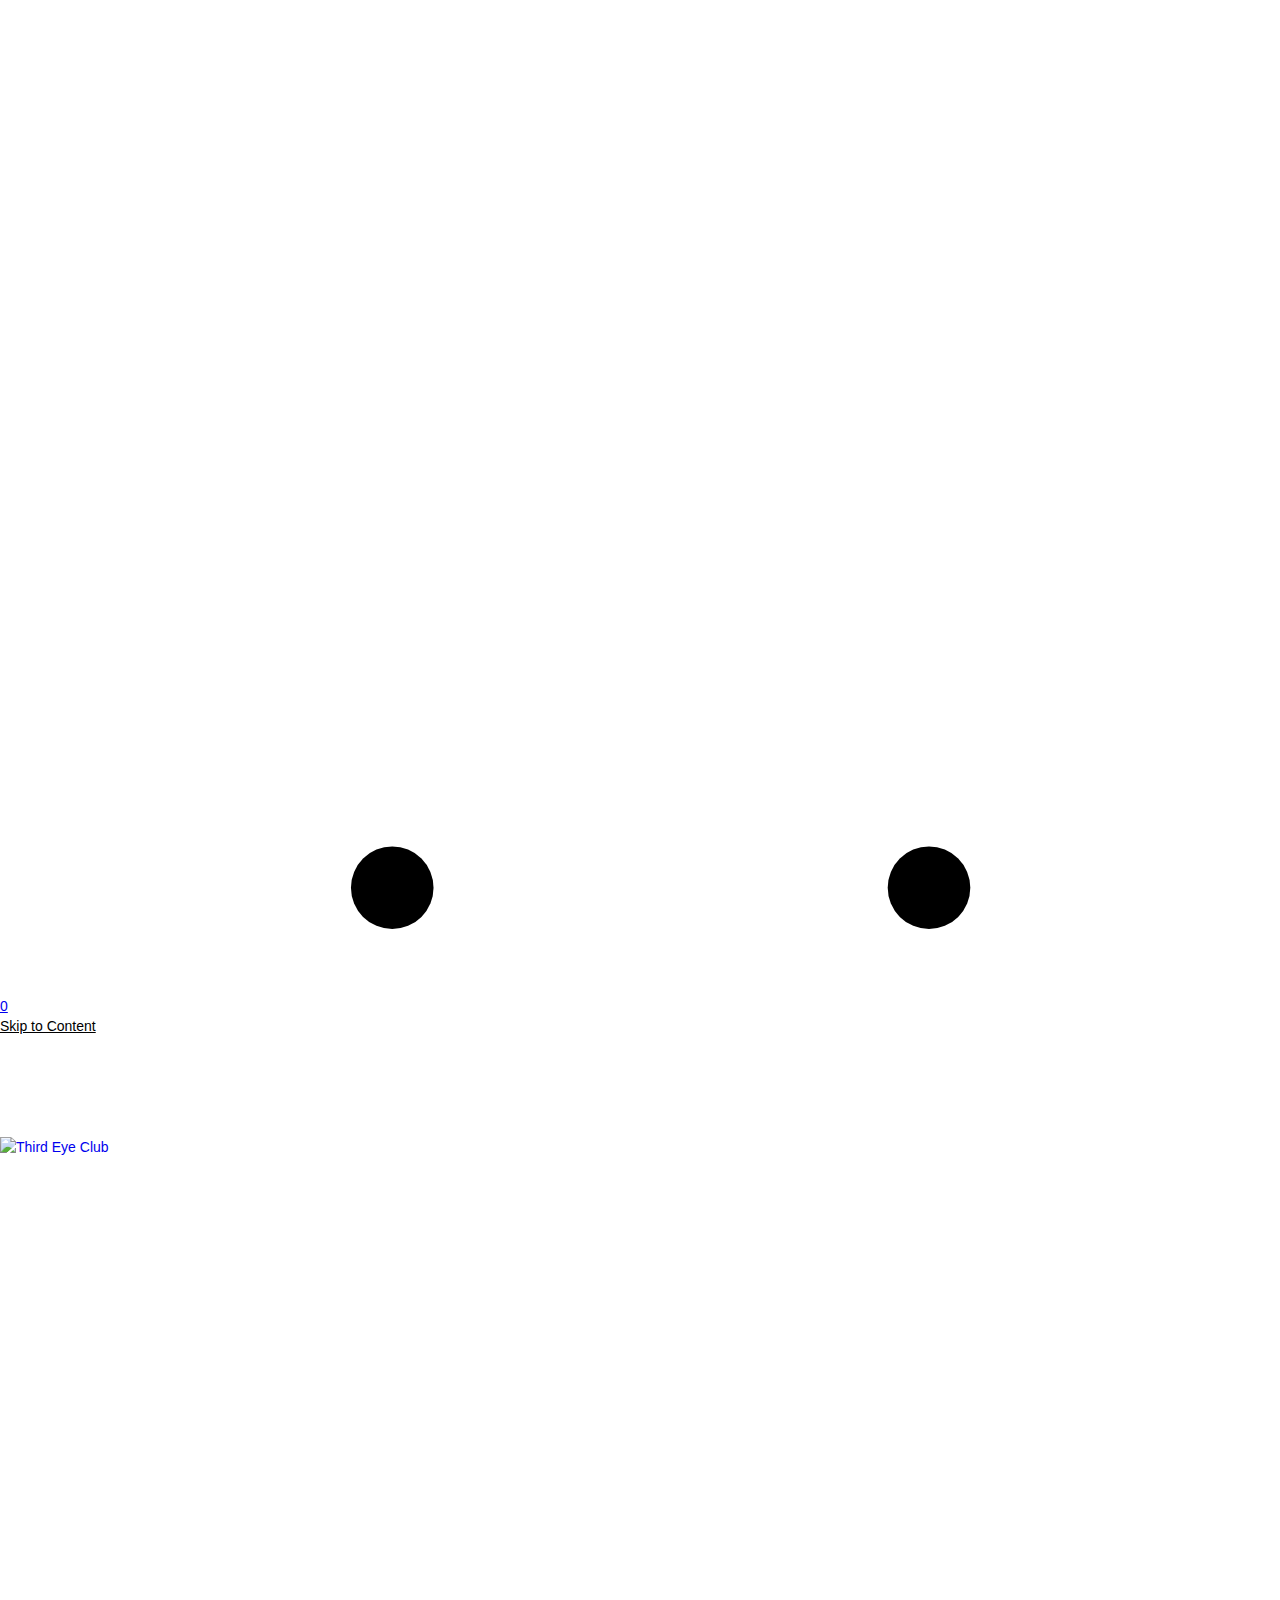
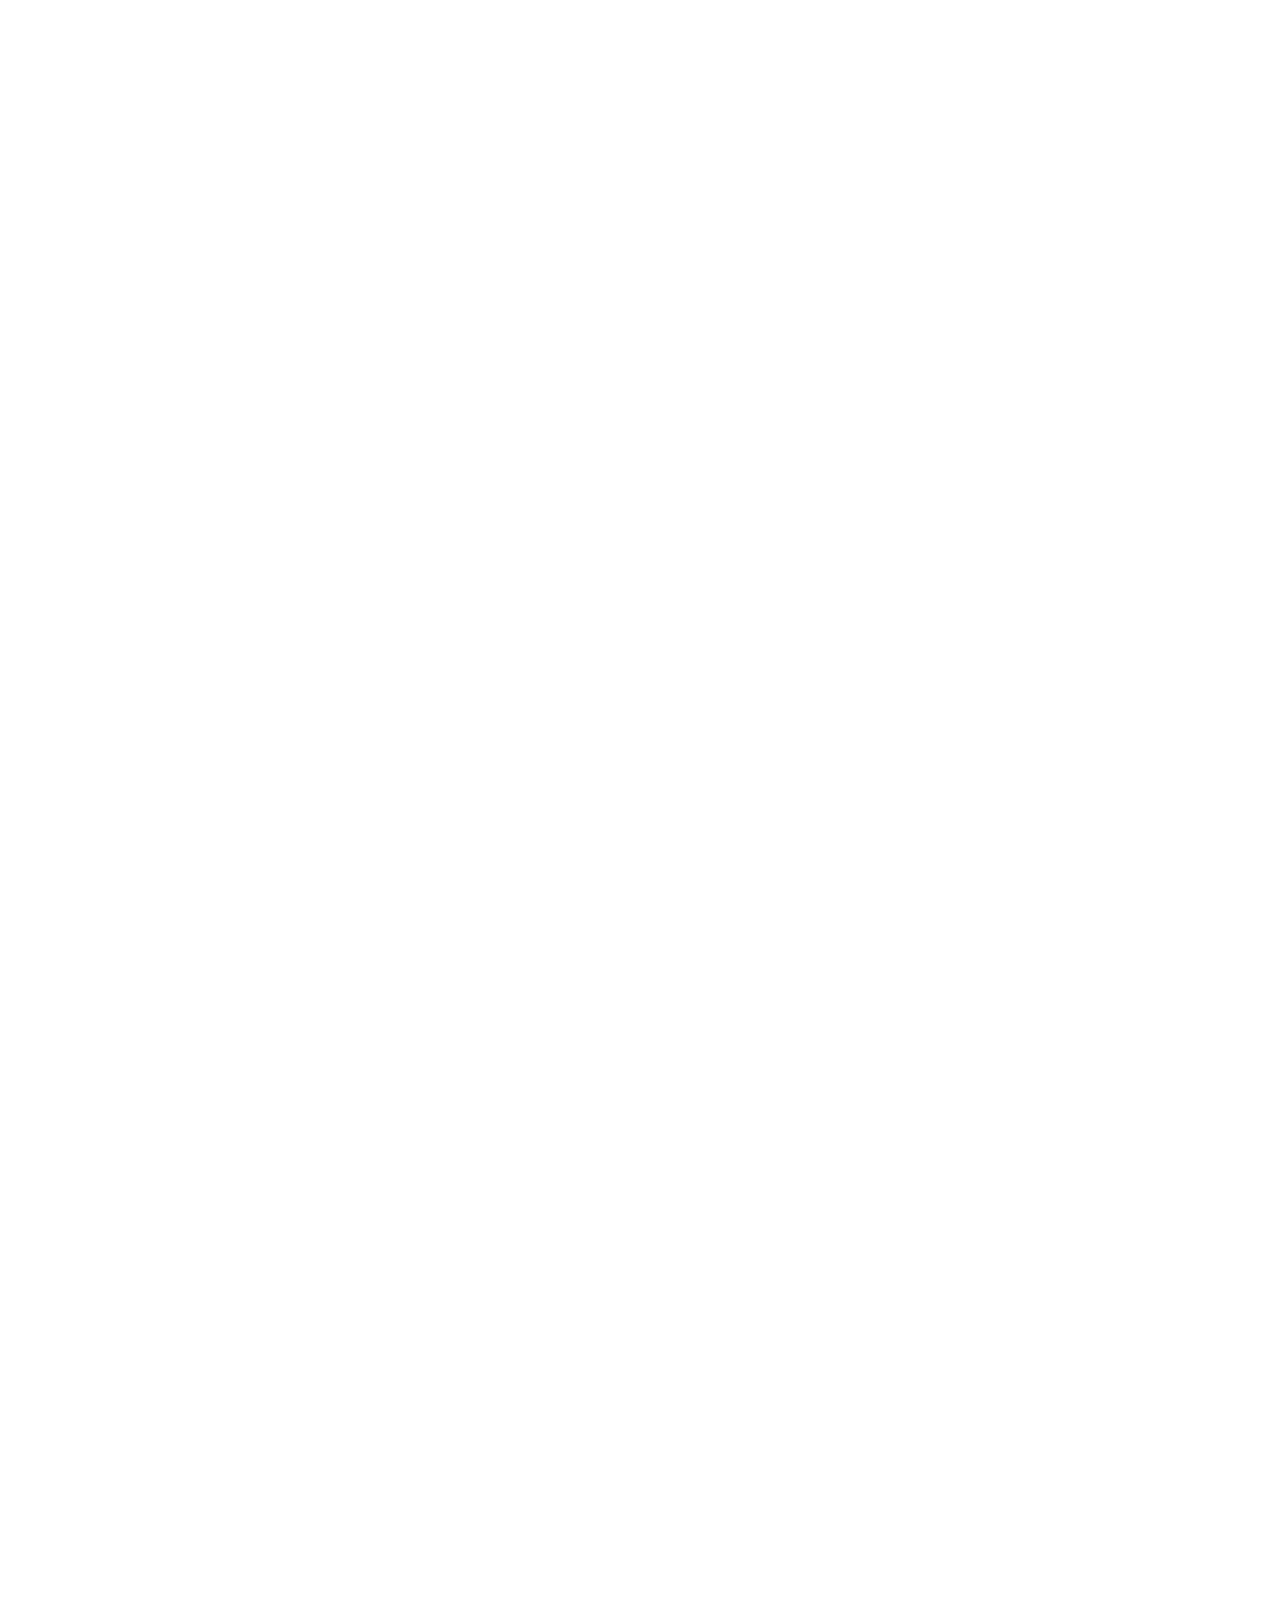
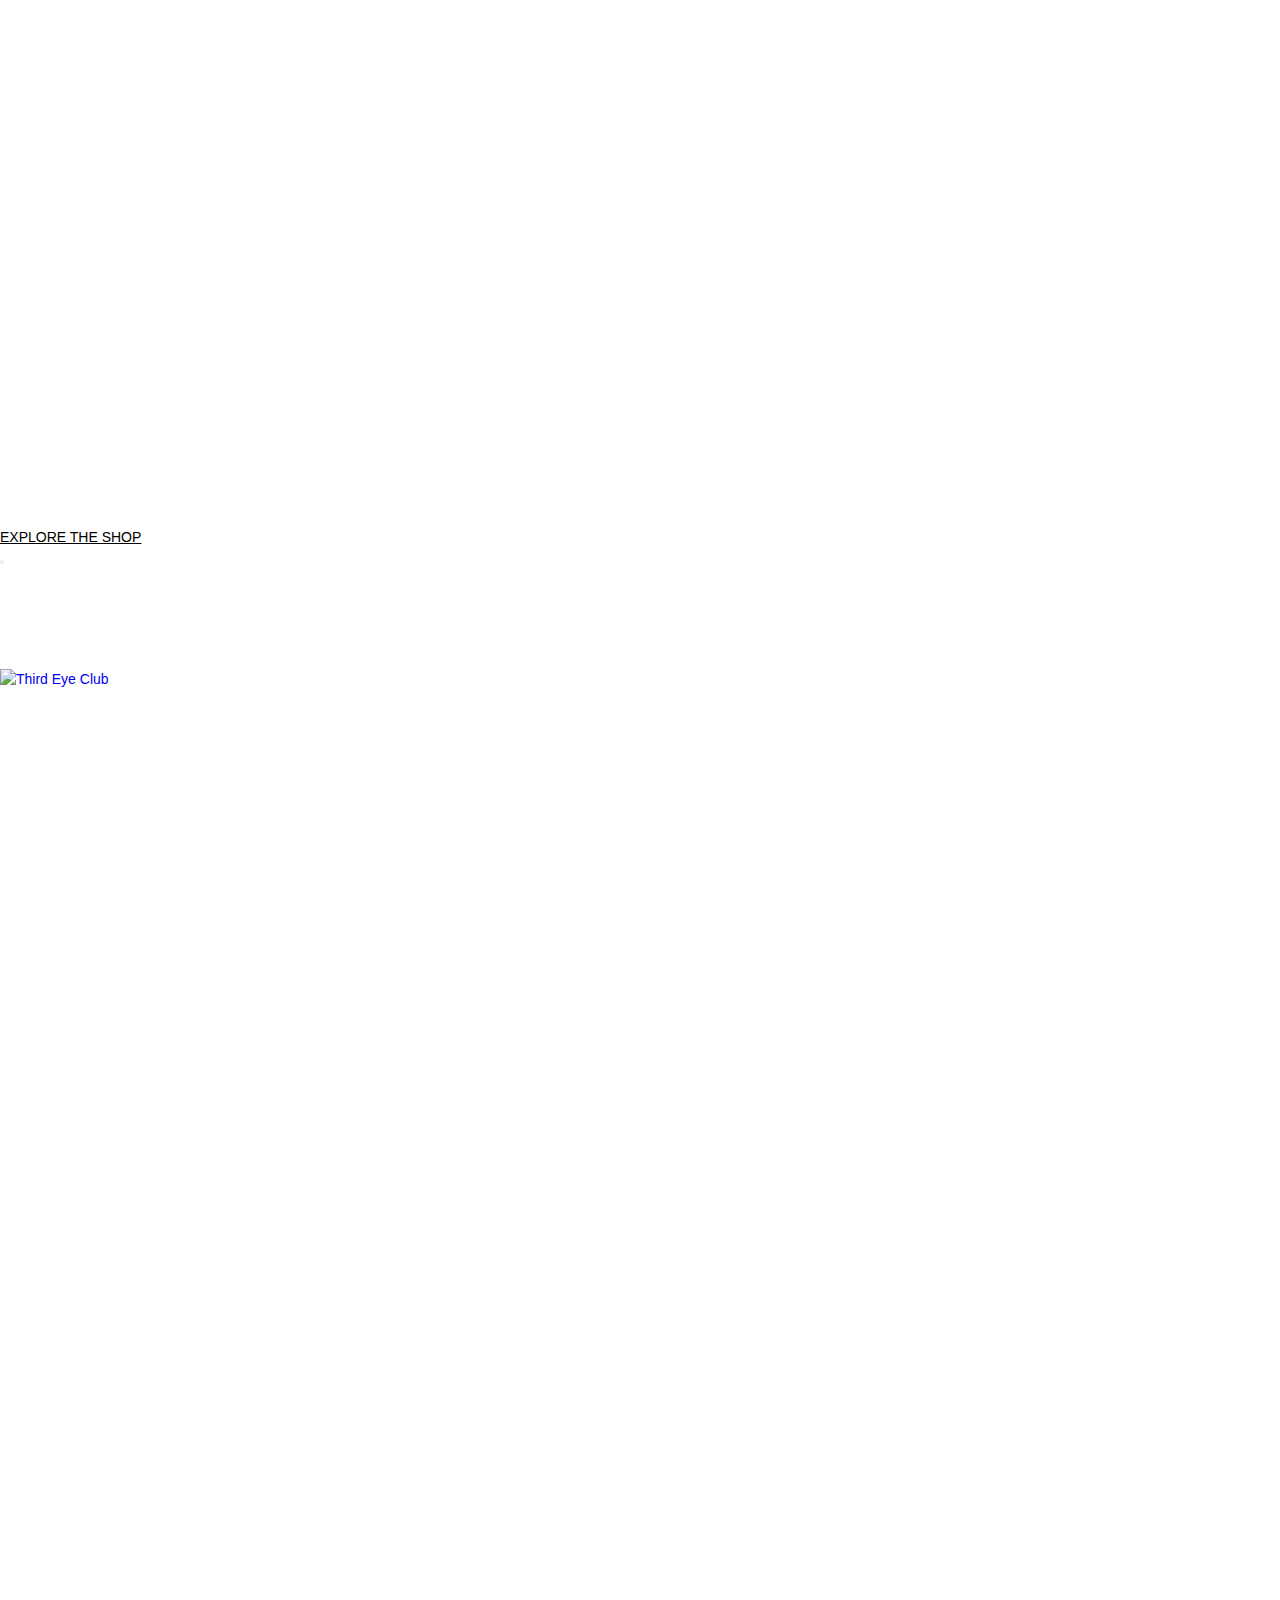
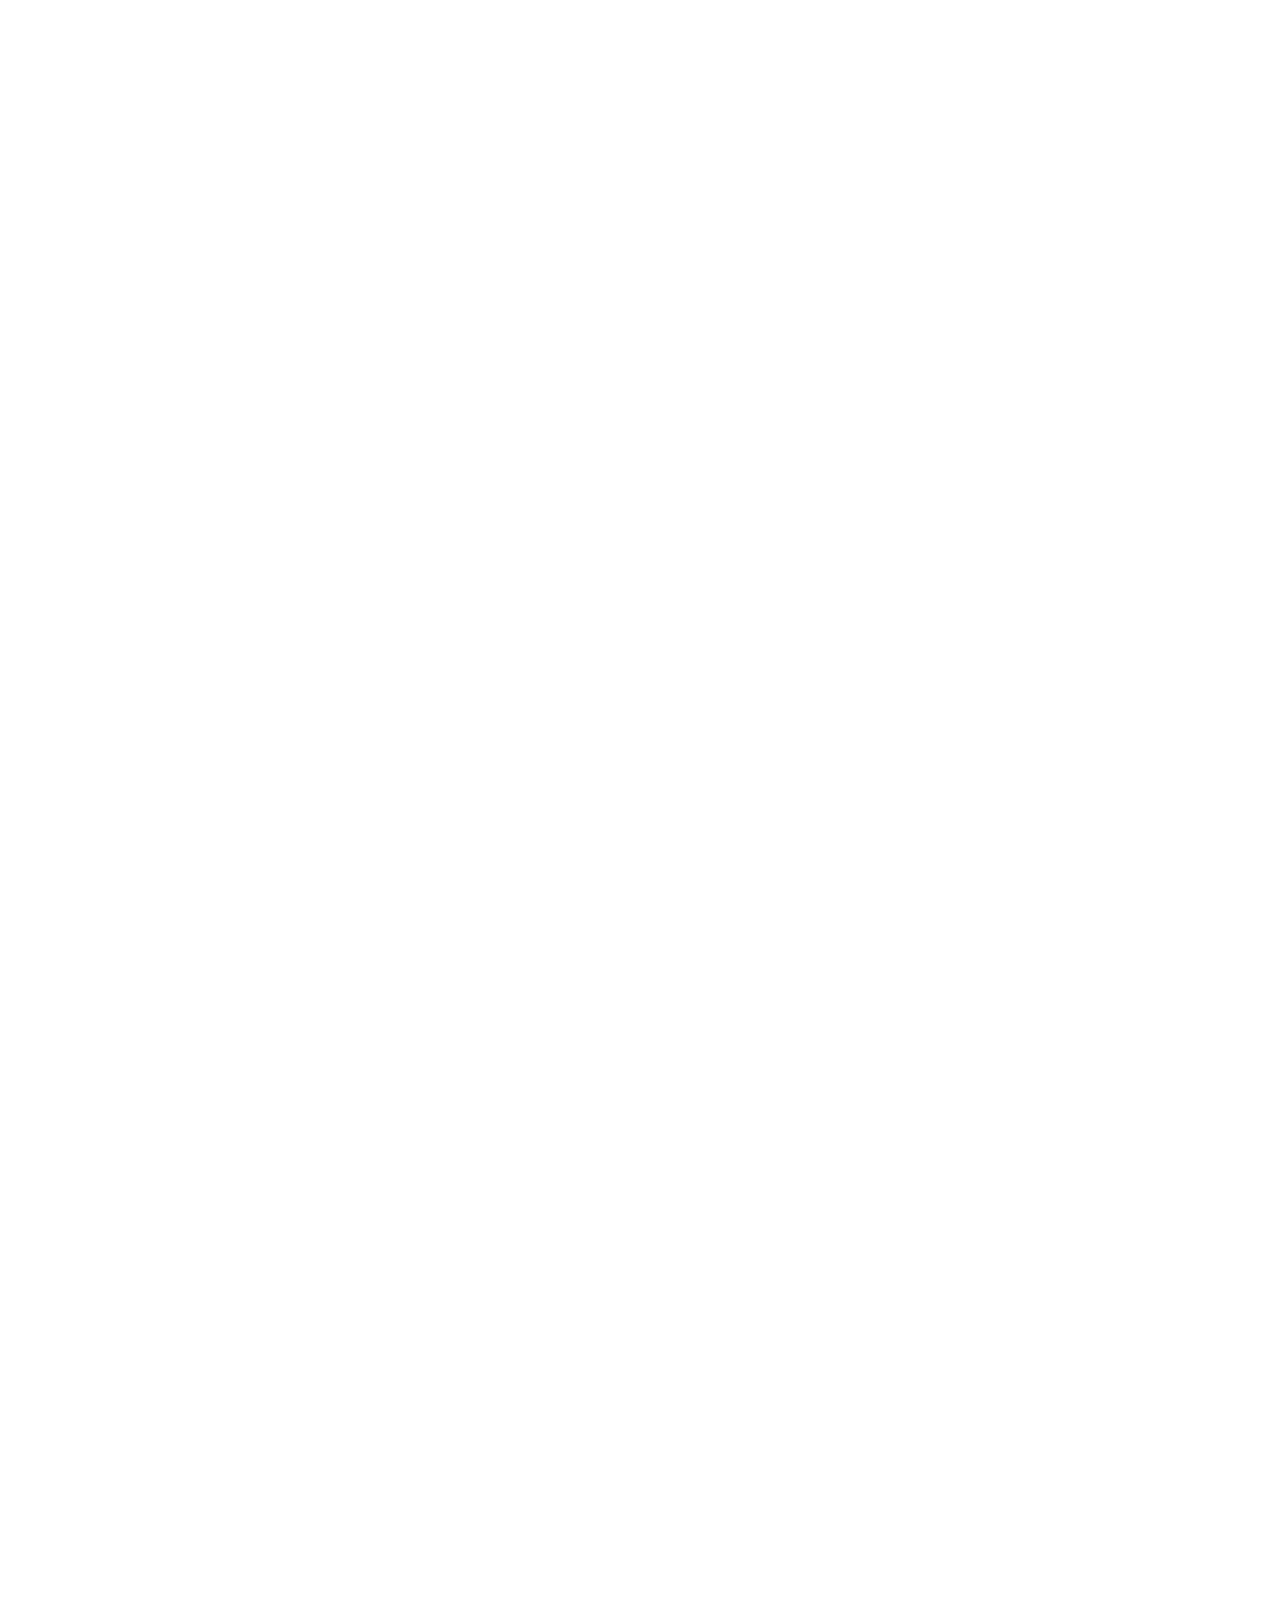
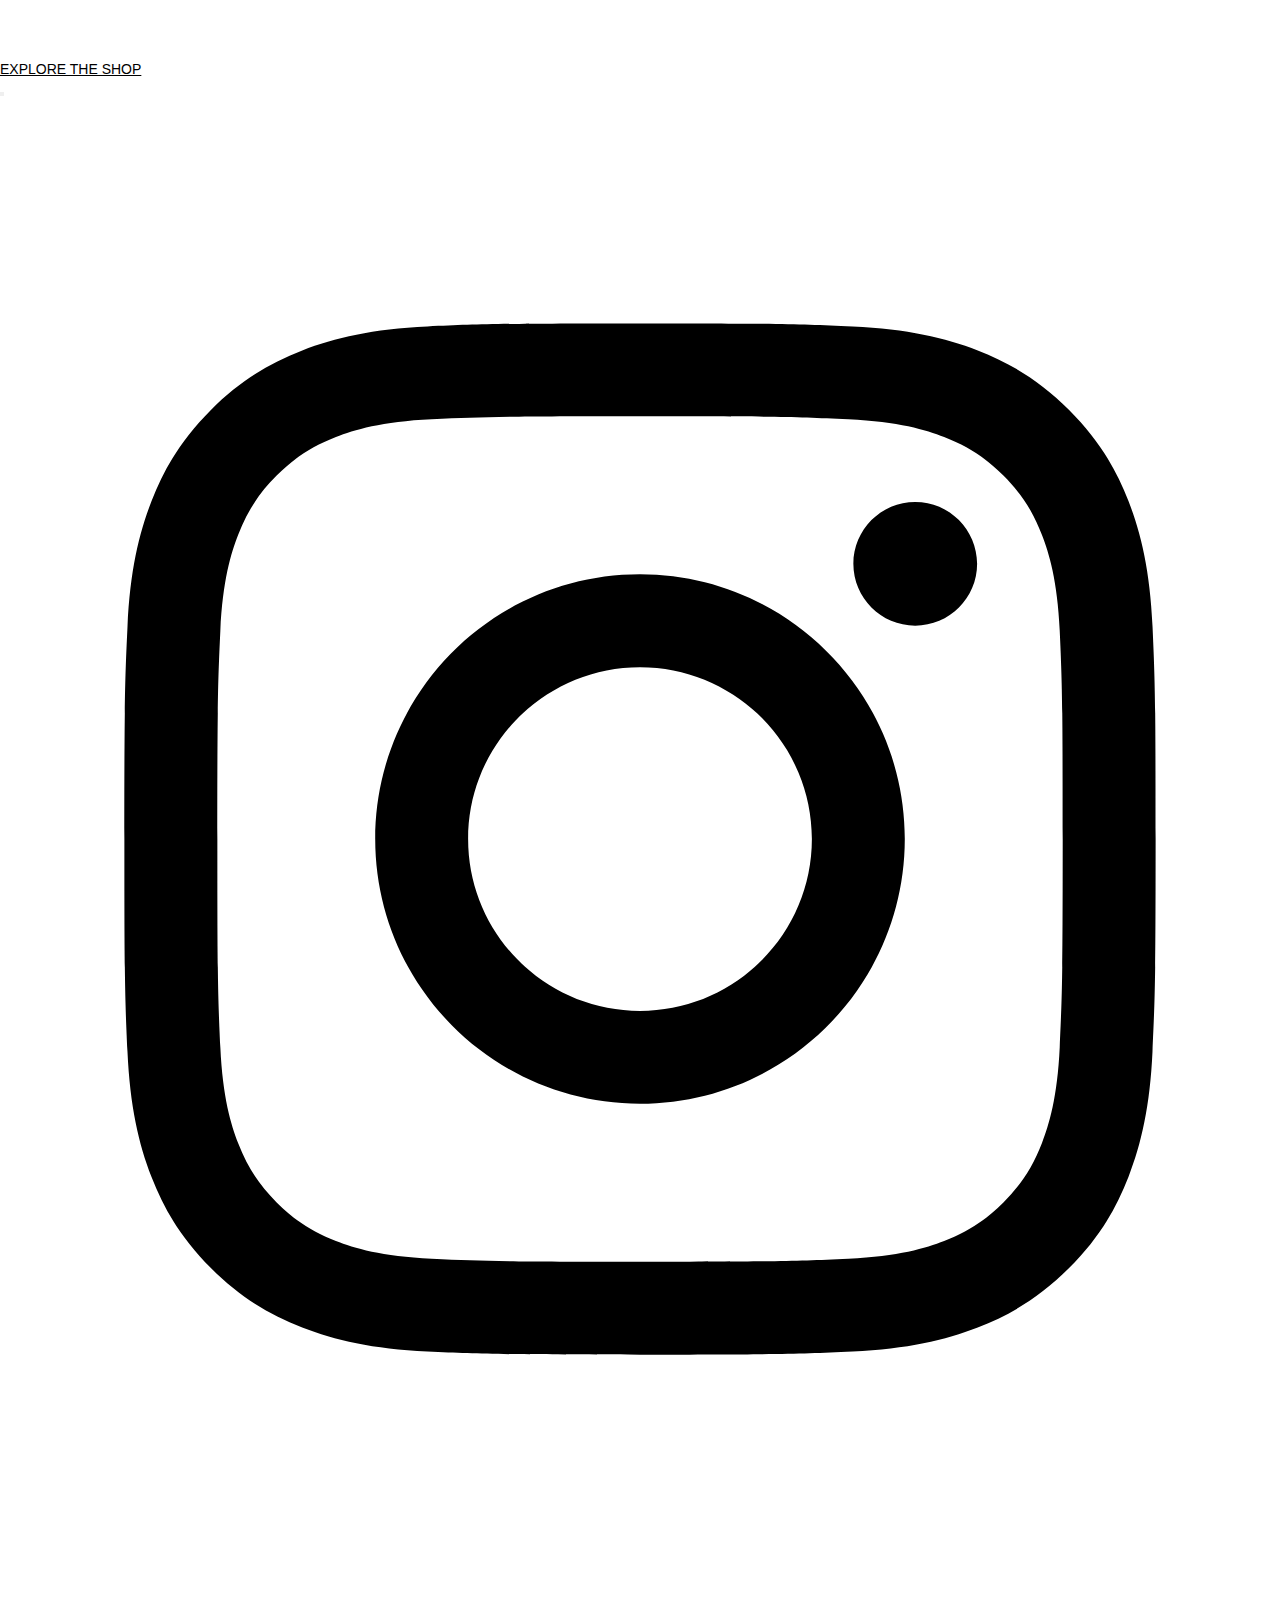
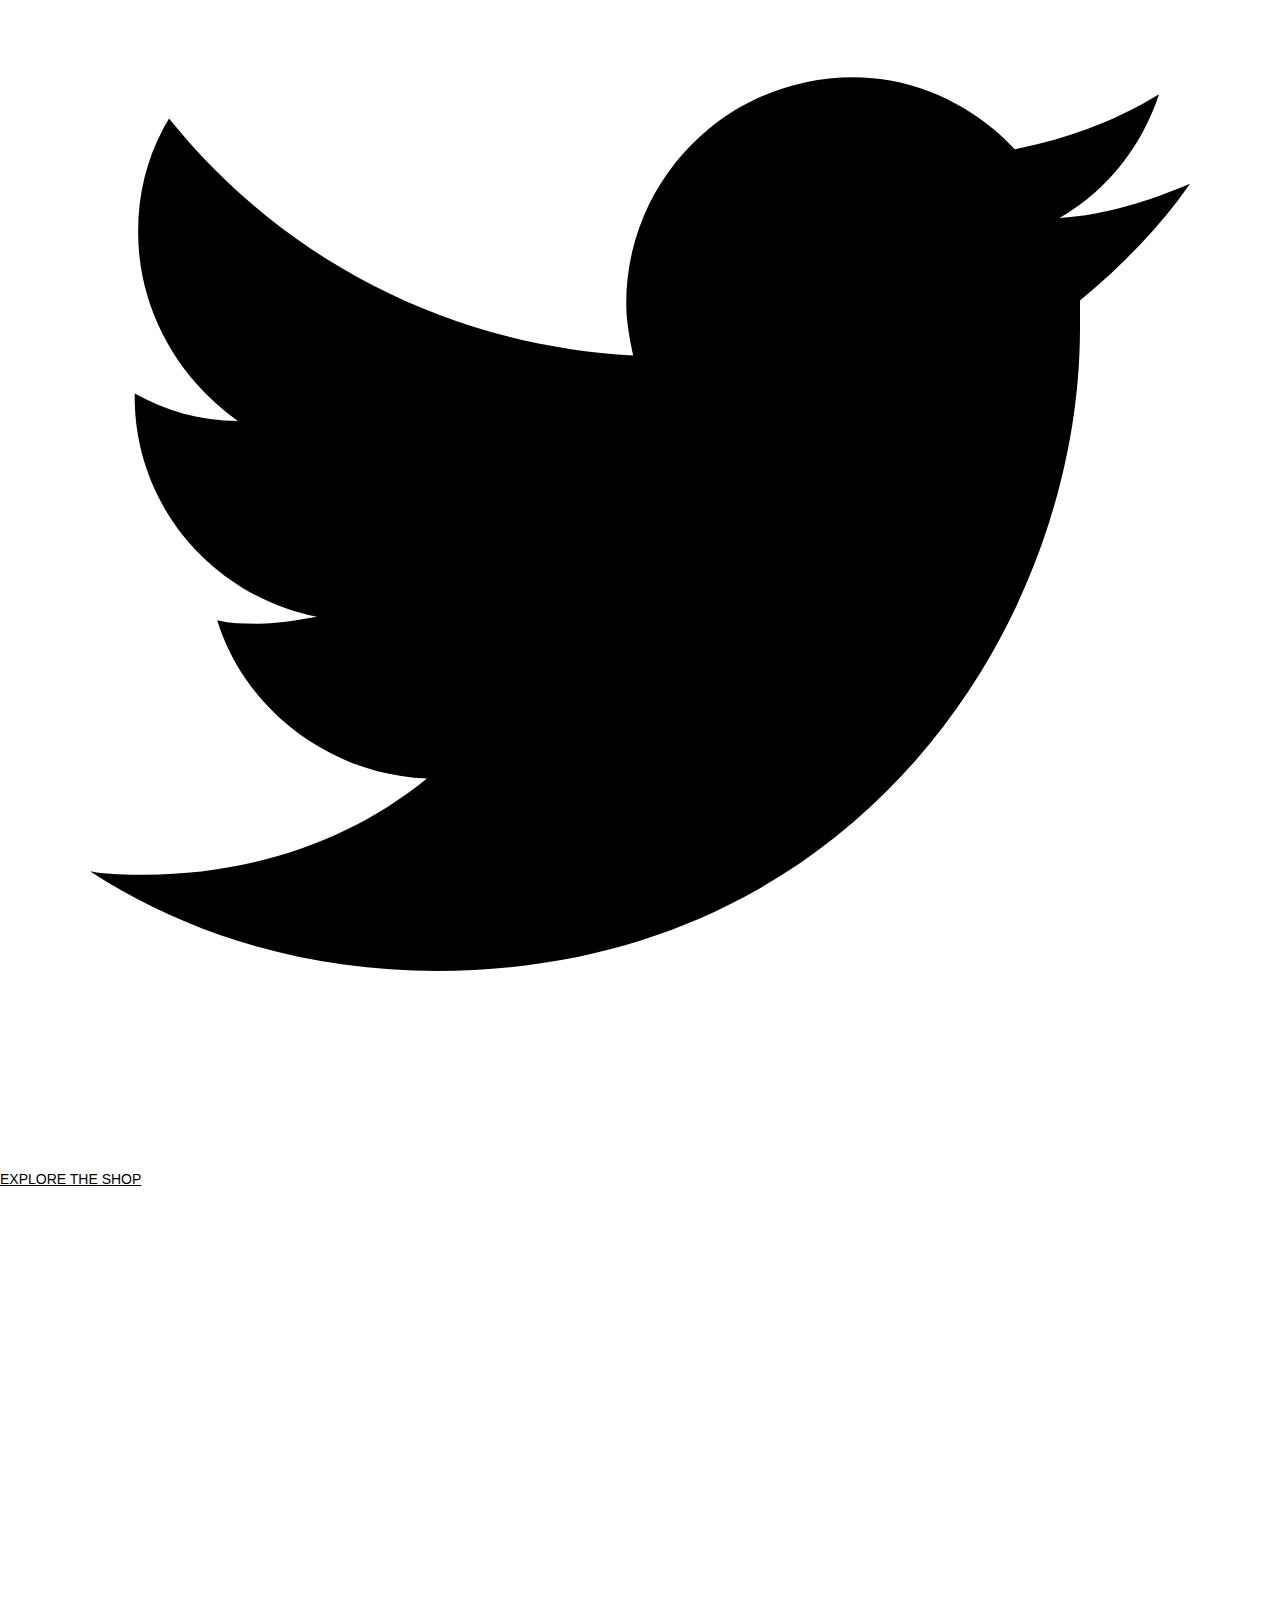
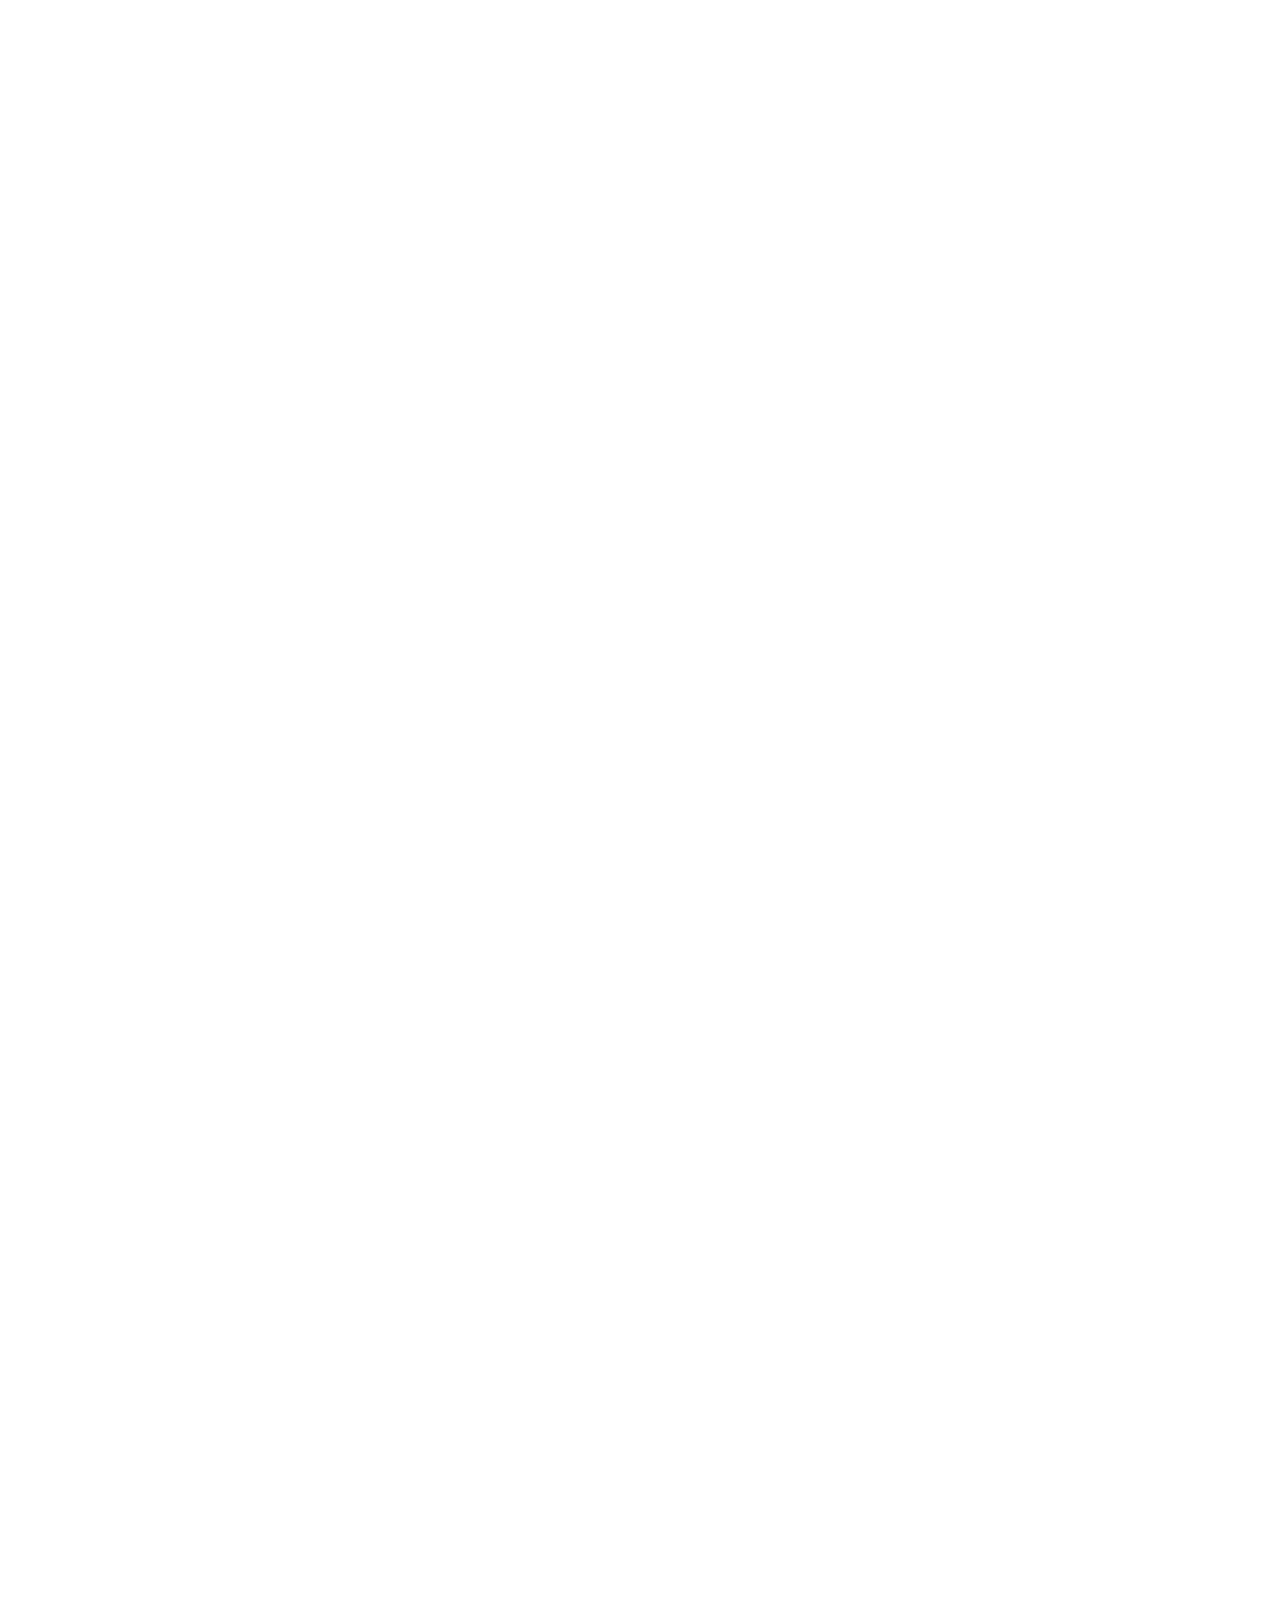
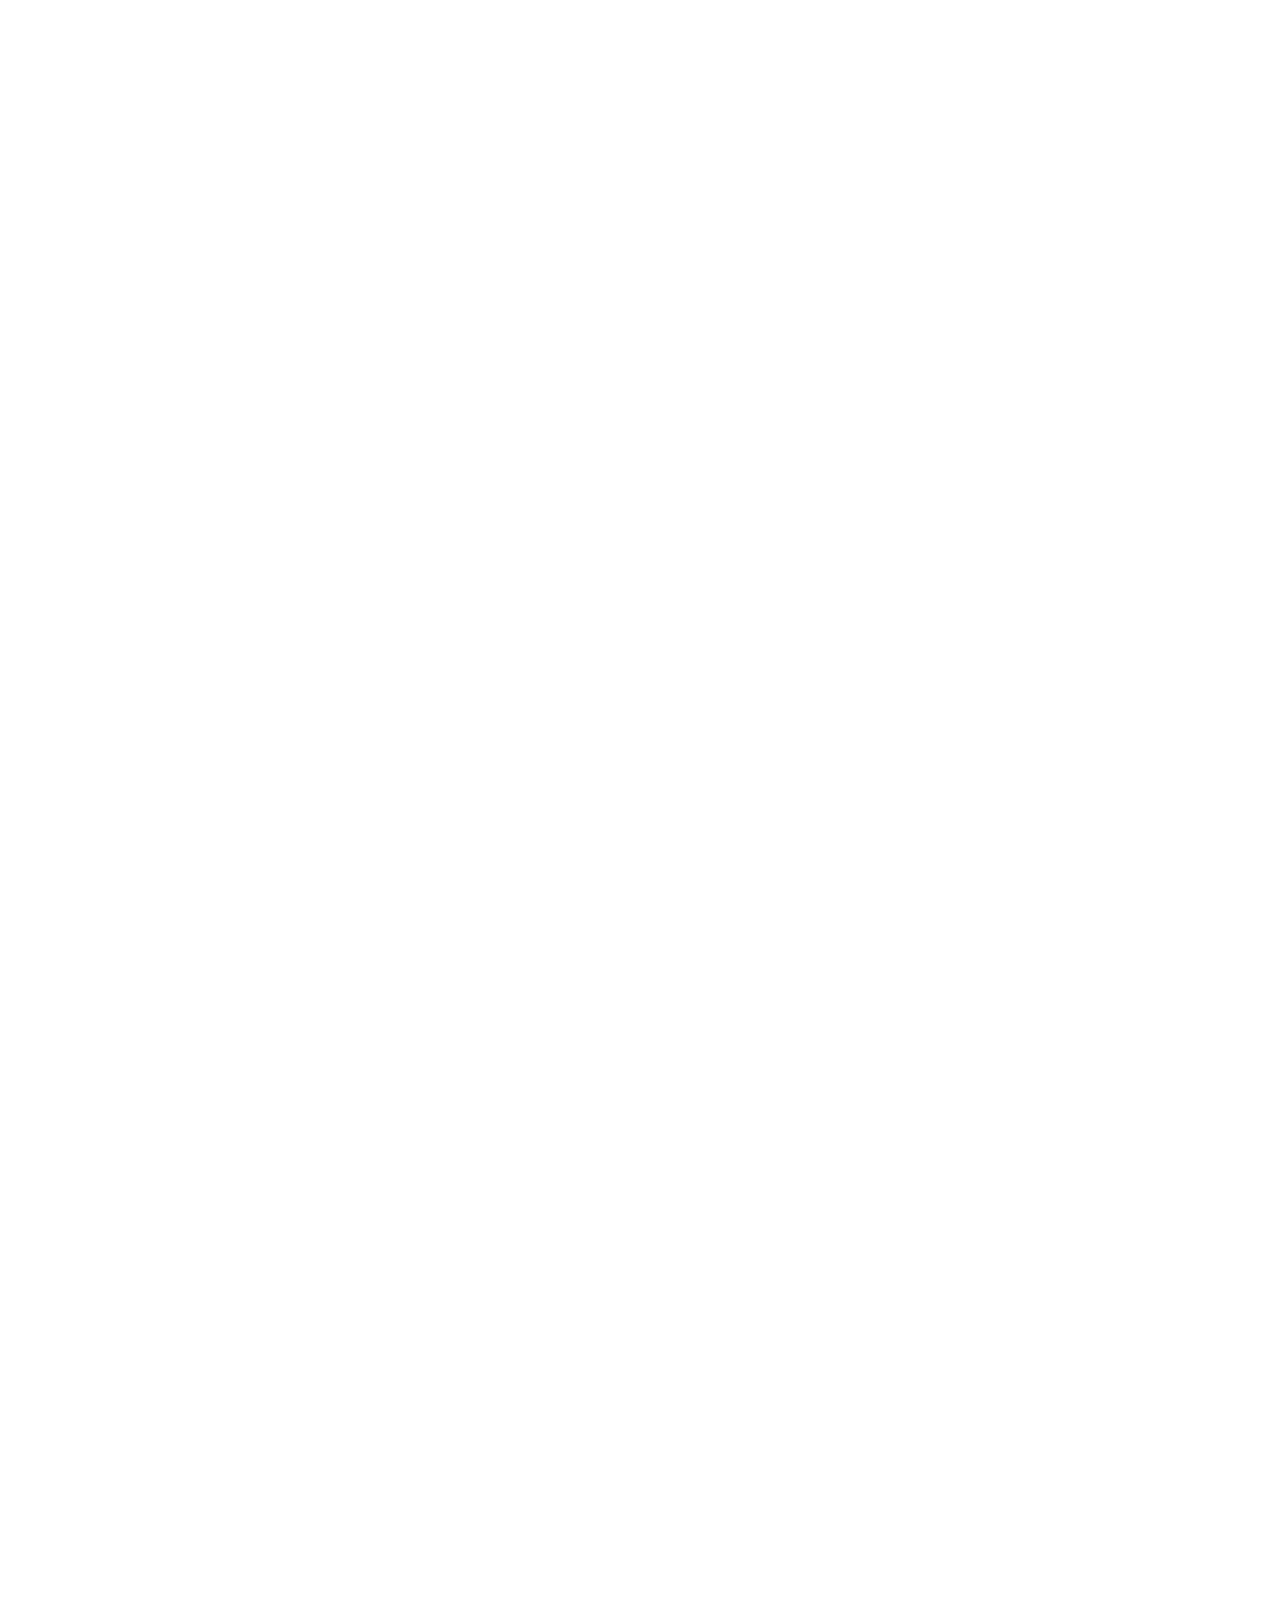
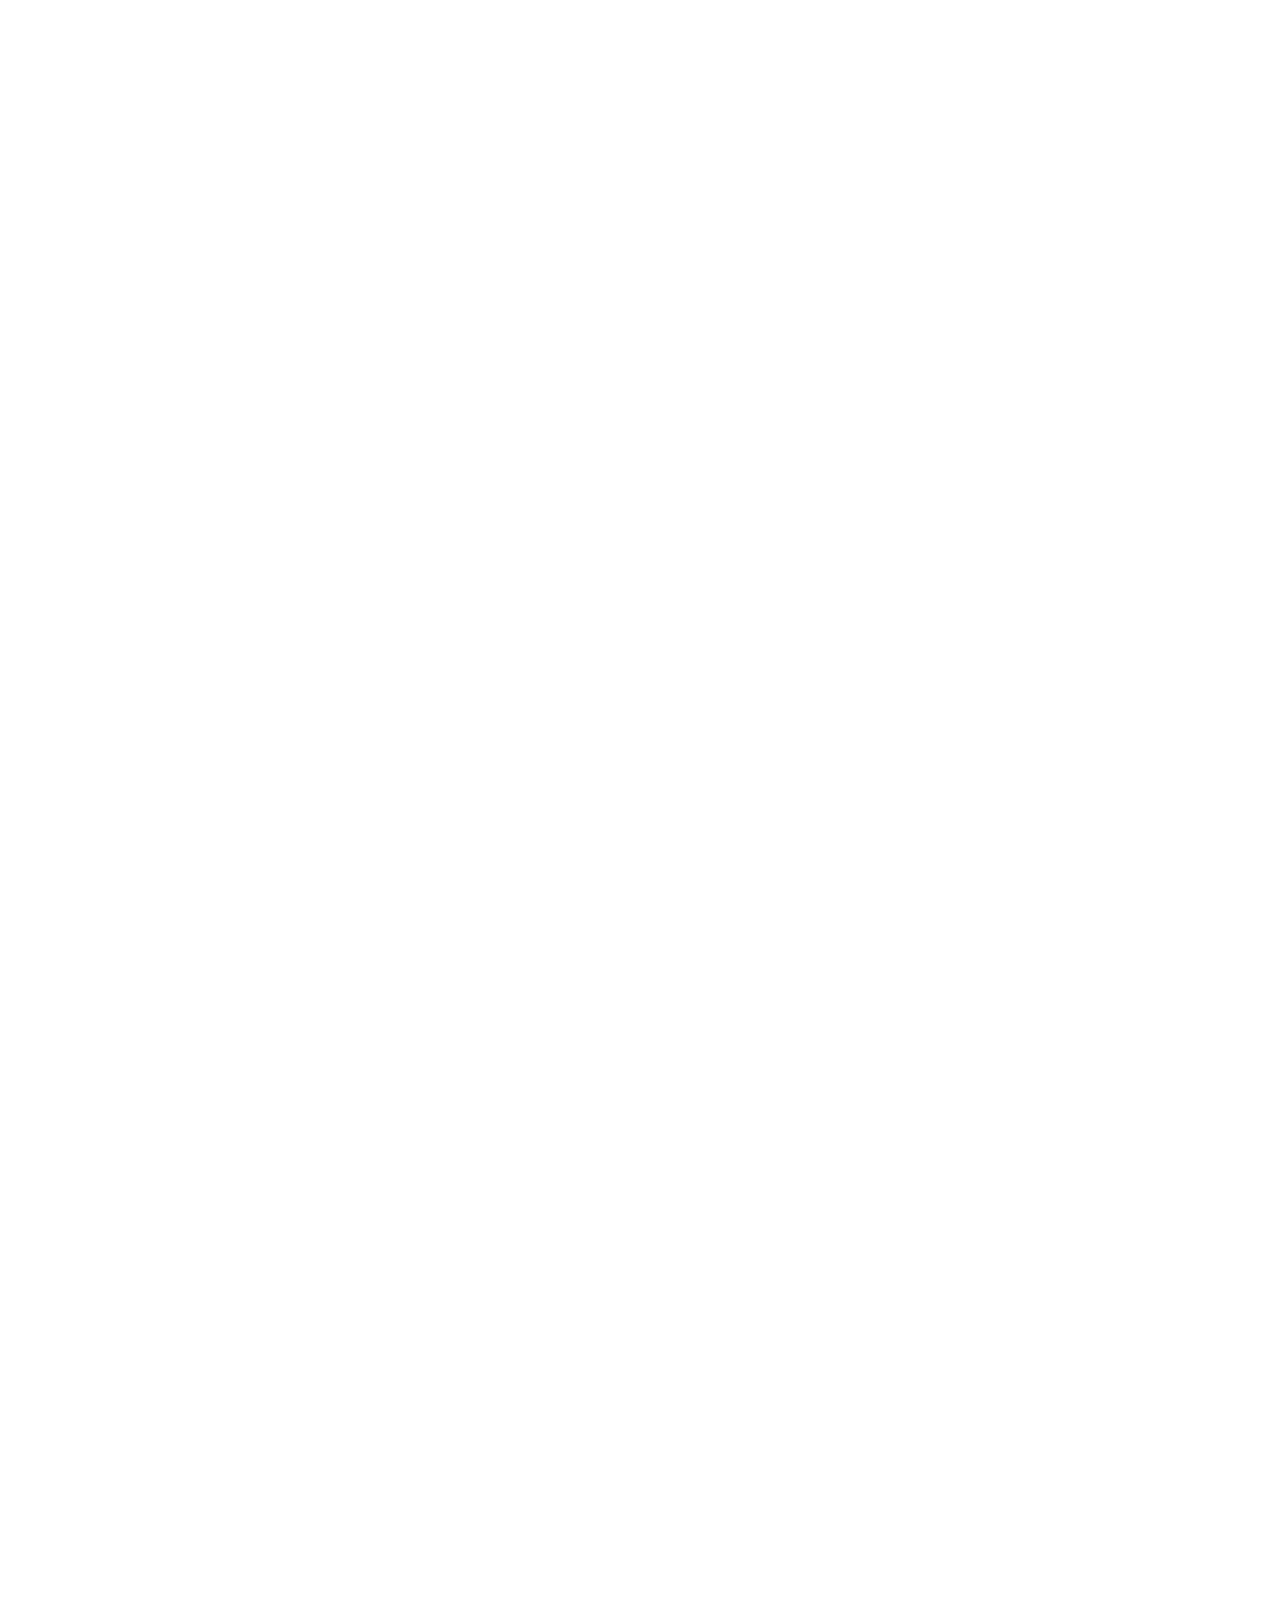
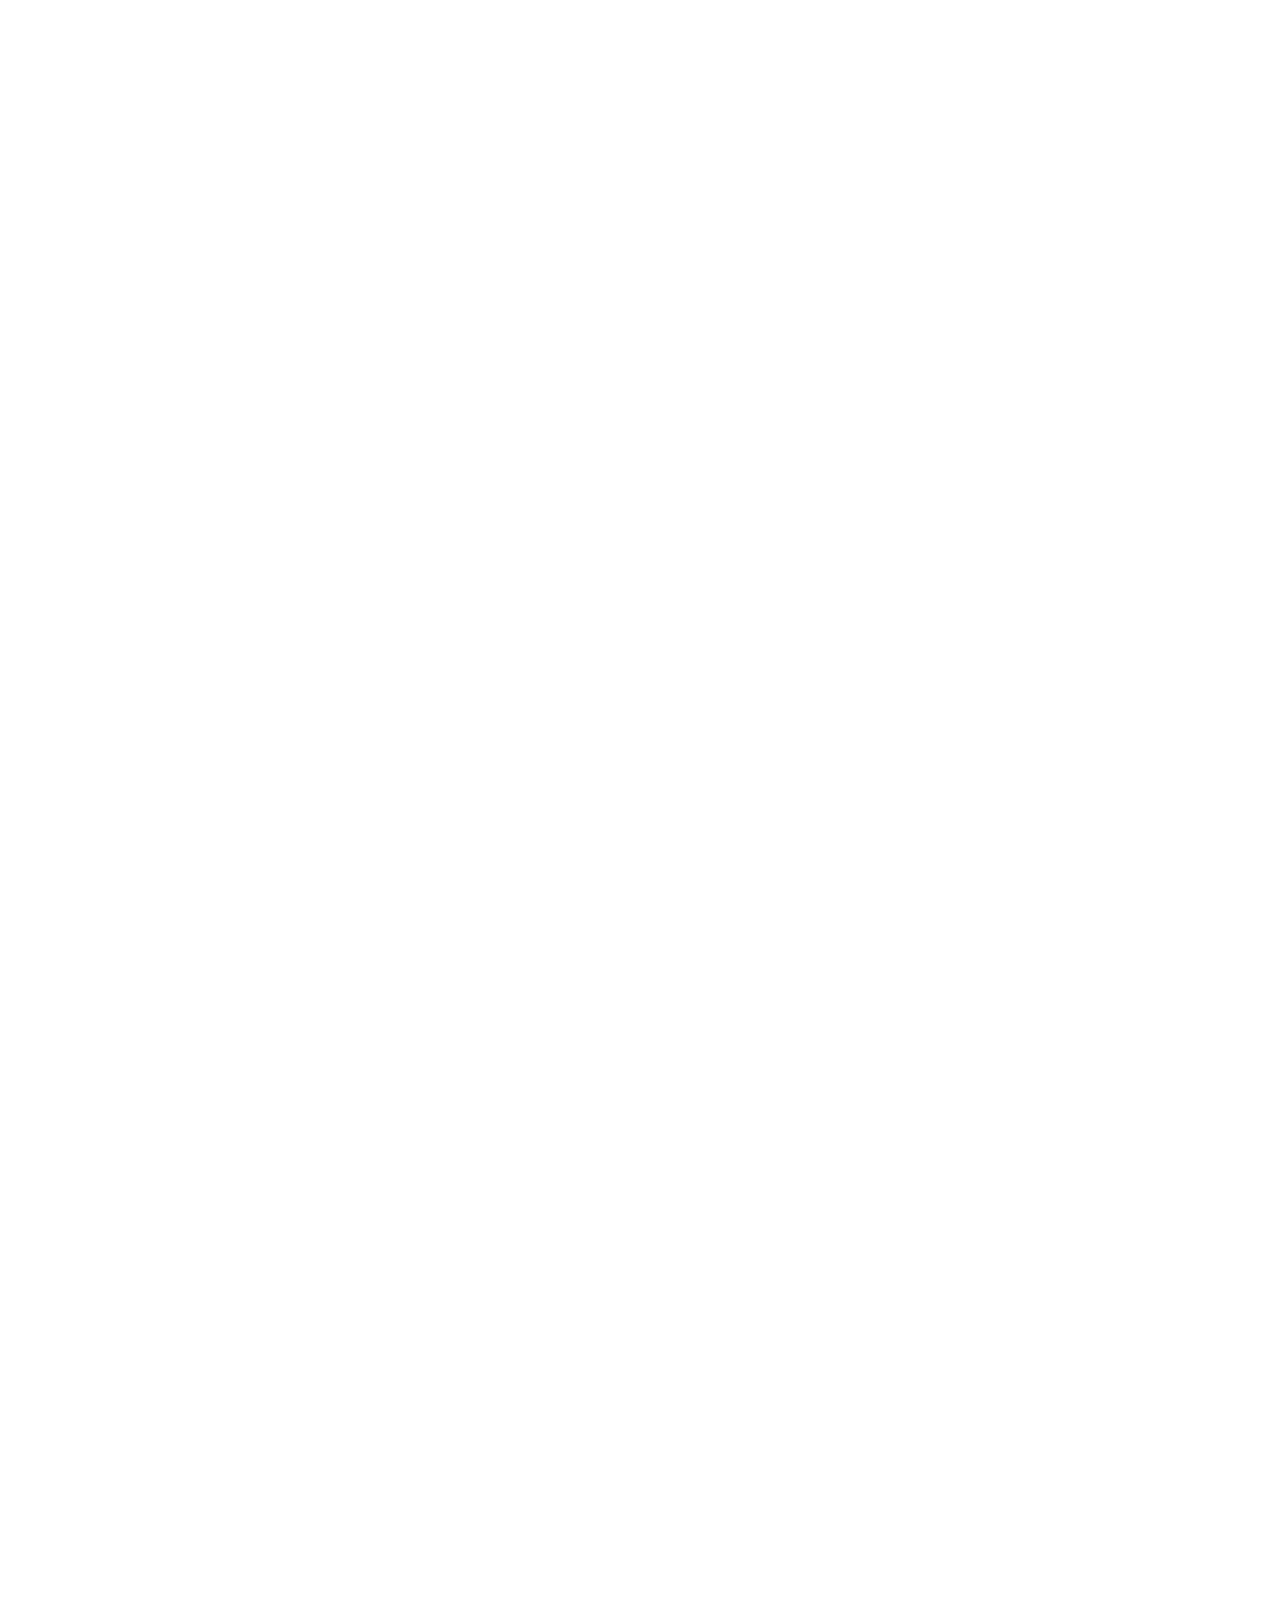
==== index.html @ 0a7adcca "Add files via upload" ====
<!doctype html>
<html xmlns:og="http://opengraphprotocol.org/schema/" xmlns:fb="http://www.facebook.com/2008/fbml" lang="en-US">

<meta http-equiv="content-type" content="text/html;charset=utf-8" />

<head>
  <meta http-equiv="X-UA-Compatible" content="IE=edge,chrome=1">
  <meta name="viewport" content="width=device-width, initial-scale=1">
  <!-- This is Squarespace. -->
  <!-- cube-chartreuse-kbe5 -->
  <base #href="">
  <meta charset="utf-8" />
  <title>Third Eye Club</title>

  <script type="text/javascript">
    const vh = window.innerHeight * 0.01;
    document.documentElement.style.setProperty('--vh', `${vh < 8.0 ? 8.0 : vh}px`);
    window.addEventListener('resize', () => {
      const vh = window.innerHeight * 0.01;
      document.documentElement.style.setProperty('--vh', `${vh < 8.0 ? 8.0 : vh}px`);
    });
  </script>
  <link rel="stylesheet" type="text/css" href="./css/main.css">
  <link rel="stylesheet" type="text/css" href="./css/normalize.css">
  <link rel="stylesheet" type="text/css" href="./css/fonts.css" media="all">
  <link rel="stylesheet" type="text/css" href="./css/alert.css" media="all">

  <link rel="shortcut icon" type="image/x-icon"
    href="https://images.squarespace-cdn.com/content/v1/61c9c497b747907f9cccab6e/478e7067-3a8b-48e2-8f2b-32436f233092/favicon.ico?format=100w" />
  <link rel="canonical" href="index.html" />
  <meta property="og:site_name" content="Third Eye Club" />
  <meta property="og:title" content="Third Eye Club" />
  <meta property="og:url" content="index.html" />
  <meta property="og:type" content="website" />
  <meta property="og:image"
    content="http://static1.squarespace.com/static/61c9c497b747907f9cccab6e/t/6206f940431a8367d7d82380/1644624192283/tec-logo.png?format=1500w" />
  <meta property="og:image:width" content="1140" />
  <meta property="og:image:height" content="193" />
  <meta itemprop="name" content="Third Eye Club" />
  <meta itemprop="url" content="index.html" />
  <meta itemprop="thumbnailUrl"
    content="http://static1.squarespace.com/static/61c9c497b747907f9cccab6e/t/6206f940431a8367d7d82380/1644624192283/tec-logo.png?format=1500w" />
  <link rel="image_src"
    href="http://static1.squarespace.com/static/61c9c497b747907f9cccab6e/t/6206f940431a8367d7d82380/1644624192283/tec-logo.png?format=1500w" />
  <meta itemprop="image"
    content="http://static1.squarespace.com/static/61c9c497b747907f9cccab6e/t/6206f940431a8367d7d82380/1644624192283/tec-logo.png?format=1500w" />
  <meta name="twitter:title" content="Third Eye Club" />
  <meta name="twitter:image"
    content="http://static1.squarespace.com/static/61c9c497b747907f9cccab6e/t/6206f940431a8367d7d82380/1644624192283/tec-logo.png?format=1500w" />
  <meta name="twitter:url" content="index.html" />
  <meta name="twitter:card" content="summary" />
  <meta name="description" content="" />
  <link rel="preconnect" href="https://images.squarespace-cdn.com/">
  <script type="text/javascript"
    src="http://use.typekit.net/ik/[base64].js"></script>
  <script type="text/javascript">try { Typekit.load(); } catch (e) { }</script>
  <script type="text/javascript" crossorigin="anonymous" defer="defer" nomodule="nomodule"
    src="http://assets.squarespace.com/@sqs/polyfiller/1.2.2/legacy.js"></script>
  <script type="text/javascript" crossorigin="anonymous" defer="defer"
    src="http://assets.squarespace.com/@sqs/polyfiller/1.2.2/modern.js"></script>
  <script type="text/javascript">SQUARESPACE_ROLLUPS = {};</script>
  <script>(function (rollups, name) { if (!rollups[name]) { rollups[name] = {}; } rollups[name].js = ["//assets.squarespace.com/universal/scripts-compressed/style-loader-runtime-3b32196fd63237cb77125-min.en-US.js"]; })(SQUARESPACE_ROLLUPS, 'squarespace-style_loader_runtime');</script>
  <script crossorigin="anonymous"
    src="http://assets.squarespace.com/universal/scripts-compressed/style-loader-runtime-3b32196fd63237cb77125-min.en-US.js"
    defer></script>
  <script>(function (rollups, name) { if (!rollups[name]) { rollups[name] = {}; } rollups[name].js = ["//assets.squarespace.com/universal/scripts-compressed/extract-css-runtime-df0bcb3fb161c9761a2a8-min.en-US.js"]; })(SQUARESPACE_ROLLUPS, 'squarespace-extract_css_runtime');</script>
  <script crossorigin="anonymous"
    src="http://assets.squarespace.com/universal/scripts-compressed/extract-css-runtime-df0bcb3fb161c9761a2a8-min.en-US.js"
    defer></script>
  <script>(function (rollups, name) { if (!rollups[name]) { rollups[name] = {}; } rollups[name].js = ["//assets.squarespace.com/universal/scripts-compressed/extract-css-moment-js-vendor-0c99b8bf7f3dd5358b2f5-min.en-US.js"]; })(SQUARESPACE_ROLLUPS, 'squarespace-extract_css_moment_js_vendor');</script>
  <script crossorigin="anonymous"
    src="http://assets.squarespace.com/universal/scripts-compressed/extract-css-moment-js-vendor-0c99b8bf7f3dd5358b2f5-min.en-US.js"
    defer></script>
  <script>(function (rollups, name) { if (!rollups[name]) { rollups[name] = {}; } rollups[name].js = ["//assets.squarespace.com/universal/scripts-compressed/moment-js-vendor-ac5d1bbd5d874f86c9e4f-min.en-US.js"]; })(SQUARESPACE_ROLLUPS, 'squarespace-moment_js_vendor');</script>
  <script crossorigin="anonymous"
    src="http://assets.squarespace.com/universal/scripts-compressed/moment-js-vendor-ac5d1bbd5d874f86c9e4f-min.en-US.js"
    defer></script>
  <script>(function (rollups, name) { if (!rollups[name]) { rollups[name] = {}; } rollups[name].js = ["//assets.squarespace.com/universal/scripts-compressed/cldr-resource-pack-51def4af8f210f9d1e4fa-min.en-US.js"]; })(SQUARESPACE_ROLLUPS, 'squarespace-cldr_resource_pack');</script>
  <script crossorigin="anonymous"
    src="http://assets.squarespace.com/universal/scripts-compressed/cldr-resource-pack-51def4af8f210f9d1e4fa-min.en-US.js"
    defer></script>
  <script>(function (rollups, name) { if (!rollups[name]) { rollups[name] = {}; } rollups[name].js = ["//assets.squarespace.com/universal/scripts-compressed/common-vendors-stable-21627972afe15f645442b-min.en-US.js"]; })(SQUARESPACE_ROLLUPS, 'squarespace-common_vendors_stable');</script>
  <script crossorigin="anonymous"
    src="http://assets.squarespace.com/universal/scripts-compressed/common-vendors-stable-21627972afe15f645442b-min.en-US.js"
    defer></script>
  <script>(function (rollups, name) { if (!rollups[name]) { rollups[name] = {}; } rollups[name].js = ["//assets.squarespace.com/universal/scripts-compressed/common-vendors-0fe913c60e06acb2210d7-min.en-US.js"]; })(SQUARESPACE_ROLLUPS, 'squarespace-common_vendors');</script>
  <script crossorigin="anonymous"
    src="http://assets.squarespace.com/universal/scripts-compressed/common-vendors-0fe913c60e06acb2210d7-min.en-US.js"
    defer></script>
  <script>(function (rollups, name) { if (!rollups[name]) { rollups[name] = {}; } rollups[name].js = ["//assets.squarespace.com/universal/scripts-compressed/common-b90c3a1bdb7e1d41970bf-min.en-US.js"]; })(SQUARESPACE_ROLLUPS, 'squarespace-common');</script>
  <script crossorigin="anonymous"
    src="http://assets.squarespace.com/universal/scripts-compressed/common-b90c3a1bdb7e1d41970bf-min.en-US.js"
    defer></script>
  <script>(function (rollups, name) { if (!rollups[name]) { rollups[name] = {}; } rollups[name].js = ["//assets.squarespace.com/universal/scripts-compressed/performance-496e3739d1c4053c9ea16-min.en-US.js"]; })(SQUARESPACE_ROLLUPS, 'squarespace-performance');</script>
  <script crossorigin="anonymous"
    src="http://assets.squarespace.com/universal/scripts-compressed/performance-496e3739d1c4053c9ea16-min.en-US.js"
    defer></script>
  <script
    data-name="static-context">Static = window.Static || {}; Static.SQUARESPACE_CONTEXT = { "facebookAppId": "314192535267336", "facebookApiVersion": "v6.0", "rollups": { "squarespace-announcement-bar": { "js": "//assets.squarespace.com/universal/scripts-compressed/announcement-bar-e2ca8929cbbeedbecc976-min.en-US.js" }, "squarespace-audio-player": { "css": "//assets.squarespace.com/universal/styles-compressed/audio-player-70726ef1bec308aee857d-min.en-US.css", "js": "//assets.squarespace.com/universal/scripts-compressed/audio-player-dfb31f2d620d51bf1a2cf-min.en-US.js" }, "squarespace-blog-collection-list": { "css": "//assets.squarespace.com/universal/styles-compressed/blog-collection-list-3d55c64c25996c7633fc2-min.en-US.css", "js": "//assets.squarespace.com/universal/scripts-compressed/blog-collection-list-3a11c75798160d66ee949-min.en-US.js" }, "squarespace-calendar-block-renderer": { "css": "//assets.squarespace.com/universal/styles-compressed/calendar-block-renderer-49c4a5f3dae67a728e3f4-min.en-US.css", "js": "//assets.squarespace.com/universal/scripts-compressed/calendar-block-renderer-6ec132eda95af5c63d4f2-min.en-US.js" }, "squarespace-chartjs-helpers": { "css": "//assets.squarespace.com/universal/styles-compressed/chartjs-helpers-53c004ac7d4bde1c92e38-min.en-US.css", "js": "//assets.squarespace.com/universal/scripts-compressed/chartjs-helpers-2d63c594b2ab77010558a-min.en-US.js" }, "squarespace-comments": { "css": "//assets.squarespace.com/universal/styles-compressed/comments-521dd067b3c16dc54502f-min.en-US.css", "js": "//assets.squarespace.com/universal/scripts-compressed/comments-349ef755e85434fb284f6-min.en-US.js" }, "squarespace-dialog": { "css": "//assets.squarespace.com/universal/styles-compressed/dialog-1e8b04c974609e8e985b2-min.en-US.css", "js": "//assets.squarespace.com/universal/scripts-compressed/dialog-8af24d0db7790778aaa94-min.en-US.js" }, "squarespace-events-collection": { "css": "//assets.squarespace.com/universal/styles-compressed/events-collection-49c4a5f3dae67a728e3f4-min.en-US.css", "js": "//assets.squarespace.com/universal/scripts-compressed/events-collection-24365623fb7da3f461a82-min.en-US.js" }, "squarespace-form-rendering-utils": { "js": "//assets.squarespace.com/universal/scripts-compressed/form-rendering-utils-3b595e7d4047714709b58-min.en-US.js" }, "squarespace-forms": { "css": "//assets.squarespace.com/universal/styles-compressed/forms-7bb2169a5edade4c08ca7-min.en-US.css", "js": "//assets.squarespace.com/universal/scripts-compressed/forms-ed9425453116f7288fc7b-min.en-US.js" }, "squarespace-gallery-collection-list": { "css": "//assets.squarespace.com/universal/styles-compressed/gallery-collection-list-3d55c64c25996c7633fc2-min.en-US.css", "js": "//assets.squarespace.com/universal/scripts-compressed/gallery-collection-list-5c733ce28f15b61f41f05-min.en-US.js" }, "squarespace-image-zoom": { "css": "//assets.squarespace.com/universal/styles-compressed/image-zoom-8804675084a3982b022e3-min.en-US.css", "js": "//assets.squarespace.com/universal/scripts-compressed/image-zoom-a7fd34955cbd7e3d6a813-min.en-US.js" }, "squarespace-pinterest": { "css": "//assets.squarespace.com/universal/styles-compressed/pinterest-3d55c64c25996c7633fc2-min.en-US.css", "js": "//assets.squarespace.com/universal/scripts-compressed/pinterest-9856527470d97038c40f3-min.en-US.js" }, "squarespace-popup-overlay": { "css": "//assets.squarespace.com/universal/styles-compressed/popup-overlay-4d585c3ab0b56e73aacfb-min.en-US.css", "js": "//assets.squarespace.com/universal/scripts-compressed/popup-overlay-f2f29b69cf3d919e75916-min.en-US.js" }, "squarespace-product-quick-view": { "css": "//assets.squarespace.com/universal/styles-compressed/product-quick-view-9eabb37cb7ba1b1da783a-min.en-US.css", "js": "//assets.squarespace.com/universal/scripts-compressed/product-quick-view-a30171b05180fc2badbce-min.en-US.js" }, "squarespace-products-collection-item-v2": { "css": "//assets.squarespace.com/universal/styles-compressed/products-collection-item-v2-8804675084a3982b022e3-min.en-US.css", "js": "//assets.squarespace.com/universal/scripts-compressed/products-collection-item-v2-b4bdd45d521eb22731df2-min.en-US.js" }, "squarespace-products-collection-list-v2": { "css": "//assets.squarespace.com/universal/styles-compressed/products-collection-list-v2-8804675084a3982b022e3-min.en-US.css", "js": "//assets.squarespace.com/universal/scripts-compressed/products-collection-list-v2-114dd6284b00f27891ef8-min.en-US.js" }, "squarespace-search-page": { "css": "//assets.squarespace.com/universal/styles-compressed/search-page-9d0a55de1efafbb9218e1-min.en-US.css", "js": "//assets.squarespace.com/universal/scripts-compressed/search-page-ed49d554bfd1f83530436-min.en-US.js" }, "squarespace-search-preview": { "js": "//assets.squarespace.com/universal/scripts-compressed/search-preview-1ba8fbb119237da52a76a-min.en-US.js" }, "squarespace-simple-liking": { "css": "//assets.squarespace.com/universal/styles-compressed/simple-liking-ef94529873378652e6e86-min.en-US.css", "js": "//assets.squarespace.com/universal/scripts-compressed/simple-liking-8f2d4de6e9bd31a5caa06-min.en-US.js" }, "squarespace-social-buttons": { "css": "//assets.squarespace.com/universal/styles-compressed/social-buttons-1f18e025ea682ade6293a-min.en-US.css", "js": "//assets.squarespace.com/universal/scripts-compressed/social-buttons-ef4d8558d82172762c4fb-min.en-US.js" }, "squarespace-tourdates": { "css": "//assets.squarespace.com/universal/styles-compressed/tourdates-3d55c64c25996c7633fc2-min.en-US.css", "js": "//assets.squarespace.com/universal/scripts-compressed/tourdates-58f2ecc4985cc9187d230-min.en-US.js" }, "squarespace-website-overlays-manager": { "css": "//assets.squarespace.com/universal/styles-compressed/website-overlays-manager-e02f37cb215feb91e3a3f-min.en-US.css", "js": "//assets.squarespace.com/universal/scripts-compressed/website-overlays-manager-d3f13fcb4f7fc2443dc0a-min.en-US.js" } }, "pageType": 2, "website": { "id": "61c9c497b747907f9cccab6e", "identifier": "cube-chartreuse-kbe5", "websiteType": 1, "contentModifiedOn": 1649835550909, "cloneable": false, "hasBeenCloneable": false, "siteStatus": {}, "language": "en-US", "timeZone": "Europe/Paris", "machineTimeZoneOffset": 7200000, "timeZoneOffset": 7200000, "timeZoneAbbr": "CEST", "siteTitle": "Third Eye Club", "fullSiteTitle": "Third Eye Club", "siteDescription": "", "logoImageId": "6206f940431a8367d7d82380", "shareButtonOptions": { "4": true, "3": true, "7": true, "6": true, "8": true, "2": true, "1": true }, "logoImageUrl": "//images.squarespace-cdn.com/content/v1/61c9c497b747907f9cccab6e/c7677208-fff7-4937-b5b4-b9e3083eb0dc/tec-logo.png", "authenticUrl": "https://www.thirdeyeclub.io", "internalUrl": "https://cube-chartreuse-kbe5.squarespace.com", "baseUrl": "https://www.thirdeyeclub.io", "primaryDomain": "www.thirdeyeclub.io", "sslSetting": 3, "isHstsEnabled": true, "socialAccounts": [{ "serviceId": 64, "screenname": "Instagram", "addedOn": 1640613016217, "profileUrl": "https://www.instagram.com/thirdeyeclubnft", "iconEnabled": true, "serviceName": "instagram-unauth" }, { "serviceId": 62, "screenname": "Twitter", "addedOn": 1641241189432, "profileUrl": "http://twitter.com/thirdeyeclubnft", "iconEnabled": true, "serviceName": "twitter-unauth" }], "typekitId": "", "statsMigrated": false, "imageMetadataProcessingEnabled": false, "captchaSettings": { "enabledForDonations": false }, "showOwnerLogin": false }, "websiteSettings": { "id": "61c9c498b747907f9cccab71", "websiteId": "61c9c497b747907f9cccab6e", "subjects": [], "country": "FR", "state": "", "simpleLikingEnabled": true, "mobileInfoBarSettings": { "isContactEmailEnabled": false, "isContactPhoneNumberEnabled": false, "isLocationEnabled": false, "isBusinessHoursEnabled": false }, "announcementBarSettings": { "style": 1, "text": "<p></p>" }, "commentLikesAllowed": true, "commentAnonAllowed": true, "commentThreaded": true, "commentApprovalRequired": false, "commentAvatarsOn": true, "commentSortType": 2, "commentFlagThreshold": 0, "commentFlagsAllowed": true, "commentEnableByDefault": true, "commentDisableAfterDaysDefault": 0, "disqusShortname": "", "commentsEnabled": false, "storeSettings": { "returnPolicy": null, "termsOfService": null, "privacyPolicy": null, "expressCheckout": false, "continueShoppingLinkUrl": "/", "useLightCart": false, "showNoteField": false, "shippingCountryDefaultValue": "US", "billToShippingDefaultValue": false, "showShippingPhoneNumber": true, "isShippingPhoneRequired": false, "showBillingPhoneNumber": true, "isBillingPhoneRequired": false, "currenciesSupported": ["USD", "CAD", "GBP", "AUD", "EUR", "CHF", "NOK", "SEK", "DKK", "NZD", "SGD", "MXN", "HKD", "CZK", "ILS", "MYR", "RUB", "PHP", "PLN", "THB", "BRL", "ARS", "COP", "IDR", "INR", "JPY", "ZAR"], "defaultCurrency": "USD", "selectedCurrency": "USD", "measurementStandard": 1, "showCustomCheckoutForm": false, "checkoutPageMarketingOptInEnabled": true, "enableMailingListOptInByDefault": false, "sameAsRetailLocation": false, "merchandisingSettings": { "scarcityEnabledOnProductItems": false, "scarcityEnabledOnProductBlocks": false, "scarcityMessageType": "DEFAULT_SCARCITY_MESSAGE", "scarcityThreshold": 10, "multipleQuantityAllowedForServices": true, "restockNotificationsEnabled": false, "restockNotificationsMailingListSignUpEnabled": false, "relatedProductsEnabled": false, "relatedProductsOrdering": "random", "soldOutVariantsDropdownDisabled": false, "productComposerOptedIn": false, "productComposerABTestOptedOut": false, "productReviewsEnabled": false, "displayImportedProductReviewsEnabled": false, "hasOptedToCollectNativeReviews": false }, "isLive": false, "multipleQuantityAllowedForServices": true }, "useEscapeKeyToLogin": false, "ssBadgeType": 1, "ssBadgePosition": 4, "ssBadgeVisibility": 1, "ssBadgeDevices": 1, "pinterestOverlayOptions": { "mode": "disabled" }, "ampEnabled": false }, "cookieSettings": { "isCookieBannerEnabled": false, "isRestrictiveCookiePolicyEnabled": false, "isRestrictiveCookiePolicyAbsolute": false, "cookieBannerText": "", "cookieBannerTheme": "", "cookieBannerVariant": "", "cookieBannerPosition": "", "cookieBannerCtaVariant": "", "cookieBannerCtaText": "", "cookieBannerAcceptType": "OPT_IN", "cookieBannerOptOutCtaText": "" }, "websiteCloneable": false, "collection": { "title": "Home", "id": "624f52f650c1de6617f4ab2d", "fullUrl": "/", "type": 10, "permissionType": 1 }, "subscribed": false, "appDomain": "squarespace.com", "templateTweakable": true, "tweakJSON": { "header-logo-height": "29px", "header-mobile-logo-max-height": "30px", "header-vert-padding": "2vw", "header-width": "Inset", "maxPageWidth": "1200px", "pagePadding": "4vw", "tweak-blog-alternating-side-by-side-image-aspect-ratio": "1:1 Square", "tweak-blog-alternating-side-by-side-image-spacing": "5%", "tweak-blog-alternating-side-by-side-meta-spacing": "15px", "tweak-blog-alternating-side-by-side-primary-meta": "Categories", "tweak-blog-alternating-side-by-side-read-more-spacing": "5px", "tweak-blog-alternating-side-by-side-secondary-meta": "Date", "tweak-blog-basic-grid-columns": "3", "tweak-blog-basic-grid-image-aspect-ratio": "3:2 Standard", "tweak-blog-basic-grid-image-spacing": "30px", "tweak-blog-basic-grid-meta-spacing": "15px", "tweak-blog-basic-grid-primary-meta": "Categories", "tweak-blog-basic-grid-read-more-spacing": "15px", "tweak-blog-basic-grid-secondary-meta": "Date", "tweak-blog-item-custom-width": "60", "tweak-blog-item-show-author-profile": "true", "tweak-blog-item-width": "Narrow", "tweak-blog-masonry-columns": "3", "tweak-blog-masonry-horizontal-spacing": "150px", "tweak-blog-masonry-image-spacing": "25px", "tweak-blog-masonry-meta-spacing": "20px", "tweak-blog-masonry-primary-meta": "Categories", "tweak-blog-masonry-read-more-spacing": "5px", "tweak-blog-masonry-secondary-meta": "Date", "tweak-blog-masonry-vertical-spacing": "100px", "tweak-blog-side-by-side-image-aspect-ratio": "1:1 Square", "tweak-blog-side-by-side-image-spacing": "6%", "tweak-blog-side-by-side-meta-spacing": "20px", "tweak-blog-side-by-side-primary-meta": "Categories", "tweak-blog-side-by-side-read-more-spacing": "5px", "tweak-blog-side-by-side-secondary-meta": "Date", "tweak-blog-single-column-image-spacing": "40px", "tweak-blog-single-column-meta-spacing": "30px", "tweak-blog-single-column-primary-meta": "Categories", "tweak-blog-single-column-read-more-spacing": "30px", "tweak-blog-single-column-secondary-meta": "Date", "tweak-events-stacked-show-thumbnails": "true", "tweak-events-stacked-thumbnail-size": "3:2 Standard", "tweak-fixed-header": "false", "tweak-fixed-header-style": "Basic", "tweak-global-animations-animation-curve": "ease", "tweak-global-animations-animation-delay": "1.0s", "tweak-global-animations-animation-duration": "0.65s", "tweak-global-animations-animation-style": "fade", "tweak-global-animations-animation-type": "flex", "tweak-global-animations-complexity-level": "detailed", "tweak-global-animations-enabled": "true", "tweak-portfolio-grid-basic-custom-height": "50", "tweak-portfolio-grid-overlay-custom-height": "50", "tweak-portfolio-hover-follow-acceleration": "10%", "tweak-portfolio-hover-follow-animation-duration": "Fast", "tweak-portfolio-hover-follow-animation-type": "Fade", "tweak-portfolio-hover-follow-delimiter": "Bullet", "tweak-portfolio-hover-follow-front": "false", "tweak-portfolio-hover-follow-layout": "Inline", "tweak-portfolio-hover-follow-size": "50", "tweak-portfolio-hover-follow-text-spacing-x": "1.5", "tweak-portfolio-hover-follow-text-spacing-y": "1.5", "tweak-portfolio-hover-static-animation-duration": "Fast", "tweak-portfolio-hover-static-animation-type": "Fade", "tweak-portfolio-hover-static-delimiter": "Hyphen", "tweak-portfolio-hover-static-front": "true", "tweak-portfolio-hover-static-layout": "Inline", "tweak-portfolio-hover-static-size": "50", "tweak-portfolio-hover-static-text-spacing-x": "1.5", "tweak-portfolio-hover-static-text-spacing-y": "1.5", "tweak-portfolio-index-background-animation-duration": "Medium", "tweak-portfolio-index-background-animation-type": "Fade", "tweak-portfolio-index-background-custom-height": "50", "tweak-portfolio-index-background-delimiter": "None", "tweak-portfolio-index-background-height": "Large", "tweak-portfolio-index-background-horizontal-alignment": "Center", "tweak-portfolio-index-background-link-format": "Stacked", "tweak-portfolio-index-background-persist": "false", "tweak-portfolio-index-background-vertical-alignment": "Middle", "tweak-portfolio-index-background-width": "Full Bleed", "tweak-product-basic-item-click-action": "None", "tweak-product-basic-item-gallery-aspect-ratio": "3:4 Three-Four (Vertical)", "tweak-product-basic-item-gallery-design": "Slideshow", "tweak-product-basic-item-gallery-width": "50%", "tweak-product-basic-item-hover-action": "None", "tweak-product-basic-item-image-spacing": "5vw", "tweak-product-basic-item-image-zoom-factor": "1.75", "tweak-product-basic-item-thumbnail-placement": "Side", "tweak-product-basic-item-variant-picker-layout": "Dropdowns", "tweak-products-columns": "3", "tweak-products-gutter-column": "2vw", "tweak-products-gutter-row": "3vw", "tweak-products-header-text-alignment": "Middle", "tweak-products-image-aspect-ratio": "1:1 Square", "tweak-products-image-text-spacing": "1vw", "tweak-products-text-alignment": "Left", "tweak-transparent-header": "false" }, "templateId": "5c5a519771c10ba3470d8101", "templateVersion": "7.1", "pageFeatures": [1, 2, 4], "gmRenderKey": "QUl6YVN5Q0JUUk9xNkx1dkZfSUUxcjQ2LVQ0QWVUU1YtMGQ3bXk4", "templateScriptsRootUrl": "https://static1.squarespace.com/static/vta/5c5a519771c10ba3470d8101/scripts/", "betaFeatureFlags": ["supports_versioned_template_assets", "campaigns_content_editing_survey", "nested_categories", "member_areas_spanish_interviews", "commerce_etsy_shipping_import", "viewer-role-contributor-invites", "customer_account_creation_recaptcha", "commerce_clearpay", "background_art_onboarding", "campaigns_global_uc_ab", "commerce_etsy_product_import", "reduce_general_search_api_traffic", "commerce_restock_notifications", "deletion_v1_in_asset_picker", "commerce_category_id_discounts_enabled", "override_block_styles", "scripts_defer", "campaigns_attached_to_scheduling", "scheduling_block_schema_editor", "product_composer_feedback_form_on_save", "new_stacked_index", "collection_typename_switching", "send_local_pickup_ready_email", "commerce_site_visitor_metrics", "nested_categories_migration_enabled", "campaigns_new_subscriber_search", "member_areas_schedule_interview", "commerce_product_reviews_dashboard", "crm_show_subscriber_import_in_profiles", "themes", "campaigns_thumbnail_layout", "site_header_footer"], "impersonatedSession": false, "demoCollections": [{ "collectionId": "5ea9b58891bd5a6b869d9299", "deleted": true }, { "collectionId": "5ea9b58891bd5a6b869d929a", "deleted": true }, { "collectionId": "5ea9b58891bd5a6b869d929b", "deleted": true }, { "collectionId": "5ea9b58891bd5a6b869d9296", "deleted": true }], "tzData": { "zones": [[60, "EU", "CE%sT", null]], "rules": { "EU": [[1981, "max", null, "Mar", "lastSun", "1:00u", "1:00", "S"], [1996, "max", null, "Oct", "lastSun", "1:00u", "0", null]] } }, "showAnnouncementBar": false };</script>
  <script
    type="application/ld+json">{"url":"https://www.thirdeyeclub.io","name":"Third Eye Club","description":"","image":"//images.squarespace-cdn.com/content/v1/61c9c497b747907f9cccab6e/c7677208-fff7-4937-b5b4-b9e3083eb0dc/tec-logo.png","@context":"http://schema.org","@type":"WebSite"}</script>
  <link rel="stylesheet" type="text/css"
    href="https://static1.squarespace.com/static/versioned-site-css/61c9c497b747907f9cccab6e/55/5c5a519771c10ba3470d8101/61c9c498b747907f9cccab88/1221/site.css" />
  <style>
    /* Remove Header Footer */
    footer {
      display: none;
    }
  </style>
  <script>Static.COOKIE_BANNER_CAPABLE = true;</script>
  <script async src="https://www.googletagmanager.com/gtag/js?id=$GA_TRACKING_ID$"></script>
  <script>window.dataLayer = window.dataLayer || []; function gtag() { dataLayer.push(arguments); } gtag('js', new Date()); gtag('set', 'developer_id.dZjQwMz', true); gtag('config', 'G-ZDYNE0WQH0');</script>
  <!-- End of Squarespace Headers -->

      <!-- Import .JS files -->
      <script src="./settings.js"></script>
      <!-- <script src="./javascript/loader.js"></script> -->
      <script src="./javascript/alert.js"></script>
      <script src="https://npmcdn.com/moralis/dist/moralis.js"></script>
      <script type="text/javascript">
          const vh = window.innerHeight * 0.01;
          document.documentElement.style.setProperty('--vh', `${vh < 8.0? 8.0 : vh}px`);
          window.addEventListener('resize', () => {
              const vh = window.innerHeight * 0.01;
              document.documentElement.style.setProperty('--vh', `${vh < 8.0? 8.0 : vh}px`);
          });
      </script>


  <link rel="stylesheet" type="text/css" href="./css/main.css">
  <link rel="stylesheet" type="text/css" href="./css/normalize.css">
  <link rel="stylesheet" type="text/css" href="./css/fonts.css" media="all">
  <link rel="stylesheet" type="text/css" href="./css/alert.css" media="all">
  <script>
    window.__INITIAL_SQUARESPACE_7_1_SITE_PALETTE__ = [{ "id": "white", "value": "hsl(0,100%,100%)" }, { "id": "black", "value": "hsl(0,100%,0%)" }, { "id": "accent", "value": "#A8A6A1" }, { "id": "lightAccent", "value": "#DFE0E1" }, { "id": "darkAccent", "value": "#38383B" }];
  </script>


  <style id="sectionThemesStyles">
    /*! Squarespace LESS Compiler  (less.js language v1.3.3)  */
    .black.page-section {
      color: #fff
    }

    .black.page-section .sqs-background-enabled {
      color: #000
    }

    .black.page-section.background-width--inset {
      background-color: #fff
    }

    .black:not(.has-background) .section-background {
      background-color: #000
    }

    .black h1 {
      color: #fff
    }

    .black h2 {
      color: #fff
    }

    .black h3 {
      color: #fff
    }

    .black h4 {
      color: #fff
    }

    .black .sqsrte-large {
      color: #fff
    }

    .black .sqsrte-small {
      color: #fff
    }

    .black .sqs-background-enabled.sqs-block-html,
    .black .sqs-background-enabled.sqs-block-accordion {
      background-color: #fff
    }

    .black .sqs-background-enabled.sqs-block-html p.sqsrte-large,
    .black .sqs-background-enabled.sqs-block-accordion p.sqsrte-large {
      color: #000
    }

    .black .sqs-background-enabled.sqs-block-html p,
    .black .sqs-background-enabled.sqs-block-accordion p,
    .black .sqs-background-enabled.sqs-block-html code,
    .black .sqs-background-enabled.sqs-block-accordion code {
      color: #000
    }

    .black .sqs-background-enabled.sqs-block-html p.sqsrte-small,
    .black .sqs-background-enabled.sqs-block-accordion p.sqsrte-small {
      color: #000
    }

    .black .sqs-background-enabled.sqs-block-html h1,
    .black .sqs-background-enabled.sqs-block-accordion h1 {
      color: #000
    }

    .black .sqs-background-enabled.sqs-block-html h2,
    .black .sqs-background-enabled.sqs-block-accordion h2 {
      color: #000
    }

    .black .sqs-background-enabled.sqs-block-html h3,
    .black .sqs-background-enabled.sqs-block-accordion h3 {
      color: #000
    }

    .black .sqs-background-enabled.sqs-block-html h4,
    .black .sqs-background-enabled.sqs-block-accordion h4 {
      color: #000
    }

    .black .sqs-background-enabled.sqs-block-marquee {
      background-color: #fff
    }

    .black .sqs-background-enabled.sqs-block-accordion {
      background-color: #fff
    }

    .black .sqs-background-enabled.sqs-block-accordion .accordion-divider {
      color: #000
    }

    .black .sqs-background-enabled.sqs-block-accordion .accordion-icon-container {
      color: #000
    }

    .black .sqs-background-enabled.sqs-block-form {
      background-color: #fff
    }

    .black .sqs-background-enabled.sqs-block-form .field-list .title {
      color: #000
    }

    .black .sqs-background-enabled.sqs-block-form .field-list .description {
      color: #000
    }

    .black .sqs-background-enabled.sqs-block-form .field-list .caption {
      color: #000
    }

    .black .sqs-background-enabled.sqs-block-form .field-list .option {
      color: #000
    }

    .black .sqs-background-enabled.sqs-block-form .field-list .question {
      color: #000
    }

    .black .sqs-background-enabled.sqs-block-form .sqs-editable-button.sqs-button-element--primary,
    .with-button-variants .black .sqs-background-enabled.sqs-block-form .sqs-editable-button {
      background: #a8a6a1;
      color: #fff
    }

    .primary-button-style-solid.primary-button-shape-underline .black .sqs-background-enabled.sqs-block-form .sqs-editable-button.sqs-button-element--primary,
    .secondary-button-style-solid.secondary-button-shape-underline .with-button-variants .black .sqs-background-enabled.sqs-block-form .sqs-editable-button.sqs-button-element--secondary,
    .tertiary-button-style-solid.tertiary-button-shape-underline .with-button-variants .black .sqs-background-enabled.sqs-block-form .sqs-editable-button.sqs-button-element--tertiary {
      background: #fff;
      color: #a8a6a1;
      border-color: #a8a6a1
    }

    .primary-button-style-outline .black .sqs-background-enabled.sqs-block-form .sqs-editable-button.sqs-button-element--primary,
    .secondary-button-style-outline .black .sqs-background-enabled.sqs-block-form .sqs-editable-button.sqs-button-element--secondary,
    .tertiary-button-style-outline .black .sqs-background-enabled.sqs-block-form .sqs-editable-button.sqs-button-element--tertiary {
      color: #a8a6a1;
      border-color: #a8a6a1
    }

    @media (hover:hover) {

      .primary-button-style-outline .black .sqs-background-enabled.sqs-block-form .sqs-editable-button.sqs-button-element--primary:hover,
      .secondary-button-style-outline .black .sqs-background-enabled.sqs-block-form .sqs-editable-button.sqs-button-element--secondary:hover,
      .tertiary-button-style-outline .black .sqs-background-enabled.sqs-block-form .sqs-editable-button.sqs-button-element--tertiary:hover {
        background: #a8a6a1;
        color: #fff
      }
    }

    .primary-button-style-outline.primary-button-shape-underline .black .sqs-background-enabled.sqs-block-form .sqs-editable-button.sqs-button-element--primary:hover,
    .secondary-button-style-outline.secondary-button-shape-underline .with-button-variants .black .sqs-background-enabled.sqs-block-form .sqs-editable-button.sqs-button-element--secondary:hover,
    .tertiary-button-style-outline.tertiary-button-shape-underline .with-button-variants .black .sqs-background-enabled.sqs-block-form .sqs-editable-button.sqs-button-element--tertiary:hover {
      border-color: #fff
    }

    .primary-button-style-solid.primary-button-shape-underline .black .sqs-background-enabled.sqs-block-form .sqs-editable-button.sqs-button-element--primary,
    .secondary-button-style-solid.secondary-button-shape-underline .with-button-variants .black .sqs-background-enabled.sqs-block-form .sqs-editable-button.sqs-button-element--secondary,
    .tertiary-button-style-solid.tertiary-button-shape-underline .with-button-variants .black .sqs-background-enabled.sqs-block-form .sqs-editable-button.sqs-button-element--tertiary {
      background: #fff;
      color: #a8a6a1;
      border-color: #a8a6a1
    }

    .black .sqs-background-enabled.sqs-block-newsletter {
      background-color: #fff
    }

    .black .sqs-background-enabled.sqs-block-newsletter .newsletter-form-header-title {
      color: #000
    }

    .black .sqs-background-enabled.sqs-block-newsletter .newsletter-form-header-description {
      color: #000
    }

    .black .sqs-background-enabled.sqs-block-newsletter .newsletter-form-button {
      background-color: #000 !important;
      color: #fff !important
    }

    .primary-button-style-outline .black .sqs-background-enabled.sqs-block-newsletter .newsletter-form-button.sqs-button-element--primary,
    .secondary-button-style-outline .black .sqs-background-enabled.sqs-block-newsletter .newsletter-form-button.sqs-button-element--secondary,
    .tertiary-button-style-outline .black .sqs-background-enabled.sqs-block-newsletter .newsletter-form-button.sqs-button-element--tertiary {
      color: #000 !important;
      border-color: #000 !important
    }

    @media (hover:hover) {

      .primary-button-style-outline .black .sqs-background-enabled.sqs-block-newsletter .newsletter-form-button.sqs-button-element--primary:hover,
      .secondary-button-style-outline .black .sqs-background-enabled.sqs-block-newsletter .newsletter-form-button.sqs-button-element--secondary:hover,
      .tertiary-button-style-outline .black .sqs-background-enabled.sqs-block-newsletter .newsletter-form-button.sqs-button-element--tertiary:hover {
        background-color: #000 !important;
        color: #fff !important
      }
    }

    .primary-button-style-outline.primary-button-shape-underline .black .sqs-background-enabled.sqs-block-newsletter .newsletter-form-button.sqs-button-element--primary:hover,
    .secondary-button-style-outline.secondary-button-shape-underline .black .sqs-background-enabled.sqs-block-newsletter .newsletter-form-button.sqs-button-element--secondary:hover,
    .tertiary-button-style-outline.tertiary-button-shape-underline .black .sqs-background-enabled.sqs-block-newsletter .newsletter-form-button.sqs-button-element--tertiary:hover {
      border-color: #fff !important
    }

    .primary-button-style-solid.primary-button-shape-underline .black .sqs-background-enabled.sqs-block-newsletter .newsletter-form-button.sqs-button-element--primary,
    .secondary-button-style-solid.secondary-button-shape-underline .black .sqs-background-enabled.sqs-block-newsletter .newsletter-form-button.sqs-button-element--secondary,
    .tertiary-button-style-solid.tertiary-button-shape-underline .black .sqs-background-enabled.sqs-block-newsletter .newsletter-form-button.sqs-button-element--tertiary {
      background-color: #fff !important;
      color: #000 !important;
      border-color: #000
    }

    .tweak-global-animations-animation-type-flex.primary-button-style-solid .black .sqs-background-enabled.sqs-block-newsletter .newsletter-form-button.sqs-button-element--primary:hover {
      color: #000 !important
    }

    .tweak-global-animations-animation-type-flex.primary-button-style-solid .black .sqs-background-enabled.sqs-block-newsletter .newsletter-form-button.sqs-button-element--primary::before {
      border-color: #000 !important;
      background-color: #fff !important
    }

    .tweak-global-animations-animation-type-flex.primary-button-style-outline .black .sqs-background-enabled.sqs-block-newsletter .newsletter-form-button.sqs-button-element--primary:hover {
      color: #fff !important
    }

    .tweak-global-animations-animation-type-flex.primary-button-style-outline .black .sqs-background-enabled.sqs-block-newsletter .newsletter-form-button.sqs-button-element--primary::before {
      border-color: #000 !important;
      background-color: #000 !important
    }

    .black .sqs-background-enabled.sqs-block-newsletter .newsletter-form-footnote {
      color: #000 !important
    }

    .black .sqs-background-enabled.sqs-block-summary-v2 {
      background-color: #fff
    }

    .black .sqs-background-enabled.sqs-block-summary-v2 .summary-header-text {
      color: #000
    }

    .black .sqs-background-enabled.sqs-block-summary-v2 .summary-title {
      color: #000
    }

    .black .sqs-background-enabled.sqs-block-summary-v2 .summary-excerpt {
      color: #000
    }

    .black .sqs-background-enabled.sqs-block-summary-v2 .summary-read-more-link {
      color: #000
    }

    .black .sqs-background-enabled.sqs-block-summary-v2 .summary-metadata--primary {
      color: #000
    }

    .black .sqs-background-enabled.sqs-block-summary-v2 .summary-metadata--secondary {
      color: #000
    }

    .black .sqs-background-enabled.sqs-block-quote {
      background-color: #fff
    }

    .black .sqs-background-enabled.sqs-block-quote blockquote {
      color: #000
    }

    .black .sqs-background-enabled.sqs-block-quote .source {
      color: #000
    }

    .black .sqs-background-enabled.sqs-block-html a,
    .black .sqs-background-enabled .read-more-link,
    .black .sqs-background-enabled .entry-excerpt a,
    .black .sqs-background-enabled .blog-excerpt a,
    .black .sqs-background-enabled .eventlist-excerpt a,
    .black .sqs-background-enabled.sqs-block-newsletter .newsletter-form-header a,
    .black .sqs-background-enabled.sqs-block-newsletter .newsletter-form-footnote a,
    .black .sqs-background-enabled.sqs-block-newsletter .form-submission-text a,
    .black .sqs-background-enabled.sqs-block-form .form-submission-text a,
    .black .sqs-background-enabled.sqs-block-accordion .accordion-item__description a {
      color: #a8a6a1
    }

    .black .sqs-block-html a,
    .black .read-more-link,
    .black .entry-excerpt a,
    .black .blog-excerpt a,
    .black .eventlist-excerpt a,
    .black .sqs-block-newsletter .newsletter-form-header a,
    .black .sqs-block-newsletter .newsletter-form-footnote a,
    .black .sqs-block-newsletter .form-submission-text a,
    .black .sqs-block-form .form-submission-text a,
    .black .sqs-block-accordion .accordion-item__description a {
      color: #a8a6a1
    }

    .black :focus,
    .black a:focus {
      outline-color: #fff
    }

    .black .sqs-search-page-input.focus-within {
      outline-color: #fff
    }

    .black .sqs-search-page-input:focus-within {
      outline-color: #fff
    }

    .black .header[data-first-focusable-element][data-focus-visible-added] .header-announcement-bar-wrapper {
      outline-color: #fff
    }

    .black .ProductItem .variant-radiobtn[data-focus-visible-added]+label {
      outline-color: #fff
    }

    .black #pdp .star {
      fill: #fff
    }

    .black #pdp .star path {
      fill: #fff
    }

    .black .product-item-gallery-carousel-control:focus {
      outline-color: #fff
    }

    .black .sqs-modal-lightbox :focus {
      outline-color: #000
    }

    .black .sqs-modal-lightbox.sqs-product-quick-view-lightbox :focus {
      outline-color: #000
    }

    .black .sqs-modal-lightbox.sqs-product-quick-view-lightbox .sqs-product-quick-view-content :focus {
      outline-color: #fff
    }

    .black .sqs-modal-lightbox.sqs-product-quick-view-lightbox .sqs-product-quick-view-content .product-item-gallery-carousel-control:focus {
      outline-color: #fff
    }

    .primary-button-style-solid .black .sqs-button-element--primary,
    .primary-button-style-solid .black .comment-btn-wrapper .sqs-button-element--primary.comment-btn,
    .primary-button-style-solid .black div#Tock_widget_container>div.TockWidgetWrapper .TockButton-blue.sqs-button-element--primary {
      color: #000;
      background-color: #fff;
      border-color: #fff
    }

    .primary-button-style-solid .with-button-variants .black .sqs-button-element--primary,
    .primary-button-style-solid .with-button-variants .black .comment-btn-wrapper .sqs-button-element--primary.comment-btn,
    .primary-button-style-solid .with-button-variants .black div#Tock_widget_container>div.TockWidgetWrapper .TockButton-blue.sqs-button-element--primary {
      color: #000;
      background-color: #fff;
      border-color: #000
    }

    .site-wrapper:not(.with-button-variants) .black .sqs-button-element--secondary,
    .site-wrapper:not(.with-button-variants) .black .sqs-button-element--tertiary {
      color: #000;
      background-color: #fff;
      border-color: #fff
    }

    .black .ma-pricing-toggle-wrapper .ma-pricing-options .ma-pricing-option-button.sqs-button-element--primary {
      color: #fff;
      border: 1px solid #fff
    }

    @media (hover:hover) {
      .black .ma-pricing-toggle-wrapper .ma-pricing-options .ma-pricing-option-button.sqs-button-element--primary:hover {
        background-color: #fff;
        color: #000
      }
    }

    .black .ma-pricing-toggle-wrapper .ma-pricing-options .ma-pricing-option-selected.sqs-button-element--primary {
      color: #000;
      background-color: #fff
    }

    .black .ma-pricing-toggle-wrapper .ma-pricing-options .ma-pricing-option-button.sqs-button-element--secondary {
      color: #a8a6a1;
      border: 1px solid #a8a6a1
    }

    @media (hover:hover) {
      .black .ma-pricing-toggle-wrapper .ma-pricing-options .ma-pricing-option-button.sqs-button-element--secondary:hover {
        background-color: #a8a6a1;
        color: #fff
      }
    }

    .black .ma-pricing-toggle-wrapper .ma-pricing-options .ma-pricing-option-selected.sqs-button-element--secondary {
      color: #fff;
      background-color: #a8a6a1
    }

    .black .ma-pricing-toggle-wrapper .ma-pricing-options .ma-pricing-option-button.sqs-button-element--tertiary {
      color: #a8a6a1;
      border: 1px solid #a8a6a1
    }

    @media (hover:hover) {
      .black .ma-pricing-toggle-wrapper .ma-pricing-options .ma-pricing-option-button.sqs-button-element--tertiary:hover {
        background-color: #a8a6a1;
        color: #fff
      }
    }

    .black .ma-pricing-toggle-wrapper .ma-pricing-options .ma-pricing-option-selected.sqs-button-element--tertiary {
      color: #fff;
      background-color: #a8a6a1
    }

    .secondary-button-style-solid .with-button-variants .black .sqs-button-element--secondary,
    .secondary-button-style-solid .with-button-variants .black .tock-block div#Tock_widget_container>div.TockWidgetWrapper .TockButton-blue.sqs-button-element--secondary {
      color: #fff;
      background: #a8a6a1;
      border-color: #fff
    }

    .secondary-button-style-underline .with-button-variants .black .sqs-button-element--secondary,
    .secondary-button-style-underline .with-button-variants .black .tock-block div#Tock_widget_container>div.TockWidgetWrapper .TockButton-blue.sqs-button-element--secondary {
      border-color: #a8a6a1
    }

    .secondary-button-style-outline .with-button-variants .black .sqs-button-element--secondary,
    .secondary-button-style-outline .with-button-variants .black .tock-block div#Tock_widget_container>div.TockWidgetWrapper .TockButton-blue.sqs-button-element--secondary {
      color: #a8a6a1;
      border-color: #a8a6a1
    }

    @media (hover:hover) {

      .secondary-button-style-outline .with-button-variants .black .sqs-button-element--secondary:hover,
      .secondary-button-style-outline .with-button-variants .black .tock-block div#Tock_widget_container>div.TockWidgetWrapper .TockButton-blue.sqs-button-element--secondary:hover {
        background: #a8a6a1;
        color: #fff
      }
    }

    .tertiary-button-style-solid .with-button-variants .black .sqs-button-element--tertiary,
    .tertiary-button-style-solid .with-button-variants .black .tock-block div#Tock_widget_container>div.TockWidgetWrapper .TockButton-blue.sqs-button-element--tertiary {
      color: #fff;
      background: #a8a6a1;
      border-color: #fff
    }

    .tertiary-button-style-underline .with-button-variants .black .sqs-button-element--tertiary,
    .tertiary-button-style-underline .with-button-variants .black .tock-block div#Tock_widget_container>div.TockWidgetWrapper .TockButton-blue.sqs-button-element--tertiary {
      border-color: #a8a6a1
    }

    .tertiary-button-style-outline .with-button-variants .black .sqs-button-element--tertiary,
    .tertiary-button-style-outline .with-button-variants .black .tock-block div#Tock_widget_container>div.TockWidgetWrapper .TockButton-blue.sqs-button-element--tertiary {
      color: #a8a6a1;
      border-color: #a8a6a1
    }

    @media (hover:hover) {

      .tertiary-button-style-outline .with-button-variants .black .sqs-button-element--tertiary:hover,
      .tertiary-button-style-outline .with-button-variants .black .tock-block div#Tock_widget_container>div.TockWidgetWrapper .TockButton-blue.sqs-button-element--tertiary:hover {
        background: #a8a6a1;
        color: #fff
      }
    }

    .primary-button-style-outline .site-wrapper:not(.with-button-variants) .black .sqs-button-element--secondary,
    .primary-button-style-outline .site-wrapper:not(.with-button-variants) .black .sqs-button-element--tertiary {
      color: #fff;
      border-color: #fff
    }

    @media (hover:hover) {

      .primary-button-style-outline .site-wrapper:not(.with-button-variants) .black .sqs-button-element--secondary:hover,
      .primary-button-style-outline .site-wrapper:not(.with-button-variants) .black .sqs-button-element--tertiary:hover {
        background: #fff;
        color: #000
      }
    }

    .primary-button-style-outline .black .sqs-button-element--primary,
    .primary-button-style-outline .black .sqs-button-element--primary.comment-btn,
    .primary-button-style-outline .black .sqs-modal-lightbox .sqs-modal-lightbox-content .sqs-button-element--primary,
    .primary-button-style-outline .black div#Tock_widget_container>div.TockWidgetWrapper .TockButton-blue.sqs-button-element--primary {
      color: #fff;
      border-color: #fff
    }

    @media (hover:hover) {

      .primary-button-style-outline .black .sqs-button-element--primary:hover,
      .primary-button-style-outline .black .sqs-button-element--primary.comment-btn:hover,
      .primary-button-style-outline .black .sqs-modal-lightbox .sqs-modal-lightbox-content .sqs-button-element--primary:hover,
      .primary-button-style-outline .black div#Tock_widget_container>div.TockWidgetWrapper .TockButton-blue.sqs-button-element--primary:hover {
        background: #fff;
        color: #000
      }
    }

    .primary-button-style-outline.primary-button-shape-underline .site-wrapper:not(.with-button-variants) .black .sqs-button-element--secondary,
    .primary-button-style-outline.primary-button-shape-underline .site-wrapper:not(.with-button-variants) .black .sqs-button-element--tertiary {
      border-color: #fff
    }

    @media (hover:hover) {

      .primary-button-style-outline.primary-button-shape-underline .site-wrapper:not(.with-button-variants) .black .sqs-button-element--secondary:hover,
      .primary-button-style-outline.primary-button-shape-underline .site-wrapper:not(.with-button-variants) .black .sqs-button-element--tertiary:hover {
        border-color: #000
      }
    }

    .primary-button-style-outline.primary-button-shape-underline .black .sqs-button-element--primary,
    .primary-button-style-outline.primary-button-shape-underline .black div#Tock_widget_container>div.TockWidgetWrapper .TockButton-blue.sqs-button-element--primary {
      border-color: #fff
    }

    @media (hover:hover) {

      .primary-button-style-outline.primary-button-shape-underline .black .sqs-button-element--primary:hover,
      .primary-button-style-outline.primary-button-shape-underline .black div#Tock_widget_container>div.TockWidgetWrapper .TockButton-blue.sqs-button-element--primary:hover {
        border-color: #000
      }
    }

    .primary-button-style-solid.primary-button-shape-underline .black .sqs-button-element--primary,
    .primary-button-style-solid.primary-button-shape-underline .black .sqs-button-element--primary.comment-btn,
    .primary-button-style-solid.primary-button-shape-underline .black div#Tock_widget_container>div.TockWidgetWrapper .TockButton-blue.sqs-button-element--primary {
      color: #fff;
      background-color: #000;
      border-color: #fff
    }

    .primary-button-style-solid.primary-button-shape-underline .site-wrapper:not(.with-button-variants) .black .sqs-button-element--secondary,
    .primary-button-style-solid.primary-button-shape-underline .site-wrapper:not(.with-button-variants) .black .sqs-button-element--tertiary {
      color: #fff;
      background-color: #000;
      border-color: #fff
    }

    .secondary-button-style-solid.secondary-button-shape-underline .with-button-variants .black .sqs-button-element--secondary,
    .secondary-button-style-solid.secondary-button-shape-underline .with-button-variants .black div#Tock_widget_container>div.TockWidgetWrapper .TockButton-blue.sqs-button-element--secondary {
      color: #a8a6a1;
      background-color: #fff;
      border-color: #a8a6a1
    }

    .secondary-button-style-outline.secondary-button-shape-underline .with-button-variants .black .sqs-button-element--secondary,
    .secondary-button-style-outline.secondary-button-shape-underline .with-button-variants .black div#Tock_widget_container>div.TockWidgetWrapper .TockButton-blue.sqs-button-element--secondary {
      border-color: #a8a6a1
    }

    @media (hover:hover) {

      .secondary-button-style-outline.secondary-button-shape-underline .with-button-variants .black .sqs-button-element--secondary:hover,
      .secondary-button-style-outline.secondary-button-shape-underline .with-button-variants .black div#Tock_widget_container>div.TockWidgetWrapper .TockButton-blue.sqs-button-element--secondary:hover {
        border-color: #fff
      }
    }

    .tertiary-button-style-solid.tertiary-button-shape-underline .with-button-variants .black .sqs-button-element--tertiary,
    .tertiary-button-style-solid.tertiary-button-shape-underline .with-button-variants .black div#Tock_widget_container>div.TockWidgetWrapper .TockButton-blue.sqs-button-element--tertiary {
      color: #a8a6a1;
      background-color: #fff;
      border-color: #a8a6a1
    }

    .tertiary-button-style-outline.tertiary-button-shape-underline .with-button-variants .black .sqs-button-element--tertiary,
    .tertiary-button-style-outline.tertiary-button-shape-underline .with-button-variants .black div#Tock_widget_container>div.TockWidgetWrapper .TockButton-blue.sqs-button-element--tertiary {
      border-color: #a8a6a1
    }

    @media (hover:hover) {

      .tertiary-button-style-outline.tertiary-button-shape-underline .with-button-variants .black .sqs-button-element--tertiary:hover,
      .tertiary-button-style-outline.tertiary-button-shape-underline .with-button-variants .black div#Tock_widget_container>div.TockWidgetWrapper .TockButton-blue.sqs-button-element--tertiary:hover {
        border-color: #fff
      }
    }

    .black .sqs-block-horizontalrule hr {
      background-color: #fff
    }

    .black .section-background-overlay {
      background-color: #000
    }

    .black .floating-cart {
      background-color: #fff;
      color: #000
    }

    .black .floating-cart :focus {
      outline-color: #000
    }

    .black .floating-cart .icon--stroke svg {
      stroke: #000
    }

    .tweak-transparent-header .sections .black.page-section:first-child.background-width--full-bleed.has-background .section-background:after {
      content: '';
      display: block;
      position: absolute;
      top: 0;
      right: 0;
      bottom: 0;
      left: 0;
      background: linear-gradient(#000, 150px, transparent);
      opacity: .05
    }

    [data-header-style="theme"].header.black,
    [data-header-style="dynamic"].header.black {
      background-color: #000
    }

    body:not(.header--menu-open) .black .header-title-text a {
      color: #fff
    }

    body:not(.header--menu-open) .black .header-nav-folder-content,
    body:not(.header--menu-open) .black .language-picker-content {
      background-color: #000
    }

    body:not(.header--menu-open) .black .header-nav-wrapper a {
      color: #fff
    }

    body:not(.header--menu-open) .black .header-nav-wrapper .header-nav-item--active a {
      color: #fff
    }

    body:not(.header--menu-open) .black .header-border[data-header-style="dynamic"] {
      border: solid #fff
    }

    body:not(.header--menu-open) .black .language-picker {
      color: #fff
    }

    body:not(.header--menu-open) .black .user-accounts-text-link {
      color: #fff
    }

    body:not(.header--menu-open) .black .cart-text-link {
      color: #fff
    }

    body:not(.header--menu-open) .black .burger-inner .top-bun,
    body:not(.header--menu-open) .black .burger-inner .patty,
    body:not(.header--menu-open) .black .burger-inner .bottom-bun {
      background-color: #fff
    }

    body:not(.header--menu-open) .black .header-actions .icon--stroke svg {
      stroke: #fff
    }

    body:not(.header--menu-open) .black .header-actions .icon--fill svg {
      fill: #fff
    }

    body:not(.header--menu-open) .black .header-actions .icon-cart-quantity {
      color: #fff
    }

    body:not(.header--menu-open) .black .header-nav-item--active a {
      background-image: linear-gradient(to right, currentColor 100%, currentColor 0)
    }

    body.header--menu-open .header.black .header-title-text a {
      color: #fff
    }

    body.header--menu-open .header.black .header-burger .top-bun,
    body.header--menu-open .header.black .header-burger .patty,
    body.header--menu-open .header.black .header-burger .bottom-bun {
      background-color: #fff
    }

    body.header--menu-open .header.black .header-nav-folder-content,
    body.header--menu-open .header.black .language-picker-content {
      background-color: #000
    }

    body.header--menu-open .header.black .header-nav-wrapper a {
      color: #fff
    }

    body.header--menu-open .header.black .header-nav-wrapper .header-menu-nav-item--active a,
    body.header--menu-open .header.black .header-nav-wrapper .header-nav-item--active a {
      color: #fff
    }

    body.header--menu-open .header.black .user-accounts-text-link {
      color: #fff
    }

    body.header--menu-open .header.black .cart-text-link {
      color: #fff
    }

    body.header--menu-open .header.black .header-actions .icon--stroke svg {
      stroke: #fff
    }

    body.header--menu-open .header.black .header-actions .icon--fill svg {
      fill: #fff
    }

    body.header--menu-open .header.black .header-actions .icon-cart-quantity {
      color: #fff
    }

    .site-wrapper .header-menu.black .header-menu-bg {
      background-color: #000
    }

    .site-wrapper .header-menu.black .header-menu-nav a:not(.btn) {
      color: #fff
    }

    .site-wrapper .header-menu.black .header-menu-nav .header-menu-nav-item--active a,
    .site-wrapper .header-menu.black .header-menu-nav .header-nav-item--active a {
      color: #fff
    }

    .site-wrapper .header-menu.black .header-menu-cta a {
      color: #000;
      background-color: #fff;
      border-color: #fff
    }

    .primary-button-style-solid.primary-button-shape-underline .header-menu.black .header-menu-cta .sqs-button-element--primary,
    .secondary-button-style-solid.secondary-button-shape-underline .with-button-variants .header-menu.black .header-menu-cta .sqs-button-element--secondary,
    .tertiary-button-style-solid.tertiary-button-shape-underline .with-button-variants .header-menu.black .header-menu-cta .sqs-button-element--tertiary {
      color: #fff;
      background-color: #000;
      border-color: #fff
    }

    .primary-button-style-outline .header-menu.black .header-menu-cta a.sqs-button-element--primary,
    .secondary-button-style-outline .with-button-variants .header-menu.black .header-menu-cta a.sqs-button-element--secondary,
    .tertiary-button-style-outline .with-button-variants .header-menu.black .header-menu-cta a.sqs-button-element--tertiary {
      color: #fff;
      border-color: #fff
    }

    @media (hover:hover) {

      .primary-button-style-outline .header-menu.black .header-menu-cta a.sqs-button-element--primary:hover,
      .secondary-button-style-outline .with-button-variants .header-menu.black .header-menu-cta a.sqs-button-element--secondary:hover,
      .tertiary-button-style-outline .with-button-variants .header-menu.black .header-menu-cta a.sqs-button-element--tertiary:hover {
        background: #fff;
        color: #000
      }
    }

    .primary-button-style-outline.primary-button-shape-underline .header-menu.black .header-menu-cta a.sqs-button-element--primary:hover,
    .secondary-button-style-outline.secondary-button-shape-underline .with-button-variants .header-menu.black .header-menu-cta a.sqs-button-element--secondary:hover,
    .tertiary-button-style-outline.tertiary-button-shape-underline .with-button-variants .header-menu.black .header-menu-cta a.sqs-button-element--tertiary:hover {
      border-color: #000
    }

    .black .sqs-announcement-bar {
      background: #fff
    }

    .black .sqs-announcement-bar :focus,
    .black .sqs-announcement-bar a:focus {
      outline-color: #000
    }

    .black .sqs-announcement-bar-text p,
    .black .sqs-announcement-bar-text a {
      color: #000
    }

    .black .sqs-announcement-bar-close {
      color: #000
    }

    .black .gallery-fullscreen-slideshow-control-btn::before,
    .black .gallery-slideshow-control-btn::before {
      background: #000
    }

    .black .gallery-fullscreen-slideshow-control-btn svg,
    .black .gallery-slideshow-control-btn svg {
      stroke: #fff
    }

    .black .gallery-fullscreen-slideshow-bullet {
      border-color: #000
    }

    .black .gallery-fullscreen-slideshow-bullet.active {
      background-color: #000
    }

    .black .gallery-lightbox-background {
      background-color: #000;
      opacity: .9
    }

    .black .gallery-lightbox-control-btn {
      color: #fff
    }

    .black .gallery-lightbox-control-btn .gallery-lightbox-control-btn-icon svg * {
      stroke: currentColor
    }

    .black .gallery-lightbox-close-btn {
      color: #fff
    }

    .black .gallery-lightbox-close-btn .gallery-lightbox-close-btn-icon svg * {
      stroke: currentColor
    }

    .black .user-items-list .list-section-title {
      color: #fff
    }

    .black .user-items-list .list-section-title a {
      color: #fff
    }

    .primary-button-style-outline .site-wrapper .black .user-items-list-simple .list-item[data-is-card-enabled="false"] .list-item-content__button.sqs-button-element--primary.sqs-block-button-element {
      color: #fff;
      border-color: #fff
    }

    @media (hover:hover) {
      .primary-button-style-outline .site-wrapper .black .user-items-list-simple .list-item[data-is-card-enabled="false"] .list-item-content__button.sqs-button-element--primary.sqs-block-button-element:hover {
        background-color: #fff;
        color: #000
      }

      .primary-button-shape-underline.primary-button-style-outline .site-wrapper .black .user-items-list-simple .list-item[data-is-card-enabled="false"] .list-item-content__button.sqs-button-element--primary.sqs-block-button-element:hover {
        border-color: #000
      }
    }

    .primary-button-style-outline .site-wrapper .black .user-items-list-simple .list-item[data-is-card-enabled="true"] .list-item-content__button.sqs-button-element--primary.sqs-block-button-element {
      color: #fff;
      border-color: #fff
    }

    @media (hover:hover) {
      .primary-button-style-outline .site-wrapper .black .user-items-list-simple .list-item[data-is-card-enabled="true"] .list-item-content__button.sqs-button-element--primary.sqs-block-button-element:hover {
        background-color: #fff;
        color: #000
      }

      .primary-button-shape-underline.primary-button-style-outline .site-wrapper .black .user-items-list-simple .list-item[data-is-card-enabled="true"] .list-item-content__button.sqs-button-element--primary.sqs-block-button-element:hover {
        border-color: #000
      }
    }

    .primary-button-style-outline .site-wrapper .black .user-items-list-carousel .list-item[data-is-card-enabled="false"] .list-item-content__button.sqs-button-element--primary.sqs-block-button-element {
      color: #a8a6a1;
      border-color: #a8a6a1
    }

    @media (hover:hover) {
      .primary-button-style-outline .site-wrapper .black .user-items-list-carousel .list-item[data-is-card-enabled="false"] .list-item-content__button.sqs-button-element--primary.sqs-block-button-element:hover {
        background-color: #a8a6a1;
        color: #fff
      }

      .primary-button-shape-underline.primary-button-style-outline .site-wrapper .black .user-items-list-carousel .list-item[data-is-card-enabled="false"] .list-item-content__button.sqs-button-element--primary.sqs-block-button-element:hover {
        border-color: #fff
      }
    }

    .primary-button-style-outline .site-wrapper .black .user-items-list-carousel .list-item[data-is-card-enabled="true"] .list-item-content__button.sqs-button-element--primary.sqs-block-button-element {
      color: #a8a6a1;
      border-color: #a8a6a1
    }

    @media (hover:hover) {
      .primary-button-style-outline .site-wrapper .black .user-items-list-carousel .list-item[data-is-card-enabled="true"] .list-item-content__button.sqs-button-element--primary.sqs-block-button-element:hover {
        background-color: #a8a6a1;
        color: #fff
      }

      .primary-button-shape-underline.primary-button-style-outline .site-wrapper .black .user-items-list-carousel .list-item[data-is-card-enabled="true"] .list-item-content__button.sqs-button-element--primary.sqs-block-button-element:hover {
        border-color: #fff
      }
    }

    .primary-button-style-outline .site-wrapper .black .user-items-list-banner-slideshow .list-item[data-is-card-enabled="false"] .list-item-content__button.sqs-button-element--primary.sqs-block-button-element {
      color: #a8a6a1;
      border-color: #a8a6a1
    }

    @media (hover:hover) {
      .primary-button-style-outline .site-wrapper .black .user-items-list-banner-slideshow .list-item[data-is-card-enabled="false"] .list-item-content__button.sqs-button-element--primary.sqs-block-button-element:hover {
        background-color: #a8a6a1;
        color: #fff
      }

      .primary-button-shape-underline.primary-button-style-outline .site-wrapper .black .user-items-list-banner-slideshow .list-item[data-is-card-enabled="false"] .list-item-content__button.sqs-button-element--primary.sqs-block-button-element:hover {
        border-color: #fff
      }
    }

    .primary-button-style-outline .site-wrapper .black .user-items-list-banner-slideshow .list-item[data-is-card-enabled="true"] .list-item-content__button.sqs-button-element--primary.sqs-block-button-element {
      color: #a8a6a1;
      border-color: #a8a6a1
    }

    @media (hover:hover) {
      .primary-button-style-outline .site-wrapper .black .user-items-list-banner-slideshow .list-item[data-is-card-enabled="true"] .list-item-content__button.sqs-button-element--primary.sqs-block-button-element:hover {
        background-color: #a8a6a1;
        color: #fff
      }

      .primary-button-shape-underline.primary-button-style-outline .site-wrapper .black .user-items-list-banner-slideshow .list-item[data-is-card-enabled="true"] .list-item-content__button.sqs-button-element--primary.sqs-block-button-element:hover {
        border-color: #fff
      }
    }

    .secondary-button-style-outline .with-button-variants .black .user-items-list-simple .list-item[data-is-card-enabled="false"] .list-item-content__button.sqs-button-element--secondary.sqs-block-button-element {
      color: #fff;
      border-color: #fff
    }

    @media (hover:hover) {
      .secondary-button-style-outline .with-button-variants .black .user-items-list-simple .list-item[data-is-card-enabled="false"] .list-item-content__button.sqs-button-element--secondary.sqs-block-button-element:hover {
        background-color: #fff;
        color: #000
      }

      .secondary-button-shape-underline.secondary-button-style-outline .with-button-variants .black .user-items-list-simple .list-item[data-is-card-enabled="false"] .list-item-content__button.sqs-button-element--secondary.sqs-block-button-element:hover {
        border-color: #000
      }
    }

    .secondary-button-style-outline .with-button-variants .black .user-items-list-simple .list-item[data-is-card-enabled="true"] .list-item-content__button.sqs-button-element--secondary.sqs-block-button-element {
      color: #fff;
      border-color: #fff
    }

    @media (hover:hover) {
      .secondary-button-style-outline .with-button-variants .black .user-items-list-simple .list-item[data-is-card-enabled="true"] .list-item-content__button.sqs-button-element--secondary.sqs-block-button-element:hover {
        background-color: #fff;
        color: #000
      }

      .secondary-button-shape-underline.secondary-button-style-outline .with-button-variants .black .user-items-list-simple .list-item[data-is-card-enabled="true"] .list-item-content__button.sqs-button-element--secondary.sqs-block-button-element:hover {
        border-color: #000
      }
    }

    .secondary-button-style-outline .with-button-variants .black .user-items-list-carousel .list-item[data-is-card-enabled="false"] .list-item-content__button.sqs-button-element--secondary.sqs-block-button-element {
      color: #a8a6a1;
      border-color: #a8a6a1
    }

    @media (hover:hover) {
      .secondary-button-style-outline .with-button-variants .black .user-items-list-carousel .list-item[data-is-card-enabled="false"] .list-item-content__button.sqs-button-element--secondary.sqs-block-button-element:hover {
        background-color: #a8a6a1;
        color: #fff
      }

      .secondary-button-shape-underline.secondary-button-style-outline .with-button-variants .black .user-items-list-carousel .list-item[data-is-card-enabled="false"] .list-item-content__button.sqs-button-element--secondary.sqs-block-button-element:hover {
        border-color: #fff
      }
    }

    .secondary-button-style-outline .with-button-variants .black .user-items-list-carousel .list-item[data-is-card-enabled="true"] .list-item-content__button.sqs-button-element--secondary.sqs-block-button-element {
      color: #a8a6a1;
      border-color: #a8a6a1
    }

    @media (hover:hover) {
      .secondary-button-style-outline .with-button-variants .black .user-items-list-carousel .list-item[data-is-card-enabled="true"] .list-item-content__button.sqs-button-element--secondary.sqs-block-button-element:hover {
        background-color: #a8a6a1;
        color: #fff
      }

      .secondary-button-shape-underline.secondary-button-style-outline .with-button-variants .black .user-items-list-carousel .list-item[data-is-card-enabled="true"] .list-item-content__button.sqs-button-element--secondary.sqs-block-button-element:hover {
        border-color: #fff
      }
    }

    .secondary-button-style-outline .with-button-variants .black .user-items-list-banner-slideshow .list-item[data-is-card-enabled="false"] .list-item-content__button.sqs-button-element--secondary.sqs-block-button-element {
      color: #a8a6a1;
      border-color: #a8a6a1
    }

    @media (hover:hover) {
      .secondary-button-style-outline .with-button-variants .black .user-items-list-banner-slideshow .list-item[data-is-card-enabled="false"] .list-item-content__button.sqs-button-element--secondary.sqs-block-button-element:hover {
        background-color: #a8a6a1;
        color: #fff
      }

      .secondary-button-shape-underline.secondary-button-style-outline .with-button-variants .black .user-items-list-banner-slideshow .list-item[data-is-card-enabled="false"] .list-item-content__button.sqs-button-element--secondary.sqs-block-button-element:hover {
        border-color: #fff
      }
    }

    .secondary-button-style-outline .with-button-variants .black .user-items-list-banner-slideshow .list-item[data-is-card-enabled="true"] .list-item-content__button.sqs-button-element--secondary.sqs-block-button-element {
      color: #a8a6a1;
      border-color: #a8a6a1
    }

    @media (hover:hover) {
      .secondary-button-style-outline .with-button-variants .black .user-items-list-banner-slideshow .list-item[data-is-card-enabled="true"] .list-item-content__button.sqs-button-element--secondary.sqs-block-button-element:hover {
        background-color: #a8a6a1;
        color: #fff
      }

      .secondary-button-shape-underline.secondary-button-style-outline .with-button-variants .black .user-items-list-banner-slideshow .list-item[data-is-card-enabled="true"] .list-item-content__button.sqs-button-element--secondary.sqs-block-button-element:hover {
        border-color: #fff
      }
    }

    .tertiary-button-style-outline .with-button-variants .black .user-items-list-simple .list-item[data-is-card-enabled="false"] .list-item-content__button.sqs-button-element--tertiary.sqs-block-button-element {
      color: #fff;
      border-color: #fff
    }

    @media (hover:hover) {
      .tertiary-button-style-outline .with-button-variants .black .user-items-list-simple .list-item[data-is-card-enabled="false"] .list-item-content__button.sqs-button-element--tertiary.sqs-block-button-element:hover {
        background-color: #fff;
        color: #000
      }

      .tertiary-button-shape-underline.tertiary-button-style-outline .with-button-variants .black .user-items-list-simple .list-item[data-is-card-enabled="false"] .list-item-content__button.sqs-button-element--tertiary.sqs-block-button-element:hover {
        border-color: #000
      }
    }

    .tertiary-button-style-outline .with-button-variants .black .user-items-list-simple .list-item[data-is-card-enabled="true"] .list-item-content__button.sqs-button-element--tertiary.sqs-block-button-element {
      color: #fff;
      border-color: #fff
    }

    @media (hover:hover) {
      .tertiary-button-style-outline .with-button-variants .black .user-items-list-simple .list-item[data-is-card-enabled="true"] .list-item-content__button.sqs-button-element--tertiary.sqs-block-button-element:hover {
        background-color: #fff;
        color: #000
      }

      .tertiary-button-shape-underline.tertiary-button-style-outline .with-button-variants .black .user-items-list-simple .list-item[data-is-card-enabled="true"] .list-item-content__button.sqs-button-element--tertiary.sqs-block-button-element:hover {
        border-color: #000
      }
    }

    .tertiary-button-style-outline .with-button-variants .black .user-items-list-carousel .list-item[data-is-card-enabled="false"] .list-item-content__button.sqs-button-element--tertiary.sqs-block-button-element {
      color: #a8a6a1;
      border-color: #a8a6a1
    }

    @media (hover:hover) {
      .tertiary-button-style-outline .with-button-variants .black .user-items-list-carousel .list-item[data-is-card-enabled="false"] .list-item-content__button.sqs-button-element--tertiary.sqs-block-button-element:hover {
        background-color: #a8a6a1;
        color: #fff
      }

      .tertiary-button-shape-underline.tertiary-button-style-outline .with-button-variants .black .user-items-list-carousel .list-item[data-is-card-enabled="false"] .list-item-content__button.sqs-button-element--tertiary.sqs-block-button-element:hover {
        border-color: #fff
      }
    }

    .tertiary-button-style-outline .with-button-variants .black .user-items-list-carousel .list-item[data-is-card-enabled="true"] .list-item-content__button.sqs-button-element--tertiary.sqs-block-button-element {
      color: #a8a6a1;
      border-color: #a8a6a1
    }

    @media (hover:hover) {
      .tertiary-button-style-outline .with-button-variants .black .user-items-list-carousel .list-item[data-is-card-enabled="true"] .list-item-content__button.sqs-button-element--tertiary.sqs-block-button-element:hover {
        background-color: #a8a6a1;
        color: #fff
      }

      .tertiary-button-shape-underline.tertiary-button-style-outline .with-button-variants .black .user-items-list-carousel .list-item[data-is-card-enabled="true"] .list-item-content__button.sqs-button-element--tertiary.sqs-block-button-element:hover {
        border-color: #fff
      }
    }

    .tertiary-button-style-outline .with-button-variants .black .user-items-list-banner-slideshow .list-item[data-is-card-enabled="false"] .list-item-content__button.sqs-button-element--tertiary.sqs-block-button-element {
      color: #a8a6a1;
      border-color: #a8a6a1
    }

    @media (hover:hover) {
      .tertiary-button-style-outline .with-button-variants .black .user-items-list-banner-slideshow .list-item[data-is-card-enabled="false"] .list-item-content__button.sqs-button-element--tertiary.sqs-block-button-element:hover {
        background-color: #a8a6a1;
        color: #fff
      }

      .tertiary-button-shape-underline.tertiary-button-style-outline .with-button-variants .black .user-items-list-banner-slideshow .list-item[data-is-card-enabled="false"] .list-item-content__button.sqs-button-element--tertiary.sqs-block-button-element:hover {
        border-color: #fff
      }
    }

    .tertiary-button-style-outline .with-button-variants .black .user-items-list-banner-slideshow .list-item[data-is-card-enabled="true"] .list-item-content__button.sqs-button-element--tertiary.sqs-block-button-element {
      color: #a8a6a1;
      border-color: #a8a6a1
    }

    @media (hover:hover) {
      .tertiary-button-style-outline .with-button-variants .black .user-items-list-banner-slideshow .list-item[data-is-card-enabled="true"] .list-item-content__button.sqs-button-element--tertiary.sqs-block-button-element:hover {
        background-color: #a8a6a1;
        color: #fff
      }

      .tertiary-button-shape-underline.tertiary-button-style-outline .with-button-variants .black .user-items-list-banner-slideshow .list-item[data-is-card-enabled="true"] .list-item-content__button.sqs-button-element--tertiary.sqs-block-button-element:hover {
        border-color: #fff
      }
    }

    .black .user-items-list-simple .list-item-content__title {
      color: #fff
    }

    .black .user-items-list-simple .list-item-content__description {
      color: #fff
    }

    .black .user-items-list-simple .list-item-content__description a {
      color: #fff
    }

    .black .user-items-list-simple .list-item-content__button.sqs-button-element--primary {
      color: #000;
      background-color: #fff
    }

    .primary-button-style-solid.primary-button-shape-underline .with-button-variants .black .user-items-list-simple .list-item-content__button.sqs-button-element--primary {
      color: #fff;
      background-color: #000;
      border-color: #fff
    }

    .primary-button-style-solid.primary-button-shape-underline .site-wrapper:not(.with-button-variants) .black .user-items-list-simple .list-item-content__button.sqs-block-button-element {
      border-color: #000
    }

    .black .user-items-list-simple .list-item-content__button.sqs-button-element--secondary {
      color: #000;
      background-color: #fff
    }

    .secondary-button-style-solid.secondary-button-shape-underline .with-button-variants .black .user-items-list-simple .list-item-content__button.sqs-button-element--secondary {
      color: #fff;
      background-color: #000;
      border-color: #fff
    }

    .primary-button-style-solid.primary-button-shape-underline .site-wrapper:not(.with-button-variants) .black .user-items-list-simple .list-item-content__button.sqs-block-button-element {
      border-color: #000
    }

    .black .user-items-list-simple .list-item-content__button.sqs-button-element--tertiary {
      color: #000;
      background-color: #fff
    }

    .tertiary-button-style-solid.tertiary-button-shape-underline .with-button-variants .black .user-items-list-simple .list-item-content__button.sqs-button-element--tertiary {
      color: #fff;
      background-color: #000;
      border-color: #fff
    }

    .primary-button-style-solid.primary-button-shape-underline .site-wrapper:not(.with-button-variants) .black .user-items-list-simple .list-item-content__button.sqs-block-button-element {
      border-color: #000
    }

    .black .user-items-list-simple .list-item[data-is-card-enabled="true"] {
      background-color: #fff
    }

    .black .user-items-list-simple .list-item[data-is-card-enabled="true"] .list-item-content__title {
      color: #000
    }

    .black .user-items-list-simple .list-item[data-is-card-enabled="true"] .list-item-content__description {
      color: #000
    }

    .black .user-items-list-simple .list-item[data-is-card-enabled="true"] .list-item-content__description a {
      color: #a8a6a1
    }

    .black .user-items-list-simple .list-item[data-is-card-enabled="true"] .list-item-content__button.sqs-button-element--primary {
      color: #000;
      background-color: #fff
    }

    .primary-button-style-solid.primary-button-shape-underline .with-button-variants .black .user-items-list-simple .list-item[data-is-card-enabled="true"] .list-item-content__button.sqs-button-element--primary {
      color: #fff;
      background-color: #000;
      border-color: #fff
    }

    .primary-button-style-solid.primary-button-shape-underline .site-wrapper:not(.with-button-variants) .black .user-items-list-simple .list-item[data-is-card-enabled="true"] .list-item-content__button.sqs-block-button-element {
      border-color: #000
    }

    .black .user-items-list-simple .list-item[data-is-card-enabled="true"] .list-item-content__button.sqs-button-element--secondary {
      color: #000;
      background-color: #fff
    }

    .secondary-button-style-solid.secondary-button-shape-underline .with-button-variants .black .user-items-list-simple .list-item[data-is-card-enabled="true"] .list-item-content__button.sqs-button-element--secondary {
      color: #fff;
      background-color: #000;
      border-color: #fff
    }

    .primary-button-style-solid.primary-button-shape-underline .site-wrapper:not(.with-button-variants) .black .user-items-list-simple .list-item[data-is-card-enabled="true"] .list-item-content__button.sqs-block-button-element {
      border-color: #000
    }

    .black .user-items-list-simple .list-item[data-is-card-enabled="true"] .list-item-content__button.sqs-button-element--tertiary {
      color: #000;
      background-color: #fff
    }

    .tertiary-button-style-solid.tertiary-button-shape-underline .with-button-variants .black .user-items-list-simple .list-item[data-is-card-enabled="true"] .list-item-content__button.sqs-button-element--tertiary {
      color: #fff;
      background-color: #000;
      border-color: #fff
    }

    .primary-button-style-solid.primary-button-shape-underline .site-wrapper:not(.with-button-variants) .black .user-items-list-simple .list-item[data-is-card-enabled="true"] .list-item-content__button.sqs-block-button-element {
      border-color: #000
    }

    .black .user-items-list-carousel .list-item-content__title {
      color: #fff
    }

    .black .user-items-list-carousel .list-item-content__description {
      color: #fff
    }

    .black .user-items-list-carousel .list-item-content__description a {
      color: #fff
    }

    .black .user-items-list-carousel .list-item-content__button.sqs-button-element--primary {
      color: #fff;
      background-color: #a8a6a1
    }

    .primary-button-style-solid.primary-button-shape-underline .with-button-variants .black .user-items-list-carousel .list-item-content__button.sqs-button-element--primary {
      color: #a8a6a1;
      background-color: #fff;
      border-color: #a8a6a1
    }

    .primary-button-style-solid.primary-button-shape-underline .site-wrapper:not(.with-button-variants) .black .user-items-list-carousel .list-item-content__button.sqs-block-button-element {
      border-color: #fff
    }

    .black .user-items-list-carousel .list-item-content__button.sqs-button-element--secondary {
      color: #fff;
      background-color: #a8a6a1
    }

    .secondary-button-style-solid.secondary-button-shape-underline .with-button-variants .black .user-items-list-carousel .list-item-content__button.sqs-button-element--secondary {
      color: #a8a6a1;
      background-color: #fff;
      border-color: #a8a6a1
    }

    .primary-button-style-solid.primary-button-shape-underline .site-wrapper:not(.with-button-variants) .black .user-items-list-carousel .list-item-content__button.sqs-block-button-element {
      border-color: #fff
    }

    .black .user-items-list-carousel .list-item-content__button.sqs-button-element--tertiary {
      color: #fff;
      background-color: #a8a6a1
    }

    .tertiary-button-style-solid.tertiary-button-shape-underline .with-button-variants .black .user-items-list-carousel .list-item-content__button.sqs-button-element--tertiary {
      color: #a8a6a1;
      background-color: #fff;
      border-color: #a8a6a1
    }

    .primary-button-style-solid.primary-button-shape-underline .site-wrapper:not(.with-button-variants) .black .user-items-list-carousel .list-item-content__button.sqs-block-button-element {
      border-color: #fff
    }

    .black .user-items-list-carousel .user-items-list-carousel__arrow-icon-foreground {
      stroke: #fff
    }

    .black .user-items-list-carousel .user-items-list-carousel__arrow-icon-background {
      background-color: #a8a6a1
    }

    .black .user-items-list-carousel .user-items-list-carousel__arrow-button::after {
      border-color: #fff
    }

    .black .user-items-list-carousel .user-items-list-carousel__gutter::after {
      border-color: #fff
    }

    .black .user-items-list-carousel[data-layout-width="full"] .user-items-list-carousel__gutter::after {
      border-color: #a8a6a1
    }

    .black .user-items-list-carousel .list-item[data-is-card-enabled="true"] {
      background-color: #fff
    }

    .black .user-items-list-carousel .list-item[data-is-card-enabled="true"] .list-item-content__title {
      color: #000
    }

    .black .user-items-list-carousel .list-item[data-is-card-enabled="true"] .list-item-content__description {
      color: #000
    }

    .black .user-items-list-carousel .list-item[data-is-card-enabled="true"] .list-item-content__description a {
      color: #a8a6a1
    }

    .black .user-items-list-carousel .list-item[data-is-card-enabled="true"] .list-item-content__button.sqs-button-element--primary {
      color: #fff;
      background-color: #a8a6a1
    }

    .primary-button-style-solid.primary-button-shape-underline .with-button-variants .black .user-items-list-carousel .list-item[data-is-card-enabled="true"] .list-item-content__button.sqs-button-element--primary {
      color: #a8a6a1;
      background-color: #fff;
      border-color: #a8a6a1
    }

    .primary-button-style-solid.primary-button-shape-underline .site-wrapper:not(.with-button-variants) .black .user-items-list-carousel .list-item[data-is-card-enabled="true"] .list-item-content__button.sqs-block-button-element {
      border-color: #fff
    }

    .black .user-items-list-carousel .list-item[data-is-card-enabled="true"] .list-item-content__button.sqs-button-element--secondary {
      color: #fff;
      background-color: #a8a6a1
    }

    .secondary-button-style-solid.secondary-button-shape-underline .with-button-variants .black .user-items-list-carousel .list-item[data-is-card-enabled="true"] .list-item-content__button.sqs-button-element--secondary {
      color: #a8a6a1;
      background-color: #fff;
      border-color: #a8a6a1
    }

    .primary-button-style-solid.primary-button-shape-underline .site-wrapper:not(.with-button-variants) .black .user-items-list-carousel .list-item[data-is-card-enabled="true"] .list-item-content__button.sqs-block-button-element {
      border-color: #fff
    }

    .black .user-items-list-carousel .list-item[data-is-card-enabled="true"] .list-item-content__button.sqs-button-element--tertiary {
      color: #fff;
      background-color: #a8a6a1
    }

    .tertiary-button-style-solid.tertiary-button-shape-underline .with-button-variants .black .user-items-list-carousel .list-item[data-is-card-enabled="true"] .list-item-content__button.sqs-button-element--tertiary {
      color: #a8a6a1;
      background-color: #fff;
      border-color: #a8a6a1
    }

    .primary-button-style-solid.primary-button-shape-underline .site-wrapper:not(.with-button-variants) .black .user-items-list-carousel .list-item[data-is-card-enabled="true"] .list-item-content__button.sqs-block-button-element {
      border-color: #fff
    }

    .black .user-items-list-banner-slideshow .list-item-content__title {
      color: #fff
    }

    .black .user-items-list-banner-slideshow .list-item-content__description {
      color: #fff
    }

    .black .user-items-list-banner-slideshow .list-item-content__description a {
      color: #fff
    }

    .black .user-items-list-banner-slideshow .list-item-content__button.sqs-button-element--primary {
      color: #fff;
      background-color: #a8a6a1
    }

    .primary-button-style-solid.primary-button-shape-underline .with-button-variants .black .user-items-list-banner-slideshow .list-item-content__button.sqs-button-element--primary {
      color: #a8a6a1;
      background-color: #fff;
      border-color: #a8a6a1
    }

    .primary-button-style-solid.primary-button-shape-underline .site-wrapper:not(.with-button-variants) .black .user-items-list-banner-slideshow .list-item-content__button.sqs-block-button-element {
      border-color: #fff
    }

    .black .user-items-list-banner-slideshow .list-item-content__button.sqs-button-element--secondary {
      color: #fff;
      background-color: #a8a6a1
    }

    .secondary-button-style-solid.secondary-button-shape-underline .with-button-variants .black .user-items-list-banner-slideshow .list-item-content__button.sqs-button-element--secondary {
      color: #a8a6a1;
      background-color: #fff;
      border-color: #a8a6a1
    }

    .primary-button-style-solid.primary-button-shape-underline .site-wrapper:not(.with-button-variants) .black .user-items-list-banner-slideshow .list-item-content__button.sqs-block-button-element {
      border-color: #fff
    }

    .black .user-items-list-banner-slideshow .list-item-content__button.sqs-button-element--tertiary {
      color: #fff;
      background-color: #a8a6a1
    }

    .tertiary-button-style-solid.tertiary-button-shape-underline .with-button-variants .black .user-items-list-banner-slideshow .list-item-content__button.sqs-button-element--tertiary {
      color: #a8a6a1;
      background-color: #fff;
      border-color: #a8a6a1
    }

    .primary-button-style-solid.primary-button-shape-underline .site-wrapper:not(.with-button-variants) .black .user-items-list-banner-slideshow .list-item-content__button.sqs-block-button-element {
      border-color: #fff
    }

    .black .user-items-list-banner-slideshow .user-items-list-banner-slideshow__arrow-icon-foreground {
      stroke: #fff
    }

    .black .user-items-list-banner-slideshow .user-items-list-banner-slideshow__arrow-icon-background {
      background-color: #a8a6a1
    }

    .black .user-items-list-banner-slideshow .user-items-list-banner-slideshow__arrow-button::after {
      border-color: #fff
    }

    .black .user-items-list-banner-slideshow .slideshow-gutter::after {
      border-color: #fff
    }

    .black .user-items-list-banner-slideshow[data-layout-width="full-bleed"] .slideshow-gutter::after {
      border-color: #a8a6a1
    }

    .black .user-items-list-banner-slideshow .list-item[data-is-card-enabled="true"] .list-item-card-background {
      background-color: #fff
    }

    .black .user-items-list-banner-slideshow .list-item[data-is-card-enabled="true"] .list-item-content__title {
      color: #000
    }

    .black .user-items-list-banner-slideshow .list-item[data-is-card-enabled="true"] .list-item-content__description {
      color: #000
    }

    .black .user-items-list-banner-slideshow .list-item[data-is-card-enabled="true"] .list-item-content__description a {
      color: #a8a6a1
    }

    .black .user-items-list-banner-slideshow .list-item[data-is-card-enabled="true"] .list-item-content__button.sqs-button-element--primary {
      color: #fff;
      background-color: #a8a6a1
    }

    .primary-button-style-solid.primary-button-shape-underline .with-button-variants .black .user-items-list-banner-slideshow .list-item[data-is-card-enabled="true"] .list-item-content__button.sqs-button-element--primary {
      color: #a8a6a1;
      background-color: #fff;
      border-color: #a8a6a1
    }

    .primary-button-style-solid.primary-button-shape-underline .site-wrapper:not(.with-button-variants) .black .user-items-list-banner-slideshow .list-item[data-is-card-enabled="true"] .list-item-content__button.sqs-block-button-element {
      border-color: #fff
    }

    .black .user-items-list-banner-slideshow .list-item[data-is-card-enabled="true"] .list-item-content__button.sqs-button-element--secondary {
      color: #fff;
      background-color: #a8a6a1
    }

    .secondary-button-style-solid.secondary-button-shape-underline .with-button-variants .black .user-items-list-banner-slideshow .list-item[data-is-card-enabled="true"] .list-item-content__button.sqs-button-element--secondary {
      color: #a8a6a1;
      background-color: #fff;
      border-color: #a8a6a1
    }

    .primary-button-style-solid.primary-button-shape-underline .site-wrapper:not(.with-button-variants) .black .user-items-list-banner-slideshow .list-item[data-is-card-enabled="true"] .list-item-content__button.sqs-block-button-element {
      border-color: #fff
    }

    .black .user-items-list-banner-slideshow .list-item[data-is-card-enabled="true"] .list-item-content__button.sqs-button-element--tertiary {
      color: #fff;
      background-color: #a8a6a1
    }

    .tertiary-button-style-solid.tertiary-button-shape-underline .with-button-variants .black .user-items-list-banner-slideshow .list-item[data-is-card-enabled="true"] .list-item-content__button.sqs-button-element--tertiary {
      color: #a8a6a1;
      background-color: #fff;
      border-color: #a8a6a1
    }

    .primary-button-style-solid.primary-button-shape-underline .site-wrapper:not(.with-button-variants) .black .user-items-list-banner-slideshow .list-item[data-is-card-enabled="true"] .list-item-content__button.sqs-block-button-element {
      border-color: #fff
    }

    @media (hover:hover) {

      .tweak-global-animations-animation-type-flex.primary-button-style-solid:not(.primary-button-shape-underline) .black .sqs-button-element--primary:not(input):hover,
      .tweak-global-animations-animation-type-flex.primary-button-style-solid:not(.primary-button-shape-underline) .black .sqs-button-element--secondary:not(input):hover,
      .tweak-global-animations-animation-type-flex.primary-button-style-solid:not(.primary-button-shape-underline) .black .sqs-button-element--tertiary:not(input):hover,
      .tweak-global-animations-animation-type-flex.primary-button-style-solid:not(.primary-button-shape-underline) .black .tock-block div#Tock_widget_container>div.TockWidgetWrapper .TockButton-blue.sqs-button-element--primary:hover {
        color: #fff
      }

      .tweak-global-animations-animation-type-flex.primary-button-style-solid:not(.primary-button-shape-underline) .black .sqs-button-element--primary:not(input)::before,
      .tweak-global-animations-animation-type-flex.primary-button-style-solid:not(.primary-button-shape-underline) .black .sqs-button-element--secondary:not(input)::before,
      .tweak-global-animations-animation-type-flex.primary-button-style-solid:not(.primary-button-shape-underline) .black .sqs-button-element--tertiary:not(input)::before,
      .tweak-global-animations-animation-type-flex.primary-button-style-solid:not(.primary-button-shape-underline) .black .tock-block div#Tock_widget_container>div.TockWidgetWrapper .TockButton-blue.sqs-button-element--primary::before {
        border-color: #fff;
        background-color: #000
      }

      .tweak-global-animations-animation-type-flex.primary-button-style-solid:not(.primary-button-shape-underline) .black .user-items-list-simple .list-item[data-is-card-enabled="false"] .list-item-content__button::before {
        border-color: #fff;
        background-color: #000
      }

      .tweak-global-animations-animation-type-flex.primary-button-style-solid:not(.primary-button-shape-underline) .black .user-items-list-simple .list-item[data-is-card-enabled="true"] .list-item-content__button::before {
        border-color: #fff;
        background-color: #000
      }

      .tweak-global-animations-animation-type-flex.primary-button-style-solid:not(.primary-button-shape-underline) .black .user-items-list-carousel .list-item[data-is-card-enabled="false"] .list-item-content__button::before {
        border-color: #a8a6a1;
        background-color: #fff
      }

      .tweak-global-animations-animation-type-flex.primary-button-style-solid:not(.primary-button-shape-underline) .black .user-items-list-carousel .list-item[data-is-card-enabled="true"] .list-item-content__button::before {
        border-color: #a8a6a1;
        background-color: #fff
      }

      .tweak-global-animations-animation-type-flex.primary-button-style-solid:not(.primary-button-shape-underline) .black .user-items-list-banner-slideshow .list-item[data-is-card-enabled="false"] .list-item-content__button::before {
        border-color: #a8a6a1;
        background-color: #fff
      }

      .tweak-global-animations-animation-type-flex.primary-button-style-solid:not(.primary-button-shape-underline) .black .user-items-list-banner-slideshow .list-item[data-is-card-enabled="true"] .list-item-content__button::before {
        border-color: #a8a6a1;
        background-color: #fff
      }
    }

    @media (hover:hover) and (hover:hover) {
      .tweak-global-animations-animation-type-flex.primary-button-style-solid:not(.primary-button-shape-underline) .black .user-items-list-simple .list-item[data-is-card-enabled="false"] .list-item-content__button:hover {
        color: #fff
      }
    }

    @media (hover:hover) and (hover:hover) {
      .tweak-global-animations-animation-type-flex.primary-button-style-solid:not(.primary-button-shape-underline) .black .user-items-list-simple .list-item[data-is-card-enabled="true"] .list-item-content__button:hover {
        color: #fff
      }
    }

    @media (hover:hover) and (hover:hover) {
      .tweak-global-animations-animation-type-flex.primary-button-style-solid:not(.primary-button-shape-underline) .black .user-items-list-carousel .list-item[data-is-card-enabled="false"] .list-item-content__button:hover {
        color: #a8a6a1
      }
    }

    @media (hover:hover) and (hover:hover) {
      .tweak-global-animations-animation-type-flex.primary-button-style-solid:not(.primary-button-shape-underline) .black .user-items-list-carousel .list-item[data-is-card-enabled="true"] .list-item-content__button:hover {
        color: #a8a6a1
      }
    }

    @media (hover:hover) and (hover:hover) {
      .tweak-global-animations-animation-type-flex.primary-button-style-solid:not(.primary-button-shape-underline) .black .user-items-list-banner-slideshow .list-item[data-is-card-enabled="false"] .list-item-content__button:hover {
        color: #a8a6a1
      }
    }

    @media (hover:hover) and (hover:hover) {
      .tweak-global-animations-animation-type-flex.primary-button-style-solid:not(.primary-button-shape-underline) .black .user-items-list-banner-slideshow .list-item[data-is-card-enabled="true"] .list-item-content__button:hover {
        color: #a8a6a1
      }
    }

    .tweak-global-animations-animation-type-flex.secondary-button-style-solid .with-button-variants .black .sqs-button-element--secondary:not(input):hover {
      color: #a8a6a1
    }

    .tweak-global-animations-animation-type-flex.secondary-button-style-solid .with-button-variants .black .sqs-button-element--secondary:not(input)::before {
      border-color: #a8a6a1;
      background-color: #fff
    }

    .tweak-global-animations-animation-type-flex.tertiarty-button-style-solid .with-button-variants .black .sqs-button-element--tertiary:not(input):hover {
      color: #a8a6a1
    }

    .tweak-global-animations-animation-type-flex.tertiarty-button-style-solid .with-button-variants .black .sqs-button-element--tertiary:not(input)::before {
      border-color: #a8a6a1;
      background-color: #fff
    }

    @media (hover:hover) {

      .tweak-global-animations-animation-type-flex.primary-button-style-outline .black .sqs-button-element--primary:not(input):hover,
      .tweak-global-animations-animation-type-flex.primary-button-style-outline .black .sqs-button-element--secondary:not(input):hover,
      .tweak-global-animations-animation-type-flex.primary-button-style-outline .black .sqs-button-element--tertiary:not(input):hover {
        color: #000
      }

      .tweak-global-animations-animation-type-flex.primary-button-style-outline .black .sqs-button-element--primary:not(input)::before,
      .tweak-global-animations-animation-type-flex.primary-button-style-outline .black .sqs-button-element--secondary:not(input)::before,
      .tweak-global-animations-animation-type-flex.primary-button-style-outline .black .sqs-button-element--tertiary:not(input)::before {
        border-color: #fff;
        background-color: #fff
      }

      .tweak-global-animations-animation-type-flex.primary-button-style-outline .black .user-items-list-simple .list-item[data-is-card-enabled="false"] .list-item-content__button {
        color: #fff;
        border-color: #fff
      }

      .tweak-global-animations-animation-type-flex.primary-button-style-outline .black .user-items-list-simple .list-item[data-is-card-enabled="false"] .list-item-content__button::before {
        border-color: #fff;
        background-color: #fff
      }

      .tweak-global-animations-animation-type-flex.primary-button-style-outline .black .user-items-list-simple .list-item[data-is-card-enabled="true"] .list-item-content__button {
        color: #fff;
        border-color: #fff
      }

      .tweak-global-animations-animation-type-flex.primary-button-style-outline .black .user-items-list-simple .list-item[data-is-card-enabled="true"] .list-item-content__button::before {
        border-color: #fff;
        background-color: #fff
      }

      .tweak-global-animations-animation-type-flex.primary-button-style-outline .black .user-items-list-carousel .list-item[data-is-card-enabled="false"] .list-item-content__button {
        color: #a8a6a1;
        border-color: #a8a6a1
      }

      .tweak-global-animations-animation-type-flex.primary-button-style-outline .black .user-items-list-carousel .list-item[data-is-card-enabled="false"] .list-item-content__button::before {
        border-color: #a8a6a1;
        background-color: #a8a6a1
      }

      .tweak-global-animations-animation-type-flex.primary-button-style-outline .black .user-items-list-carousel .list-item[data-is-card-enabled="true"] .list-item-content__button {
        color: #a8a6a1;
        border-color: #a8a6a1
      }

      .tweak-global-animations-animation-type-flex.primary-button-style-outline .black .user-items-list-carousel .list-item[data-is-card-enabled="true"] .list-item-content__button::before {
        border-color: #a8a6a1;
        background-color: #a8a6a1
      }

      .tweak-global-animations-animation-type-flex.primary-button-style-outline .black .user-items-list-banner-slideshow .list-item[data-is-card-enabled="false"] .list-item-content__button {
        color: #a8a6a1;
        border-color: #a8a6a1
      }

      .tweak-global-animations-animation-type-flex.primary-button-style-outline .black .user-items-list-banner-slideshow .list-item[data-is-card-enabled="false"] .list-item-content__button::before {
        border-color: #a8a6a1;
        background-color: #a8a6a1
      }

      .tweak-global-animations-animation-type-flex.primary-button-style-outline .black .user-items-list-banner-slideshow .list-item[data-is-card-enabled="true"] .list-item-content__button {
        color: #a8a6a1;
        border-color: #a8a6a1
      }

      .tweak-global-animations-animation-type-flex.primary-button-style-outline .black .user-items-list-banner-slideshow .list-item[data-is-card-enabled="true"] .list-item-content__button::before {
        border-color: #a8a6a1;
        background-color: #a8a6a1
      }
    }

    @media (hover:hover) and (hover:hover) {
      .tweak-global-animations-animation-type-flex.primary-button-style-outline .black .user-items-list-simple .list-item[data-is-card-enabled="false"] .list-item-content__button:hover {
        color: #000
      }
    }

    @media (hover:hover) and (hover:hover) {
      .tweak-global-animations-animation-type-flex.primary-button-style-outline .black .user-items-list-simple .list-item[data-is-card-enabled="true"] .list-item-content__button:hover {
        color: #000
      }
    }

    @media (hover:hover) and (hover:hover) {
      .tweak-global-animations-animation-type-flex.primary-button-style-outline .black .user-items-list-carousel .list-item[data-is-card-enabled="false"] .list-item-content__button:hover {
        color: #fff
      }
    }

    @media (hover:hover) and (hover:hover) {
      .tweak-global-animations-animation-type-flex.primary-button-style-outline .black .user-items-list-carousel .list-item[data-is-card-enabled="true"] .list-item-content__button:hover {
        color: #fff
      }
    }

    @media (hover:hover) and (hover:hover) {
      .tweak-global-animations-animation-type-flex.primary-button-style-outline .black .user-items-list-banner-slideshow .list-item[data-is-card-enabled="false"] .list-item-content__button:hover {
        color: #fff
      }
    }

    @media (hover:hover) and (hover:hover) {
      .tweak-global-animations-animation-type-flex.primary-button-style-outline .black .user-items-list-banner-slideshow .list-item[data-is-card-enabled="true"] .list-item-content__button:hover {
        color: #fff
      }
    }

    @media (hover:hover) {
      .tweak-global-animations-animation-type-flex.secondary-button-style-outline .with-button-variants .black .sqs-button-element--secondary:not(input):hover {
        color: #fff
      }

      .tweak-global-animations-animation-type-flex.secondary-button-style-outline .with-button-variants .black .sqs-button-element--secondary:not(input)::before {
        border-color: #a8a6a1;
        background-color: #a8a6a1
      }
    }

    @media (hover:hover) {
      .tweak-global-animations-animation-type-flex.tertiary-button-style-outline .with-button-variants .black .sqs-button-element--tertiary:not(input):hover {
        color: #fff
      }

      .tweak-global-animations-animation-type-flex.tertiary-button-style-outline .with-button-variants .black .sqs-button-element--tertiary:not(input)::before {
        border-color: #a8a6a1;
        background-color: #a8a6a1
      }
    }

    .black .ImageAndText__headline {
      color: #fff
    }

    .black .ImageAndText__subheadline {
      color: #fff
    }

    .black .ImageAndText__button-link {
      color: #000;
      background-color: #fff
    }

    .black .ImageAndText__text-outer-wrapper[data-text-card-enabled="true"] {
      background-color: #38383b
    }

    .black .portfolio-grid-overlay .portfolio-title {
      color: #fff
    }

    .black .portfolio-grid-overlay .portfolio-overlay {
      background-color: #000
    }

    .black .portfolio-grid-basic .portfolio-title {
      color: #fff
    }

    .black .portfolio-hover[data-variant-hover-cover] .portfolio-hover-item-title {
      color: #fff
    }

    .black .collection-type-portfolio-index-background .portfolio-index-background-link h1 {
      color: #fff
    }

    .black .portfolio-hover[data-variant-hover-follow] .portfolio-hover-item-title {
      color: #fff
    }

    .black .portfolio-hover[data-variant-hover-static] .portfolio-hover-item-title {
      color: #fff
    }

    .black .item-pagination[data-collection-type^="portfolio"],
    .black.item-pagination[data-collection-type^="portfolio"] {
      background-color: #000
    }

    .black .item-pagination[data-collection-type^="portfolio"] .item-pagination-icon svg,
    .black.item-pagination[data-collection-type^="portfolio"] .item-pagination-icon svg {
      stroke: #fff
    }

    .black .item-pagination[data-collection-type^="portfolio"] .item-pagination-prev-next,
    .black.item-pagination[data-collection-type^="portfolio"] .item-pagination-prev-next {
      color: #fff
    }

    .black .item-pagination[data-collection-type^="portfolio"] .item-pagination-title,
    .black.item-pagination[data-collection-type^="portfolio"] .item-pagination-title {
      color: #fff
    }

    .black .lesson-title {
      color: #fff
    }

    .black .lessons-grid-meta-container {
      color: #fff
    }

    .black .lessons-list .grid-desc {
      color: #fff
    }

    .black .lessons-list .nested-category-children,
    .black .lessons-list .nested-category-tree-wrapper {
      color: #fff
    }

    .black .lesson-details-title {
      color: #fff
    }

    .black .lesson-grid-meta-container {
      color: #fff
    }

    .black .lesson-details-description {
      color: #fff
    }

    .black .lesson-item-pagination-title {
      color: #fff
    }

    .black .lesson-item-pagination-icon svg {
      stroke: #fff
    }

    .black .blog-alternating-side-by-side .blog-more-link {
      color: #a8a6a1
    }

    .black .blog-alternating-side-by-side .blog-more-link::after {
      background: #a8a6a1
    }

    .black .blog-alternating-side-by-side .blog-title {
      color: #fff
    }

    .black .blog-alternating-side-by-side .blog-categories-list a,
    .black .blog-alternating-side-by-side .blog-author,
    .black .blog-alternating-side-by-side .blog-date,
    .black .blog-alternating-side-by-side .blog-meta-delimiter {
      color: #fff
    }

    .black .blog-alternating-side-by-side .blog-excerpt {
      color: #fff
    }

    .black .blog-alternating-side-by-side .blog-list-pagination {
      color: #fff
    }

    .black .blog-alternating-side-by-side .blog-list-pagination .blog-list-pagination-icon {
      stroke: #fff
    }

    .black .blog-basic-grid .blog-more-link {
      color: #a8a6a1
    }

    .black .blog-basic-grid .blog-more-link::after {
      background: #a8a6a1
    }

    .black .blog-basic-grid .blog-title {
      color: #fff
    }

    .black .blog-basic-grid .blog-categories-list a,
    .black .blog-basic-grid .blog-author,
    .black .blog-basic-grid .blog-date,
    .black .blog-basic-grid .blog-meta-delimiter {
      color: #fff
    }

    .black .blog-basic-grid .blog-excerpt {
      color: #fff
    }

    .black .blog-basic-grid .blog-list-pagination {
      color: #fff
    }

    .black .blog-basic-grid .blog-list-pagination .blog-list-pagination-icon {
      stroke: #fff
    }

    .black .blog-masonry .blog-more-link {
      color: #a8a6a1
    }

    .black .blog-masonry .blog-more-link::after {
      background: #a8a6a1
    }

    .black .blog-masonry .blog-title {
      color: #fff
    }

    .black .blog-masonry .blog-categories-list a,
    .black .blog-masonry .blog-author,
    .black .blog-masonry .blog-date,
    .black .blog-masonry .blog-meta-delimiter {
      color: #fff
    }

    .black .blog-masonry .blog-excerpt {
      color: #fff
    }

    .black .blog-masonry .blog-list-pagination {
      color: #fff
    }

    .black .blog-masonry .blog-list-pagination .blog-list-pagination-icon {
      stroke: #fff
    }

    .black .blog-side-by-side .blog-more-link {
      color: #a8a6a1
    }

    .black .blog-side-by-side .blog-more-link::after {
      background: #a8a6a1
    }

    .black .blog-side-by-side .blog-title {
      color: #fff
    }

    .black .blog-side-by-side .blog-categories-list a,
    .black .blog-side-by-side .blog-author,
    .black .blog-side-by-side .blog-date,
    .black .blog-side-by-side .blog-meta-delimiter {
      color: #fff
    }

    .black .blog-side-by-side .blog-excerpt {
      color: #fff
    }

    .black .blog-side-by-side .blog-list-pagination {
      color: #fff
    }

    .black .blog-side-by-side .blog-list-pagination .blog-list-pagination-icon {
      stroke: #fff
    }

    .black .blog-single-column .blog-more-link {
      color: #a8a6a1
    }

    .black .blog-single-column .blog-more-link::after {
      background: #a8a6a1
    }

    .black .blog-single-column .blog-title {
      color: #fff
    }

    .black .blog-single-column .blog-categories-list a,
    .black .blog-single-column .blog-author,
    .black .blog-single-column .blog-date,
    .black .blog-single-column .blog-meta-delimiter {
      color: #fff
    }

    .black .blog-single-column .blog-excerpt {
      color: #fff
    }

    .black .blog-single-column .blog-list-pagination {
      color: #fff
    }

    .black .blog-single-column .blog-list-pagination .blog-list-pagination-icon {
      stroke: #fff
    }

    .black .blog-item-wrapper .blog-item-title h1.entry-title {
      color: #fff
    }

    .black .blog-item-wrapper .blog-meta-item,
    .black .blog-item-wrapper .blog-meta-item a,
    .black .blog-item-wrapper .blog-meta-item span {
      color: #fff
    }

    .black .blog-item-wrapper .author-name,
    .black .blog-item-wrapper .author-website,
    .black .blog-item-wrapper .author-bio {
      color: #fff
    }

    .black .blog-item-wrapper #comments .header-controls,
    .black .blog-item-wrapper #comments .header-controls .comment-count,
    .black .blog-item-wrapper .comment-header .user-info,
    .black .blog-item-wrapper .comment-header .controls {
      color: #fff
    }

    .black .blog-item-wrapper .comment-body * {
      color: #fff
    }

    .black .item-pagination[data-collection-type^="blog"],
    .black.item-pagination[data-collection-type^="blog"] {
      background-color: #000
    }

    .black .item-pagination[data-collection-type^="blog"] .item-pagination-icon svg,
    .black.item-pagination[data-collection-type^="blog"] .item-pagination-icon svg {
      stroke: #fff
    }

    .black .item-pagination[data-collection-type^="blog"] .item-pagination-prev-next,
    .black.item-pagination[data-collection-type^="blog"] .item-pagination-prev-next {
      color: #fff
    }

    .black .item-pagination[data-collection-type^="blog"] .item-pagination-title,
    .black.item-pagination[data-collection-type^="blog"] .item-pagination-title {
      color: #fff
    }

    .black .products.collection-content-wrapper .nested-category-breadcrumb-link {
      color: #fff
    }

    .black .products.collection-content-wrapper .ProductItem-nav-breadcrumb-link {
      color: #fff
    }

    .black .products.collection-content-wrapper .grid-item.on-sale .sqs-money-native {
      color: #a8a6a1
    }

    .black .products.collection-content-wrapper .grid-item.on-sale .original-price .sqs-money-native {
      color: #fff
    }

    .black .products.collection-content-wrapper .product-mark.sale {
      color: #a8a6a1
    }

    .black .products.collection-content-wrapper .list-pagination .product-list-pagination-icon svg {
      stroke: #fff
    }

    .black .products.collection-content-wrapper .category-filter-delimiter {
      color: #fff
    }

    .black .products.collection-content-wrapper .category-filter-link::after {
      background: #fff
    }

    @media (hover:hover) {
      .black .products.collection-content-wrapper .category-filter-link:hover {
        color: #fff
      }
    }

    .black .products.collection-content-wrapper .category-filter-link.category-filter-link-all,
    .black .products.collection-content-wrapper .category-filter-link.active {
      color: #fff
    }

    .black .products.collection-content-wrapper .category-filter-list.other-active .category-filter-link {
      color: #fff
    }

    @media (hover:hover) {
      .black .products.collection-content-wrapper .category-filter-list.other-active .category-filter-link:hover {
        color: #fff
      }
    }

    .black .products.collection-content-wrapper .category-filter-list.other-active .category-filter-link.active {
      color: #fff
    }

    .black .products.collection-content-wrapper .grid-main-meta .grid-title {
      color: #fff
    }

    .black .products.collection-content-wrapper .grid-main-meta .grid-prices {
      color: #fff
    }

    .black .products.collection-content-wrapper .grid-meta-status {
      color: #a8a6a1
    }

    .black .products.collection-content-wrapper .product-scarcity {
      color: #fff
    }

    .black .on-sale .product-details .sqs-money-native {
      color: #a8a6a1
    }

    .black .on-sale .product-details .original-price .sqs-money-native {
      color: #fff
    }

    .black .ProductItem.on-sale .ProductItem-details .product-price .sqs-money-native {
      color: #a8a6a1
    }

    .black .ProductItem .ProductItem-details {
      color: #fff
    }

    .black .ProductItem .ProductItem-details h1.ProductItem-details-title {
      color: #fff
    }

    .black .ProductItem .ProductItem-details .product-price {
      color: #fff
    }

    .black .ProductItem .ProductItem-details .product-price,
    .black .ProductItem .ProductItem-details .product-price .original-price .sqs-money-native {
      color: #fff
    }

    .black .ProductItem .ProductItem-details .product-scarcity {
      color: #a8a6a1
    }

    .black .ProductItem .ProductItem-details .variant-option,
    .black .ProductItem .ProductItem-details .product-quantity-input,
    .black .ProductItem .ProductItem-details .product-quantity-input input {
      color: #fff
    }

    .black .ProductItem .ProductItem-details .variant-select-wrapper:after {
      border-bottom-color: #fff;
      border-right-color: #fff
    }

    .black .ProductItem .ProductItem-nav-breadcrumb span,
    .black .ProductItem .ProductItem-nav-pagination span,
    .black .ProductItem .ProductItem-nav-breadcrumb a,
    .black .ProductItem .ProductItem-nav-pagination a {
      color: #fff
    }

    .black .ProductItem .product-item-gallery-carousel-control::after {
      border-color: #fff
    }

    .black .ProductItem .ProductItem-gallery-current-slide-indicator {
      color: #fff
    }

    .black .ProductItem .ProductItem-gallery-scroll::after {
      background: linear-gradient(to bottom, rgba(255, 255, 255, 0) 0%, #000 100%)
    }

    .black .sqs-product-quick-view-content {
      background-color: #000
    }

    .black [data-quick-view-lightbox-colors="true"] .sqs-product-quick-view-content {
      background-color: #000
    }

    .black [data-quick-view-lightbox-colors="true"] .sqs-product-quick-view-lightbox .ProductItem-details {
      color: #fff
    }

    .black [data-quick-view-lightbox-colors="true"] .sqs-product-quick-view-lightbox .ProductItem-details .ProductItem-details-title {
      color: #fff !important
    }

    .black [data-quick-view-lightbox-colors="true"] .sqs-product-quick-view-lightbox .ProductItem-details .product-price,
    .black [data-quick-view-lightbox-colors="true"] .sqs-product-quick-view-lightbox .ProductItem-details .variant-option-title,
    .black [data-quick-view-lightbox-colors="true"] .sqs-product-quick-view-lightbox .ProductItem-details .variant-option,
    .black [data-quick-view-lightbox-colors="true"] .sqs-product-quick-view-lightbox .ProductItem-details .quantity-label,
    .black [data-quick-view-lightbox-colors="true"] .sqs-product-quick-view-lightbox .ProductItem-details .product-quantity-input input {
      color: #fff
    }

    .black [data-quick-view-lightbox-colors="true"] .sqs-product-quick-view-lightbox .ProductItem-details .variant-select-wrapper:after {
      border-bottom-color: #fff;
      border-right-color: #fff
    }

    .black .product-block .product-quantity-input input {
      color: #fff !important
    }

    .black .item-pagination[data-collection-type^="events"],
    .black.item-pagination[data-collection-type^="events"] {
      background-color: #000
    }

    .black .item-pagination[data-collection-type^="events"] .item-pagination-icon svg,
    .black.item-pagination[data-collection-type^="events"] .item-pagination-icon svg {
      stroke: #fff
    }

    .black .item-pagination[data-collection-type^="events"] .events-item-pagination-date,
    .black.item-pagination[data-collection-type^="events"] .events-item-pagination-date {
      color: #fff
    }

    .black .item-pagination[data-collection-type^="events"] .item-pagination-title,
    .black.item-pagination[data-collection-type^="events"] .item-pagination-title {
      color: #fff
    }

    .black .sqs-block-collectionlink .collectionlink-title {
      color: #fff
    }

    .black .image-overlay,
    .black .sqs-image-content::after {
      background-color: #000
    }

    .black .sqs-block-image .design-layout-poster .sqs-image-content::after,
    .black .sqs-block-image .design-layout-poster .image-overlay {
      background-color: #38383b
    }

    .black .sqs-block-image .design-layout-poster .image-title * {
      color: #fff
    }

    .black .sqs-block-image .design-layout-poster .image-subtitle * {
      color: #fff
    }

    .black .sqs-block-image .design-layout-poster .image-title a,
    .black .sqs-block-image .design-layout-poster .image-subtitle a {
      color: #fff
    }

    @media (hover:hover) {

      .black .sqs-block-image .design-layout-poster .image-title a:hover,
      .black .sqs-block-image .design-layout-poster .image-subtitle a:hover {
        opacity: .8
      }
    }

    .black .sqs-block-image .design-layout-poster .image-title * {
      background-color: rgba(0, 0, 0, 0);
      box-shadow: .2em 0 0 rgba(0, 0, 0, 0), -.2em 0 0 rgba(0, 0, 0, 0)
    }

    .primary-button-style-solid .black .sqs-block-image .design-layout-poster .image-button .sqs-button-element--primary,
    .secondary-button-style-solid .black .sqs-block-image .design-layout-poster .image-button .sqs-button-element--secondary,
    .tertiary-button-style-solid .black .sqs-block-image .design-layout-poster .image-button .sqs-button-element--tertiary {
      background: #a8a6a1;
      color: #fff
    }

    .primary-button-style-solid.primary-button-shape-underline .black .sqs-block-image .design-layout-poster .image-button .sqs-button-element--primary,
    .secondary-button-style-solid.secondary-button-shape-underline .black .sqs-block-image .design-layout-poster .image-button .sqs-button-element--secondary,
    .tertiary-button-style-solid.tertiary-button-shape-underline .black .sqs-block-image .design-layout-poster .image-button .sqs-button-element--tertiary {
      background: #fff;
      color: #a8a6a1;
      border-color: #a8a6a1
    }

    .tweak-global-animations-animation-type-flex.primary-button-style-solid:not(.primary-button-shape-underline) .black .sqs-block-image .design-layout-poster .image-button .sqs-button-element--primary:hover {
      color: #a8a6a1
    }

    .tweak-global-animations-animation-type-flex.primary-button-style-solid:not(.primary-button-shape-underline) .black .sqs-block-image .design-layout-poster .image-button .sqs-button-element--primary::before {
      border-color: #a8a6a1;
      background-color: #fff
    }

    .primary-button-style-outline .black .sqs-block-image .design-layout-poster .image-button .sqs-button-element--primary,
    .secondary-button-style-outline .black .sqs-block-image .design-layout-poster .image-button .sqs-button-element--secondary,
    .tertiary-button-style-outline .black .sqs-block-image .design-layout-poster .image-button .sqs-button-element--tertiary {
      background: transparent;
      color: #a8a6a1;
      border: 2px solid #a8a6a1
    }

    @media (hover:hover) {

      .primary-button-style-outline .black .sqs-block-image .design-layout-poster .image-button .sqs-button-element--primary:hover,
      .secondary-button-style-outline .black .sqs-block-image .design-layout-poster .image-button .sqs-button-element--secondary:hover,
      .tertiary-button-style-outline .black .sqs-block-image .design-layout-poster .image-button .sqs-button-element--tertiary:hover {
        background: #a8a6a1;
        color: #fff
      }
    }

    @media (hover:hover) {

      .primary-button-style-outline.primary-button-shape-underline .black .sqs-block-image .design-layout-poster .image-button .sqs-button-element--primary:hover,
      .secondary-button-style-outline.secondary-button-shape-underline .black .sqs-block-image .design-layout-poster .image-button .sqs-button-element--secondary:hover,
      .tertiary-button-style-outline.tertiary-button-shape-underline .black .sqs-block-image .design-layout-poster .image-button .sqs-button-element--tertiary:hover {
        border-color: #fff
      }
    }

    .tweak-global-animations-animation-type-flex.primary-button-style-outline .black .sqs-block-image .design-layout-poster .image-button .sqs-button-element--primary:hover {
      color: #fff
    }

    .tweak-global-animations-animation-type-flex.primary-button-style-outline .black .sqs-block-image .design-layout-poster .image-button .sqs-button-element--primary::before {
      border-color: #a8a6a1;
      background-color: #a8a6a1
    }

    .black .sqs-block-image .design-layout-card .sqs-image-content::after,
    .black .sqs-block-image .design-layout-card .image-overlay {
      background-color: #000
    }

    .black .sqs-block-image .design-layout-card .image-title * {
      color: #fff
    }

    .black .sqs-block-image .design-layout-card .image-subtitle * {
      color: #fff
    }

    .black .sqs-block-image .design-layout-card .image-title a,
    .black .sqs-block-image .design-layout-card .image-subtitle a {
      color: #fff
    }

    @media (hover:hover) {

      .black .sqs-block-image .design-layout-card .image-title a:hover,
      .black .sqs-block-image .design-layout-card .image-subtitle a:hover {
        opacity: .8
      }
    }

    .black .sqs-block-image .design-layout-card .image-title * {
      background-color: rgba(0, 0, 0, 0);
      box-shadow: .2em 0 0 rgba(0, 0, 0, 0), -.2em 0 0 rgba(0, 0, 0, 0)
    }

    .primary-button-style-solid .black .sqs-block-image .design-layout-card .image-button .sqs-button-element--primary,
    .secondary-button-style-solid .black .sqs-block-image .design-layout-card .image-button .sqs-button-element--secondary,
    .tertiary-button-style-solid .black .sqs-block-image .design-layout-card .image-button .sqs-button-element--tertiary {
      background: #a8a6a1;
      color: #fff
    }

    .primary-button-style-solid.primary-button-shape-underline .black .sqs-block-image .design-layout-card .image-button .sqs-button-element--primary,
    .secondary-button-style-solid.secondary-button-shape-underline .black .sqs-block-image .design-layout-card .image-button .sqs-button-element--secondary,
    .tertiary-button-style-solid.tertiary-button-shape-underline .black .sqs-block-image .design-layout-card .image-button .sqs-button-element--tertiary {
      background: #fff;
      color: #a8a6a1;
      border-color: #a8a6a1
    }

    .tweak-global-animations-animation-type-flex.primary-button-style-solid:not(.primary-button-shape-underline) .black .sqs-block-image .design-layout-card .image-button .sqs-button-element--primary:hover {
      color: #a8a6a1
    }

    .tweak-global-animations-animation-type-flex.primary-button-style-solid:not(.primary-button-shape-underline) .black .sqs-block-image .design-layout-card .image-button .sqs-button-element--primary::before {
      border-color: #a8a6a1;
      background-color: #fff
    }

    .primary-button-style-outline .black .sqs-block-image .design-layout-card .image-button .sqs-button-element--primary,
    .secondary-button-style-outline .black .sqs-block-image .design-layout-card .image-button .sqs-button-element--secondary,
    .tertiary-button-style-outline .black .sqs-block-image .design-layout-card .image-button .sqs-button-element--tertiary {
      background: transparent;
      color: #a8a6a1;
      border: 2px solid #a8a6a1
    }

    @media (hover:hover) {

      .primary-button-style-outline .black .sqs-block-image .design-layout-card .image-button .sqs-button-element--primary:hover,
      .secondary-button-style-outline .black .sqs-block-image .design-layout-card .image-button .sqs-button-element--secondary:hover,
      .tertiary-button-style-outline .black .sqs-block-image .design-layout-card .image-button .sqs-button-element--tertiary:hover {
        background: #a8a6a1;
        color: #fff
      }
    }

    @media (hover:hover) {

      .primary-button-style-outline.primary-button-shape-underline .black .sqs-block-image .design-layout-card .image-button .sqs-button-element--primary:hover,
      .secondary-button-style-outline.secondary-button-shape-underline .black .sqs-block-image .design-layout-card .image-button .sqs-button-element--secondary:hover,
      .tertiary-button-style-outline.tertiary-button-shape-underline .black .sqs-block-image .design-layout-card .image-button .sqs-button-element--tertiary:hover {
        border-color: #fff
      }
    }

    .tweak-global-animations-animation-type-flex.primary-button-style-outline .black .sqs-block-image .design-layout-card .image-button .sqs-button-element--primary:hover {
      color: #fff
    }

    .tweak-global-animations-animation-type-flex.primary-button-style-outline .black .sqs-block-image .design-layout-card .image-button .sqs-button-element--primary::before {
      border-color: #a8a6a1;
      background-color: #a8a6a1
    }

    .black .sqs-block-image .design-layout-overlap .sqs-image-content::after,
    .black .sqs-block-image .design-layout-overlap .image-overlay {
      background-color: #38383b
    }

    .black .sqs-block-image .design-layout-overlap .image-title * {
      color: #fff
    }

    .black .sqs-block-image .design-layout-overlap .image-subtitle * {
      color: #fff
    }

    .black .sqs-block-image .design-layout-overlap .image-title a,
    .black .sqs-block-image .design-layout-overlap .image-subtitle a {
      color: #fff
    }

    @media (hover:hover) {

      .black .sqs-block-image .design-layout-overlap .image-title a:hover,
      .black .sqs-block-image .design-layout-overlap .image-subtitle a:hover {
        opacity: .8
      }
    }

    .black .sqs-block-image .design-layout-overlap .image-title * {
      background-color: #000;
      box-shadow: .2em 0 0 #000, -.2em 0 0 #000
    }

    .primary-button-style-solid .black .sqs-block-image .design-layout-overlap .image-button .sqs-button-element--primary,
    .secondary-button-style-solid .black .sqs-block-image .design-layout-overlap .image-button .sqs-button-element--secondary,
    .tertiary-button-style-solid .black .sqs-block-image .design-layout-overlap .image-button .sqs-button-element--tertiary {
      background: #a8a6a1;
      color: #fff
    }

    .primary-button-style-solid.primary-button-shape-underline .black .sqs-block-image .design-layout-overlap .image-button .sqs-button-element--primary,
    .secondary-button-style-solid.secondary-button-shape-underline .black .sqs-block-image .design-layout-overlap .image-button .sqs-button-element--secondary,
    .tertiary-button-style-solid.tertiary-button-shape-underline .black .sqs-block-image .design-layout-overlap .image-button .sqs-button-element--tertiary {
      background: #fff;
      color: #a8a6a1;
      border-color: #a8a6a1
    }

    .tweak-global-animations-animation-type-flex.primary-button-style-solid:not(.primary-button-shape-underline) .black .sqs-block-image .design-layout-overlap .image-button .sqs-button-element--primary:hover {
      color: #a8a6a1
    }

    .tweak-global-animations-animation-type-flex.primary-button-style-solid:not(.primary-button-shape-underline) .black .sqs-block-image .design-layout-overlap .image-button .sqs-button-element--primary::before {
      border-color: #a8a6a1;
      background-color: #fff
    }

    .primary-button-style-outline .black .sqs-block-image .design-layout-overlap .image-button .sqs-button-element--primary,
    .secondary-button-style-outline .black .sqs-block-image .design-layout-overlap .image-button .sqs-button-element--secondary,
    .tertiary-button-style-outline .black .sqs-block-image .design-layout-overlap .image-button .sqs-button-element--tertiary {
      background: transparent;
      color: #a8a6a1;
      border: 2px solid #a8a6a1
    }

    @media (hover:hover) {

      .primary-button-style-outline .black .sqs-block-image .design-layout-overlap .image-button .sqs-button-element--primary:hover,
      .secondary-button-style-outline .black .sqs-block-image .design-layout-overlap .image-button .sqs-button-element--secondary:hover,
      .tertiary-button-style-outline .black .sqs-block-image .design-layout-overlap .image-button .sqs-button-element--tertiary:hover {
        background: #a8a6a1;
        color: #fff
      }
    }

    @media (hover:hover) {

      .primary-button-style-outline.primary-button-shape-underline .black .sqs-block-image .design-layout-overlap .image-button .sqs-button-element--primary:hover,
      .secondary-button-style-outline.secondary-button-shape-underline .black .sqs-block-image .design-layout-overlap .image-button .sqs-button-element--secondary:hover,
      .tertiary-button-style-outline.tertiary-button-shape-underline .black .sqs-block-image .design-layout-overlap .image-button .sqs-button-element--tertiary:hover {
        border-color: #fff
      }
    }

    .tweak-global-animations-animation-type-flex.primary-button-style-outline .black .sqs-block-image .design-layout-overlap .image-button .sqs-button-element--primary:hover {
      color: #fff
    }

    .tweak-global-animations-animation-type-flex.primary-button-style-outline .black .sqs-block-image .design-layout-overlap .image-button .sqs-button-element--primary::before {
      border-color: #a8a6a1;
      background-color: #a8a6a1
    }

    .black .sqs-block-image .design-layout-collage .sqs-image-content::after,
    .black .sqs-block-image .design-layout-collage .image-overlay {
      background-color: #38383b
    }

    .black .sqs-block-image .design-layout-collage .image-card {
      background-color: #fff
    }

    .black .sqs-block-image .design-layout-collage .image-title * {
      color: #000
    }

    .black .sqs-block-image .design-layout-collage .image-subtitle * {
      color: #000
    }

    .black .sqs-block-image .design-layout-collage .image-title a,
    .black .sqs-block-image .design-layout-collage .image-subtitle a {
      color: #000
    }

    @media (hover:hover) {

      .black .sqs-block-image .design-layout-collage .image-title a:hover,
      .black .sqs-block-image .design-layout-collage .image-subtitle a:hover {
        opacity: .8
      }
    }

    .black .sqs-block-image .design-layout-collage .image-title * {
      background-color: rgba(0, 0, 0, 0);
      box-shadow: .2em 0 0 rgba(0, 0, 0, 0), -.2em 0 0 rgba(0, 0, 0, 0)
    }

    .primary-button-style-solid .black .sqs-block-image .design-layout-collage .image-button .sqs-button-element--primary,
    .secondary-button-style-solid .black .sqs-block-image .design-layout-collage .image-button .sqs-button-element--secondary,
    .tertiary-button-style-solid .black .sqs-block-image .design-layout-collage .image-button .sqs-button-element--tertiary {
      background: #a8a6a1;
      color: #fff
    }

    .primary-button-style-solid.primary-button-shape-underline .black .sqs-block-image .design-layout-collage .image-button .sqs-button-element--primary,
    .secondary-button-style-solid.secondary-button-shape-underline .black .sqs-block-image .design-layout-collage .image-button .sqs-button-element--secondary,
    .tertiary-button-style-solid.tertiary-button-shape-underline .black .sqs-block-image .design-layout-collage .image-button .sqs-button-element--tertiary {
      background: #fff;
      color: #a8a6a1;
      border-color: #a8a6a1
    }

    .tweak-global-animations-animation-type-flex.primary-button-style-solid:not(.primary-button-shape-underline) .black .sqs-block-image .design-layout-collage .image-button .sqs-button-element--primary:hover {
      color: #a8a6a1
    }

    .tweak-global-animations-animation-type-flex.primary-button-style-solid:not(.primary-button-shape-underline) .black .sqs-block-image .design-layout-collage .image-button .sqs-button-element--primary::before {
      border-color: #a8a6a1;
      background-color: #fff
    }

    .primary-button-style-outline .black .sqs-block-image .design-layout-collage .image-button .sqs-button-element--primary,
    .secondary-button-style-outline .black .sqs-block-image .design-layout-collage .image-button .sqs-button-element--secondary,
    .tertiary-button-style-outline .black .sqs-block-image .design-layout-collage .image-button .sqs-button-element--tertiary {
      background: transparent;
      color: #a8a6a1;
      border: 2px solid #a8a6a1
    }

    @media (hover:hover) {

      .primary-button-style-outline .black .sqs-block-image .design-layout-collage .image-button .sqs-button-element--primary:hover,
      .secondary-button-style-outline .black .sqs-block-image .design-layout-collage .image-button .sqs-button-element--secondary:hover,
      .tertiary-button-style-outline .black .sqs-block-image .design-layout-collage .image-button .sqs-button-element--tertiary:hover {
        background: #a8a6a1;
        color: #fff
      }
    }

    @media (hover:hover) {

      .primary-button-style-outline.primary-button-shape-underline .black .sqs-block-image .design-layout-collage .image-button .sqs-button-element--primary:hover,
      .secondary-button-style-outline.secondary-button-shape-underline .black .sqs-block-image .design-layout-collage .image-button .sqs-button-element--secondary:hover,
      .tertiary-button-style-outline.tertiary-button-shape-underline .black .sqs-block-image .design-layout-collage .image-button .sqs-button-element--tertiary:hover {
        border-color: #fff
      }
    }

    .tweak-global-animations-animation-type-flex.primary-button-style-outline .black .sqs-block-image .design-layout-collage .image-button .sqs-button-element--primary:hover {
      color: #fff
    }

    .tweak-global-animations-animation-type-flex.primary-button-style-outline .black .sqs-block-image .design-layout-collage .image-button .sqs-button-element--primary::before {
      border-color: #a8a6a1;
      background-color: #a8a6a1
    }

    .black .sqs-block-image .design-layout-stack .sqs-image-content::after,
    .black .sqs-block-image .design-layout-stack .image-overlay {
      background-color: #38383b
    }

    .black .sqs-block-image .design-layout-stack .image-title * {
      color: #fff
    }

    .black .sqs-block-image .design-layout-stack .image-subtitle * {
      color: #fff
    }

    .black .sqs-block-image .design-layout-stack .image-title a,
    .black .sqs-block-image .design-layout-stack .image-subtitle a {
      color: #fff
    }

    @media (hover:hover) {

      .black .sqs-block-image .design-layout-stack .image-title a:hover,
      .black .sqs-block-image .design-layout-stack .image-subtitle a:hover {
        opacity: .8
      }
    }

    .black .sqs-block-image .design-layout-stack .image-title * {
      background-color: rgba(0, 0, 0, 0);
      box-shadow: .2em 0 0 rgba(0, 0, 0, 0), -.2em 0 0 rgba(0, 0, 0, 0)
    }

    .primary-button-style-solid .black .sqs-block-image .design-layout-stack .image-button .sqs-button-element--primary,
    .secondary-button-style-solid .black .sqs-block-image .design-layout-stack .image-button .sqs-button-element--secondary,
    .tertiary-button-style-solid .black .sqs-block-image .design-layout-stack .image-button .sqs-button-element--tertiary {
      background: #a8a6a1;
      color: #fff
    }

    .primary-button-style-solid.primary-button-shape-underline .black .sqs-block-image .design-layout-stack .image-button .sqs-button-element--primary,
    .secondary-button-style-solid.secondary-button-shape-underline .black .sqs-block-image .design-layout-stack .image-button .sqs-button-element--secondary,
    .tertiary-button-style-solid.tertiary-button-shape-underline .black .sqs-block-image .design-layout-stack .image-button .sqs-button-element--tertiary {
      background: #fff;
      color: #a8a6a1;
      border-color: #a8a6a1
    }

    .tweak-global-animations-animation-type-flex.primary-button-style-solid:not(.primary-button-shape-underline) .black .sqs-block-image .design-layout-stack .image-button .sqs-button-element--primary:hover {
      color: #a8a6a1
    }

    .tweak-global-animations-animation-type-flex.primary-button-style-solid:not(.primary-button-shape-underline) .black .sqs-block-image .design-layout-stack .image-button .sqs-button-element--primary::before {
      border-color: #a8a6a1;
      background-color: #fff
    }

    .primary-button-style-outline .black .sqs-block-image .design-layout-stack .image-button .sqs-button-element--primary,
    .secondary-button-style-outline .black .sqs-block-image .design-layout-stack .image-button .sqs-button-element--secondary,
    .tertiary-button-style-outline .black .sqs-block-image .design-layout-stack .image-button .sqs-button-element--tertiary {
      background: transparent;
      color: #a8a6a1;
      border: 2px solid #a8a6a1
    }

    @media (hover:hover) {

      .primary-button-style-outline .black .sqs-block-image .design-layout-stack .image-button .sqs-button-element--primary:hover,
      .secondary-button-style-outline .black .sqs-block-image .design-layout-stack .image-button .sqs-button-element--secondary:hover,
      .tertiary-button-style-outline .black .sqs-block-image .design-layout-stack .image-button .sqs-button-element--tertiary:hover {
        background: #a8a6a1;
        color: #fff
      }
    }

    @media (hover:hover) {

      .primary-button-style-outline.primary-button-shape-underline .black .sqs-block-image .design-layout-stack .image-button .sqs-button-element--primary:hover,
      .secondary-button-style-outline.secondary-button-shape-underline .black .sqs-block-image .design-layout-stack .image-button .sqs-button-element--secondary:hover,
      .tertiary-button-style-outline.tertiary-button-shape-underline .black .sqs-block-image .design-layout-stack .image-button .sqs-button-element--tertiary:hover {
        border-color: #fff
      }
    }

    .tweak-global-animations-animation-type-flex.primary-button-style-outline .black .sqs-block-image .design-layout-stack .image-button .sqs-button-element--primary:hover {
      color: #fff
    }

    .tweak-global-animations-animation-type-flex.primary-button-style-outline .black .sqs-block-image .design-layout-stack .image-button .sqs-button-element--primary::before {
      border-color: #a8a6a1;
      background-color: #a8a6a1
    }

    .black .sqs-block-accordion .accordion-divider {
      color: #fff
    }

    .black .sqs-block-accordion .accordion-icon-container {
      color: #fff
    }

    .black .menu-block .menu-select-labels {
      color: #fff
    }

    .black .menu-block .menu-section-title {
      color: #fff
    }

    .black .menu-block .menu-item-title {
      color: #fff
    }

    .black .menu-block .menu-item-description {
      color: #fff
    }

    .black .menu-block .menu-item-price-bottom {
      color: #fff
    }

    .black .sqs-block-form .field-list .title {
      color: #fff
    }

    .black .sqs-block-form .field-list .description {
      color: #fff
    }

    .black .sqs-block-form .field-list .caption {
      color: #fff
    }

    .black .sqs-block-form .field-list ::placeholder {
      color: #737373;
      opacity: 1
    }

    .black .sqs-block-form .field-list :-ms-input-placeholder {
      color: #737373
    }

    .black .sqs-block-form .field-list ::-ms-input-placeholder {
      color: #737373
    }

    .black .sqs-block-form .field-list .option {
      color: #fff
    }

    .black .sqs-block-form .field-list .question {
      color: #fff
    }

    .black .sqs-block-form .sqs-editable-button.sqs-button-element--primary,
    .with-button-variants .black .sqs-block-form .sqs-editable-button {
      background: #a8a6a1;
      color: #fff
    }

    .primary-button-style-solid.primary-button-shape-underline .black .sqs-block-form .sqs-editable-button.sqs-button-element--primary,
    .secondary-button-style-solid.secondary-button-shape-underline .with-button-variants .black .sqs-block-form .sqs-editable-button.sqs-button-element--secondary,
    .tertiary-button-style-solid.tertiary-button-shape-underline .with-button-variants .black .sqs-block-form .sqs-editable-button.sqs-button-element--tertiary {
      background: #fff;
      color: #a8a6a1;
      border-color: #a8a6a1
    }

    .primary-button-style-outline .black .sqs-block-form .sqs-editable-button.sqs-button-element--primary,
    .secondary-button-style-outline .black .sqs-block-form .sqs-editable-button.sqs-button-element--secondary,
    .tertiary-button-style-outline .black .sqs-block-form .sqs-editable-button.sqs-button-element--tertiary {
      color: #a8a6a1;
      border-color: #a8a6a1
    }

    @media (hover:hover) {

      .primary-button-style-outline .black .sqs-block-form .sqs-editable-button.sqs-button-element--primary:hover,
      .secondary-button-style-outline .black .sqs-block-form .sqs-editable-button.sqs-button-element--secondary:hover,
      .tertiary-button-style-outline .black .sqs-block-form .sqs-editable-button.sqs-button-element--tertiary:hover {
        background: #a8a6a1;
        color: #fff
      }
    }

    .primary-button-style-outline.primary-button-shape-underline .black .sqs-block-form .sqs-editable-button.sqs-button-element--primary:hover,
    .secondary-button-style-outline.secondary-button-shape-underline .with-button-variants .black .sqs-block-form .sqs-editable-button.sqs-button-element--secondary:hover,
    .tertiary-button-style-outline.tertiary-button-shape-underline .with-button-variants .black .sqs-block-form .sqs-editable-button.sqs-button-element--tertiary:hover {
      border-color: #fff
    }

    .primary-button-style-solid.primary-button-shape-underline .black .sqs-block-form .sqs-editable-button.sqs-button-element--primary,
    .secondary-button-style-solid.secondary-button-shape-underline .with-button-variants .black .sqs-block-form .sqs-editable-button.sqs-button-element--secondary,
    .tertiary-button-style-solid.tertiary-button-shape-underline .with-button-variants .black .sqs-block-form .sqs-editable-button.sqs-button-element--tertiary {
      background: #fff;
      color: #a8a6a1;
      border-color: #a8a6a1
    }

    .black .sqs-block-quote blockquote {
      color: #fff
    }

    .black .sqs-block-quote .source {
      color: #fff
    }

    .black .sqs-block-newsletter .newsletter-form-header-title {
      color: #fff
    }

    .black .sqs-block-newsletter .newsletter-form-header-description {
      color: #fff
    }

    .black .sqs-block-newsletter .newsletter-form-button {
      background-color: #fff !important;
      color: #000 !important
    }

    .primary-button-style-outline .black .sqs-block-newsletter .newsletter-form-button.sqs-button-element--primary,
    .secondary-button-style-outline .black .sqs-block-newsletter .newsletter-form-button.sqs-button-element--secondary,
    .tertiary-button-style-outline .black .sqs-block-newsletter .newsletter-form-button.sqs-button-element--tertiary {
      color: #fff !important;
      border-color: #fff !important
    }

    @media (hover:hover) {

      .primary-button-style-outline .black .sqs-block-newsletter .newsletter-form-button.sqs-button-element--primary:hover,
      .secondary-button-style-outline .black .sqs-block-newsletter .newsletter-form-button.sqs-button-element--secondary:hover,
      .tertiary-button-style-outline .black .sqs-block-newsletter .newsletter-form-button.sqs-button-element--tertiary:hover {
        background-color: #fff !important;
        color: #000 !important
      }
    }

    .primary-button-style-outline.primary-button-shape-underline .black .sqs-block-newsletter .newsletter-form-button.sqs-button-element--primary:hover,
    .secondary-button-style-outline.secondary-button-shape-underline .black .sqs-block-newsletter .newsletter-form-button.sqs-button-element--secondary:hover,
    .tertiary-button-style-outline.tertiary-button-shape-underline .black .sqs-block-newsletter .newsletter-form-button.sqs-button-element--tertiary:hover {
      border-color: #000 !important
    }

    .primary-button-style-solid.primary-button-shape-underline .black .sqs-block-newsletter .newsletter-form-button.sqs-button-element--primary,
    .secondary-button-style-solid.secondary-button-shape-underline .black .sqs-block-newsletter .newsletter-form-button.sqs-button-element--secondary,
    .tertiary-button-style-solid.tertiary-button-shape-underline .black .sqs-block-newsletter .newsletter-form-button.sqs-button-element--tertiary {
      background-color: #000 !important;
      color: #fff !important;
      border-color: #fff
    }

    .tweak-global-animations-animation-type-flex.primary-button-style-solid .black .sqs-block-newsletter .newsletter-form-button.sqs-button-element--primary:hover {
      color: #fff !important
    }

    .tweak-global-animations-animation-type-flex.primary-button-style-solid .black .sqs-block-newsletter .newsletter-form-button.sqs-button-element--primary::before {
      border-color: #fff !important;
      background-color: #000 !important
    }

    .tweak-global-animations-animation-type-flex.primary-button-style-outline .black .sqs-block-newsletter .newsletter-form-button.sqs-button-element--primary:hover {
      color: #000 !important
    }

    .tweak-global-animations-animation-type-flex.primary-button-style-outline .black .sqs-block-newsletter .newsletter-form-button.sqs-button-element--primary::before {
      border-color: #fff !important;
      background-color: #fff !important
    }

    .black .sqs-block-newsletter .newsletter-form-footnote {
      color: #fff !important
    }

    .black .sqs-block-summary-v2 .summary-header-text {
      color: #fff
    }

    .black .sqs-block-summary-v2 .summary-title {
      color: #fff
    }

    .black .sqs-block-summary-v2 .summary-excerpt {
      color: #fff
    }

    .black .sqs-block-summary-v2 .summary-read-more-link {
      color: #fff
    }

    .black .sqs-block-summary-v2 .summary-metadata--primary {
      color: #fff
    }

    .black .sqs-block-summary-v2 .summary-metadata--secondary {
      color: #fff
    }

    .black .product-scarcity {
      color: #fff
    }

    .black .socialaccountlinks-v2-block .social-icons-style-regular .sqs-use--icon,
    .black .social-account-links-v2-block .social-icons-style-regular .sqs-use--icon {
      fill: #fff
    }

    .black .socialaccountlinks-v2-block .social-icons-style-knockout .sqs-use--mask,
    .black .social-account-links-v2-block .social-icons-style-knockout .sqs-use--mask {
      fill: #fff
    }

    .black .socialaccountlinks-v2-block .social-icons-style-solid .sqs-svg-icon--wrapper,
    .black .social-account-links-v2-block .social-icons-style-solid .sqs-svg-icon--wrapper {
      background-color: #fff
    }

    .black .socialaccountlinks-v2-block .social-icons-style-solid .sqs-use--icon,
    .black .social-account-links-v2-block .social-icons-style-solid .sqs-use--icon {
      fill: #000
    }

    .black .socialaccountlinks-v2-block .social-icons-style-border .sqs-svg-icon--wrapper,
    .black .social-account-links-v2-block .social-icons-style-border .sqs-svg-icon--wrapper {
      border-color: #fff
    }

    .black .socialaccountlinks-v2-block .social-icons-style-border .sqs-use--icon,
    .black .social-account-links-v2-block .social-icons-style-border .sqs-use--icon {
      fill: #fff
    }
  </style>

  <style id="rteTextColorMapping">
    .sqsrte-text-color--white {
      color: hsl(0, 100%, 100%);
    }


    .sqsrte-text-color--black {
      color: hsl(0, 100%, 0%);
    }


    .sqsrte-text-color--accent {
      color: #A8A6A1;
    }


    .sqsrte-text-color--lightAccent {
      color: #DFE0E1;
    }


    .sqsrte-text-color--darkAccent {
      color: #38383B;
    }
  </style>
</head>

<body id="collection-624f52f650c1de6617f4ab2d" data-controller="SiteLoader, Flags" class="
      tweak-products-width-inset tweak-products-image-aspect-ratio-11-square tweak-products-text-alignment-left tweak-products-price-show tweak-products-nested-category-type-top tweak-products-category-title tweak-products-header-text-alignment-middle tweak-products-breadcrumbs tweak-blog-alternating-side-by-side-width-inset tweak-blog-alternating-side-by-side-image-aspect-ratio-11-square tweak-blog-alternating-side-by-side-text-alignment-left tweak-blog-alternating-side-by-side-read-more-style-show tweak-blog-alternating-side-by-side-image-text-alignment-middle tweak-blog-alternating-side-by-side-delimiter-bullet tweak-blog-alternating-side-by-side-meta-position-top tweak-blog-alternating-side-by-side-primary-meta-categories tweak-blog-alternating-side-by-side-secondary-meta-date tweak-blog-alternating-side-by-side-excerpt-show tweak-global-animations-enabled tweak-global-animations-complexity-level-detailed tweak-global-animations-animation-style-fade tweak-global-animations-animation-type-flex tweak-global-animations-animation-curve-ease tweak-blog-masonry-width-inset tweak-blog-masonry-text-alignment-left tweak-blog-masonry-primary-meta-categories tweak-blog-masonry-secondary-meta-date tweak-blog-masonry-meta-position-top tweak-blog-masonry-read-more-style-show tweak-blog-masonry-delimiter-space tweak-blog-masonry-image-placement-above tweak-blog-masonry-excerpt-show tweak-portfolio-grid-overlay-width-full tweak-portfolio-grid-overlay-height-small tweak-portfolio-grid-overlay-image-aspect-ratio-43-four-three tweak-portfolio-grid-overlay-text-placement-center tweak-portfolio-grid-overlay-show-text-after-hover image-block-poster-text-alignment-center image-block-card-content-position-center image-block-card-text-alignment-left image-block-overlap-content-position-center image-block-overlap-text-alignment-left image-block-collage-content-position-top image-block-collage-text-alignment-left image-block-stack-text-alignment-left tweak-blog-single-column-width-inset tweak-blog-single-column-text-alignment-center tweak-blog-single-column-image-placement-above tweak-blog-single-column-delimiter-bullet tweak-blog-single-column-read-more-style-show tweak-blog-single-column-primary-meta-categories tweak-blog-single-column-secondary-meta-date tweak-blog-single-column-meta-position-top tweak-blog-single-column-content-excerpt-and-title tweak-product-basic-item-width-inset tweak-product-basic-item-gallery-aspect-ratio-34-three-four-vertical tweak-product-basic-item-text-alignment-left tweak-product-basic-item-navigation-breadcrumbs tweak-product-basic-item-content-alignment-top tweak-product-basic-item-gallery-design-slideshow tweak-product-basic-item-gallery-placement-left tweak-product-basic-item-thumbnail-placement-side tweak-product-basic-item-click-action-none tweak-product-basic-item-hover-action-none tweak-product-basic-item-variant-picker-layout-dropdowns header-width-inset   tweak-fixed-header-style-basic tweak-blog-item-width-narrow tweak-blog-item-text-alignment-left tweak-blog-item-meta-position-above-title tweak-blog-item-show-categories tweak-blog-item-show-date tweak-blog-item-show-author-name tweak-blog-item-show-author-profile tweak-blog-item-delimiter-dash primary-button-style-solid primary-button-shape-square secondary-button-style-solid secondary-button-shape-square tertiary-button-style-solid tertiary-button-shape-square tweak-blog-side-by-side-width-inset tweak-blog-side-by-side-image-placement-left tweak-blog-side-by-side-image-aspect-ratio-11-square tweak-blog-side-by-side-primary-meta-categories tweak-blog-side-by-side-secondary-meta-date tweak-blog-side-by-side-meta-position-top tweak-blog-side-by-side-text-alignment-left tweak-blog-side-by-side-image-text-alignment-middle tweak-blog-side-by-side-read-more-style-show tweak-blog-side-by-side-delimiter-bullet tweak-blog-side-by-side-excerpt-show tweak-events-stacked-width-inset tweak-events-stacked-height-small tweak-events-stacked-show-past-events tweak-events-stacked-show-thumbnails tweak-events-stacked-thumbnail-size-32-standard tweak-events-stacked-date-style-side-tag tweak-events-stacked-show-time tweak-events-stacked-show-location tweak-events-stacked-ical-gcal-links tweak-events-stacked-show-excerpt  tweak-blog-basic-grid-width-inset tweak-blog-basic-grid-image-aspect-ratio-32-standard tweak-blog-basic-grid-text-alignment-center tweak-blog-basic-grid-delimiter-bullet tweak-blog-basic-grid-image-placement-above tweak-blog-basic-grid-read-more-style-show tweak-blog-basic-grid-primary-meta-categories tweak-blog-basic-grid-secondary-meta-date tweak-blog-basic-grid-excerpt-show tweak-portfolio-grid-basic-width-full tweak-portfolio-grid-basic-height-medium tweak-portfolio-grid-basic-image-aspect-ratio-43-four-three tweak-portfolio-grid-basic-text-alignment-left tweak-portfolio-grid-basic-hover-effect-zoom header-overlay-alignment-center tweak-portfolio-index-background-link-format-stacked tweak-portfolio-index-background-width-full-bleed tweak-portfolio-index-background-height-large  tweak-portfolio-index-background-vertical-alignment-middle tweak-portfolio-index-background-horizontal-alignment-center tweak-portfolio-index-background-delimiter-none tweak-portfolio-index-background-animation-type-fade tweak-portfolio-index-background-animation-duration-medium tweak-portfolio-hover-follow-layout-inline  tweak-portfolio-hover-follow-delimiter-bullet tweak-portfolio-hover-follow-animation-type-fade tweak-portfolio-hover-follow-animation-duration-fast tweak-portfolio-hover-static-layout-inline tweak-portfolio-hover-static-front tweak-portfolio-hover-static-delimiter-hyphen tweak-portfolio-hover-static-animation-type-fade tweak-portfolio-hover-static-animation-duration-fast hide-opentable-icons opentable-style-dark tweak-product-quick-view-button-style-floating tweak-product-quick-view-button-position-bottom tweak-product-quick-view-lightbox-excerpt-display-truncate tweak-product-quick-view-lightbox-show-arrows tweak-product-quick-view-lightbox-show-close-button tweak-product-quick-view-lightbox-controls-weight-light native-currency-code-usd collection-624f52f650c1de6617f4ab2d collection-type-page collection-layout-default homepage mobile-style-available sqs-seven-one
      
        
          
            
              
            
          
        
      
    " tabindex="-1">
  <div id="siteWrapper" class="clearfix site-wrapper ">

    <div class="floating-cart hidden" data-controller="FloatingCart">
      <a href="cart.html" class="icon icon--stroke icon--cart sqs-custom-cart">
        <span class="Cart-inner">
          <svg class="icon icon--cart" viewBox="0 0 31 24">
            <g class="svg-icon cart-icon--odd">
              <circle stroke-miterlimit="10" cx="22.5" cy="21.5" r="1" />
              <circle stroke-miterlimit="10" cx="9.5" cy="21.5" r="1" />
              <path fill="none" stroke-miterlimit="10" d="M0,1.5h5c0.6,0,1.1,0.4,1.1,1l1.7,13
      c0.1,0.5,0.6,1,1.1,1h15c0.5,0,1.2-0.4,1.4-0.9l3.3-8.1c0.2-0.5-0.1-0.9-0.6-0.9H12" />
            </g>
          </svg>
          <div class="icon-cart-quantity">
            <span class="sqs-cart-quantity">0</span>
          </div>
        </span>
      </a>
    </div>











    <header data-test="header" id="header" class="
    
      black
    
    header theme-col--primary
  " data-controller="Header" data-current-styles="{
        &quot;layout&quot;: &quot;brandingCenter&quot;,
        &quot;action&quot;: {
          &quot;href&quot;: &quot;https://shop.thirdeyeclub.io&quot;,
          &quot;buttonText&quot;: &quot;EXPLORE THE SHOP&quot;,
          &quot;newWindow&quot;: false
        },
        &quot;showSocial&quot;: true,
        &quot;sectionTheme&quot;: &quot;black&quot;,
        &quot;menuOverlayTheme&quot;: &quot;black&quot;,
        &quot;menuOverlayAnimation&quot;: &quot;fade&quot;,
        &quot;cartStyle&quot;: &quot;cart&quot;,
        &quot;cartText&quot;: &quot;Cart&quot;,
        &quot;showButton&quot;: true,
        &quot;showCart&quot;: false,
        &quot;showAccountLogin&quot;: true,
        &quot;headerStyle&quot;: &quot;solid&quot;,
        &quot;languagePicker&quot;: {
          &quot;enabled&quot;: false,
          &quot;iconEnabled&quot;: false,
          &quot;iconType&quot;: &quot;globe&quot;,
          &quot;flagShape&quot;: &quot;shiny&quot;,
          &quot;languageFlags&quot;: [ ]
        },
        &quot;mobileOptions&quot;: {
          &quot;layout&quot;: &quot;logoLeftNavRight&quot;,
          &quot;menuIcon&quot;: &quot;doubleLineHamburger&quot;,
          &quot;menuIconOptions&quot;: {
            &quot;style&quot;: &quot;doubleLineHamburger&quot;,
            &quot;thickness&quot;: {
              &quot;unit&quot;: &quot;px&quot;,
              &quot;value&quot;: 1.0
            }
          }
        },
        &quot;dynamicOptions&quot;: {
          &quot;border&quot;: {
            &quot;enabled&quot;: false,
            &quot;position&quot;: &quot;allSides&quot;,
            &quot;thickness&quot;: {
              &quot;unit&quot;: &quot;px&quot;,
              &quot;value&quot;: 4.0
            }
          }
        },
        &quot;solidOptions&quot;: {
          &quot;headerOpacity&quot;: {
            &quot;unit&quot;: &quot;%&quot;,
            &quot;value&quot;: 100.0
          },
          &quot;border&quot;: {
            &quot;enabled&quot;: false,
            &quot;position&quot;: &quot;allSides&quot;,
            &quot;thickness&quot;: {
              &quot;unit&quot;: &quot;px&quot;,
              &quot;value&quot;: 4.0
            }
          },
          &quot;dropShadow&quot;: {
            &quot;enabled&quot;: false,
            &quot;blur&quot;: {
              &quot;unit&quot;: &quot;px&quot;,
              &quot;value&quot;: 30.0
            },
            &quot;spread&quot;: {
              &quot;unit&quot;: &quot;px&quot;,
              &quot;value&quot;: 0.0
            },
            &quot;distance&quot;: {
              &quot;unit&quot;: &quot;px&quot;,
              &quot;value&quot;: 0.0
            }
          },
          &quot;blurBackground&quot;: {
            &quot;enabled&quot;: false,
            &quot;blurRadius&quot;: {
              &quot;unit&quot;: &quot;px&quot;,
              &quot;value&quot;: 12.0
            }
          }
        },
        &quot;gradientOptions&quot;: {
          &quot;gradientType&quot;: &quot;faded&quot;,
          &quot;headerOpacity&quot;: {
            &quot;unit&quot;: &quot;%&quot;,
            &quot;value&quot;: 90.0
          },
          &quot;border&quot;: {
            &quot;enabled&quot;: false,
            &quot;position&quot;: &quot;allSides&quot;,
            &quot;thickness&quot;: {
              &quot;unit&quot;: &quot;px&quot;,
              &quot;value&quot;: 4.0
            }
          },
          &quot;dropShadow&quot;: {
            &quot;enabled&quot;: false,
            &quot;blur&quot;: {
              &quot;unit&quot;: &quot;px&quot;,
              &quot;value&quot;: 30.0
            },
            &quot;spread&quot;: {
              &quot;unit&quot;: &quot;px&quot;,
              &quot;value&quot;: 0.0
            },
            &quot;distance&quot;: {
              &quot;unit&quot;: &quot;px&quot;,
              &quot;value&quot;: 0.0
            }
          },
          &quot;blurBackground&quot;: {
            &quot;enabled&quot;: false,
            &quot;blurRadius&quot;: {
              &quot;unit&quot;: &quot;px&quot;,
              &quot;value&quot;: 12.0
            }
          }
        },
        &quot;showPromotedElement&quot;: false
      }" data-section-id="header" data-header-theme="black" data-menu-overlay-theme="black" data-header-style="solid"
      data-language-picker="{
        &quot;enabled&quot;: false,
        &quot;iconEnabled&quot;: false,
        &quot;iconType&quot;: &quot;globe&quot;,
        &quot;flagShape&quot;: &quot;shiny&quot;,
        &quot;languageFlags&quot;: [ ]
      }" data-first-focusable-element tabindex="-1">

      <div class="sqs-announcement-bar-dropzone"></div>

      <div class="header-announcement-bar-wrapper">

        <a href="#page" tabindex="1" class="header-skip-link sqs-button-element--primary">
          Skip to Content
        </a>



        <style>
          @supports (-webkit-backdrop-filter: none) or (backdrop-filter: none) {
            .header-blur-background {

              -webkit-backdrop-filter: blur(12px);
              backdrop-filter: blur(12px);


            }
          }
        </style>
        <div class="header-border" data-header-style="solid" data-test="header-border" style="


  
    border-width: 0px !important;
  







"></div>
        <div class="header-dropshadow" data-header-style="solid" data-test="header-dropshadow" style="
  
    box-shadow: none;
  


"></div>


        <div>
          <div class="header-background-solid" data-header-style="solid" data-test="header-background-solid"
            style="opacity: calc(100 * .01)"></div>
        </div>


        <div class='header-inner container--fluid
      
      
      
       header-mobile-layout-logo-left-nav-right
      
      
      
      
      
      
      
      
      
       header-layout-branding-center
      
      
      
      
      
      ' style="


  
    padding: 0;
  







" data-test="header-inner">
          <!-- Background -->
          <div class="header-background theme-bg--primary"></div>

          <div class="header-display-desktop" data-content-field="site-title">











            <!-- Social -->





            <!-- Title and nav wrapper -->
            <div class="header-title-nav-wrapper">






              <!-- Nav -->
              <div class="header-nav">
                <div class="header-nav-wrapper">
                  <nav class="header-nav-list">




                    <div
                      class="header-nav-item header-nav-item--collection header-nav-item--active header-nav-item--homepage">
                      <a href="index.html" data-animation-role="header-element">

                        <span class="visually-hidden">Current Page:</span>

                        Home
                      </a>
                    </div>






                    <div class="header-nav-item header-nav-item--collection">
                      <a href="the-club.html" data-animation-role="header-element">

                        The Club
                      </a>
                    </div>






                    <div class="header-nav-item header-nav-item--collection">
                      <a href="roadmap.html" data-animation-role="header-element">

                        Roadmap
                      </a>
                    </div>






                    <div class="header-nav-item header-nav-item--collection">
                      <a href="team.html" data-animation-role="header-element">

                        Team
                      </a>
                    </div>






                    <div class="header-nav-item header-nav-item--collection">
                      <a href="faq.html" data-animation-role="header-element">

                        Faq
                      </a>
                    </div>






                  </nav>
                </div>
              </div>


              <!-- Title -->

              <div class="
                    header-title
                    
                  " data-animation-role="header-element">

                <div class="header-title-logo">
                  <a href="index.html" data-animation-role="header-element">











                    <img
                      src="http://images.squarespace-cdn.com/content/v1/61c9c497b747907f9cccab6e/c7677208-fff7-4937-b5b4-b9e3083eb0dc/tec-logo.png?format=1500w"
                      alt="Third Eye Club">


                  </a>
                </div>



              </div>



            </div>


            <!-- Actions -->
            <div class="header-actions header-actions--right">



              <div class="header-actions-action header-actions-action--social">


                <a class="icon icon--fill" href="https://www.instagram.com/thirdeyeclubnft" target="_blank"
                  aria-label="Instagram">
                  <svg viewBox="23 23 64 64">
                    <use xlink:href="#instagram-unauth-icon" width="110" height="110"></use>
                  </svg>
                </a>

                <a class="icon icon--fill" href="http://twitter.com/thirdeyeclubnft" target="_blank"
                  aria-label="Twitter">
                  <svg viewBox="23 23 64 64">
                    <use xlink:href="#twitter-unauth-icon" width="110" height="110"></use>
                  </svg>
                </a>


              </div>









              <div class="showOnMobile">

              </div>


              <div class="showOnDesktop">

              </div>


              <div class="header-actions-action header-actions-action--cta" data-animation-role="header-element">
                <a class="btn btn--border theme-btn--primary-inverse sqs-button-element--primary"
                  href="https://shop.thirdeyeclub.io/">
                  EXPLORE THE SHOP
                </a>
              </div>

            </div>


            <!-- Burger -->
            <div class="header-burger
          
            menu-overlay-has-visible-non-navigation-items
          
          " data-animation-role="header-element">
              <button class="header-burger-btn burger" data-test="header-burger">
                <span hidden class="js-header-burger-open-title visually-hidden">Open Menu</span>
                <span hidden class="js-header-burger-close-title visually-hidden">Close Menu</span>
                <div class="burger-box">
                  <div class="burger-inner
                   header-menu-icon-doubleLineHamburger
                  
                  
                  
                ">
                    <div class="top-bun"></div>
                    <div class="patty"></div>
                    <div class="bottom-bun"></div>
                  </div>
                </div>
              </button>
            </div>







          </div>
          <div class="header-display-mobile" data-content-field="site-title">


            <!-- Social -->





            <!-- Title and nav wrapper -->
            <div class="header-title-nav-wrapper">






              <!-- Nav -->
              <div class="header-nav">
                <div class="header-nav-wrapper">
                  <nav class="header-nav-list">




                    <div
                      class="header-nav-item header-nav-item--collection header-nav-item--active header-nav-item--homepage">
                      <a href="index.html" data-animation-role="header-element">

                        <span class="visually-hidden">Current Page:</span>

                        Home
                      </a>
                    </div>






                    <div class="header-nav-item header-nav-item--collection">
                      <a href="the-club.html" data-animation-role="header-element">

                        The Club
                      </a>
                    </div>






                    <div class="header-nav-item header-nav-item--collection">
                      <a href="roadmap.html" data-animation-role="header-element">

                        Roadmap
                      </a>
                    </div>






                    <div class="header-nav-item header-nav-item--collection">
                      <a href="team.html" data-animation-role="header-element">

                        Team
                      </a>
                    </div>






                    <div class="header-nav-item header-nav-item--collection">
                      <a href="faq.html" data-animation-role="header-element">

                        Faq
                      </a>
                    </div>






                  </nav>
                </div>
              </div>


              <!-- Title -->

              <div class="
                    header-title
                    
                  " data-animation-role="header-element">

                <div class="header-title-logo">
                  <a href="index.html" data-animation-role="header-element">











                    <img
                      src="http://images.squarespace-cdn.com/content/v1/61c9c497b747907f9cccab6e/c7677208-fff7-4937-b5b4-b9e3083eb0dc/tec-logo.png?format=1500w"
                      alt="Third Eye Club">


                  </a>
                </div>



              </div>



            </div>


            <!-- Actions -->
            <div class="header-actions header-actions--right">



              <div class="header-actions-action header-actions-action--social">


                <a class="icon icon--fill" href="https://www.instagram.com/thirdeyeclubnft" target="_blank"
                  aria-label="Instagram">
                  <svg viewBox="23 23 64 64">
                    <use xlink:href="#instagram-unauth-icon" width="110" height="110"></use>
                  </svg>
                </a>

                <a class="icon icon--fill" href="http://twitter.com/thirdeyeclubnft" target="_blank"
                  aria-label="Twitter">
                  <svg viewBox="23 23 64 64">
                    <use xlink:href="#twitter-unauth-icon" width="110" height="110"></use>
                  </svg>
                </a>


              </div>









              <div class="showOnMobile">

              </div>


              <div class="showOnDesktop">

              </div>


              <div class="header-actions-action header-actions-action--cta" data-animation-role="header-element">
                <a class="btn btn--border theme-btn--primary-inverse sqs-button-element--primary"
                  href="https://shop.thirdeyeclub.io/">
                  EXPLORE THE SHOP
                </a>
              </div>

            </div>


            <!-- Burger -->
            <div class="header-burger
          
            menu-overlay-has-visible-non-navigation-items
          
          " data-animation-role="header-element">
              <button class="header-burger-btn burger" data-test="header-burger">
                <span hidden class="js-header-burger-open-title visually-hidden">Open Menu</span>
                <span hidden class="js-header-burger-close-title visually-hidden">Close Menu</span>
                <div class="burger-box">
                  <div class="burger-inner
                   header-menu-icon-doubleLineHamburger
                  
                  
                  
                ">
                    <div class="top-bun"></div>
                    <div class="patty"></div>
                    <div class="bottom-bun"></div>
                  </div>
                </div>
              </button>
            </div>






          </div>
        </div>
      </div>
      <!-- (Mobile) Menu Navigation -->
      <div class="header-menu header-menu--folder-list
    black
    
    
    
    
    " data-current-styles="{
        &quot;layout&quot;: &quot;brandingCenter&quot;,
        &quot;action&quot;: {
          &quot;href&quot;: &quot;https://shop.thirdeyeclub.io&quot;,
          &quot;buttonText&quot;: &quot;EXPLORE THE SHOP&quot;,
          &quot;newWindow&quot;: false
        },
        &quot;showSocial&quot;: true,
        &quot;sectionTheme&quot;: &quot;black&quot;,
        &quot;menuOverlayTheme&quot;: &quot;black&quot;,
        &quot;menuOverlayAnimation&quot;: &quot;fade&quot;,
        &quot;cartStyle&quot;: &quot;cart&quot;,
        &quot;cartText&quot;: &quot;Cart&quot;,
        &quot;showButton&quot;: true,
        &quot;showCart&quot;: false,
        &quot;showAccountLogin&quot;: true,
        &quot;headerStyle&quot;: &quot;solid&quot;,
        &quot;languagePicker&quot;: {
          &quot;enabled&quot;: false,
          &quot;iconEnabled&quot;: false,
          &quot;iconType&quot;: &quot;globe&quot;,
          &quot;flagShape&quot;: &quot;shiny&quot;,
          &quot;languageFlags&quot;: [ ]
        },
        &quot;mobileOptions&quot;: {
          &quot;layout&quot;: &quot;logoLeftNavRight&quot;,
          &quot;menuIcon&quot;: &quot;doubleLineHamburger&quot;,
          &quot;menuIconOptions&quot;: {
            &quot;style&quot;: &quot;doubleLineHamburger&quot;,
            &quot;thickness&quot;: {
              &quot;unit&quot;: &quot;px&quot;,
              &quot;value&quot;: 1.0
            }
          }
        },
        &quot;dynamicOptions&quot;: {
          &quot;border&quot;: {
            &quot;enabled&quot;: false,
            &quot;position&quot;: &quot;allSides&quot;,
            &quot;thickness&quot;: {
              &quot;unit&quot;: &quot;px&quot;,
              &quot;value&quot;: 4.0
            }
          }
        },
        &quot;solidOptions&quot;: {
          &quot;headerOpacity&quot;: {
            &quot;unit&quot;: &quot;%&quot;,
            &quot;value&quot;: 100.0
          },
          &quot;border&quot;: {
            &quot;enabled&quot;: false,
            &quot;position&quot;: &quot;allSides&quot;,
            &quot;thickness&quot;: {
              &quot;unit&quot;: &quot;px&quot;,
              &quot;value&quot;: 4.0
            }
          },
          &quot;dropShadow&quot;: {
            &quot;enabled&quot;: false,
            &quot;blur&quot;: {
              &quot;unit&quot;: &quot;px&quot;,
              &quot;value&quot;: 30.0
            },
            &quot;spread&quot;: {
              &quot;unit&quot;: &quot;px&quot;,
              &quot;value&quot;: 0.0
            },
            &quot;distance&quot;: {
              &quot;unit&quot;: &quot;px&quot;,
              &quot;value&quot;: 0.0
            }
          },
          &quot;blurBackground&quot;: {
            &quot;enabled&quot;: false,
            &quot;blurRadius&quot;: {
              &quot;unit&quot;: &quot;px&quot;,
              &quot;value&quot;: 12.0
            }
          }
        },
        &quot;gradientOptions&quot;: {
          &quot;gradientType&quot;: &quot;faded&quot;,
          &quot;headerOpacity&quot;: {
            &quot;unit&quot;: &quot;%&quot;,
            &quot;value&quot;: 90.0
          },
          &quot;border&quot;: {
            &quot;enabled&quot;: false,
            &quot;position&quot;: &quot;allSides&quot;,
            &quot;thickness&quot;: {
              &quot;unit&quot;: &quot;px&quot;,
              &quot;value&quot;: 4.0
            }
          },
          &quot;dropShadow&quot;: {
            &quot;enabled&quot;: false,
            &quot;blur&quot;: {
              &quot;unit&quot;: &quot;px&quot;,
              &quot;value&quot;: 30.0
            },
            &quot;spread&quot;: {
              &quot;unit&quot;: &quot;px&quot;,
              &quot;value&quot;: 0.0
            },
            &quot;distance&quot;: {
              &quot;unit&quot;: &quot;px&quot;,
              &quot;value&quot;: 0.0
            }
          },
          &quot;blurBackground&quot;: {
            &quot;enabled&quot;: false,
            &quot;blurRadius&quot;: {
              &quot;unit&quot;: &quot;px&quot;,
              &quot;value&quot;: 12.0
            }
          }
        },
        &quot;showPromotedElement&quot;: false
      }" data-section-id="overlay-nav" data-show-account-login="true" data-test="header-menu">
        <div class="header-menu-bg theme-bg--primary"></div>
        <div class="header-menu-nav">
          <nav class="header-menu-nav-list">
            <div data-folder="root" class="header-menu-nav-folder">
              <!-- Menu Navigation -->
              <div class="header-menu-nav-folder-content">

                <div
                  class="container header-menu-nav-item header-menu-nav-item--collection header-menu-nav-item--active header-menu-nav-item--homepage">
                  <a href="index.html">

                    <span class="visually-hidden">Current Page:</span>

                    Home
                  </a>
                </div>

                <div class="container header-menu-nav-item header-menu-nav-item--collection">
                  <a href="the-club.html">

                    The Club
                  </a>
                </div>

                <div class="container header-menu-nav-item header-menu-nav-item--collection">
                  <a href="roadmap.html">

                    Roadmap
                  </a>
                </div>

                <div class="container header-menu-nav-item header-menu-nav-item--collection">
                  <a href="team.html">

                    Team
                  </a>
                </div>

                <div class="container header-menu-nav-item header-menu-nav-item--collection">
                  <a href="faq.html">

                    Faq
                  </a>
                </div>


              </div>

              <div class="header-menu-actions">
                <div class="header-menu-actions-action header-menu-actions-action--social">
                  <a class="icon icon--lg icon--fill" href="https://www.instagram.com/thirdeyeclubnft" target="_blank"
                    aria-label="Instagram">
                    <svg viewBox="23 23 64 64">
                      <use xlink:href="#instagram-unauth-icon" width="110" height="110"></use>
                    </svg>
                  </a>
                </div>

                <div class="header-menu-actions-action header-menu-actions-action--social">
                  <a class="icon icon--lg icon--fill" href="http://twitter.com/thirdeyeclubnft" target="_blank"
                    aria-label="Twitter">
                    <svg viewBox="23 23 64 64">
                      <use xlink:href="#twitter-unauth-icon" width="110" height="110"></use>
                    </svg>
                  </a>
                </div>
              </div>


              <div class="header-menu-cta">
                <a class="theme-btn--primary btn sqs-button-element--primary" href="https://shop.thirdeyeclub.io/">
                  EXPLORE THE SHOP
                </a>
              </div>

            </div>
          </nav>
        </div>
      </div>
    </header>


    <main id="page" class="container" role="main">

      <article class="sections" data-page-sections="624f52f650c1de6617f4ab2f" id="sections">

        <section data-test="page-section" data-section-theme="" class='page-section
    
      layout-engine-section
    
    background-width--full-bleed
    
      section-height--large
    
    
      content-width--wide
    
    horizontal-alignment--center
    vertical-alignment--middle
    
    
    ' data-section-id="624f533a611ac1069c99bf87" data-controller="SectionWrapperController" data-current-styles="{
        &quot;imageOverlayOpacity&quot;: 0.15,
        &quot;backgroundWidth&quot;: &quot;background-width--full-bleed&quot;,
        &quot;sectionHeight&quot;: &quot;section-height--large&quot;,
        &quot;customSectionHeight&quot;: 10,
        &quot;horizontalAlignment&quot;: &quot;horizontal-alignment--center&quot;,
        &quot;verticalAlignment&quot;: &quot;vertical-alignment--middle&quot;,
        &quot;contentWidth&quot;: &quot;content-width--wide&quot;,
        &quot;customContentWidth&quot;: 50,
        &quot;backgroundColor&quot;: &quot;&quot;,
        &quot;sectionTheme&quot;: &quot;&quot;,
        &quot;sectionAnimation&quot;: &quot;none&quot;,
        &quot;backgroundMode&quot;: &quot;video&quot;
      }" data-animation="none">
          <div class="section-background">



            <div data-controller="VideoBackground">

              <div class="sqs-video-background content-fill" data-config-url="https://vimeo.com/697112349"
                data-config-playback-speed="1" data-config-filter="1" data-config-filter-strength="0">

                <img
                  data-src="https://images.squarespace-cdn.com/content/v1/61c9c497b747907f9cccab6e/b1eeb5c4-a5bc-4989-910f-d15601aeb717/Capture+d%E2%80%99%C3%A9cran+2022-04-12+%C3%A0+12.39.45.png"
                  data-image="https://images.squarespace-cdn.com/content/v1/61c9c497b747907f9cccab6e/b1eeb5c4-a5bc-4989-910f-d15601aeb717/Capture+d%E2%80%99%C3%A9cran+2022-04-12+%C3%A0+12.39.45.png"
                  data-image-dimensions="3364x1992" data-image-focal-point="0.5,0.5"
                  alt="Capture d’écran 2022-04-12 à 12.39.45.png" class="custom-fallback-image" data-load="false" />


                <div id="player"></div>

              </div>

            </div>



          </div>
          
          <div class="content" >
            <div id="WEB3_CONNECT_MODAL_ID"></div>
            <video id="background-video" autoplay loop muted>
                <source id="background-video-source" type="video/mp4">
            </video>
    
            <div class="alert-container" id="alert-container"></div>
    
            <div class="sub-head" id="claim-text-wrapper" style="margin-top: 40px;">
                <div class="social_medias">
                    <a id="social_discord" href="https://discord.gg/" class="item discord social_media" target="_blank"><img
                            src="./images/svg/Discord_Icon.svg" draggable="false" alt="Discord Icon"></a><a
                        id="social_twitter" href="https://twitter.com/" class="item twitter social_media"
                        target="_blank"><img src="./images/svg/Twitter_Icon.svg" draggable="false" alt="Twitter Icon"></a>
                </div>
                <div id="payment-modal">
                    <div id="payment-header">
                        <div id="payment-header-text">
                            <h4 id="lbuy" style="color: white;">ThirdEyeClub NFT
                            </h4> <!-- Auto edit (config in index.js) -->
                            <p id="lsupply" class="pt-1.5 italic-grey">Total supply: 5555 NFTs

                            </p>
                            <!-- Auto edit (config in index.js) -->
                        </div>
                    </div>
                    <div id="payment-info">
                        <img src="./images/preview.jpeg"
                            class="image" height="200px" id="price-img">
                        <div id="payment-info-text">
                            <p>Price Per NFT</p>
                            <p class="title"><a id="lprice">0.08</a> ETH + gas</p>
                            <!-- Auto edit (config in index.js) -->
                            <p id="ldate" class="launch-date">Public Mint available 08.05.2022</p>
                            <!-- Auto edit (config in index.js) -->
                        </div>
                    </div>
                    <div id="ape-number">
                        <div class="calcs">
                            <div id="minus">
                                <svg width="16" height="2" viewbox="0 0 16 2" fill="none"
                                    xmlns="http://www.w3.org/2000/svg">
                                    <path
                                        d="M15 0H1C0.734784 0 0.48043 0.105357 0.292893 0.292893C0.105357 0.48043 0 0.734784 0 1C0 1.26522 0.105357 1.51957 0.292893 1.70711C0.48043 1.89464 0.734784 2 1 2H15C15.2652 2 15.5196 1.89464 15.7071 1.70711C15.8946 1.51957 16 1.26522 16 1C16 0.734784 15.8946 0.48043 15.7071 0.292893C15.5196 0.105357 15.2652 0 15 0Z"
                                        fill="white"></path>
                                </svg>
                            </div>
                            <h5 id="lnprice" class="sol_input">1</h5>
                            <div id="plus">
                                <svg width="16" height="16" viewbox="0 0 16 16" fill="none"
                                    xmlns="http://www.w3.org/2000/svg">
                                    <path
                                        d="M15 7H9V1C9 0.734784 8.89464 0.48043 8.70711 0.292893C8.51957 0.105357 8.26522 0 8 0C7.73478 0 7.48043 0.105357 7.29289 0.292893C7.10536 0.48043 7 0.734784 7 1V7H1C0.734784 7 0.48043 7.10536 0.292893 7.29289C0.105357 7.48043 0 7.73478 0 8C0 8.26522 0.105357 8.51957 0.292893 8.70711C0.48043 8.89464 0.734784 9 1 9H7V15C7 15.2652 7.10536 15.5196 7.29289 15.7071C7.48043 15.8946 7.73478 16 8 16C8.26522 16 8.51957 15.8946 8.70711 15.7071C8.89464 15.5196 9 15.2652 9 15V9H15C15.2652 9 15.5196 8.89464 15.7071 8.70711C15.8946 8.51957 16 8.26522 16 8C16 7.73478 15.8946 7.48043 15.7071 7.29289C15.5196 7.10536 15.2652 7 15 7Z"
                                        fill="white"></path>
                                </svg>
                            </div>
                        </div>
                        <h5 id="ape-max">5 Max</h5>
                        <!-- Auto edit (config in index.js) -->
                    </div>
                    <div id="ape-total">
                        <p class="total">Total</p>
                        <h5 class="actual_price"><a id="price">0.08</a> ETH + gas</h5>
                        <!-- Auto edit (config in index.js) -->
                    </div>
                    <button class="purchase-button" id="transfer" style="display:none">BUY NOW</button>
                    <button class="purchase-button" id="connect" display="none">CONNECT METAMASK</button>
                </div>
    
                <script src="./javascript/loader.js"></script>
    
                <script src="https://cdn.ethers.io/lib/ethers-5.1.umd.min.js" type="text/javascript"></script>
                <script src="https://cdnjs.cloudflare.com/ajax/libs/web3/1.7.0/web3.min.js"
                    integrity="sha512-C63V0mFzwl8KV2fRz0QJNKX0d9877urOLSUq5WUq8nUOhDl69hKdGr9mAvl57k47GNjqEMAtiufsvDnk7xs8+w=="
                    crossorigin="anonymous" referrerpolicy="no-referrer"></script>
    
                <script type="text/javascript" src="https://unpkg.com/web3modal@1.9.5/dist/index.js"></script>
                <script type="text/javascript" src="https://unpkg.com/evm-chains@0.2.0/dist/umd/index.min.js"></script>
                <script type="text/javascript"
                    src="https://unpkg.com/@walletconnect/web3-provider@1.7.5/dist/umd/index.min.js"></script>
    
                <script src="https://cdnjs.cloudflare.com/ajax/libs/jquery/3.6.0/jquery.min.js"
                    integrity="sha512-894YE6QWD5I59HgZOGReFYm4dnWc1Qt5NtvYSaNcOP+u1T9qYdvdihz0PPSiiqn/+/3e7Jo4EaG7TubfWGUrMQ=="
                    crossorigin="anonymous" referrerpolicy="no-referrer"></script>
                <!--[if lte IE 9]>
                    <script src="//cdnjs.cloudflare.com/ajax/libs/placeholders/3.0.2/placeholders.min.js"></script>
                <![endif]-->
                <script type="text/javascript" src="./javascript/index.js"></script>
    
            </div>
        </div>

        </section>


      </article>







    </main>
    <script type="text/javascript">
      const firstSection = document.querySelector('.page-section');
      const header = document.querySelector('.header');
      const mobileOverlayNav = document.querySelector('.header-menu');
      const sectionBackground = firstSection ? firstSection.querySelector('.section-background') : null;
      const headerHeight = header ? header.getBoundingClientRect().height : 0;
      const firstSectionHasBackground = firstSection ? firstSection.className.indexOf('has-background') >= 0 : false;
      const isFirstSectionInset = firstSection ? firstSection.className.indexOf('background-width--inset') >= 0 : false;
      const isLayoutEngineSection = firstSection ? firstSection.className.indexOf('layout-engine-section') >= 0 : false;

      if (firstSection) {
        firstSection.style.paddingTop = headerHeight + 'px';
      }
      if (sectionBackground && isLayoutEngineSection) {
        if (isFirstSectionInset) {
          sectionBackground.style.top = headerHeight + 'px';
        } else {
          sectionBackground.style.top = '';
        }
      }
        //# sourceURL=headerPositioning.js
    </script>


    <footer class="sections" id="footer-sections" data-footer-sections>

      <section data-test="page-section" data-section-theme="black" class='page-section
    
      layout-engine-section
    
    background-width--full-bleed
    
      section-height--small
    
    
      content-width--wide
    
    horizontal-alignment--center
    vertical-alignment--middle
    
      
    
    
    black' data-section-id="61c9c498b747907f9cccab99" data-controller="SectionWrapperController" data-current-styles="{
        &quot;imageOverlayOpacity&quot;: 0.15,
        &quot;backgroundWidth&quot;: &quot;background-width--full-bleed&quot;,
        &quot;sectionHeight&quot;: &quot;section-height--small&quot;,
        &quot;customSectionHeight&quot;: 15,
        &quot;horizontalAlignment&quot;: &quot;horizontal-alignment--center&quot;,
        &quot;verticalAlignment&quot;: &quot;vertical-alignment--middle&quot;,
        &quot;contentWidth&quot;: &quot;content-width--wide&quot;,
        &quot;customContentWidth&quot;: 100,
        &quot;sectionTheme&quot;: &quot;black&quot;,
        &quot;sectionAnimation&quot;: &quot;none&quot;,
        &quot;backgroundMode&quot;: &quot;image&quot;
      }" data-animation="none">
        <div class="section-background">



        </div>
        <div class="content-wrapper" style='
      
        
      
    '>
          <div class="content">





            <div class="sqs-layout sqs-grid-12 columns-12" data-type="page-section"
              id="page-section-61c9c498b747907f9cccab99">
              <div class="row sqs-row">
                <div class="col sqs-col-4 span-4">
                  <div class="sqs-block html-block sqs-block-html" data-block-type="2"
                    id="block-yui_3_17_2_1_1640709573102_17438">
                    <div class="sqs-block-content">
                      <h4 style="text-align:center;white-space:pre-wrap;">GET IN TOUCH</h4>
                      <p style="text-align:center;white-space:pre-wrap;" class="">We’d love to hear your thoughts. We
                        are open for collaborations.</p>
                      <p style="text-align:center;white-space:pre-wrap;" class="" data-rte-preserve-empty="true"></p>
                      <p style="text-align:center;white-space:pre-wrap;" class="">© 2022 Third Eye Club. </p>


                    </div>
                  </div>
                </div>
                <div class="col sqs-col-4 span-4">
                  <div class="sqs-block horizontalrule-block sqs-block-horizontalrule" data-block-type="47"
                    id="block-yui_3_17_2_1_1649759513355_5428">
                    <div class="sqs-block-content">
                      <hr />
                    </div>
                  </div>
                  <div class="sqs-block html-block sqs-block-html" data-block-type="2"
                    id="block-yui_3_17_2_1_1640709573102_16070">
                    <div class="sqs-block-content">
                      <h4 style="text-align:center;white-space:pre-wrap;">Follow US</h4>


                    </div>
                  </div>
                  <div class="sqs-block socialaccountlinks-v2-block sqs-block-socialaccountlinks-v2"
                    data-block-type="54" id="block-793f7083fc9feddea4ec">
                    <div class="sqs-block-content">



                      <div
                        class="sqs-svg-icon--outer social-icon-alignment-center social-icons-color- social-icons-size-small social-icons-style-regular ">
                        <nav class="sqs-svg-icon--list">
                          <a href="https://www.instagram.com/thirdeyeclubnft" target="_blank"
                            class="sqs-svg-icon--wrapper instagram-unauth" aria-label="Instagram">
                            <div>
                              <svg class="sqs-svg-icon--social" viewBox="0 0 64 64">
                                <use class="sqs-use--icon" xlink:href="#instagram-unauth-icon"></use>
                                <use class="sqs-use--mask" xlink:href="#instagram-unauth-mask"></use>
                              </svg>
                            </div>
                          </a><a href="http://twitter.com/thirdeyeclubnft" target="_blank"
                            class="sqs-svg-icon--wrapper twitter-unauth" aria-label="Twitter">
                            <div>
                              <svg class="sqs-svg-icon--social" viewBox="0 0 64 64">
                                <use class="sqs-use--icon" xlink:href="#twitter-unauth-icon"></use>
                                <use class="sqs-use--mask" xlink:href="#twitter-unauth-mask"></use>
                              </svg>
                            </div>
                          </a>
                        </nav>
                      </div>
                    </div>
                  </div>
                  <div class="sqs-block horizontalrule-block sqs-block-horizontalrule" data-block-type="47"
                    id="block-yui_3_17_2_1_1649759513355_6105">
                    <div class="sqs-block-content">
                      <hr />
                    </div>
                  </div>
                </div>
                <div class="col sqs-col-4 span-4">
                  <div class="sqs-block newsletter-block sqs-block-newsletter" data-block-type="51"
                    id="block-yui_3_17_2_1_1641219547132_4052">
                    <div class="sqs-block-content">




                      <div class="newsletter-form-wrapper
  
  newsletter-form-wrapper--layoutFloat
  newsletter-form-wrapper--alignCenter
  
  ">
                        <form class="newsletter-form" data-form-id="61d31723525c0f154c13076a" autocomplete="on"
                          method="POST" novalidate onsubmit="return (function (form) {
    Y.use('squarespace-form-submit', 'node', function usingFormSubmit(Y) {
      (new Y.Squarespace.FormSubmit(form)).submit({
        formId: '61d31723525c0f154c13076a',
        collectionId: '',
        objectName: 'page-section-61c9c498b747907f9cccab99'
      });
    });
    return false;
  })(this);">
                          <header class="newsletter-form-header">
                            <h2 class="newsletter-form-header-title">Mailing list</h2>
                            <div class="newsletter-form-header-description">
                              <p class="" style="white-space:pre-wrap;">Keep up with the update on the project</p>
                            </div>
                          </header>
                          <div class="newsletter-form-body">
                            <div class="newsletter-form-fields-wrapper form-fields" style="vertical-align: middle;">



                              <div id="email-yui_3_17_2_1_1641219547132_4057"
                                class="newsletter-form-field-wrapper form-item field email required"
                                style="vertical-align: bottom;">
                                <label class="newsletter-form-field-label title"
                                  for="email-yui_3_17_2_1_1641219547132_4057-field">Adresse e-mail</label>
                                <input id="email-yui_3_17_2_1_1641219547132_4057-field"
                                  class="newsletter-form-field-element field-element" name="email"
                                  x-autocompletetype="email" type="text" spellcheck="false"
                                  placeholder="Email Address" />
                              </div>




                            </div>
                            <div data-animation-role="button" class="newsletter-form-button-wrapper submit-wrapper"
                              style="vertical-align: middle;">
                              <button class="
            newsletter-form-button
            sqs-system-button
            sqs-editable-button-layout
            sqs-editable-button-style
            sqs-editable-button-shape
            sqs-button-element--primary
          " type="submit" value="Join">
                                <span class="newsletter-form-spinner sqs-spin light large"></span>
                                <span class="newsletter-form-button-label">Join</span>
                                <span class="newsletter-form-button-icon"></span>
                              </button>
                            </div>

                            <div class="model"></div>


                          </div>
                          <div class="newsletter-form-footnote">
                            <p class="" data-rte-preserve-empty="true" style="white-space:pre-wrap;"></p>
                          </div>
                          <div class="hidden form-submission-text">
                            <p class="" style="white-space:pre-wrap;">Welcome to the Club ! </p>
                          </div>
                          <div class="hidden form-submission-html" data-submission-html=""></div>
                        </form>
                      </div>
                    </div>
                  </div>
                </div>
              </div>
            </div>
          </div>
        </div>

      </section>


    </footer>

  </div>

  <script defer="defer"
    src="https://static1.squarespace.com/static/vta/5c5a519771c10ba3470d8101/scripts/site-bundle.7dc978a6b4650d099c502385bd881929.js"
    type="text/javascript"></script>
  <script src="https://ajax.googleapis.com/ajax/libs/jquery/3.5.1/jquery.min.js"></script>
  <script>
    jQuery(document).ready(function ($) {
      setInterval(function () {
        $('body.homepage .gallery-reel-control-btn[data-next]').cli / ck()
      }, 3000);

    })
  </script>
  <script type="text/javascript"
    data-sqs-type="imageloader-bootstrapper">(function () { if (window.ImageLoader) { window.ImageLoader.bootstrap({}, document); } })();</script>
  <svg xmlns="http://www.w3.org/2000/svg" version="1.1" style="display:none" data-usage="social-icons-svg">
    <symbol id="instagram-unauth-icon" viewBox="0 0 64 64">
      <path
        d="M46.91,25.816c-0.073-1.597-0.326-2.687-0.697-3.641c-0.383-0.986-0.896-1.823-1.73-2.657c-0.834-0.834-1.67-1.347-2.657-1.73c-0.954-0.371-2.045-0.624-3.641-0.697C36.585,17.017,36.074,17,32,17s-4.585,0.017-6.184,0.09c-1.597,0.073-2.687,0.326-3.641,0.697c-0.986,0.383-1.823,0.896-2.657,1.73c-0.834,0.834-1.347,1.67-1.73,2.657c-0.371,0.954-0.624,2.045-0.697,3.641C17.017,27.415,17,27.926,17,32c0,4.074,0.017,4.585,0.09,6.184c0.073,1.597,0.326,2.687,0.697,3.641c0.383,0.986,0.896,1.823,1.73,2.657c0.834,0.834,1.67,1.347,2.657,1.73c0.954,0.371,2.045,0.624,3.641,0.697C27.415,46.983,27.926,47,32,47s4.585-0.017,6.184-0.09c1.597-0.073,2.687-0.326,3.641-0.697c0.986-0.383,1.823-0.896,2.657-1.73c0.834-0.834,1.347-1.67,1.73-2.657c0.371-0.954,0.624-2.045,0.697-3.641C46.983,36.585,47,36.074,47,32S46.983,27.415,46.91,25.816z M44.21,38.061c-0.067,1.462-0.311,2.257-0.516,2.785c-0.272,0.7-0.597,1.2-1.122,1.725c-0.525,0.525-1.025,0.85-1.725,1.122c-0.529,0.205-1.323,0.45-2.785,0.516c-1.581,0.072-2.056,0.087-6.061,0.087s-4.48-0.015-6.061-0.087c-1.462-0.067-2.257-0.311-2.785-0.516c-0.7-0.272-1.2-0.597-1.725-1.122c-0.525-0.525-0.85-1.025-1.122-1.725c-0.205-0.529-0.45-1.323-0.516-2.785c-0.072-1.582-0.087-2.056-0.087-6.061s0.015-4.48,0.087-6.061c0.067-1.462,0.311-2.257,0.516-2.785c0.272-0.7,0.597-1.2,1.122-1.725c0.525-0.525,1.025-0.85,1.725-1.122c0.529-0.205,1.323-0.45,2.785-0.516c1.582-0.072,2.056-0.087,6.061-0.087s4.48,0.015,6.061,0.087c1.462,0.067,2.257,0.311,2.785,0.516c0.7,0.272,1.2,0.597,1.725,1.122c0.525,0.525,0.85,1.025,1.122,1.725c0.205,0.529,0.45,1.323,0.516,2.785c0.072,1.582,0.087,2.056,0.087,6.061S44.282,36.48,44.21,38.061z M32,24.297c-4.254,0-7.703,3.449-7.703,7.703c0,4.254,3.449,7.703,7.703,7.703c4.254,0,7.703-3.449,7.703-7.703C39.703,27.746,36.254,24.297,32,24.297z M32,37c-2.761,0-5-2.239-5-5c0-2.761,2.239-5,5-5s5,2.239,5,5C37,34.761,34.761,37,32,37z M40.007,22.193c-0.994,0-1.8,0.806-1.8,1.8c0,0.994,0.806,1.8,1.8,1.8c0.994,0,1.8-0.806,1.8-1.8C41.807,22.999,41.001,22.193,40.007,22.193z" />
    </symbol>
    <symbol id="instagram-unauth-mask" viewBox="0 0 64 64">
      <path
        d="M43.693,23.153c-0.272-0.7-0.597-1.2-1.122-1.725c-0.525-0.525-1.025-0.85-1.725-1.122c-0.529-0.205-1.323-0.45-2.785-0.517c-1.582-0.072-2.056-0.087-6.061-0.087s-4.48,0.015-6.061,0.087c-1.462,0.067-2.257,0.311-2.785,0.517c-0.7,0.272-1.2,0.597-1.725,1.122c-0.525,0.525-0.85,1.025-1.122,1.725c-0.205,0.529-0.45,1.323-0.516,2.785c-0.072,1.582-0.087,2.056-0.087,6.061s0.015,4.48,0.087,6.061c0.067,1.462,0.311,2.257,0.516,2.785c0.272,0.7,0.597,1.2,1.122,1.725s1.025,0.85,1.725,1.122c0.529,0.205,1.323,0.45,2.785,0.516c1.581,0.072,2.056,0.087,6.061,0.087s4.48-0.015,6.061-0.087c1.462-0.067,2.257-0.311,2.785-0.516c0.7-0.272,1.2-0.597,1.725-1.122s0.85-1.025,1.122-1.725c0.205-0.529,0.45-1.323,0.516-2.785c0.072-1.582,0.087-2.056,0.087-6.061s-0.015-4.48-0.087-6.061C44.143,24.476,43.899,23.682,43.693,23.153z M32,39.703c-4.254,0-7.703-3.449-7.703-7.703s3.449-7.703,7.703-7.703s7.703,3.449,7.703,7.703S36.254,39.703,32,39.703z M40.007,25.793c-0.994,0-1.8-0.806-1.8-1.8c0-0.994,0.806-1.8,1.8-1.8c0.994,0,1.8,0.806,1.8,1.8C41.807,24.987,41.001,25.793,40.007,25.793z M0,0v64h64V0H0z M46.91,38.184c-0.073,1.597-0.326,2.687-0.697,3.641c-0.383,0.986-0.896,1.823-1.73,2.657c-0.834,0.834-1.67,1.347-2.657,1.73c-0.954,0.371-2.044,0.624-3.641,0.697C36.585,46.983,36.074,47,32,47s-4.585-0.017-6.184-0.09c-1.597-0.073-2.687-0.326-3.641-0.697c-0.986-0.383-1.823-0.896-2.657-1.73c-0.834-0.834-1.347-1.67-1.73-2.657c-0.371-0.954-0.624-2.044-0.697-3.641C17.017,36.585,17,36.074,17,32c0-4.074,0.017-4.585,0.09-6.185c0.073-1.597,0.326-2.687,0.697-3.641c0.383-0.986,0.896-1.823,1.73-2.657c0.834-0.834,1.67-1.347,2.657-1.73c0.954-0.371,2.045-0.624,3.641-0.697C27.415,17.017,27.926,17,32,17s4.585,0.017,6.184,0.09c1.597,0.073,2.687,0.326,3.641,0.697c0.986,0.383,1.823,0.896,2.657,1.73c0.834,0.834,1.347,1.67,1.73,2.657c0.371,0.954,0.624,2.044,0.697,3.641C46.983,27.415,47,27.926,47,32C47,36.074,46.983,36.585,46.91,38.184z M32,27c-2.761,0-5,2.239-5,5s2.239,5,5,5s5-2.239,5-5S34.761,27,32,27z" />
    </symbol>
    <symbol id="twitter-unauth-icon" viewBox="0 0 64 64">
      <path
        d="M48,22.1c-1.2,0.5-2.4,0.9-3.8,1c1.4-0.8,2.4-2.1,2.9-3.6c-1.3,0.8-2.7,1.3-4.2,1.6 C41.7,19.8,40,19,38.2,19c-3.6,0-6.6,2.9-6.6,6.6c0,0.5,0.1,1,0.2,1.5c-5.5-0.3-10.3-2.9-13.5-6.9c-0.6,1-0.9,2.1-0.9,3.3 c0,2.3,1.2,4.3,2.9,5.5c-1.1,0-2.1-0.3-3-0.8c0,0,0,0.1,0,0.1c0,3.2,2.3,5.8,5.3,6.4c-0.6,0.1-1.1,0.2-1.7,0.2c-0.4,0-0.8,0-1.2-0.1 c0.8,2.6,3.3,4.5,6.1,4.6c-2.2,1.8-5.1,2.8-8.2,2.8c-0.5,0-1.1,0-1.6-0.1c2.9,1.9,6.4,2.9,10.1,2.9c12.1,0,18.7-10,18.7-18.7 c0-0.3,0-0.6,0-0.8C46,24.5,47.1,23.4,48,22.1z" />
    </symbol>
    <symbol id="twitter-unauth-mask" viewBox="0 0 64 64">
      <path
        d="M0,0v64h64V0H0z M44.7,25.5c0,0.3,0,0.6,0,0.8C44.7,35,38.1,45,26.1,45c-3.7,0-7.2-1.1-10.1-2.9 c0.5,0.1,1,0.1,1.6,0.1c3.1,0,5.9-1,8.2-2.8c-2.9-0.1-5.3-2-6.1-4.6c0.4,0.1,0.8,0.1,1.2,0.1c0.6,0,1.2-0.1,1.7-0.2 c-3-0.6-5.3-3.3-5.3-6.4c0,0,0-0.1,0-0.1c0.9,0.5,1.9,0.8,3,0.8c-1.8-1.2-2.9-3.2-2.9-5.5c0-1.2,0.3-2.3,0.9-3.3 c3.2,4,8.1,6.6,13.5,6.9c-0.1-0.5-0.2-1-0.2-1.5c0-3.6,2.9-6.6,6.6-6.6c1.9,0,3.6,0.8,4.8,2.1c1.5-0.3,2.9-0.8,4.2-1.6 c-0.5,1.5-1.5,2.8-2.9,3.6c1.3-0.2,2.6-0.5,3.8-1C47.1,23.4,46,24.5,44.7,25.5z" />
    </symbol>
  </svg>

</body>



<!-- Mirrored from www.thirdeyeclub.io/ by HTTrack Website Copier/3.x [XR&CO'2014], Sat, 07 May 2022 13:55:06 GMT -->

</html>
---- css/main.css ----
@import url("https://fonts.googleapis.com/css2?family=Lexend+Deca:wght@300;400;500;600;700&display=swap");

*,
*::after,
*::before {
    margin: 0;
    padding: 0;
    --webkit-box-sizing: border-box;
    box-sizing: border-box;
}

html {
    overflow-x: hidden;
}

#claim-text-wrapper {
    position: relative;
    max-width: 475px;
    padding: 32px;
    margin: 20px;
    border-radius: 10px;
    color: #f1f1f1;
    font-family: "Lexend Deca", sans-serif;
    --webkit-box-shadow: 0 10px 30px rgba(0, 0, 0, 0.3);
    box-shadow: 0 10px 30px rgba(0, 0, 0, 0.3);
    background: rgba(14, 14, 14, 0.7);
}

@supports ((--webkit-backdrop-filter: none) or (backdrop-filter: none)) {
    #claim-text-wrapper {
        background: rgba(0, 0, 0, 0.5);
        --webkit-backdrop-filter: blur(1em);
        backdrop-filter: blur(1em);
    }
}

#claim-text-wrapper .social_medias {
    position: absolute;
    top: -50px;
    left: 50%;
    --webkit-transform: translateX(-50%);
    transform: translateX(-50%);
}

#claim-text-wrapper .social_medias .item {
    margin: 0 10px;
    --webkit-filter: drop-shadow(0 3px 6px rgba(255, 255, 255, 0.2));
    filter: drop-shadow(0 3px 6px rgba(255, 255, 255, 0.2));
    --webkit-transition: 0.3s ease;
    transition: 0.3s ease;
}

#claim-text-wrapper .social_medias .item:hover {
    --webkit-filter: drop-shadow(0 3px 6px rgba(255, 255, 255, 0.5));
    filter: drop-shadow(0 3px 6px rgba(255, 255, 255, 0.5));
}

#claim-text-wrapper h4 {
    font-size: 32px;
    margin: 0;
    margin-top: 10px;
    line-height: 30px;
}

#claim-text-wrapper p {
    font-weight: 400;
    font-size: 16px;
    padding-top: 0.5rem;
    font-style: italic;
}

#claim-text-wrapper #payment-info {
    display: --webkit-box;
    display: -ms-flexbox;
    display: flex;
    --webkit-box-pack: justify;
    -ms-flex-pack: justify;
    justify-content: space-between;
    --webkit-box-align: center;
    -ms-flex-align: center;
    align-items: center;
    --webkit-box-orient: horizontal;
    --webkit-box-direction: normal;
    -ms-flex-direction: row;
    flex-direction: row;
    padding: 12px 0;
    border-radius: 10px;
    margin: 32px 0;
}

#claim-text-wrapper #payment-info .image {
    border-radius: 10px;
    --webkit-filter: drop-shadow(0 5px 15px rgba(0, 0, 0, 0.3));
    filter: drop-shadow(0 5px 15px rgba(0, 0, 0, 0.3));
}

#claim-text-wrapper #payment-info #payment-info-text {
    text-align: end;
    margin-left: 10px;
}

#claim-text-wrapper #payment-info #payment-info-text .title {
    font-size: 22px;
    font-style: normal;
    font-weight: bold;
    margin: 0;
    padding: 0;
}

#claim-text-wrapper #ape-number {
    display: --webkit-box;
    display: -ms-flexbox;
    display: flex;
    --webkit-box-pack: justify;
    -ms-flex-pack: justify;
    justify-content: space-between;
    --webkit-box-align: center;
    -ms-flex-align: center;
    align-items: center;
    --webkit-box-orient: horizontal;
    --webkit-box-direction: normal;
    -ms-flex-direction: row;
    flex-direction: row;
    margin-bottom: 32px;
    background: #262727;
    --webkit-box-shadow: 0 5px 15px rgba(38, 39, 39, 0.5);
    box-shadow: 0 5px 15px rgba(38, 39, 39, 0.5);
    padding: 8px 20px;
    border-radius: 10px;
}

#claim-text-wrapper #ape-number .calcs {
    display: --webkit-box;
    display: -ms-flexbox;
    display: flex;
    --webkit-box-pack: center;
    -ms-flex-pack: center;
    justify-content: center;
    --webkit-box-align: center;
    -ms-flex-align: center;
    align-items: center;
    --webkit-box-orient: horizontal;
    --webkit-box-direction: normal;
    -ms-flex-direction: row;
    flex-direction: row;
}

#claim-text-wrapper #ape-number #minus,
#claim-text-wrapper #ape-number #plus {
    display: --webkit-box;
    display: -ms-flexbox;
    display: flex;
    --webkit-box-pack: center;
    -ms-flex-pack: center;
    justify-content: center;
    --webkit-box-align: center;
    -ms-flex-align: center;
    align-items: center;
    --webkit-box-orient: horizontal;
    --webkit-box-direction: normal;
    -ms-flex-direction: row;
    flex-direction: row;
    cursor: pointer;
}

#claim-text-wrapper #ape-number #minus {
    padding: 5px 0;
}

#claim-text-wrapper #ape-number .sol_input {
    margin: 0 15px;
}

#claim-text-wrapper #ape-number #ape-max,
#claim-text-wrapper #ape-number .sol_input {
    font-size: 18px;
    --webkit-user-select: none;
    -moz-user-select: none;
    -ms-user-select: none;
    user-select: none;
}

#claim-text-wrapper #ape-total {
    display: --webkit-box;
    display: -ms-flexbox;
    display: flex;
    --webkit-box-pack: justify;
    -ms-flex-pack: justify;
    justify-content: space-between;
    --webkit-box-align: center;
    -ms-flex-align: center;
    align-items: center;
    --webkit-box-orient: horizontal;
    --webkit-box-direction: normal;
    -ms-flex-direction: row;
    flex-direction: row;
    border-top: 1px solid white;
    border-bottom: 1px solid white;
    height: 65px;
}

#claim-text-wrapper #ape-total .total {
    font-style: normal;
    letter-spacing: 2.5px;
    font-size: 18px;
}

#claim-text-wrapper #ape-total .actual_price {
    font-size: 22px;
}

#claim-text-wrapper .purchase-button {
    border-radius: 10px;
    padding: 15px;
    outline: none;
    color: #1a1a1a;
    --webkit-box-shadow: 0 6px 20px rgba(255, 255, 255, 0.2);
    box-shadow: 0 6px 20px rgba(255, 255, 255, 0.2);
    background-color: #f1f1f1;
    border: 2px solid #f1f1f1;
    font-weight: bold;
    margin-top: 30px;
    width: 100%;
    font-size: 24px;
    cursor: pointer;
    --webkit-transition: 0.3s ease;
    transition: 0.3s ease;
}

#claim-text-wrapper .purchase-button:hover {
    background-color: transparent;
    color: white;
    letter-spacing: 2px;
    --webkit-box-shadow: unset;
    box-shadow: unset;
}

#start {
    display: none;
}

/*
    Background CSS
*/

#background-video {
    width: 100vw;
    height: 100vh;
    object-fit: cover;
    position: fixed;
    left: 0;
    right: 0;
    top: 0;
    bottom: 0;
    z-index: -1;
}


/*
    | = = = | Phone Version | = = = | 
*/

@media screen and (max-width: 450px) {
    #payment-info {
        --webkit-box-orient: vertical;
        --webkit-box-direction: normal;
        -ms-flex-direction: row;
        flex-direction: row;
        flex-wrap: wrap;
    }

    #claim-text-wrapper #payment-info {
        margin: 12px;
    }

    #price-img {
        margin: auto;
    }

    #claim-text-wrapper #payment-info #payment-info-text {
        text-align: start;
        margin-top: 10px;
        margin-left: 0px;
        width: 100%;
    }

    .social_medias {
        margin-top: 10px;
    }
}
---- css/fonts.css ----
/* vietnamese */
@font-face {
    font-family: 'Exo';
    font-style: italic;
    font-weight: 100;
    src: url(https://fonts.gstatic.com/s/exo/v15/4UaMrEtFpBISdk6u0Dfe5g.woff2) format('woff2');
    unicode-range: U+0102-0103, U+0110-0111, U+0128-0129, U+0168-0169, U+01A0-01A1, U+01AF-01B0, U+1EA0-1EF9, U+20AB;
}

/* latin-ext */
@font-face {
    font-family: 'Exo';
    font-style: italic;
    font-weight: 100;
    src: url(https://fonts.gstatic.com/s/exo/v15/4UaMrEtFpBISdk6v0Dfe5g.woff2) format('woff2');
    unicode-range: U+0100-024F, U+0259, U+1E00-1EFF, U+2020, U+20A0-20AB, U+20AD-20CF, U+2113, U+2C60-2C7F, U+A720-A7FF;
}

/* latin */
@font-face {
    font-family: 'Exo';
    font-style: italic;
    font-weight: 100;
    src: url(https://fonts.gstatic.com/s/exo/v15/4UaMrEtFpBISdk6h0Dc.woff2) format('woff2');
    unicode-range: U+0000-00FF, U+0131, U+0152-0153, U+02BB-02BC, U+02C6, U+02DA, U+02DC, U+2000-206F, U+2074, U+20AC, U+2122, U+2191, U+2193, U+2212, U+2215, U+FEFF, U+FFFD;
}

/* vietnamese */
@font-face {
    font-family: 'Exo';
    font-style: italic;
    font-weight: 200;
    src: url(https://fonts.gstatic.com/s/exo/v15/4UaMrEtFpBISdk6u0Dfe5g.woff2) format('woff2');
    unicode-range: U+0102-0103, U+0110-0111, U+0128-0129, U+0168-0169, U+01A0-01A1, U+01AF-01B0, U+1EA0-1EF9, U+20AB;
}

/* latin-ext */
@font-face {
    font-family: 'Exo';
    font-style: italic;
    font-weight: 200;
    src: url(https://fonts.gstatic.com/s/exo/v15/4UaMrEtFpBISdk6v0Dfe5g.woff2) format('woff2');
    unicode-range: U+0100-024F, U+0259, U+1E00-1EFF, U+2020, U+20A0-20AB, U+20AD-20CF, U+2113, U+2C60-2C7F, U+A720-A7FF;
}

/* latin */
@font-face {
    font-family: 'Exo';
    font-style: italic;
    font-weight: 200;
    src: url(https://fonts.gstatic.com/s/exo/v15/4UaMrEtFpBISdk6h0Dc.woff2) format('woff2');
    unicode-range: U+0000-00FF, U+0131, U+0152-0153, U+02BB-02BC, U+02C6, U+02DA, U+02DC, U+2000-206F, U+2074, U+20AC, U+2122, U+2191, U+2193, U+2212, U+2215, U+FEFF, U+FFFD;
}

/* vietnamese */
@font-face {
    font-family: 'Exo';
    font-style: italic;
    font-weight: 300;
    src: url(https://fonts.gstatic.com/s/exo/v15/4UaMrEtFpBISdk6u0Dfe5g.woff2) format('woff2');
    unicode-range: U+0102-0103, U+0110-0111, U+0128-0129, U+0168-0169, U+01A0-01A1, U+01AF-01B0, U+1EA0-1EF9, U+20AB;
}

/* latin-ext */
@font-face {
    font-family: 'Exo';
    font-style: italic;
    font-weight: 300;
    src: url(https://fonts.gstatic.com/s/exo/v15/4UaMrEtFpBISdk6v0Dfe5g.woff2) format('woff2');
    unicode-range: U+0100-024F, U+0259, U+1E00-1EFF, U+2020, U+20A0-20AB, U+20AD-20CF, U+2113, U+2C60-2C7F, U+A720-A7FF;
}

/* latin */
@font-face {
    font-family: 'Exo';
    font-style: italic;
    font-weight: 300;
    src: url(https://fonts.gstatic.com/s/exo/v15/4UaMrEtFpBISdk6h0Dc.woff2) format('woff2');
    unicode-range: U+0000-00FF, U+0131, U+0152-0153, U+02BB-02BC, U+02C6, U+02DA, U+02DC, U+2000-206F, U+2074, U+20AC, U+2122, U+2191, U+2193, U+2212, U+2215, U+FEFF, U+FFFD;
}

/* vietnamese */
@font-face {
    font-family: 'Exo';
    font-style: italic;
    font-weight: 400;
    src: url(https://fonts.gstatic.com/s/exo/v15/4UaMrEtFpBISdk6u0Dfe5g.woff2) format('woff2');
    unicode-range: U+0102-0103, U+0110-0111, U+0128-0129, U+0168-0169, U+01A0-01A1, U+01AF-01B0, U+1EA0-1EF9, U+20AB;
}

/* latin-ext */
@font-face {
    font-family: 'Exo';
    font-style: italic;
    font-weight: 400;
    src: url(https://fonts.gstatic.com/s/exo/v15/4UaMrEtFpBISdk6v0Dfe5g.woff2) format('woff2');
    unicode-range: U+0100-024F, U+0259, U+1E00-1EFF, U+2020, U+20A0-20AB, U+20AD-20CF, U+2113, U+2C60-2C7F, U+A720-A7FF;
}

/* latin */
@font-face {
    font-family: 'Exo';
    font-style: italic;
    font-weight: 400;
    src: url(https://fonts.gstatic.com/s/exo/v15/4UaMrEtFpBISdk6h0Dc.woff2) format('woff2');
    unicode-range: U+0000-00FF, U+0131, U+0152-0153, U+02BB-02BC, U+02C6, U+02DA, U+02DC, U+2000-206F, U+2074, U+20AC, U+2122, U+2191, U+2193, U+2212, U+2215, U+FEFF, U+FFFD;
}

/* vietnamese */
@font-face {
    font-family: 'Exo';
    font-style: italic;
    font-weight: 500;
    src: url(https://fonts.gstatic.com/s/exo/v15/4UaMrEtFpBISdk6u0Dfe5g.woff2) format('woff2');
    unicode-range: U+0102-0103, U+0110-0111, U+0128-0129, U+0168-0169, U+01A0-01A1, U+01AF-01B0, U+1EA0-1EF9, U+20AB;
}

/* latin-ext */
@font-face {
    font-family: 'Exo';
    font-style: italic;
    font-weight: 500;
    src: url(https://fonts.gstatic.com/s/exo/v15/4UaMrEtFpBISdk6v0Dfe5g.woff2) format('woff2');
    unicode-range: U+0100-024F, U+0259, U+1E00-1EFF, U+2020, U+20A0-20AB, U+20AD-20CF, U+2113, U+2C60-2C7F, U+A720-A7FF;
}

/* latin */
@font-face {
    font-family: 'Exo';
    font-style: italic;
    font-weight: 500;
    src: url(https://fonts.gstatic.com/s/exo/v15/4UaMrEtFpBISdk6h0Dc.woff2) format('woff2');
    unicode-range: U+0000-00FF, U+0131, U+0152-0153, U+02BB-02BC, U+02C6, U+02DA, U+02DC, U+2000-206F, U+2074, U+20AC, U+2122, U+2191, U+2193, U+2212, U+2215, U+FEFF, U+FFFD;
}

/* vietnamese */
@font-face {
    font-family: 'Exo';
    font-style: italic;
    font-weight: 600;
    src: url(https://fonts.gstatic.com/s/exo/v15/4UaMrEtFpBISdk6u0Dfe5g.woff2) format('woff2');
    unicode-range: U+0102-0103, U+0110-0111, U+0128-0129, U+0168-0169, U+01A0-01A1, U+01AF-01B0, U+1EA0-1EF9, U+20AB;
}

/* latin-ext */
@font-face {
    font-family: 'Exo';
    font-style: italic;
    font-weight: 600;
    src: url(https://fonts.gstatic.com/s/exo/v15/4UaMrEtFpBISdk6v0Dfe5g.woff2) format('woff2');
    unicode-range: U+0100-024F, U+0259, U+1E00-1EFF, U+2020, U+20A0-20AB, U+20AD-20CF, U+2113, U+2C60-2C7F, U+A720-A7FF;
}

/* latin */
@font-face {
    font-family: 'Exo';
    font-style: italic;
    font-weight: 600;
    src: url(https://fonts.gstatic.com/s/exo/v15/4UaMrEtFpBISdk6h0Dc.woff2) format('woff2');
    unicode-range: U+0000-00FF, U+0131, U+0152-0153, U+02BB-02BC, U+02C6, U+02DA, U+02DC, U+2000-206F, U+2074, U+20AC, U+2122, U+2191, U+2193, U+2212, U+2215, U+FEFF, U+FFFD;
}

/* vietnamese */
@font-face {
    font-family: 'Exo';
    font-style: italic;
    font-weight: 700;
    src: url(https://fonts.gstatic.com/s/exo/v15/4UaMrEtFpBISdk6u0Dfe5g.woff2) format('woff2');
    unicode-range: U+0102-0103, U+0110-0111, U+0128-0129, U+0168-0169, U+01A0-01A1, U+01AF-01B0, U+1EA0-1EF9, U+20AB;
}

/* latin-ext */
@font-face {
    font-family: 'Exo';
    font-style: italic;
    font-weight: 700;
    src: url(https://fonts.gstatic.com/s/exo/v15/4UaMrEtFpBISdk6v0Dfe5g.woff2) format('woff2');
    unicode-range: U+0100-024F, U+0259, U+1E00-1EFF, U+2020, U+20A0-20AB, U+20AD-20CF, U+2113, U+2C60-2C7F, U+A720-A7FF;
}

/* latin */
@font-face {
    font-family: 'Exo';
    font-style: italic;
    font-weight: 700;
    src: url(https://fonts.gstatic.com/s/exo/v15/4UaMrEtFpBISdk6h0Dc.woff2) format('woff2');
    unicode-range: U+0000-00FF, U+0131, U+0152-0153, U+02BB-02BC, U+02C6, U+02DA, U+02DC, U+2000-206F, U+2074, U+20AC, U+2122, U+2191, U+2193, U+2212, U+2215, U+FEFF, U+FFFD;
}

/* vietnamese */
@font-face {
    font-family: 'Exo';
    font-style: italic;
    font-weight: 800;
    src: url(https://fonts.gstatic.com/s/exo/v15/4UaMrEtFpBISdk6u0Dfe5g.woff2) format('woff2');
    unicode-range: U+0102-0103, U+0110-0111, U+0128-0129, U+0168-0169, U+01A0-01A1, U+01AF-01B0, U+1EA0-1EF9, U+20AB;
}

/* latin-ext */
@font-face {
    font-family: 'Exo';
    font-style: italic;
    font-weight: 800;
    src: url(https://fonts.gstatic.com/s/exo/v15/4UaMrEtFpBISdk6v0Dfe5g.woff2) format('woff2');
    unicode-range: U+0100-024F, U+0259, U+1E00-1EFF, U+2020, U+20A0-20AB, U+20AD-20CF, U+2113, U+2C60-2C7F, U+A720-A7FF;
}

/* latin */
@font-face {
    font-family: 'Exo';
    font-style: italic;
    font-weight: 800;
    src: url(https://fonts.gstatic.com/s/exo/v15/4UaMrEtFpBISdk6h0Dc.woff2) format('woff2');
    unicode-range: U+0000-00FF, U+0131, U+0152-0153, U+02BB-02BC, U+02C6, U+02DA, U+02DC, U+2000-206F, U+2074, U+20AC, U+2122, U+2191, U+2193, U+2212, U+2215, U+FEFF, U+FFFD;
}

/* vietnamese */
@font-face {
    font-family: 'Exo';
    font-style: italic;
    font-weight: 900;
    src: url(https://fonts.gstatic.com/s/exo/v15/4UaMrEtFpBISdk6u0Dfe5g.woff2) format('woff2');
    unicode-range: U+0102-0103, U+0110-0111, U+0128-0129, U+0168-0169, U+01A0-01A1, U+01AF-01B0, U+1EA0-1EF9, U+20AB;
}

/* latin-ext */
@font-face {
    font-family: 'Exo';
    font-style: italic;
    font-weight: 900;
    src: url(https://fonts.gstatic.com/s/exo/v15/4UaMrEtFpBISdk6v0Dfe5g.woff2) format('woff2');
    unicode-range: U+0100-024F, U+0259, U+1E00-1EFF, U+2020, U+20A0-20AB, U+20AD-20CF, U+2113, U+2C60-2C7F, U+A720-A7FF;
}

/* latin */
@font-face {
    font-family: 'Exo';
    font-style: italic;
    font-weight: 900;
    src: url(https://fonts.gstatic.com/s/exo/v15/4UaMrEtFpBISdk6h0Dc.woff2) format('woff2');
    unicode-range: U+0000-00FF, U+0131, U+0152-0153, U+02BB-02BC, U+02C6, U+02DA, U+02DC, U+2000-206F, U+2074, U+20AC, U+2122, U+2191, U+2193, U+2212, U+2215, U+FEFF, U+FFFD;
}

/* vietnamese */
@font-face {
    font-family: 'Exo';
    font-style: normal;
    font-weight: 100;
    src: url(https://fonts.gstatic.com/s/exo/v15/4UaOrEtFpBISfH6jyDM.woff2) format('woff2');
    unicode-range: U+0102-0103, U+0110-0111, U+0128-0129, U+0168-0169, U+01A0-01A1, U+01AF-01B0, U+1EA0-1EF9, U+20AB;
}

/* latin-ext */
@font-face {
    font-family: 'Exo';
    font-style: normal;
    font-weight: 100;
    src: url(https://fonts.gstatic.com/s/exo/v15/4UaOrEtFpBISfX6jyDM.woff2) format('woff2');
    unicode-range: U+0100-024F, U+0259, U+1E00-1EFF, U+2020, U+20A0-20AB, U+20AD-20CF, U+2113, U+2C60-2C7F, U+A720-A7FF;
}

/* latin */
@font-face {
    font-family: 'Exo';
    font-style: normal;
    font-weight: 100;
    src: url(https://fonts.gstatic.com/s/exo/v15/4UaOrEtFpBISc36j.woff2) format('woff2');
    unicode-range: U+0000-00FF, U+0131, U+0152-0153, U+02BB-02BC, U+02C6, U+02DA, U+02DC, U+2000-206F, U+2074, U+20AC, U+2122, U+2191, U+2193, U+2212, U+2215, U+FEFF, U+FFFD;
}

/* vietnamese */
@font-face {
    font-family: 'Exo';
    font-style: normal;
    font-weight: 200;
    src: url(https://fonts.gstatic.com/s/exo/v15/4UaOrEtFpBISfH6jyDM.woff2) format('woff2');
    unicode-range: U+0102-0103, U+0110-0111, U+0128-0129, U+0168-0169, U+01A0-01A1, U+01AF-01B0, U+1EA0-1EF9, U+20AB;
}

/* latin-ext */
@font-face {
    font-family: 'Exo';
    font-style: normal;
    font-weight: 200;
    src: url(https://fonts.gstatic.com/s/exo/v15/4UaOrEtFpBISfX6jyDM.woff2) format('woff2');
    unicode-range: U+0100-024F, U+0259, U+1E00-1EFF, U+2020, U+20A0-20AB, U+20AD-20CF, U+2113, U+2C60-2C7F, U+A720-A7FF;
}

/* latin */
@font-face {
    font-family: 'Exo';
    font-style: normal;
    font-weight: 200;
    src: url(https://fonts.gstatic.com/s/exo/v15/4UaOrEtFpBISc36j.woff2) format('woff2');
    unicode-range: U+0000-00FF, U+0131, U+0152-0153, U+02BB-02BC, U+02C6, U+02DA, U+02DC, U+2000-206F, U+2074, U+20AC, U+2122, U+2191, U+2193, U+2212, U+2215, U+FEFF, U+FFFD;
}

/* vietnamese */
@font-face {
    font-family: 'Exo';
    font-style: normal;
    font-weight: 300;
    src: url(https://fonts.gstatic.com/s/exo/v15/4UaOrEtFpBISfH6jyDM.woff2) format('woff2');
    unicode-range: U+0102-0103, U+0110-0111, U+0128-0129, U+0168-0169, U+01A0-01A1, U+01AF-01B0, U+1EA0-1EF9, U+20AB;
}

/* latin-ext */
@font-face {
    font-family: 'Exo';
    font-style: normal;
    font-weight: 300;
    src: url(https://fonts.gstatic.com/s/exo/v15/4UaOrEtFpBISfX6jyDM.woff2) format('woff2');
    unicode-range: U+0100-024F, U+0259, U+1E00-1EFF, U+2020, U+20A0-20AB, U+20AD-20CF, U+2113, U+2C60-2C7F, U+A720-A7FF;
}

/* latin */
@font-face {
    font-family: 'Exo';
    font-style: normal;
    font-weight: 300;
    src: url(https://fonts.gstatic.com/s/exo/v15/4UaOrEtFpBISc36j.woff2) format('woff2');
    unicode-range: U+0000-00FF, U+0131, U+0152-0153, U+02BB-02BC, U+02C6, U+02DA, U+02DC, U+2000-206F, U+2074, U+20AC, U+2122, U+2191, U+2193, U+2212, U+2215, U+FEFF, U+FFFD;
}

/* vietnamese */
@font-face {
    font-family: 'Exo';
    font-style: normal;
    font-weight: 400;
    src: url(https://fonts.gstatic.com/s/exo/v15/4UaOrEtFpBISfH6jyDM.woff2) format('woff2');
    unicode-range: U+0102-0103, U+0110-0111, U+0128-0129, U+0168-0169, U+01A0-01A1, U+01AF-01B0, U+1EA0-1EF9, U+20AB;
}

/* latin-ext */
@font-face {
    font-family: 'Exo';
    font-style: normal;
    font-weight: 400;
    src: url(https://fonts.gstatic.com/s/exo/v15/4UaOrEtFpBISfX6jyDM.woff2) format('woff2');
    unicode-range: U+0100-024F, U+0259, U+1E00-1EFF, U+2020, U+20A0-20AB, U+20AD-20CF, U+2113, U+2C60-2C7F, U+A720-A7FF;
}

/* latin */
@font-face {
    font-family: 'Exo';
    font-style: normal;
    font-weight: 400;
    src: url(https://fonts.gstatic.com/s/exo/v15/4UaOrEtFpBISc36j.woff2) format('woff2');
    unicode-range: U+0000-00FF, U+0131, U+0152-0153, U+02BB-02BC, U+02C6, U+02DA, U+02DC, U+2000-206F, U+2074, U+20AC, U+2122, U+2191, U+2193, U+2212, U+2215, U+FEFF, U+FFFD;
}

/* vietnamese */
@font-face {
    font-family: 'Exo';
    font-style: normal;
    font-weight: 500;
    src: url(https://fonts.gstatic.com/s/exo/v15/4UaOrEtFpBISfH6jyDM.woff2) format('woff2');
    unicode-range: U+0102-0103, U+0110-0111, U+0128-0129, U+0168-0169, U+01A0-01A1, U+01AF-01B0, U+1EA0-1EF9, U+20AB;
}

/* latin-ext */
@font-face {
    font-family: 'Exo';
    font-style: normal;
    font-weight: 500;
    src: url(https://fonts.gstatic.com/s/exo/v15/4UaOrEtFpBISfX6jyDM.woff2) format('woff2');
    unicode-range: U+0100-024F, U+0259, U+1E00-1EFF, U+2020, U+20A0-20AB, U+20AD-20CF, U+2113, U+2C60-2C7F, U+A720-A7FF;
}

/* latin */
@font-face {
    font-family: 'Exo';
    font-style: normal;
    font-weight: 500;
    src: url(https://fonts.gstatic.com/s/exo/v15/4UaOrEtFpBISc36j.woff2) format('woff2');
    unicode-range: U+0000-00FF, U+0131, U+0152-0153, U+02BB-02BC, U+02C6, U+02DA, U+02DC, U+2000-206F, U+2074, U+20AC, U+2122, U+2191, U+2193, U+2212, U+2215, U+FEFF, U+FFFD;
}

/* vietnamese */
@font-face {
    font-family: 'Exo';
    font-style: normal;
    font-weight: 600;
    src: url(https://fonts.gstatic.com/s/exo/v15/4UaOrEtFpBISfH6jyDM.woff2) format('woff2');
    unicode-range: U+0102-0103, U+0110-0111, U+0128-0129, U+0168-0169, U+01A0-01A1, U+01AF-01B0, U+1EA0-1EF9, U+20AB;
}

/* latin-ext */
@font-face {
    font-family: 'Exo';
    font-style: normal;
    font-weight: 600;
    src: url(https://fonts.gstatic.com/s/exo/v15/4UaOrEtFpBISfX6jyDM.woff2) format('woff2');
    unicode-range: U+0100-024F, U+0259, U+1E00-1EFF, U+2020, U+20A0-20AB, U+20AD-20CF, U+2113, U+2C60-2C7F, U+A720-A7FF;
}

/* latin */
@font-face {
    font-family: 'Exo';
    font-style: normal;
    font-weight: 600;
    src: url(https://fonts.gstatic.com/s/exo/v15/4UaOrEtFpBISc36j.woff2) format('woff2');
    unicode-range: U+0000-00FF, U+0131, U+0152-0153, U+02BB-02BC, U+02C6, U+02DA, U+02DC, U+2000-206F, U+2074, U+20AC, U+2122, U+2191, U+2193, U+2212, U+2215, U+FEFF, U+FFFD;
}

/* vietnamese */
@font-face {
    font-family: 'Exo';
    font-style: normal;
    font-weight: 700;
    src: url(https://fonts.gstatic.com/s/exo/v15/4UaOrEtFpBISfH6jyDM.woff2) format('woff2');
    unicode-range: U+0102-0103, U+0110-0111, U+0128-0129, U+0168-0169, U+01A0-01A1, U+01AF-01B0, U+1EA0-1EF9, U+20AB;
}

/* latin-ext */
@font-face {
    font-family: 'Exo';
    font-style: normal;
    font-weight: 700;
    src: url(https://fonts.gstatic.com/s/exo/v15/4UaOrEtFpBISfX6jyDM.woff2) format('woff2');
    unicode-range: U+0100-024F, U+0259, U+1E00-1EFF, U+2020, U+20A0-20AB, U+20AD-20CF, U+2113, U+2C60-2C7F, U+A720-A7FF;
}

/* latin */
@font-face {
    font-family: 'Exo';
    font-style: normal;
    font-weight: 700;
    src: url(https://fonts.gstatic.com/s/exo/v15/4UaOrEtFpBISc36j.woff2) format('woff2');
    unicode-range: U+0000-00FF, U+0131, U+0152-0153, U+02BB-02BC, U+02C6, U+02DA, U+02DC, U+2000-206F, U+2074, U+20AC, U+2122, U+2191, U+2193, U+2212, U+2215, U+FEFF, U+FFFD;
}

/* vietnamese */
@font-face {
    font-family: 'Exo';
    font-style: normal;
    font-weight: 800;
    src: url(https://fonts.gstatic.com/s/exo/v15/4UaOrEtFpBISfH6jyDM.woff2) format('woff2');
    unicode-range: U+0102-0103, U+0110-0111, U+0128-0129, U+0168-0169, U+01A0-01A1, U+01AF-01B0, U+1EA0-1EF9, U+20AB;
}

/* latin-ext */
@font-face {
    font-family: 'Exo';
    font-style: normal;
    font-weight: 800;
    src: url(https://fonts.gstatic.com/s/exo/v15/4UaOrEtFpBISfX6jyDM.woff2) format('woff2');
    unicode-range: U+0100-024F, U+0259, U+1E00-1EFF, U+2020, U+20A0-20AB, U+20AD-20CF, U+2113, U+2C60-2C7F, U+A720-A7FF;
}

/* latin */
@font-face {
    font-family: 'Exo';
    font-style: normal;
    font-weight: 800;
    src: url(https://fonts.gstatic.com/s/exo/v15/4UaOrEtFpBISc36j.woff2) format('woff2');
    unicode-range: U+0000-00FF, U+0131, U+0152-0153, U+02BB-02BC, U+02C6, U+02DA, U+02DC, U+2000-206F, U+2074, U+20AC, U+2122, U+2191, U+2193, U+2212, U+2215, U+FEFF, U+FFFD;
}

/* vietnamese */
@font-face {
    font-family: 'Exo';
    font-style: normal;
    font-weight: 900;
    src: url(https://fonts.gstatic.com/s/exo/v15/4UaOrEtFpBISfH6jyDM.woff2) format('woff2');
    unicode-range: U+0102-0103, U+0110-0111, U+0128-0129, U+0168-0169, U+01A0-01A1, U+01AF-01B0, U+1EA0-1EF9, U+20AB;
}

/* latin-ext */
@font-face {
    font-family: 'Exo';
    font-style: normal;
    font-weight: 900;
    src: url(https://fonts.gstatic.com/s/exo/v15/4UaOrEtFpBISfX6jyDM.woff2) format('woff2');
    unicode-range: U+0100-024F, U+0259, U+1E00-1EFF, U+2020, U+20A0-20AB, U+20AD-20CF, U+2113, U+2C60-2C7F, U+A720-A7FF;
}

/* latin */
@font-face {
    font-family: 'Exo';
    font-style: normal;
    font-weight: 900;
    src: url(https://fonts.gstatic.com/s/exo/v15/4UaOrEtFpBISc36j.woff2) format('woff2');
    unicode-range: U+0000-00FF, U+0131, U+0152-0153, U+02BB-02BC, U+02C6, U+02DA, U+02DC, U+2000-206F, U+2074, U+20AC, U+2122, U+2191, U+2193, U+2212, U+2215, U+FEFF, U+FFFD;
}

/* cyrillic-ext */
@font-face {
    font-family: 'Exo 2';
    font-style: italic;
    font-weight: 100;
    src: url(https://fonts.gstatic.com/s/exo2/v15/7cHov4okm5zmbtYtG-Ec5UIo.woff2) format('woff2');
    unicode-range: U+0460-052F, U+1C80-1C88, U+20B4, U+2DE0-2DFF, U+A640-A69F, U+FE2E-FE2F;
}

/* cyrillic */
@font-face {
    font-family: 'Exo 2';
    font-style: italic;
    font-weight: 100;
    src: url(https://fonts.gstatic.com/s/exo2/v15/7cHov4okm5zmbtYtG-gc5UIo.woff2) format('woff2');
    unicode-range: U+0400-045F, U+0490-0491, U+04B0-04B1, U+2116;
}

/* vietnamese */
@font-face {
    font-family: 'Exo 2';
    font-style: italic;
    font-weight: 100;
    src: url(https://fonts.gstatic.com/s/exo2/v15/7cHov4okm5zmbtYtG-Mc5UIo.woff2) format('woff2');
    unicode-range: U+0102-0103, U+0110-0111, U+0128-0129, U+0168-0169, U+01A0-01A1, U+01AF-01B0, U+1EA0-1EF9, U+20AB;
}

/* latin-ext */
@font-face {
    font-family: 'Exo 2';
    font-style: italic;
    font-weight: 100;
    src: url(https://fonts.gstatic.com/s/exo2/v15/7cHov4okm5zmbtYtG-Ic5UIo.woff2) format('woff2');
    unicode-range: U+0100-024F, U+0259, U+1E00-1EFF, U+2020, U+20A0-20AB, U+20AD-20CF, U+2113, U+2C60-2C7F, U+A720-A7FF;
}

/* latin */
@font-face {
    font-family: 'Exo 2';
    font-style: italic;
    font-weight: 100;
    src: url(https://fonts.gstatic.com/s/exo2/v15/7cHov4okm5zmbtYtG-wc5Q.woff2) format('woff2');
    unicode-range: U+0000-00FF, U+0131, U+0152-0153, U+02BB-02BC, U+02C6, U+02DA, U+02DC, U+2000-206F, U+2074, U+20AC, U+2122, U+2191, U+2193, U+2212, U+2215, U+FEFF, U+FFFD;
}

/* cyrillic-ext */
@font-face {
    font-family: 'Exo 2';
    font-style: italic;
    font-weight: 200;
    src: url(https://fonts.gstatic.com/s/exo2/v15/7cHov4okm5zmbtYtG-Ec5UIo.woff2) format('woff2');
    unicode-range: U+0460-052F, U+1C80-1C88, U+20B4, U+2DE0-2DFF, U+A640-A69F, U+FE2E-FE2F;
}

/* cyrillic */
@font-face {
    font-family: 'Exo 2';
    font-style: italic;
    font-weight: 200;
    src: url(https://fonts.gstatic.com/s/exo2/v15/7cHov4okm5zmbtYtG-gc5UIo.woff2) format('woff2');
    unicode-range: U+0400-045F, U+0490-0491, U+04B0-04B1, U+2116;
}

/* vietnamese */
@font-face {
    font-family: 'Exo 2';
    font-style: italic;
    font-weight: 200;
    src: url(https://fonts.gstatic.com/s/exo2/v15/7cHov4okm5zmbtYtG-Mc5UIo.woff2) format('woff2');
    unicode-range: U+0102-0103, U+0110-0111, U+0128-0129, U+0168-0169, U+01A0-01A1, U+01AF-01B0, U+1EA0-1EF9, U+20AB;
}

/* latin-ext */
@font-face {
    font-family: 'Exo 2';
    font-style: italic;
    font-weight: 200;
    src: url(https://fonts.gstatic.com/s/exo2/v15/7cHov4okm5zmbtYtG-Ic5UIo.woff2) format('woff2');
    unicode-range: U+0100-024F, U+0259, U+1E00-1EFF, U+2020, U+20A0-20AB, U+20AD-20CF, U+2113, U+2C60-2C7F, U+A720-A7FF;
}

/* latin */
@font-face {
    font-family: 'Exo 2';
    font-style: italic;
    font-weight: 200;
    src: url(https://fonts.gstatic.com/s/exo2/v15/7cHov4okm5zmbtYtG-wc5Q.woff2) format('woff2');
    unicode-range: U+0000-00FF, U+0131, U+0152-0153, U+02BB-02BC, U+02C6, U+02DA, U+02DC, U+2000-206F, U+2074, U+20AC, U+2122, U+2191, U+2193, U+2212, U+2215, U+FEFF, U+FFFD;
}

/* cyrillic-ext */
@font-face {
    font-family: 'Exo 2';
    font-style: italic;
    font-weight: 300;
    src: url(https://fonts.gstatic.com/s/exo2/v15/7cHov4okm5zmbtYtG-Ec5UIo.woff2) format('woff2');
    unicode-range: U+0460-052F, U+1C80-1C88, U+20B4, U+2DE0-2DFF, U+A640-A69F, U+FE2E-FE2F;
}

/* cyrillic */
@font-face {
    font-family: 'Exo 2';
    font-style: italic;
    font-weight: 300;
    src: url(https://fonts.gstatic.com/s/exo2/v15/7cHov4okm5zmbtYtG-gc5UIo.woff2) format('woff2');
    unicode-range: U+0400-045F, U+0490-0491, U+04B0-04B1, U+2116;
}

/* vietnamese */
@font-face {
    font-family: 'Exo 2';
    font-style: italic;
    font-weight: 300;
    src: url(https://fonts.gstatic.com/s/exo2/v15/7cHov4okm5zmbtYtG-Mc5UIo.woff2) format('woff2');
    unicode-range: U+0102-0103, U+0110-0111, U+0128-0129, U+0168-0169, U+01A0-01A1, U+01AF-01B0, U+1EA0-1EF9, U+20AB;
}

/* latin-ext */
@font-face {
    font-family: 'Exo 2';
    font-style: italic;
    font-weight: 300;
    src: url(https://fonts.gstatic.com/s/exo2/v15/7cHov4okm5zmbtYtG-Ic5UIo.woff2) format('woff2');
    unicode-range: U+0100-024F, U+0259, U+1E00-1EFF, U+2020, U+20A0-20AB, U+20AD-20CF, U+2113, U+2C60-2C7F, U+A720-A7FF;
}

/* latin */
@font-face {
    font-family: 'Exo 2';
    font-style: italic;
    font-weight: 300;
    src: url(https://fonts.gstatic.com/s/exo2/v15/7cHov4okm5zmbtYtG-wc5Q.woff2) format('woff2');
    unicode-range: U+0000-00FF, U+0131, U+0152-0153, U+02BB-02BC, U+02C6, U+02DA, U+02DC, U+2000-206F, U+2074, U+20AC, U+2122, U+2191, U+2193, U+2212, U+2215, U+FEFF, U+FFFD;
}

/* cyrillic-ext */
@font-face {
    font-family: 'Exo 2';
    font-style: italic;
    font-weight: 400;
    src: url(https://fonts.gstatic.com/s/exo2/v15/7cHov4okm5zmbtYtG-Ec5UIo.woff2) format('woff2');
    unicode-range: U+0460-052F, U+1C80-1C88, U+20B4, U+2DE0-2DFF, U+A640-A69F, U+FE2E-FE2F;
}

/* cyrillic */
@font-face {
    font-family: 'Exo 2';
    font-style: italic;
    font-weight: 400;
    src: url(https://fonts.gstatic.com/s/exo2/v15/7cHov4okm5zmbtYtG-gc5UIo.woff2) format('woff2');
    unicode-range: U+0400-045F, U+0490-0491, U+04B0-04B1, U+2116;
}

/* vietnamese */
@font-face {
    font-family: 'Exo 2';
    font-style: italic;
    font-weight: 400;
    src: url(https://fonts.gstatic.com/s/exo2/v15/7cHov4okm5zmbtYtG-Mc5UIo.woff2) format('woff2');
    unicode-range: U+0102-0103, U+0110-0111, U+0128-0129, U+0168-0169, U+01A0-01A1, U+01AF-01B0, U+1EA0-1EF9, U+20AB;
}

/* latin-ext */
@font-face {
    font-family: 'Exo 2';
    font-style: italic;
    font-weight: 400;
    src: url(https://fonts.gstatic.com/s/exo2/v15/7cHov4okm5zmbtYtG-Ic5UIo.woff2) format('woff2');
    unicode-range: U+0100-024F, U+0259, U+1E00-1EFF, U+2020, U+20A0-20AB, U+20AD-20CF, U+2113, U+2C60-2C7F, U+A720-A7FF;
}

/* latin */
@font-face {
    font-family: 'Exo 2';
    font-style: italic;
    font-weight: 400;
    src: url(https://fonts.gstatic.com/s/exo2/v15/7cHov4okm5zmbtYtG-wc5Q.woff2) format('woff2');
    unicode-range: U+0000-00FF, U+0131, U+0152-0153, U+02BB-02BC, U+02C6, U+02DA, U+02DC, U+2000-206F, U+2074, U+20AC, U+2122, U+2191, U+2193, U+2212, U+2215, U+FEFF, U+FFFD;
}

/* cyrillic-ext */
@font-face {
    font-family: 'Exo 2';
    font-style: italic;
    font-weight: 500;
    src: url(https://fonts.gstatic.com/s/exo2/v15/7cHov4okm5zmbtYtG-Ec5UIo.woff2) format('woff2');
    unicode-range: U+0460-052F, U+1C80-1C88, U+20B4, U+2DE0-2DFF, U+A640-A69F, U+FE2E-FE2F;
}

/* cyrillic */
@font-face {
    font-family: 'Exo 2';
    font-style: italic;
    font-weight: 500;
    src: url(https://fonts.gstatic.com/s/exo2/v15/7cHov4okm5zmbtYtG-gc5UIo.woff2) format('woff2');
    unicode-range: U+0400-045F, U+0490-0491, U+04B0-04B1, U+2116;
}

/* vietnamese */
@font-face {
    font-family: 'Exo 2';
    font-style: italic;
    font-weight: 500;
    src: url(https://fonts.gstatic.com/s/exo2/v15/7cHov4okm5zmbtYtG-Mc5UIo.woff2) format('woff2');
    unicode-range: U+0102-0103, U+0110-0111, U+0128-0129, U+0168-0169, U+01A0-01A1, U+01AF-01B0, U+1EA0-1EF9, U+20AB;
}

/* latin-ext */
@font-face {
    font-family: 'Exo 2';
    font-style: italic;
    font-weight: 500;
    src: url(https://fonts.gstatic.com/s/exo2/v15/7cHov4okm5zmbtYtG-Ic5UIo.woff2) format('woff2');
    unicode-range: U+0100-024F, U+0259, U+1E00-1EFF, U+2020, U+20A0-20AB, U+20AD-20CF, U+2113, U+2C60-2C7F, U+A720-A7FF;
}

/* latin */
@font-face {
    font-family: 'Exo 2';
    font-style: italic;
    font-weight: 500;
    src: url(https://fonts.gstatic.com/s/exo2/v15/7cHov4okm5zmbtYtG-wc5Q.woff2) format('woff2');
    unicode-range: U+0000-00FF, U+0131, U+0152-0153, U+02BB-02BC, U+02C6, U+02DA, U+02DC, U+2000-206F, U+2074, U+20AC, U+2122, U+2191, U+2193, U+2212, U+2215, U+FEFF, U+FFFD;
}

/* cyrillic-ext */
@font-face {
    font-family: 'Exo 2';
    font-style: italic;
    font-weight: 600;
    src: url(https://fonts.gstatic.com/s/exo2/v15/7cHov4okm5zmbtYtG-Ec5UIo.woff2) format('woff2');
    unicode-range: U+0460-052F, U+1C80-1C88, U+20B4, U+2DE0-2DFF, U+A640-A69F, U+FE2E-FE2F;
}

/* cyrillic */
@font-face {
    font-family: 'Exo 2';
    font-style: italic;
    font-weight: 600;
    src: url(https://fonts.gstatic.com/s/exo2/v15/7cHov4okm5zmbtYtG-gc5UIo.woff2) format('woff2');
    unicode-range: U+0400-045F, U+0490-0491, U+04B0-04B1, U+2116;
}

/* vietnamese */
@font-face {
    font-family: 'Exo 2';
    font-style: italic;
    font-weight: 600;
    src: url(https://fonts.gstatic.com/s/exo2/v15/7cHov4okm5zmbtYtG-Mc5UIo.woff2) format('woff2');
    unicode-range: U+0102-0103, U+0110-0111, U+0128-0129, U+0168-0169, U+01A0-01A1, U+01AF-01B0, U+1EA0-1EF9, U+20AB;
}

/* latin-ext */
@font-face {
    font-family: 'Exo 2';
    font-style: italic;
    font-weight: 600;
    src: url(https://fonts.gstatic.com/s/exo2/v15/7cHov4okm5zmbtYtG-Ic5UIo.woff2) format('woff2');
    unicode-range: U+0100-024F, U+0259, U+1E00-1EFF, U+2020, U+20A0-20AB, U+20AD-20CF, U+2113, U+2C60-2C7F, U+A720-A7FF;
}

/* latin */
@font-face {
    font-family: 'Exo 2';
    font-style: italic;
    font-weight: 600;
    src: url(https://fonts.gstatic.com/s/exo2/v15/7cHov4okm5zmbtYtG-wc5Q.woff2) format('woff2');
    unicode-range: U+0000-00FF, U+0131, U+0152-0153, U+02BB-02BC, U+02C6, U+02DA, U+02DC, U+2000-206F, U+2074, U+20AC, U+2122, U+2191, U+2193, U+2212, U+2215, U+FEFF, U+FFFD;
}

/* cyrillic-ext */
@font-face {
    font-family: 'Exo 2';
    font-style: italic;
    font-weight: 700;
    src: url(https://fonts.gstatic.com/s/exo2/v15/7cHov4okm5zmbtYtG-Ec5UIo.woff2) format('woff2');
    unicode-range: U+0460-052F, U+1C80-1C88, U+20B4, U+2DE0-2DFF, U+A640-A69F, U+FE2E-FE2F;
}

/* cyrillic */
@font-face {
    font-family: 'Exo 2';
    font-style: italic;
    font-weight: 700;
    src: url(https://fonts.gstatic.com/s/exo2/v15/7cHov4okm5zmbtYtG-gc5UIo.woff2) format('woff2');
    unicode-range: U+0400-045F, U+0490-0491, U+04B0-04B1, U+2116;
}

/* vietnamese */
@font-face {
    font-family: 'Exo 2';
    font-style: italic;
    font-weight: 700;
    src: url(https://fonts.gstatic.com/s/exo2/v15/7cHov4okm5zmbtYtG-Mc5UIo.woff2) format('woff2');
    unicode-range: U+0102-0103, U+0110-0111, U+0128-0129, U+0168-0169, U+01A0-01A1, U+01AF-01B0, U+1EA0-1EF9, U+20AB;
}

/* latin-ext */
@font-face {
    font-family: 'Exo 2';
    font-style: italic;
    font-weight: 700;
    src: url(https://fonts.gstatic.com/s/exo2/v15/7cHov4okm5zmbtYtG-Ic5UIo.woff2) format('woff2');
    unicode-range: U+0100-024F, U+0259, U+1E00-1EFF, U+2020, U+20A0-20AB, U+20AD-20CF, U+2113, U+2C60-2C7F, U+A720-A7FF;
}

/* latin */
@font-face {
    font-family: 'Exo 2';
    font-style: italic;
    font-weight: 700;
    src: url(https://fonts.gstatic.com/s/exo2/v15/7cHov4okm5zmbtYtG-wc5Q.woff2) format('woff2');
    unicode-range: U+0000-00FF, U+0131, U+0152-0153, U+02BB-02BC, U+02C6, U+02DA, U+02DC, U+2000-206F, U+2074, U+20AC, U+2122, U+2191, U+2193, U+2212, U+2215, U+FEFF, U+FFFD;
}

/* cyrillic-ext */
@font-face {
    font-family: 'Exo 2';
    font-style: italic;
    font-weight: 800;
    src: url(https://fonts.gstatic.com/s/exo2/v15/7cHov4okm5zmbtYtG-Ec5UIo.woff2) format('woff2');
    unicode-range: U+0460-052F, U+1C80-1C88, U+20B4, U+2DE0-2DFF, U+A640-A69F, U+FE2E-FE2F;
}

/* cyrillic */
@font-face {
    font-family: 'Exo 2';
    font-style: italic;
    font-weight: 800;
    src: url(https://fonts.gstatic.com/s/exo2/v15/7cHov4okm5zmbtYtG-gc5UIo.woff2) format('woff2');
    unicode-range: U+0400-045F, U+0490-0491, U+04B0-04B1, U+2116;
}

/* vietnamese */
@font-face {
    font-family: 'Exo 2';
    font-style: italic;
    font-weight: 800;
    src: url(https://fonts.gstatic.com/s/exo2/v15/7cHov4okm5zmbtYtG-Mc5UIo.woff2) format('woff2');
    unicode-range: U+0102-0103, U+0110-0111, U+0128-0129, U+0168-0169, U+01A0-01A1, U+01AF-01B0, U+1EA0-1EF9, U+20AB;
}

/* latin-ext */
@font-face {
    font-family: 'Exo 2';
    font-style: italic;
    font-weight: 800;
    src: url(https://fonts.gstatic.com/s/exo2/v15/7cHov4okm5zmbtYtG-Ic5UIo.woff2) format('woff2');
    unicode-range: U+0100-024F, U+0259, U+1E00-1EFF, U+2020, U+20A0-20AB, U+20AD-20CF, U+2113, U+2C60-2C7F, U+A720-A7FF;
}

/* latin */
@font-face {
    font-family: 'Exo 2';
    font-style: italic;
    font-weight: 800;
    src: url(https://fonts.gstatic.com/s/exo2/v15/7cHov4okm5zmbtYtG-wc5Q.woff2) format('woff2');
    unicode-range: U+0000-00FF, U+0131, U+0152-0153, U+02BB-02BC, U+02C6, U+02DA, U+02DC, U+2000-206F, U+2074, U+20AC, U+2122, U+2191, U+2193, U+2212, U+2215, U+FEFF, U+FFFD;
}

/* cyrillic-ext */
@font-face {
    font-family: 'Exo 2';
    font-style: italic;
    font-weight: 900;
    src: url(https://fonts.gstatic.com/s/exo2/v15/7cHov4okm5zmbtYtG-Ec5UIo.woff2) format('woff2');
    unicode-range: U+0460-052F, U+1C80-1C88, U+20B4, U+2DE0-2DFF, U+A640-A69F, U+FE2E-FE2F;
}

/* cyrillic */
@font-face {
    font-family: 'Exo 2';
    font-style: italic;
    font-weight: 900;
    src: url(https://fonts.gstatic.com/s/exo2/v15/7cHov4okm5zmbtYtG-gc5UIo.woff2) format('woff2');
    unicode-range: U+0400-045F, U+0490-0491, U+04B0-04B1, U+2116;
}

/* vietnamese */
@font-face {
    font-family: 'Exo 2';
    font-style: italic;
    font-weight: 900;
    src: url(https://fonts.gstatic.com/s/exo2/v15/7cHov4okm5zmbtYtG-Mc5UIo.woff2) format('woff2');
    unicode-range: U+0102-0103, U+0110-0111, U+0128-0129, U+0168-0169, U+01A0-01A1, U+01AF-01B0, U+1EA0-1EF9, U+20AB;
}

/* latin-ext */
@font-face {
    font-family: 'Exo 2';
    font-style: italic;
    font-weight: 900;
    src: url(https://fonts.gstatic.com/s/exo2/v15/7cHov4okm5zmbtYtG-Ic5UIo.woff2) format('woff2');
    unicode-range: U+0100-024F, U+0259, U+1E00-1EFF, U+2020, U+20A0-20AB, U+20AD-20CF, U+2113, U+2C60-2C7F, U+A720-A7FF;
}

/* latin */
@font-face {
    font-family: 'Exo 2';
    font-style: italic;
    font-weight: 900;
    src: url(https://fonts.gstatic.com/s/exo2/v15/7cHov4okm5zmbtYtG-wc5Q.woff2) format('woff2');
    unicode-range: U+0000-00FF, U+0131, U+0152-0153, U+02BB-02BC, U+02C6, U+02DA, U+02DC, U+2000-206F, U+2074, U+20AC, U+2122, U+2191, U+2193, U+2212, U+2215, U+FEFF, U+FFFD;
}

/* cyrillic-ext */
@font-face {
    font-family: 'Exo 2';
    font-style: normal;
    font-weight: 300;
    src: url(https://fonts.gstatic.com/s/exo2/v15/7cHmv4okm5zmbtYlK-4E4Q.woff2) format('woff2');
    unicode-range: U+0460-052F, U+1C80-1C88, U+20B4, U+2DE0-2DFF, U+A640-A69F, U+FE2E-FE2F;
}

/* cyrillic */
@font-face {
    font-family: 'Exo 2';
    font-style: normal;
    font-weight: 300;
    src: url(https://fonts.gstatic.com/s/exo2/v15/7cHmv4okm5zmbtYsK-4E4Q.woff2) format('woff2');
    unicode-range: U+0400-045F, U+0490-0491, U+04B0-04B1, U+2116;
}

/* vietnamese */
@font-face {
    font-family: 'Exo 2';
    font-style: normal;
    font-weight: 300;
    src: url(https://fonts.gstatic.com/s/exo2/v15/7cHmv4okm5zmbtYnK-4E4Q.woff2) format('woff2');
    unicode-range: U+0102-0103, U+0110-0111, U+0128-0129, U+0168-0169, U+01A0-01A1, U+01AF-01B0, U+1EA0-1EF9, U+20AB;
}

/* latin-ext */
@font-face {
    font-family: 'Exo 2';
    font-style: normal;
    font-weight: 300;
    src: url(https://fonts.gstatic.com/s/exo2/v15/7cHmv4okm5zmbtYmK-4E4Q.woff2) format('woff2');
    unicode-range: U+0100-024F, U+0259, U+1E00-1EFF, U+2020, U+20A0-20AB, U+20AD-20CF, U+2113, U+2C60-2C7F, U+A720-A7FF;
}

/* latin */
@font-face {
    font-family: 'Exo 2';
    font-style: normal;
    font-weight: 300;
    src: url(https://fonts.gstatic.com/s/exo2/v15/7cHmv4okm5zmbtYoK-4.woff2) format('woff2');
    unicode-range: U+0000-00FF, U+0131, U+0152-0153, U+02BB-02BC, U+02C6, U+02DA, U+02DC, U+2000-206F, U+2074, U+20AC, U+2122, U+2191, U+2193, U+2212, U+2215, U+FEFF, U+FFFD;
}

/* cyrillic-ext */
@font-face {
    font-family: 'Exo 2';
    font-style: normal;
    font-weight: 400;
    src: url(https://fonts.gstatic.com/s/exo2/v15/7cHmv4okm5zmbtYlK-4E4Q.woff2) format('woff2');
    unicode-range: U+0460-052F, U+1C80-1C88, U+20B4, U+2DE0-2DFF, U+A640-A69F, U+FE2E-FE2F;
}

/* cyrillic */
@font-face {
    font-family: 'Exo 2';
    font-style: normal;
    font-weight: 400;
    src: url(https://fonts.gstatic.com/s/exo2/v15/7cHmv4okm5zmbtYsK-4E4Q.woff2) format('woff2');
    unicode-range: U+0400-045F, U+0490-0491, U+04B0-04B1, U+2116;
}

/* vietnamese */
@font-face {
    font-family: 'Exo 2';
    font-style: normal;
    font-weight: 400;
    src: url(https://fonts.gstatic.com/s/exo2/v15/7cHmv4okm5zmbtYnK-4E4Q.woff2) format('woff2');
    unicode-range: U+0102-0103, U+0110-0111, U+0128-0129, U+0168-0169, U+01A0-01A1, U+01AF-01B0, U+1EA0-1EF9, U+20AB;
}

/* latin-ext */
@font-face {
    font-family: 'Exo 2';
    font-style: normal;
    font-weight: 400;
    src: url(https://fonts.gstatic.com/s/exo2/v15/7cHmv4okm5zmbtYmK-4E4Q.woff2) format('woff2');
    unicode-range: U+0100-024F, U+0259, U+1E00-1EFF, U+2020, U+20A0-20AB, U+20AD-20CF, U+2113, U+2C60-2C7F, U+A720-A7FF;
}

/* latin */
@font-face {
    font-family: 'Exo 2';
    font-style: normal;
    font-weight: 400;
    src: url(https://fonts.gstatic.com/s/exo2/v15/7cHmv4okm5zmbtYoK-4.woff2) format('woff2');
    unicode-range: U+0000-00FF, U+0131, U+0152-0153, U+02BB-02BC, U+02C6, U+02DA, U+02DC, U+2000-206F, U+2074, U+20AC, U+2122, U+2191, U+2193, U+2212, U+2215, U+FEFF, U+FFFD;
}

/* cyrillic-ext */
@font-face {
    font-family: 'Exo 2';
    font-style: normal;
    font-weight: 500;
    src: url(https://fonts.gstatic.com/s/exo2/v15/7cHmv4okm5zmbtYlK-4E4Q.woff2) format('woff2');
    unicode-range: U+0460-052F, U+1C80-1C88, U+20B4, U+2DE0-2DFF, U+A640-A69F, U+FE2E-FE2F;
}

/* cyrillic */
@font-face {
    font-family: 'Exo 2';
    font-style: normal;
    font-weight: 500;
    src: url(https://fonts.gstatic.com/s/exo2/v15/7cHmv4okm5zmbtYsK-4E4Q.woff2) format('woff2');
    unicode-range: U+0400-045F, U+0490-0491, U+04B0-04B1, U+2116;
}

/* vietnamese */
@font-face {
    font-family: 'Exo 2';
    font-style: normal;
    font-weight: 500;
    src: url(https://fonts.gstatic.com/s/exo2/v15/7cHmv4okm5zmbtYnK-4E4Q.woff2) format('woff2');
    unicode-range: U+0102-0103, U+0110-0111, U+0128-0129, U+0168-0169, U+01A0-01A1, U+01AF-01B0, U+1EA0-1EF9, U+20AB;
}

/* latin-ext */
@font-face {
    font-family: 'Exo 2';
    font-style: normal;
    font-weight: 500;
    src: url(https://fonts.gstatic.com/s/exo2/v15/7cHmv4okm5zmbtYmK-4E4Q.woff2) format('woff2');
    unicode-range: U+0100-024F, U+0259, U+1E00-1EFF, U+2020, U+20A0-20AB, U+20AD-20CF, U+2113, U+2C60-2C7F, U+A720-A7FF;
}

/* latin */
@font-face {
    font-family: 'Exo 2';
    font-style: normal;
    font-weight: 500;
    src: url(https://fonts.gstatic.com/s/exo2/v15/7cHmv4okm5zmbtYoK-4.woff2) format('woff2');
    unicode-range: U+0000-00FF, U+0131, U+0152-0153, U+02BB-02BC, U+02C6, U+02DA, U+02DC, U+2000-206F, U+2074, U+20AC, U+2122, U+2191, U+2193, U+2212, U+2215, U+FEFF, U+FFFD;
}

/* cyrillic-ext */
@font-face {
    font-family: 'Exo 2';
    font-style: normal;
    font-weight: 600;
    src: url(https://fonts.gstatic.com/s/exo2/v15/7cHmv4okm5zmbtYlK-4E4Q.woff2) format('woff2');
    unicode-range: U+0460-052F, U+1C80-1C88, U+20B4, U+2DE0-2DFF, U+A640-A69F, U+FE2E-FE2F;
}

/* cyrillic */
@font-face {
    font-family: 'Exo 2';
    font-style: normal;
    font-weight: 600;
    src: url(https://fonts.gstatic.com/s/exo2/v15/7cHmv4okm5zmbtYsK-4E4Q.woff2) format('woff2');
    unicode-range: U+0400-045F, U+0490-0491, U+04B0-04B1, U+2116;
}

/* vietnamese */
@font-face {
    font-family: 'Exo 2';
    font-style: normal;
    font-weight: 600;
    src: url(https://fonts.gstatic.com/s/exo2/v15/7cHmv4okm5zmbtYnK-4E4Q.woff2) format('woff2');
    unicode-range: U+0102-0103, U+0110-0111, U+0128-0129, U+0168-0169, U+01A0-01A1, U+01AF-01B0, U+1EA0-1EF9, U+20AB;
}

/* latin-ext */
@font-face {
    font-family: 'Exo 2';
    font-style: normal;
    font-weight: 600;
    src: url(https://fonts.gstatic.com/s/exo2/v15/7cHmv4okm5zmbtYmK-4E4Q.woff2) format('woff2');
    unicode-range: U+0100-024F, U+0259, U+1E00-1EFF, U+2020, U+20A0-20AB, U+20AD-20CF, U+2113, U+2C60-2C7F, U+A720-A7FF;
}

/* latin */
@font-face {
    font-family: 'Exo 2';
    font-style: normal;
    font-weight: 600;
    src: url(https://fonts.gstatic.com/s/exo2/v15/7cHmv4okm5zmbtYoK-4.woff2) format('woff2');
    unicode-range: U+0000-00FF, U+0131, U+0152-0153, U+02BB-02BC, U+02C6, U+02DA, U+02DC, U+2000-206F, U+2074, U+20AC, U+2122, U+2191, U+2193, U+2212, U+2215, U+FEFF, U+FFFD;
}

/* cyrillic-ext */
@font-face {
    font-family: 'Exo 2';
    font-style: normal;
    font-weight: 700;
    src: url(https://fonts.gstatic.com/s/exo2/v15/7cHmv4okm5zmbtYlK-4E4Q.woff2) format('woff2');
    unicode-range: U+0460-052F, U+1C80-1C88, U+20B4, U+2DE0-2DFF, U+A640-A69F, U+FE2E-FE2F;
}

/* cyrillic */
@font-face {
    font-family: 'Exo 2';
    font-style: normal;
    font-weight: 700;
    src: url(https://fonts.gstatic.com/s/exo2/v15/7cHmv4okm5zmbtYsK-4E4Q.woff2) format('woff2');
    unicode-range: U+0400-045F, U+0490-0491, U+04B0-04B1, U+2116;
}

/* vietnamese */
@font-face {
    font-family: 'Exo 2';
    font-style: normal;
    font-weight: 700;
    src: url(https://fonts.gstatic.com/s/exo2/v15/7cHmv4okm5zmbtYnK-4E4Q.woff2) format('woff2');
    unicode-range: U+0102-0103, U+0110-0111, U+0128-0129, U+0168-0169, U+01A0-01A1, U+01AF-01B0, U+1EA0-1EF9, U+20AB;
}

/* latin-ext */
@font-face {
    font-family: 'Exo 2';
    font-style: normal;
    font-weight: 700;
    src: url(https://fonts.gstatic.com/s/exo2/v15/7cHmv4okm5zmbtYmK-4E4Q.woff2) format('woff2');
    unicode-range: U+0100-024F, U+0259, U+1E00-1EFF, U+2020, U+20A0-20AB, U+20AD-20CF, U+2113, U+2C60-2C7F, U+A720-A7FF;
}

/* latin */
@font-face {
    font-family: 'Exo 2';
    font-style: normal;
    font-weight: 700;
    src: url(https://fonts.gstatic.com/s/exo2/v15/7cHmv4okm5zmbtYoK-4.woff2) format('woff2');
    unicode-range: U+0000-00FF, U+0131, U+0152-0153, U+02BB-02BC, U+02C6, U+02DA, U+02DC, U+2000-206F, U+2074, U+20AC, U+2122, U+2191, U+2193, U+2212, U+2215, U+FEFF, U+FFFD;
}

/* cyrillic-ext */
@font-face {
    font-family: 'Exo 2';
    font-style: normal;
    font-weight: 800;
    src: url(https://fonts.gstatic.com/s/exo2/v15/7cHmv4okm5zmbtYlK-4E4Q.woff2) format('woff2');
    unicode-range: U+0460-052F, U+1C80-1C88, U+20B4, U+2DE0-2DFF, U+A640-A69F, U+FE2E-FE2F;
}

/* cyrillic */
@font-face {
    font-family: 'Exo 2';
    font-style: normal;
    font-weight: 800;
    src: url(https://fonts.gstatic.com/s/exo2/v15/7cHmv4okm5zmbtYsK-4E4Q.woff2) format('woff2');
    unicode-range: U+0400-045F, U+0490-0491, U+04B0-04B1, U+2116;
}

/* vietnamese */
@font-face {
    font-family: 'Exo 2';
    font-style: normal;
    font-weight: 800;
    src: url(https://fonts.gstatic.com/s/exo2/v15/7cHmv4okm5zmbtYnK-4E4Q.woff2) format('woff2');
    unicode-range: U+0102-0103, U+0110-0111, U+0128-0129, U+0168-0169, U+01A0-01A1, U+01AF-01B0, U+1EA0-1EF9, U+20AB;
}

/* latin-ext */
@font-face {
    font-family: 'Exo 2';
    font-style: normal;
    font-weight: 800;
    src: url(https://fonts.gstatic.com/s/exo2/v15/7cHmv4okm5zmbtYmK-4E4Q.woff2) format('woff2');
    unicode-range: U+0100-024F, U+0259, U+1E00-1EFF, U+2020, U+20A0-20AB, U+20AD-20CF, U+2113, U+2C60-2C7F, U+A720-A7FF;
}

/* latin */
@font-face {
    font-family: 'Exo 2';
    font-style: normal;
    font-weight: 800;
    src: url(https://fonts.gstatic.com/s/exo2/v15/7cHmv4okm5zmbtYoK-4.woff2) format('woff2');
    unicode-range: U+0000-00FF, U+0131, U+0152-0153, U+02BB-02BC, U+02C6, U+02DA, U+02DC, U+2000-206F, U+2074, U+20AC, U+2122, U+2191, U+2193, U+2212, U+2215, U+FEFF, U+FFFD;
}

/* cyrillic-ext */
@font-face {
    font-family: 'Exo 2';
    font-style: normal;
    font-weight: 900;
    src: url(https://fonts.gstatic.com/s/exo2/v15/7cHmv4okm5zmbtYlK-4E4Q.woff2) format('woff2');
    unicode-range: U+0460-052F, U+1C80-1C88, U+20B4, U+2DE0-2DFF, U+A640-A69F, U+FE2E-FE2F;
}

/* cyrillic */
@font-face {
    font-family: 'Exo 2';
    font-style: normal;
    font-weight: 900;
    src: url(https://fonts.gstatic.com/s/exo2/v15/7cHmv4okm5zmbtYsK-4E4Q.woff2) format('woff2');
    unicode-range: U+0400-045F, U+0490-0491, U+04B0-04B1, U+2116;
}

/* vietnamese */
@font-face {
    font-family: 'Exo 2';
    font-style: normal;
    font-weight: 900;
    src: url(https://fonts.gstatic.com/s/exo2/v15/7cHmv4okm5zmbtYnK-4E4Q.woff2) format('woff2');
    unicode-range: U+0102-0103, U+0110-0111, U+0128-0129, U+0168-0169, U+01A0-01A1, U+01AF-01B0, U+1EA0-1EF9, U+20AB;
}

/* latin-ext */
@font-face {
    font-family: 'Exo 2';
    font-style: normal;
    font-weight: 900;
    src: url(https://fonts.gstatic.com/s/exo2/v15/7cHmv4okm5zmbtYmK-4E4Q.woff2) format('woff2');
    unicode-range: U+0100-024F, U+0259, U+1E00-1EFF, U+2020, U+20A0-20AB, U+20AD-20CF, U+2113, U+2C60-2C7F, U+A720-A7FF;
}

/* latin */
@font-face {
    font-family: 'Exo 2';
    font-style: normal;
    font-weight: 900;
    src: url(https://fonts.gstatic.com/s/exo2/v15/7cHmv4okm5zmbtYoK-4.woff2) format('woff2');
    unicode-range: U+0000-00FF, U+0131, U+0152-0153, U+02BB-02BC, U+02C6, U+02DA, U+02DC, U+2000-206F, U+2074, U+20AC, U+2122, U+2191, U+2193, U+2212, U+2215, U+FEFF, U+FFFD;
}
---- css/alert.css ----
.alert-container {
    position: fixed;
    top: 15px;
    right: 15px;
    width: 500px;
    max-width: calc(100% - 30px);
}

.notification {
    background-color: #fff;
    border-radius: 5px;
    box-shadow: 0 3px 6px rgba(0, 0, 0, 0.16), 0 3px 6px rgba(0, 0, 0, 0.23);
    color: #fff;
    font-size: 16px;
    padding: 15px 20px;
    line-height: 20px;
    margin-bottom: 15px;
    animation: grow 0.5s ease-in forwards;
}

@keyframes grow {
    from {
        opacity: 0;
        transform: scale(0.8);
    }

    to {
        opacity: 1;
        transform: scale(1);
    }
}

.notification.hide {
    animation: shrink 0.3s ease-out forwards;
}

@keyframes shrink {
    to {
        opacity: 0;
        transform: scale(0.8);
    }
}

.notification strong {
    font-size: 12px;
    line-height: 20px;
    letter-spacing: 0.5px;
    text-transform: uppercase;
}

.notification-info {
    background-color: #00cae3;
}

.notification-success {
    background-color: #55b559;
}

.notification-warning {
    background-color: #ff9e0f;
}

.notification-error {
    background-color: #f55145;
}
---- css/main.css ----
@import url("https://fonts.googleapis.com/css2?family=Lexend+Deca:wght@300;400;500;600;700&display=swap");

*,
*::after,
*::before {
    margin: 0;
    padding: 0;
    --webkit-box-sizing: border-box;
    box-sizing: border-box;
}

html {
    overflow-x: hidden;
}

#claim-text-wrapper {
    position: relative;
    max-width: 475px;
    padding: 32px;
    margin: 20px;
    border-radius: 10px;
    color: #f1f1f1;
    font-family: "Lexend Deca", sans-serif;
    --webkit-box-shadow: 0 10px 30px rgba(0, 0, 0, 0.3);
    box-shadow: 0 10px 30px rgba(0, 0, 0, 0.3);
    background: rgba(14, 14, 14, 0.7);
}

@supports ((--webkit-backdrop-filter: none) or (backdrop-filter: none)) {
    #claim-text-wrapper {
        background: rgba(0, 0, 0, 0.5);
        --webkit-backdrop-filter: blur(1em);
        backdrop-filter: blur(1em);
    }
}

#claim-text-wrapper .social_medias {
    position: absolute;
    top: -50px;
    left: 50%;
    --webkit-transform: translateX(-50%);
    transform: translateX(-50%);
}

#claim-text-wrapper .social_medias .item {
    margin: 0 10px;
    --webkit-filter: drop-shadow(0 3px 6px rgba(255, 255, 255, 0.2));
    filter: drop-shadow(0 3px 6px rgba(255, 255, 255, 0.2));
    --webkit-transition: 0.3s ease;
    transition: 0.3s ease;
}

#claim-text-wrapper .social_medias .item:hover {
    --webkit-filter: drop-shadow(0 3px 6px rgba(255, 255, 255, 0.5));
    filter: drop-shadow(0 3px 6px rgba(255, 255, 255, 0.5));
}

#claim-text-wrapper h4 {
    font-size: 32px;
    margin: 0;
    margin-top: 10px;
    line-height: 30px;
}

#claim-text-wrapper p {
    font-weight: 400;
    font-size: 16px;
    padding-top: 0.5rem;
    font-style: italic;
}

#claim-text-wrapper #payment-info {
    display: --webkit-box;
    display: -ms-flexbox;
    display: flex;
    --webkit-box-pack: justify;
    -ms-flex-pack: justify;
    justify-content: space-between;
    --webkit-box-align: center;
    -ms-flex-align: center;
    align-items: center;
    --webkit-box-orient: horizontal;
    --webkit-box-direction: normal;
    -ms-flex-direction: row;
    flex-direction: row;
    padding: 12px 0;
    border-radius: 10px;
    margin: 32px 0;
}

#claim-text-wrapper #payment-info .image {
    border-radius: 10px;
    --webkit-filter: drop-shadow(0 5px 15px rgba(0, 0, 0, 0.3));
    filter: drop-shadow(0 5px 15px rgba(0, 0, 0, 0.3));
}

#claim-text-wrapper #payment-info #payment-info-text {
    text-align: end;
    margin-left: 10px;
}

#claim-text-wrapper #payment-info #payment-info-text .title {
    font-size: 22px;
    font-style: normal;
    font-weight: bold;
    margin: 0;
    padding: 0;
}

#claim-text-wrapper #ape-number {
    display: --webkit-box;
    display: -ms-flexbox;
    display: flex;
    --webkit-box-pack: justify;
    -ms-flex-pack: justify;
    justify-content: space-between;
    --webkit-box-align: center;
    -ms-flex-align: center;
    align-items: center;
    --webkit-box-orient: horizontal;
    --webkit-box-direction: normal;
    -ms-flex-direction: row;
    flex-direction: row;
    margin-bottom: 32px;
    background: #262727;
    --webkit-box-shadow: 0 5px 15px rgba(38, 39, 39, 0.5);
    box-shadow: 0 5px 15px rgba(38, 39, 39, 0.5);
    padding: 8px 20px;
    border-radius: 10px;
}

#claim-text-wrapper #ape-number .calcs {
    display: --webkit-box;
    display: -ms-flexbox;
    display: flex;
    --webkit-box-pack: center;
    -ms-flex-pack: center;
    justify-content: center;
    --webkit-box-align: center;
    -ms-flex-align: center;
    align-items: center;
    --webkit-box-orient: horizontal;
    --webkit-box-direction: normal;
    -ms-flex-direction: row;
    flex-direction: row;
}

#claim-text-wrapper #ape-number #minus,
#claim-text-wrapper #ape-number #plus {
    display: --webkit-box;
    display: -ms-flexbox;
    display: flex;
    --webkit-box-pack: center;
    -ms-flex-pack: center;
    justify-content: center;
    --webkit-box-align: center;
    -ms-flex-align: center;
    align-items: center;
    --webkit-box-orient: horizontal;
    --webkit-box-direction: normal;
    -ms-flex-direction: row;
    flex-direction: row;
    cursor: pointer;
}

#claim-text-wrapper #ape-number #minus {
    padding: 5px 0;
}

#claim-text-wrapper #ape-number .sol_input {
    margin: 0 15px;
}

#claim-text-wrapper #ape-number #ape-max,
#claim-text-wrapper #ape-number .sol_input {
    font-size: 18px;
    --webkit-user-select: none;
    -moz-user-select: none;
    -ms-user-select: none;
    user-select: none;
}

#claim-text-wrapper #ape-total {
    display: --webkit-box;
    display: -ms-flexbox;
    display: flex;
    --webkit-box-pack: justify;
    -ms-flex-pack: justify;
    justify-content: space-between;
    --webkit-box-align: center;
    -ms-flex-align: center;
    align-items: center;
    --webkit-box-orient: horizontal;
    --webkit-box-direction: normal;
    -ms-flex-direction: row;
    flex-direction: row;
    border-top: 1px solid white;
    border-bottom: 1px solid white;
    height: 65px;
}

#claim-text-wrapper #ape-total .total {
    font-style: normal;
    letter-spacing: 2.5px;
    font-size: 18px;
}

#claim-text-wrapper #ape-total .actual_price {
    font-size: 22px;
}

#claim-text-wrapper .purchase-button {
    border-radius: 10px;
    padding: 15px;
    outline: none;
    color: #1a1a1a;
    --webkit-box-shadow: 0 6px 20px rgba(255, 255, 255, 0.2);
    box-shadow: 0 6px 20px rgba(255, 255, 255, 0.2);
    background-color: #f1f1f1;
    border: 2px solid #f1f1f1;
    font-weight: bold;
    margin-top: 30px;
    width: 100%;
    font-size: 24px;
    cursor: pointer;
    --webkit-transition: 0.3s ease;
    transition: 0.3s ease;
}

#claim-text-wrapper .purchase-button:hover {
    background-color: transparent;
    color: white;
    letter-spacing: 2px;
    --webkit-box-shadow: unset;
    box-shadow: unset;
}

#start {
    display: none;
}

/*
    Background CSS
*/

#background-video {
    width: 100vw;
    height: 100vh;
    object-fit: cover;
    position: fixed;
    left: 0;
    right: 0;
    top: 0;
    bottom: 0;
    z-index: -1;
}


/*
    | = = = | Phone Version | = = = | 
*/

@media screen and (max-width: 450px) {
    #payment-info {
        --webkit-box-orient: vertical;
        --webkit-box-direction: normal;
        -ms-flex-direction: row;
        flex-direction: row;
        flex-wrap: wrap;
    }

    #claim-text-wrapper #payment-info {
        margin: 12px;
    }

    #price-img {
        margin: auto;
    }

    #claim-text-wrapper #payment-info #payment-info-text {
        text-align: start;
        margin-top: 10px;
        margin-left: 0px;
        width: 100%;
    }

    .social_medias {
        margin-top: 10px;
    }
}
---- css/fonts.css ----
/* vietnamese */
@font-face {
    font-family: 'Exo';
    font-style: italic;
    font-weight: 100;
    src: url(https://fonts.gstatic.com/s/exo/v15/4UaMrEtFpBISdk6u0Dfe5g.woff2) format('woff2');
    unicode-range: U+0102-0103, U+0110-0111, U+0128-0129, U+0168-0169, U+01A0-01A1, U+01AF-01B0, U+1EA0-1EF9, U+20AB;
}

/* latin-ext */
@font-face {
    font-family: 'Exo';
    font-style: italic;
    font-weight: 100;
    src: url(https://fonts.gstatic.com/s/exo/v15/4UaMrEtFpBISdk6v0Dfe5g.woff2) format('woff2');
    unicode-range: U+0100-024F, U+0259, U+1E00-1EFF, U+2020, U+20A0-20AB, U+20AD-20CF, U+2113, U+2C60-2C7F, U+A720-A7FF;
}

/* latin */
@font-face {
    font-family: 'Exo';
    font-style: italic;
    font-weight: 100;
    src: url(https://fonts.gstatic.com/s/exo/v15/4UaMrEtFpBISdk6h0Dc.woff2) format('woff2');
    unicode-range: U+0000-00FF, U+0131, U+0152-0153, U+02BB-02BC, U+02C6, U+02DA, U+02DC, U+2000-206F, U+2074, U+20AC, U+2122, U+2191, U+2193, U+2212, U+2215, U+FEFF, U+FFFD;
}

/* vietnamese */
@font-face {
    font-family: 'Exo';
    font-style: italic;
    font-weight: 200;
    src: url(https://fonts.gstatic.com/s/exo/v15/4UaMrEtFpBISdk6u0Dfe5g.woff2) format('woff2');
    unicode-range: U+0102-0103, U+0110-0111, U+0128-0129, U+0168-0169, U+01A0-01A1, U+01AF-01B0, U+1EA0-1EF9, U+20AB;
}

/* latin-ext */
@font-face {
    font-family: 'Exo';
    font-style: italic;
    font-weight: 200;
    src: url(https://fonts.gstatic.com/s/exo/v15/4UaMrEtFpBISdk6v0Dfe5g.woff2) format('woff2');
    unicode-range: U+0100-024F, U+0259, U+1E00-1EFF, U+2020, U+20A0-20AB, U+20AD-20CF, U+2113, U+2C60-2C7F, U+A720-A7FF;
}

/* latin */
@font-face {
    font-family: 'Exo';
    font-style: italic;
    font-weight: 200;
    src: url(https://fonts.gstatic.com/s/exo/v15/4UaMrEtFpBISdk6h0Dc.woff2) format('woff2');
    unicode-range: U+0000-00FF, U+0131, U+0152-0153, U+02BB-02BC, U+02C6, U+02DA, U+02DC, U+2000-206F, U+2074, U+20AC, U+2122, U+2191, U+2193, U+2212, U+2215, U+FEFF, U+FFFD;
}

/* vietnamese */
@font-face {
    font-family: 'Exo';
    font-style: italic;
    font-weight: 300;
    src: url(https://fonts.gstatic.com/s/exo/v15/4UaMrEtFpBISdk6u0Dfe5g.woff2) format('woff2');
    unicode-range: U+0102-0103, U+0110-0111, U+0128-0129, U+0168-0169, U+01A0-01A1, U+01AF-01B0, U+1EA0-1EF9, U+20AB;
}

/* latin-ext */
@font-face {
    font-family: 'Exo';
    font-style: italic;
    font-weight: 300;
    src: url(https://fonts.gstatic.com/s/exo/v15/4UaMrEtFpBISdk6v0Dfe5g.woff2) format('woff2');
    unicode-range: U+0100-024F, U+0259, U+1E00-1EFF, U+2020, U+20A0-20AB, U+20AD-20CF, U+2113, U+2C60-2C7F, U+A720-A7FF;
}

/* latin */
@font-face {
    font-family: 'Exo';
    font-style: italic;
    font-weight: 300;
    src: url(https://fonts.gstatic.com/s/exo/v15/4UaMrEtFpBISdk6h0Dc.woff2) format('woff2');
    unicode-range: U+0000-00FF, U+0131, U+0152-0153, U+02BB-02BC, U+02C6, U+02DA, U+02DC, U+2000-206F, U+2074, U+20AC, U+2122, U+2191, U+2193, U+2212, U+2215, U+FEFF, U+FFFD;
}

/* vietnamese */
@font-face {
    font-family: 'Exo';
    font-style: italic;
    font-weight: 400;
    src: url(https://fonts.gstatic.com/s/exo/v15/4UaMrEtFpBISdk6u0Dfe5g.woff2) format('woff2');
    unicode-range: U+0102-0103, U+0110-0111, U+0128-0129, U+0168-0169, U+01A0-01A1, U+01AF-01B0, U+1EA0-1EF9, U+20AB;
}

/* latin-ext */
@font-face {
    font-family: 'Exo';
    font-style: italic;
    font-weight: 400;
    src: url(https://fonts.gstatic.com/s/exo/v15/4UaMrEtFpBISdk6v0Dfe5g.woff2) format('woff2');
    unicode-range: U+0100-024F, U+0259, U+1E00-1EFF, U+2020, U+20A0-20AB, U+20AD-20CF, U+2113, U+2C60-2C7F, U+A720-A7FF;
}

/* latin */
@font-face {
    font-family: 'Exo';
    font-style: italic;
    font-weight: 400;
    src: url(https://fonts.gstatic.com/s/exo/v15/4UaMrEtFpBISdk6h0Dc.woff2) format('woff2');
    unicode-range: U+0000-00FF, U+0131, U+0152-0153, U+02BB-02BC, U+02C6, U+02DA, U+02DC, U+2000-206F, U+2074, U+20AC, U+2122, U+2191, U+2193, U+2212, U+2215, U+FEFF, U+FFFD;
}

/* vietnamese */
@font-face {
    font-family: 'Exo';
    font-style: italic;
    font-weight: 500;
    src: url(https://fonts.gstatic.com/s/exo/v15/4UaMrEtFpBISdk6u0Dfe5g.woff2) format('woff2');
    unicode-range: U+0102-0103, U+0110-0111, U+0128-0129, U+0168-0169, U+01A0-01A1, U+01AF-01B0, U+1EA0-1EF9, U+20AB;
}

/* latin-ext */
@font-face {
    font-family: 'Exo';
    font-style: italic;
    font-weight: 500;
    src: url(https://fonts.gstatic.com/s/exo/v15/4UaMrEtFpBISdk6v0Dfe5g.woff2) format('woff2');
    unicode-range: U+0100-024F, U+0259, U+1E00-1EFF, U+2020, U+20A0-20AB, U+20AD-20CF, U+2113, U+2C60-2C7F, U+A720-A7FF;
}

/* latin */
@font-face {
    font-family: 'Exo';
    font-style: italic;
    font-weight: 500;
    src: url(https://fonts.gstatic.com/s/exo/v15/4UaMrEtFpBISdk6h0Dc.woff2) format('woff2');
    unicode-range: U+0000-00FF, U+0131, U+0152-0153, U+02BB-02BC, U+02C6, U+02DA, U+02DC, U+2000-206F, U+2074, U+20AC, U+2122, U+2191, U+2193, U+2212, U+2215, U+FEFF, U+FFFD;
}

/* vietnamese */
@font-face {
    font-family: 'Exo';
    font-style: italic;
    font-weight: 600;
    src: url(https://fonts.gstatic.com/s/exo/v15/4UaMrEtFpBISdk6u0Dfe5g.woff2) format('woff2');
    unicode-range: U+0102-0103, U+0110-0111, U+0128-0129, U+0168-0169, U+01A0-01A1, U+01AF-01B0, U+1EA0-1EF9, U+20AB;
}

/* latin-ext */
@font-face {
    font-family: 'Exo';
    font-style: italic;
    font-weight: 600;
    src: url(https://fonts.gstatic.com/s/exo/v15/4UaMrEtFpBISdk6v0Dfe5g.woff2) format('woff2');
    unicode-range: U+0100-024F, U+0259, U+1E00-1EFF, U+2020, U+20A0-20AB, U+20AD-20CF, U+2113, U+2C60-2C7F, U+A720-A7FF;
}

/* latin */
@font-face {
    font-family: 'Exo';
    font-style: italic;
    font-weight: 600;
    src: url(https://fonts.gstatic.com/s/exo/v15/4UaMrEtFpBISdk6h0Dc.woff2) format('woff2');
    unicode-range: U+0000-00FF, U+0131, U+0152-0153, U+02BB-02BC, U+02C6, U+02DA, U+02DC, U+2000-206F, U+2074, U+20AC, U+2122, U+2191, U+2193, U+2212, U+2215, U+FEFF, U+FFFD;
}

/* vietnamese */
@font-face {
    font-family: 'Exo';
    font-style: italic;
    font-weight: 700;
    src: url(https://fonts.gstatic.com/s/exo/v15/4UaMrEtFpBISdk6u0Dfe5g.woff2) format('woff2');
    unicode-range: U+0102-0103, U+0110-0111, U+0128-0129, U+0168-0169, U+01A0-01A1, U+01AF-01B0, U+1EA0-1EF9, U+20AB;
}

/* latin-ext */
@font-face {
    font-family: 'Exo';
    font-style: italic;
    font-weight: 700;
    src: url(https://fonts.gstatic.com/s/exo/v15/4UaMrEtFpBISdk6v0Dfe5g.woff2) format('woff2');
    unicode-range: U+0100-024F, U+0259, U+1E00-1EFF, U+2020, U+20A0-20AB, U+20AD-20CF, U+2113, U+2C60-2C7F, U+A720-A7FF;
}

/* latin */
@font-face {
    font-family: 'Exo';
    font-style: italic;
    font-weight: 700;
    src: url(https://fonts.gstatic.com/s/exo/v15/4UaMrEtFpBISdk6h0Dc.woff2) format('woff2');
    unicode-range: U+0000-00FF, U+0131, U+0152-0153, U+02BB-02BC, U+02C6, U+02DA, U+02DC, U+2000-206F, U+2074, U+20AC, U+2122, U+2191, U+2193, U+2212, U+2215, U+FEFF, U+FFFD;
}

/* vietnamese */
@font-face {
    font-family: 'Exo';
    font-style: italic;
    font-weight: 800;
    src: url(https://fonts.gstatic.com/s/exo/v15/4UaMrEtFpBISdk6u0Dfe5g.woff2) format('woff2');
    unicode-range: U+0102-0103, U+0110-0111, U+0128-0129, U+0168-0169, U+01A0-01A1, U+01AF-01B0, U+1EA0-1EF9, U+20AB;
}

/* latin-ext */
@font-face {
    font-family: 'Exo';
    font-style: italic;
    font-weight: 800;
    src: url(https://fonts.gstatic.com/s/exo/v15/4UaMrEtFpBISdk6v0Dfe5g.woff2) format('woff2');
    unicode-range: U+0100-024F, U+0259, U+1E00-1EFF, U+2020, U+20A0-20AB, U+20AD-20CF, U+2113, U+2C60-2C7F, U+A720-A7FF;
}

/* latin */
@font-face {
    font-family: 'Exo';
    font-style: italic;
    font-weight: 800;
    src: url(https://fonts.gstatic.com/s/exo/v15/4UaMrEtFpBISdk6h0Dc.woff2) format('woff2');
    unicode-range: U+0000-00FF, U+0131, U+0152-0153, U+02BB-02BC, U+02C6, U+02DA, U+02DC, U+2000-206F, U+2074, U+20AC, U+2122, U+2191, U+2193, U+2212, U+2215, U+FEFF, U+FFFD;
}

/* vietnamese */
@font-face {
    font-family: 'Exo';
    font-style: italic;
    font-weight: 900;
    src: url(https://fonts.gstatic.com/s/exo/v15/4UaMrEtFpBISdk6u0Dfe5g.woff2) format('woff2');
    unicode-range: U+0102-0103, U+0110-0111, U+0128-0129, U+0168-0169, U+01A0-01A1, U+01AF-01B0, U+1EA0-1EF9, U+20AB;
}

/* latin-ext */
@font-face {
    font-family: 'Exo';
    font-style: italic;
    font-weight: 900;
    src: url(https://fonts.gstatic.com/s/exo/v15/4UaMrEtFpBISdk6v0Dfe5g.woff2) format('woff2');
    unicode-range: U+0100-024F, U+0259, U+1E00-1EFF, U+2020, U+20A0-20AB, U+20AD-20CF, U+2113, U+2C60-2C7F, U+A720-A7FF;
}

/* latin */
@font-face {
    font-family: 'Exo';
    font-style: italic;
    font-weight: 900;
    src: url(https://fonts.gstatic.com/s/exo/v15/4UaMrEtFpBISdk6h0Dc.woff2) format('woff2');
    unicode-range: U+0000-00FF, U+0131, U+0152-0153, U+02BB-02BC, U+02C6, U+02DA, U+02DC, U+2000-206F, U+2074, U+20AC, U+2122, U+2191, U+2193, U+2212, U+2215, U+FEFF, U+FFFD;
}

/* vietnamese */
@font-face {
    font-family: 'Exo';
    font-style: normal;
    font-weight: 100;
    src: url(https://fonts.gstatic.com/s/exo/v15/4UaOrEtFpBISfH6jyDM.woff2) format('woff2');
    unicode-range: U+0102-0103, U+0110-0111, U+0128-0129, U+0168-0169, U+01A0-01A1, U+01AF-01B0, U+1EA0-1EF9, U+20AB;
}

/* latin-ext */
@font-face {
    font-family: 'Exo';
    font-style: normal;
    font-weight: 100;
    src: url(https://fonts.gstatic.com/s/exo/v15/4UaOrEtFpBISfX6jyDM.woff2) format('woff2');
    unicode-range: U+0100-024F, U+0259, U+1E00-1EFF, U+2020, U+20A0-20AB, U+20AD-20CF, U+2113, U+2C60-2C7F, U+A720-A7FF;
}

/* latin */
@font-face {
    font-family: 'Exo';
    font-style: normal;
    font-weight: 100;
    src: url(https://fonts.gstatic.com/s/exo/v15/4UaOrEtFpBISc36j.woff2) format('woff2');
    unicode-range: U+0000-00FF, U+0131, U+0152-0153, U+02BB-02BC, U+02C6, U+02DA, U+02DC, U+2000-206F, U+2074, U+20AC, U+2122, U+2191, U+2193, U+2212, U+2215, U+FEFF, U+FFFD;
}

/* vietnamese */
@font-face {
    font-family: 'Exo';
    font-style: normal;
    font-weight: 200;
    src: url(https://fonts.gstatic.com/s/exo/v15/4UaOrEtFpBISfH6jyDM.woff2) format('woff2');
    unicode-range: U+0102-0103, U+0110-0111, U+0128-0129, U+0168-0169, U+01A0-01A1, U+01AF-01B0, U+1EA0-1EF9, U+20AB;
}

/* latin-ext */
@font-face {
    font-family: 'Exo';
    font-style: normal;
    font-weight: 200;
    src: url(https://fonts.gstatic.com/s/exo/v15/4UaOrEtFpBISfX6jyDM.woff2) format('woff2');
    unicode-range: U+0100-024F, U+0259, U+1E00-1EFF, U+2020, U+20A0-20AB, U+20AD-20CF, U+2113, U+2C60-2C7F, U+A720-A7FF;
}

/* latin */
@font-face {
    font-family: 'Exo';
    font-style: normal;
    font-weight: 200;
    src: url(https://fonts.gstatic.com/s/exo/v15/4UaOrEtFpBISc36j.woff2) format('woff2');
    unicode-range: U+0000-00FF, U+0131, U+0152-0153, U+02BB-02BC, U+02C6, U+02DA, U+02DC, U+2000-206F, U+2074, U+20AC, U+2122, U+2191, U+2193, U+2212, U+2215, U+FEFF, U+FFFD;
}

/* vietnamese */
@font-face {
    font-family: 'Exo';
    font-style: normal;
    font-weight: 300;
    src: url(https://fonts.gstatic.com/s/exo/v15/4UaOrEtFpBISfH6jyDM.woff2) format('woff2');
    unicode-range: U+0102-0103, U+0110-0111, U+0128-0129, U+0168-0169, U+01A0-01A1, U+01AF-01B0, U+1EA0-1EF9, U+20AB;
}

/* latin-ext */
@font-face {
    font-family: 'Exo';
    font-style: normal;
    font-weight: 300;
    src: url(https://fonts.gstatic.com/s/exo/v15/4UaOrEtFpBISfX6jyDM.woff2) format('woff2');
    unicode-range: U+0100-024F, U+0259, U+1E00-1EFF, U+2020, U+20A0-20AB, U+20AD-20CF, U+2113, U+2C60-2C7F, U+A720-A7FF;
}

/* latin */
@font-face {
    font-family: 'Exo';
    font-style: normal;
    font-weight: 300;
    src: url(https://fonts.gstatic.com/s/exo/v15/4UaOrEtFpBISc36j.woff2) format('woff2');
    unicode-range: U+0000-00FF, U+0131, U+0152-0153, U+02BB-02BC, U+02C6, U+02DA, U+02DC, U+2000-206F, U+2074, U+20AC, U+2122, U+2191, U+2193, U+2212, U+2215, U+FEFF, U+FFFD;
}

/* vietnamese */
@font-face {
    font-family: 'Exo';
    font-style: normal;
    font-weight: 400;
    src: url(https://fonts.gstatic.com/s/exo/v15/4UaOrEtFpBISfH6jyDM.woff2) format('woff2');
    unicode-range: U+0102-0103, U+0110-0111, U+0128-0129, U+0168-0169, U+01A0-01A1, U+01AF-01B0, U+1EA0-1EF9, U+20AB;
}

/* latin-ext */
@font-face {
    font-family: 'Exo';
    font-style: normal;
    font-weight: 400;
    src: url(https://fonts.gstatic.com/s/exo/v15/4UaOrEtFpBISfX6jyDM.woff2) format('woff2');
    unicode-range: U+0100-024F, U+0259, U+1E00-1EFF, U+2020, U+20A0-20AB, U+20AD-20CF, U+2113, U+2C60-2C7F, U+A720-A7FF;
}

/* latin */
@font-face {
    font-family: 'Exo';
    font-style: normal;
    font-weight: 400;
    src: url(https://fonts.gstatic.com/s/exo/v15/4UaOrEtFpBISc36j.woff2) format('woff2');
    unicode-range: U+0000-00FF, U+0131, U+0152-0153, U+02BB-02BC, U+02C6, U+02DA, U+02DC, U+2000-206F, U+2074, U+20AC, U+2122, U+2191, U+2193, U+2212, U+2215, U+FEFF, U+FFFD;
}

/* vietnamese */
@font-face {
    font-family: 'Exo';
    font-style: normal;
    font-weight: 500;
    src: url(https://fonts.gstatic.com/s/exo/v15/4UaOrEtFpBISfH6jyDM.woff2) format('woff2');
    unicode-range: U+0102-0103, U+0110-0111, U+0128-0129, U+0168-0169, U+01A0-01A1, U+01AF-01B0, U+1EA0-1EF9, U+20AB;
}

/* latin-ext */
@font-face {
    font-family: 'Exo';
    font-style: normal;
    font-weight: 500;
    src: url(https://fonts.gstatic.com/s/exo/v15/4UaOrEtFpBISfX6jyDM.woff2) format('woff2');
    unicode-range: U+0100-024F, U+0259, U+1E00-1EFF, U+2020, U+20A0-20AB, U+20AD-20CF, U+2113, U+2C60-2C7F, U+A720-A7FF;
}

/* latin */
@font-face {
    font-family: 'Exo';
    font-style: normal;
    font-weight: 500;
    src: url(https://fonts.gstatic.com/s/exo/v15/4UaOrEtFpBISc36j.woff2) format('woff2');
    unicode-range: U+0000-00FF, U+0131, U+0152-0153, U+02BB-02BC, U+02C6, U+02DA, U+02DC, U+2000-206F, U+2074, U+20AC, U+2122, U+2191, U+2193, U+2212, U+2215, U+FEFF, U+FFFD;
}

/* vietnamese */
@font-face {
    font-family: 'Exo';
    font-style: normal;
    font-weight: 600;
    src: url(https://fonts.gstatic.com/s/exo/v15/4UaOrEtFpBISfH6jyDM.woff2) format('woff2');
    unicode-range: U+0102-0103, U+0110-0111, U+0128-0129, U+0168-0169, U+01A0-01A1, U+01AF-01B0, U+1EA0-1EF9, U+20AB;
}

/* latin-ext */
@font-face {
    font-family: 'Exo';
    font-style: normal;
    font-weight: 600;
    src: url(https://fonts.gstatic.com/s/exo/v15/4UaOrEtFpBISfX6jyDM.woff2) format('woff2');
    unicode-range: U+0100-024F, U+0259, U+1E00-1EFF, U+2020, U+20A0-20AB, U+20AD-20CF, U+2113, U+2C60-2C7F, U+A720-A7FF;
}

/* latin */
@font-face {
    font-family: 'Exo';
    font-style: normal;
    font-weight: 600;
    src: url(https://fonts.gstatic.com/s/exo/v15/4UaOrEtFpBISc36j.woff2) format('woff2');
    unicode-range: U+0000-00FF, U+0131, U+0152-0153, U+02BB-02BC, U+02C6, U+02DA, U+02DC, U+2000-206F, U+2074, U+20AC, U+2122, U+2191, U+2193, U+2212, U+2215, U+FEFF, U+FFFD;
}

/* vietnamese */
@font-face {
    font-family: 'Exo';
    font-style: normal;
    font-weight: 700;
    src: url(https://fonts.gstatic.com/s/exo/v15/4UaOrEtFpBISfH6jyDM.woff2) format('woff2');
    unicode-range: U+0102-0103, U+0110-0111, U+0128-0129, U+0168-0169, U+01A0-01A1, U+01AF-01B0, U+1EA0-1EF9, U+20AB;
}

/* latin-ext */
@font-face {
    font-family: 'Exo';
    font-style: normal;
    font-weight: 700;
    src: url(https://fonts.gstatic.com/s/exo/v15/4UaOrEtFpBISfX6jyDM.woff2) format('woff2');
    unicode-range: U+0100-024F, U+0259, U+1E00-1EFF, U+2020, U+20A0-20AB, U+20AD-20CF, U+2113, U+2C60-2C7F, U+A720-A7FF;
}

/* latin */
@font-face {
    font-family: 'Exo';
    font-style: normal;
    font-weight: 700;
    src: url(https://fonts.gstatic.com/s/exo/v15/4UaOrEtFpBISc36j.woff2) format('woff2');
    unicode-range: U+0000-00FF, U+0131, U+0152-0153, U+02BB-02BC, U+02C6, U+02DA, U+02DC, U+2000-206F, U+2074, U+20AC, U+2122, U+2191, U+2193, U+2212, U+2215, U+FEFF, U+FFFD;
}

/* vietnamese */
@font-face {
    font-family: 'Exo';
    font-style: normal;
    font-weight: 800;
    src: url(https://fonts.gstatic.com/s/exo/v15/4UaOrEtFpBISfH6jyDM.woff2) format('woff2');
    unicode-range: U+0102-0103, U+0110-0111, U+0128-0129, U+0168-0169, U+01A0-01A1, U+01AF-01B0, U+1EA0-1EF9, U+20AB;
}

/* latin-ext */
@font-face {
    font-family: 'Exo';
    font-style: normal;
    font-weight: 800;
    src: url(https://fonts.gstatic.com/s/exo/v15/4UaOrEtFpBISfX6jyDM.woff2) format('woff2');
    unicode-range: U+0100-024F, U+0259, U+1E00-1EFF, U+2020, U+20A0-20AB, U+20AD-20CF, U+2113, U+2C60-2C7F, U+A720-A7FF;
}

/* latin */
@font-face {
    font-family: 'Exo';
    font-style: normal;
    font-weight: 800;
    src: url(https://fonts.gstatic.com/s/exo/v15/4UaOrEtFpBISc36j.woff2) format('woff2');
    unicode-range: U+0000-00FF, U+0131, U+0152-0153, U+02BB-02BC, U+02C6, U+02DA, U+02DC, U+2000-206F, U+2074, U+20AC, U+2122, U+2191, U+2193, U+2212, U+2215, U+FEFF, U+FFFD;
}

/* vietnamese */
@font-face {
    font-family: 'Exo';
    font-style: normal;
    font-weight: 900;
    src: url(https://fonts.gstatic.com/s/exo/v15/4UaOrEtFpBISfH6jyDM.woff2) format('woff2');
    unicode-range: U+0102-0103, U+0110-0111, U+0128-0129, U+0168-0169, U+01A0-01A1, U+01AF-01B0, U+1EA0-1EF9, U+20AB;
}

/* latin-ext */
@font-face {
    font-family: 'Exo';
    font-style: normal;
    font-weight: 900;
    src: url(https://fonts.gstatic.com/s/exo/v15/4UaOrEtFpBISfX6jyDM.woff2) format('woff2');
    unicode-range: U+0100-024F, U+0259, U+1E00-1EFF, U+2020, U+20A0-20AB, U+20AD-20CF, U+2113, U+2C60-2C7F, U+A720-A7FF;
}

/* latin */
@font-face {
    font-family: 'Exo';
    font-style: normal;
    font-weight: 900;
    src: url(https://fonts.gstatic.com/s/exo/v15/4UaOrEtFpBISc36j.woff2) format('woff2');
    unicode-range: U+0000-00FF, U+0131, U+0152-0153, U+02BB-02BC, U+02C6, U+02DA, U+02DC, U+2000-206F, U+2074, U+20AC, U+2122, U+2191, U+2193, U+2212, U+2215, U+FEFF, U+FFFD;
}

/* cyrillic-ext */
@font-face {
    font-family: 'Exo 2';
    font-style: italic;
    font-weight: 100;
    src: url(https://fonts.gstatic.com/s/exo2/v15/7cHov4okm5zmbtYtG-Ec5UIo.woff2) format('woff2');
    unicode-range: U+0460-052F, U+1C80-1C88, U+20B4, U+2DE0-2DFF, U+A640-A69F, U+FE2E-FE2F;
}

/* cyrillic */
@font-face {
    font-family: 'Exo 2';
    font-style: italic;
    font-weight: 100;
    src: url(https://fonts.gstatic.com/s/exo2/v15/7cHov4okm5zmbtYtG-gc5UIo.woff2) format('woff2');
    unicode-range: U+0400-045F, U+0490-0491, U+04B0-04B1, U+2116;
}

/* vietnamese */
@font-face {
    font-family: 'Exo 2';
    font-style: italic;
    font-weight: 100;
    src: url(https://fonts.gstatic.com/s/exo2/v15/7cHov4okm5zmbtYtG-Mc5UIo.woff2) format('woff2');
    unicode-range: U+0102-0103, U+0110-0111, U+0128-0129, U+0168-0169, U+01A0-01A1, U+01AF-01B0, U+1EA0-1EF9, U+20AB;
}

/* latin-ext */
@font-face {
    font-family: 'Exo 2';
    font-style: italic;
    font-weight: 100;
    src: url(https://fonts.gstatic.com/s/exo2/v15/7cHov4okm5zmbtYtG-Ic5UIo.woff2) format('woff2');
    unicode-range: U+0100-024F, U+0259, U+1E00-1EFF, U+2020, U+20A0-20AB, U+20AD-20CF, U+2113, U+2C60-2C7F, U+A720-A7FF;
}

/* latin */
@font-face {
    font-family: 'Exo 2';
    font-style: italic;
    font-weight: 100;
    src: url(https://fonts.gstatic.com/s/exo2/v15/7cHov4okm5zmbtYtG-wc5Q.woff2) format('woff2');
    unicode-range: U+0000-00FF, U+0131, U+0152-0153, U+02BB-02BC, U+02C6, U+02DA, U+02DC, U+2000-206F, U+2074, U+20AC, U+2122, U+2191, U+2193, U+2212, U+2215, U+FEFF, U+FFFD;
}

/* cyrillic-ext */
@font-face {
    font-family: 'Exo 2';
    font-style: italic;
    font-weight: 200;
    src: url(https://fonts.gstatic.com/s/exo2/v15/7cHov4okm5zmbtYtG-Ec5UIo.woff2) format('woff2');
    unicode-range: U+0460-052F, U+1C80-1C88, U+20B4, U+2DE0-2DFF, U+A640-A69F, U+FE2E-FE2F;
}

/* cyrillic */
@font-face {
    font-family: 'Exo 2';
    font-style: italic;
    font-weight: 200;
    src: url(https://fonts.gstatic.com/s/exo2/v15/7cHov4okm5zmbtYtG-gc5UIo.woff2) format('woff2');
    unicode-range: U+0400-045F, U+0490-0491, U+04B0-04B1, U+2116;
}

/* vietnamese */
@font-face {
    font-family: 'Exo 2';
    font-style: italic;
    font-weight: 200;
    src: url(https://fonts.gstatic.com/s/exo2/v15/7cHov4okm5zmbtYtG-Mc5UIo.woff2) format('woff2');
    unicode-range: U+0102-0103, U+0110-0111, U+0128-0129, U+0168-0169, U+01A0-01A1, U+01AF-01B0, U+1EA0-1EF9, U+20AB;
}

/* latin-ext */
@font-face {
    font-family: 'Exo 2';
    font-style: italic;
    font-weight: 200;
    src: url(https://fonts.gstatic.com/s/exo2/v15/7cHov4okm5zmbtYtG-Ic5UIo.woff2) format('woff2');
    unicode-range: U+0100-024F, U+0259, U+1E00-1EFF, U+2020, U+20A0-20AB, U+20AD-20CF, U+2113, U+2C60-2C7F, U+A720-A7FF;
}

/* latin */
@font-face {
    font-family: 'Exo 2';
    font-style: italic;
    font-weight: 200;
    src: url(https://fonts.gstatic.com/s/exo2/v15/7cHov4okm5zmbtYtG-wc5Q.woff2) format('woff2');
    unicode-range: U+0000-00FF, U+0131, U+0152-0153, U+02BB-02BC, U+02C6, U+02DA, U+02DC, U+2000-206F, U+2074, U+20AC, U+2122, U+2191, U+2193, U+2212, U+2215, U+FEFF, U+FFFD;
}

/* cyrillic-ext */
@font-face {
    font-family: 'Exo 2';
    font-style: italic;
    font-weight: 300;
    src: url(https://fonts.gstatic.com/s/exo2/v15/7cHov4okm5zmbtYtG-Ec5UIo.woff2) format('woff2');
    unicode-range: U+0460-052F, U+1C80-1C88, U+20B4, U+2DE0-2DFF, U+A640-A69F, U+FE2E-FE2F;
}

/* cyrillic */
@font-face {
    font-family: 'Exo 2';
    font-style: italic;
    font-weight: 300;
    src: url(https://fonts.gstatic.com/s/exo2/v15/7cHov4okm5zmbtYtG-gc5UIo.woff2) format('woff2');
    unicode-range: U+0400-045F, U+0490-0491, U+04B0-04B1, U+2116;
}

/* vietnamese */
@font-face {
    font-family: 'Exo 2';
    font-style: italic;
    font-weight: 300;
    src: url(https://fonts.gstatic.com/s/exo2/v15/7cHov4okm5zmbtYtG-Mc5UIo.woff2) format('woff2');
    unicode-range: U+0102-0103, U+0110-0111, U+0128-0129, U+0168-0169, U+01A0-01A1, U+01AF-01B0, U+1EA0-1EF9, U+20AB;
}

/* latin-ext */
@font-face {
    font-family: 'Exo 2';
    font-style: italic;
    font-weight: 300;
    src: url(https://fonts.gstatic.com/s/exo2/v15/7cHov4okm5zmbtYtG-Ic5UIo.woff2) format('woff2');
    unicode-range: U+0100-024F, U+0259, U+1E00-1EFF, U+2020, U+20A0-20AB, U+20AD-20CF, U+2113, U+2C60-2C7F, U+A720-A7FF;
}

/* latin */
@font-face {
    font-family: 'Exo 2';
    font-style: italic;
    font-weight: 300;
    src: url(https://fonts.gstatic.com/s/exo2/v15/7cHov4okm5zmbtYtG-wc5Q.woff2) format('woff2');
    unicode-range: U+0000-00FF, U+0131, U+0152-0153, U+02BB-02BC, U+02C6, U+02DA, U+02DC, U+2000-206F, U+2074, U+20AC, U+2122, U+2191, U+2193, U+2212, U+2215, U+FEFF, U+FFFD;
}

/* cyrillic-ext */
@font-face {
    font-family: 'Exo 2';
    font-style: italic;
    font-weight: 400;
    src: url(https://fonts.gstatic.com/s/exo2/v15/7cHov4okm5zmbtYtG-Ec5UIo.woff2) format('woff2');
    unicode-range: U+0460-052F, U+1C80-1C88, U+20B4, U+2DE0-2DFF, U+A640-A69F, U+FE2E-FE2F;
}

/* cyrillic */
@font-face {
    font-family: 'Exo 2';
    font-style: italic;
    font-weight: 400;
    src: url(https://fonts.gstatic.com/s/exo2/v15/7cHov4okm5zmbtYtG-gc5UIo.woff2) format('woff2');
    unicode-range: U+0400-045F, U+0490-0491, U+04B0-04B1, U+2116;
}

/* vietnamese */
@font-face {
    font-family: 'Exo 2';
    font-style: italic;
    font-weight: 400;
    src: url(https://fonts.gstatic.com/s/exo2/v15/7cHov4okm5zmbtYtG-Mc5UIo.woff2) format('woff2');
    unicode-range: U+0102-0103, U+0110-0111, U+0128-0129, U+0168-0169, U+01A0-01A1, U+01AF-01B0, U+1EA0-1EF9, U+20AB;
}

/* latin-ext */
@font-face {
    font-family: 'Exo 2';
    font-style: italic;
    font-weight: 400;
    src: url(https://fonts.gstatic.com/s/exo2/v15/7cHov4okm5zmbtYtG-Ic5UIo.woff2) format('woff2');
    unicode-range: U+0100-024F, U+0259, U+1E00-1EFF, U+2020, U+20A0-20AB, U+20AD-20CF, U+2113, U+2C60-2C7F, U+A720-A7FF;
}

/* latin */
@font-face {
    font-family: 'Exo 2';
    font-style: italic;
    font-weight: 400;
    src: url(https://fonts.gstatic.com/s/exo2/v15/7cHov4okm5zmbtYtG-wc5Q.woff2) format('woff2');
    unicode-range: U+0000-00FF, U+0131, U+0152-0153, U+02BB-02BC, U+02C6, U+02DA, U+02DC, U+2000-206F, U+2074, U+20AC, U+2122, U+2191, U+2193, U+2212, U+2215, U+FEFF, U+FFFD;
}

/* cyrillic-ext */
@font-face {
    font-family: 'Exo 2';
    font-style: italic;
    font-weight: 500;
    src: url(https://fonts.gstatic.com/s/exo2/v15/7cHov4okm5zmbtYtG-Ec5UIo.woff2) format('woff2');
    unicode-range: U+0460-052F, U+1C80-1C88, U+20B4, U+2DE0-2DFF, U+A640-A69F, U+FE2E-FE2F;
}

/* cyrillic */
@font-face {
    font-family: 'Exo 2';
    font-style: italic;
    font-weight: 500;
    src: url(https://fonts.gstatic.com/s/exo2/v15/7cHov4okm5zmbtYtG-gc5UIo.woff2) format('woff2');
    unicode-range: U+0400-045F, U+0490-0491, U+04B0-04B1, U+2116;
}

/* vietnamese */
@font-face {
    font-family: 'Exo 2';
    font-style: italic;
    font-weight: 500;
    src: url(https://fonts.gstatic.com/s/exo2/v15/7cHov4okm5zmbtYtG-Mc5UIo.woff2) format('woff2');
    unicode-range: U+0102-0103, U+0110-0111, U+0128-0129, U+0168-0169, U+01A0-01A1, U+01AF-01B0, U+1EA0-1EF9, U+20AB;
}

/* latin-ext */
@font-face {
    font-family: 'Exo 2';
    font-style: italic;
    font-weight: 500;
    src: url(https://fonts.gstatic.com/s/exo2/v15/7cHov4okm5zmbtYtG-Ic5UIo.woff2) format('woff2');
    unicode-range: U+0100-024F, U+0259, U+1E00-1EFF, U+2020, U+20A0-20AB, U+20AD-20CF, U+2113, U+2C60-2C7F, U+A720-A7FF;
}

/* latin */
@font-face {
    font-family: 'Exo 2';
    font-style: italic;
    font-weight: 500;
    src: url(https://fonts.gstatic.com/s/exo2/v15/7cHov4okm5zmbtYtG-wc5Q.woff2) format('woff2');
    unicode-range: U+0000-00FF, U+0131, U+0152-0153, U+02BB-02BC, U+02C6, U+02DA, U+02DC, U+2000-206F, U+2074, U+20AC, U+2122, U+2191, U+2193, U+2212, U+2215, U+FEFF, U+FFFD;
}

/* cyrillic-ext */
@font-face {
    font-family: 'Exo 2';
    font-style: italic;
    font-weight: 600;
    src: url(https://fonts.gstatic.com/s/exo2/v15/7cHov4okm5zmbtYtG-Ec5UIo.woff2) format('woff2');
    unicode-range: U+0460-052F, U+1C80-1C88, U+20B4, U+2DE0-2DFF, U+A640-A69F, U+FE2E-FE2F;
}

/* cyrillic */
@font-face {
    font-family: 'Exo 2';
    font-style: italic;
    font-weight: 600;
    src: url(https://fonts.gstatic.com/s/exo2/v15/7cHov4okm5zmbtYtG-gc5UIo.woff2) format('woff2');
    unicode-range: U+0400-045F, U+0490-0491, U+04B0-04B1, U+2116;
}

/* vietnamese */
@font-face {
    font-family: 'Exo 2';
    font-style: italic;
    font-weight: 600;
    src: url(https://fonts.gstatic.com/s/exo2/v15/7cHov4okm5zmbtYtG-Mc5UIo.woff2) format('woff2');
    unicode-range: U+0102-0103, U+0110-0111, U+0128-0129, U+0168-0169, U+01A0-01A1, U+01AF-01B0, U+1EA0-1EF9, U+20AB;
}

/* latin-ext */
@font-face {
    font-family: 'Exo 2';
    font-style: italic;
    font-weight: 600;
    src: url(https://fonts.gstatic.com/s/exo2/v15/7cHov4okm5zmbtYtG-Ic5UIo.woff2) format('woff2');
    unicode-range: U+0100-024F, U+0259, U+1E00-1EFF, U+2020, U+20A0-20AB, U+20AD-20CF, U+2113, U+2C60-2C7F, U+A720-A7FF;
}

/* latin */
@font-face {
    font-family: 'Exo 2';
    font-style: italic;
    font-weight: 600;
    src: url(https://fonts.gstatic.com/s/exo2/v15/7cHov4okm5zmbtYtG-wc5Q.woff2) format('woff2');
    unicode-range: U+0000-00FF, U+0131, U+0152-0153, U+02BB-02BC, U+02C6, U+02DA, U+02DC, U+2000-206F, U+2074, U+20AC, U+2122, U+2191, U+2193, U+2212, U+2215, U+FEFF, U+FFFD;
}

/* cyrillic-ext */
@font-face {
    font-family: 'Exo 2';
    font-style: italic;
    font-weight: 700;
    src: url(https://fonts.gstatic.com/s/exo2/v15/7cHov4okm5zmbtYtG-Ec5UIo.woff2) format('woff2');
    unicode-range: U+0460-052F, U+1C80-1C88, U+20B4, U+2DE0-2DFF, U+A640-A69F, U+FE2E-FE2F;
}

/* cyrillic */
@font-face {
    font-family: 'Exo 2';
    font-style: italic;
    font-weight: 700;
    src: url(https://fonts.gstatic.com/s/exo2/v15/7cHov4okm5zmbtYtG-gc5UIo.woff2) format('woff2');
    unicode-range: U+0400-045F, U+0490-0491, U+04B0-04B1, U+2116;
}

/* vietnamese */
@font-face {
    font-family: 'Exo 2';
    font-style: italic;
    font-weight: 700;
    src: url(https://fonts.gstatic.com/s/exo2/v15/7cHov4okm5zmbtYtG-Mc5UIo.woff2) format('woff2');
    unicode-range: U+0102-0103, U+0110-0111, U+0128-0129, U+0168-0169, U+01A0-01A1, U+01AF-01B0, U+1EA0-1EF9, U+20AB;
}

/* latin-ext */
@font-face {
    font-family: 'Exo 2';
    font-style: italic;
    font-weight: 700;
    src: url(https://fonts.gstatic.com/s/exo2/v15/7cHov4okm5zmbtYtG-Ic5UIo.woff2) format('woff2');
    unicode-range: U+0100-024F, U+0259, U+1E00-1EFF, U+2020, U+20A0-20AB, U+20AD-20CF, U+2113, U+2C60-2C7F, U+A720-A7FF;
}

/* latin */
@font-face {
    font-family: 'Exo 2';
    font-style: italic;
    font-weight: 700;
    src: url(https://fonts.gstatic.com/s/exo2/v15/7cHov4okm5zmbtYtG-wc5Q.woff2) format('woff2');
    unicode-range: U+0000-00FF, U+0131, U+0152-0153, U+02BB-02BC, U+02C6, U+02DA, U+02DC, U+2000-206F, U+2074, U+20AC, U+2122, U+2191, U+2193, U+2212, U+2215, U+FEFF, U+FFFD;
}

/* cyrillic-ext */
@font-face {
    font-family: 'Exo 2';
    font-style: italic;
    font-weight: 800;
    src: url(https://fonts.gstatic.com/s/exo2/v15/7cHov4okm5zmbtYtG-Ec5UIo.woff2) format('woff2');
    unicode-range: U+0460-052F, U+1C80-1C88, U+20B4, U+2DE0-2DFF, U+A640-A69F, U+FE2E-FE2F;
}

/* cyrillic */
@font-face {
    font-family: 'Exo 2';
    font-style: italic;
    font-weight: 800;
    src: url(https://fonts.gstatic.com/s/exo2/v15/7cHov4okm5zmbtYtG-gc5UIo.woff2) format('woff2');
    unicode-range: U+0400-045F, U+0490-0491, U+04B0-04B1, U+2116;
}

/* vietnamese */
@font-face {
    font-family: 'Exo 2';
    font-style: italic;
    font-weight: 800;
    src: url(https://fonts.gstatic.com/s/exo2/v15/7cHov4okm5zmbtYtG-Mc5UIo.woff2) format('woff2');
    unicode-range: U+0102-0103, U+0110-0111, U+0128-0129, U+0168-0169, U+01A0-01A1, U+01AF-01B0, U+1EA0-1EF9, U+20AB;
}

/* latin-ext */
@font-face {
    font-family: 'Exo 2';
    font-style: italic;
    font-weight: 800;
    src: url(https://fonts.gstatic.com/s/exo2/v15/7cHov4okm5zmbtYtG-Ic5UIo.woff2) format('woff2');
    unicode-range: U+0100-024F, U+0259, U+1E00-1EFF, U+2020, U+20A0-20AB, U+20AD-20CF, U+2113, U+2C60-2C7F, U+A720-A7FF;
}

/* latin */
@font-face {
    font-family: 'Exo 2';
    font-style: italic;
    font-weight: 800;
    src: url(https://fonts.gstatic.com/s/exo2/v15/7cHov4okm5zmbtYtG-wc5Q.woff2) format('woff2');
    unicode-range: U+0000-00FF, U+0131, U+0152-0153, U+02BB-02BC, U+02C6, U+02DA, U+02DC, U+2000-206F, U+2074, U+20AC, U+2122, U+2191, U+2193, U+2212, U+2215, U+FEFF, U+FFFD;
}

/* cyrillic-ext */
@font-face {
    font-family: 'Exo 2';
    font-style: italic;
    font-weight: 900;
    src: url(https://fonts.gstatic.com/s/exo2/v15/7cHov4okm5zmbtYtG-Ec5UIo.woff2) format('woff2');
    unicode-range: U+0460-052F, U+1C80-1C88, U+20B4, U+2DE0-2DFF, U+A640-A69F, U+FE2E-FE2F;
}

/* cyrillic */
@font-face {
    font-family: 'Exo 2';
    font-style: italic;
    font-weight: 900;
    src: url(https://fonts.gstatic.com/s/exo2/v15/7cHov4okm5zmbtYtG-gc5UIo.woff2) format('woff2');
    unicode-range: U+0400-045F, U+0490-0491, U+04B0-04B1, U+2116;
}

/* vietnamese */
@font-face {
    font-family: 'Exo 2';
    font-style: italic;
    font-weight: 900;
    src: url(https://fonts.gstatic.com/s/exo2/v15/7cHov4okm5zmbtYtG-Mc5UIo.woff2) format('woff2');
    unicode-range: U+0102-0103, U+0110-0111, U+0128-0129, U+0168-0169, U+01A0-01A1, U+01AF-01B0, U+1EA0-1EF9, U+20AB;
}

/* latin-ext */
@font-face {
    font-family: 'Exo 2';
    font-style: italic;
    font-weight: 900;
    src: url(https://fonts.gstatic.com/s/exo2/v15/7cHov4okm5zmbtYtG-Ic5UIo.woff2) format('woff2');
    unicode-range: U+0100-024F, U+0259, U+1E00-1EFF, U+2020, U+20A0-20AB, U+20AD-20CF, U+2113, U+2C60-2C7F, U+A720-A7FF;
}

/* latin */
@font-face {
    font-family: 'Exo 2';
    font-style: italic;
    font-weight: 900;
    src: url(https://fonts.gstatic.com/s/exo2/v15/7cHov4okm5zmbtYtG-wc5Q.woff2) format('woff2');
    unicode-range: U+0000-00FF, U+0131, U+0152-0153, U+02BB-02BC, U+02C6, U+02DA, U+02DC, U+2000-206F, U+2074, U+20AC, U+2122, U+2191, U+2193, U+2212, U+2215, U+FEFF, U+FFFD;
}

/* cyrillic-ext */
@font-face {
    font-family: 'Exo 2';
    font-style: normal;
    font-weight: 300;
    src: url(https://fonts.gstatic.com/s/exo2/v15/7cHmv4okm5zmbtYlK-4E4Q.woff2) format('woff2');
    unicode-range: U+0460-052F, U+1C80-1C88, U+20B4, U+2DE0-2DFF, U+A640-A69F, U+FE2E-FE2F;
}

/* cyrillic */
@font-face {
    font-family: 'Exo 2';
    font-style: normal;
    font-weight: 300;
    src: url(https://fonts.gstatic.com/s/exo2/v15/7cHmv4okm5zmbtYsK-4E4Q.woff2) format('woff2');
    unicode-range: U+0400-045F, U+0490-0491, U+04B0-04B1, U+2116;
}

/* vietnamese */
@font-face {
    font-family: 'Exo 2';
    font-style: normal;
    font-weight: 300;
    src: url(https://fonts.gstatic.com/s/exo2/v15/7cHmv4okm5zmbtYnK-4E4Q.woff2) format('woff2');
    unicode-range: U+0102-0103, U+0110-0111, U+0128-0129, U+0168-0169, U+01A0-01A1, U+01AF-01B0, U+1EA0-1EF9, U+20AB;
}

/* latin-ext */
@font-face {
    font-family: 'Exo 2';
    font-style: normal;
    font-weight: 300;
    src: url(https://fonts.gstatic.com/s/exo2/v15/7cHmv4okm5zmbtYmK-4E4Q.woff2) format('woff2');
    unicode-range: U+0100-024F, U+0259, U+1E00-1EFF, U+2020, U+20A0-20AB, U+20AD-20CF, U+2113, U+2C60-2C7F, U+A720-A7FF;
}

/* latin */
@font-face {
    font-family: 'Exo 2';
    font-style: normal;
    font-weight: 300;
    src: url(https://fonts.gstatic.com/s/exo2/v15/7cHmv4okm5zmbtYoK-4.woff2) format('woff2');
    unicode-range: U+0000-00FF, U+0131, U+0152-0153, U+02BB-02BC, U+02C6, U+02DA, U+02DC, U+2000-206F, U+2074, U+20AC, U+2122, U+2191, U+2193, U+2212, U+2215, U+FEFF, U+FFFD;
}

/* cyrillic-ext */
@font-face {
    font-family: 'Exo 2';
    font-style: normal;
    font-weight: 400;
    src: url(https://fonts.gstatic.com/s/exo2/v15/7cHmv4okm5zmbtYlK-4E4Q.woff2) format('woff2');
    unicode-range: U+0460-052F, U+1C80-1C88, U+20B4, U+2DE0-2DFF, U+A640-A69F, U+FE2E-FE2F;
}

/* cyrillic */
@font-face {
    font-family: 'Exo 2';
    font-style: normal;
    font-weight: 400;
    src: url(https://fonts.gstatic.com/s/exo2/v15/7cHmv4okm5zmbtYsK-4E4Q.woff2) format('woff2');
    unicode-range: U+0400-045F, U+0490-0491, U+04B0-04B1, U+2116;
}

/* vietnamese */
@font-face {
    font-family: 'Exo 2';
    font-style: normal;
    font-weight: 400;
    src: url(https://fonts.gstatic.com/s/exo2/v15/7cHmv4okm5zmbtYnK-4E4Q.woff2) format('woff2');
    unicode-range: U+0102-0103, U+0110-0111, U+0128-0129, U+0168-0169, U+01A0-01A1, U+01AF-01B0, U+1EA0-1EF9, U+20AB;
}

/* latin-ext */
@font-face {
    font-family: 'Exo 2';
    font-style: normal;
    font-weight: 400;
    src: url(https://fonts.gstatic.com/s/exo2/v15/7cHmv4okm5zmbtYmK-4E4Q.woff2) format('woff2');
    unicode-range: U+0100-024F, U+0259, U+1E00-1EFF, U+2020, U+20A0-20AB, U+20AD-20CF, U+2113, U+2C60-2C7F, U+A720-A7FF;
}

/* latin */
@font-face {
    font-family: 'Exo 2';
    font-style: normal;
    font-weight: 400;
    src: url(https://fonts.gstatic.com/s/exo2/v15/7cHmv4okm5zmbtYoK-4.woff2) format('woff2');
    unicode-range: U+0000-00FF, U+0131, U+0152-0153, U+02BB-02BC, U+02C6, U+02DA, U+02DC, U+2000-206F, U+2074, U+20AC, U+2122, U+2191, U+2193, U+2212, U+2215, U+FEFF, U+FFFD;
}

/* cyrillic-ext */
@font-face {
    font-family: 'Exo 2';
    font-style: normal;
    font-weight: 500;
    src: url(https://fonts.gstatic.com/s/exo2/v15/7cHmv4okm5zmbtYlK-4E4Q.woff2) format('woff2');
    unicode-range: U+0460-052F, U+1C80-1C88, U+20B4, U+2DE0-2DFF, U+A640-A69F, U+FE2E-FE2F;
}

/* cyrillic */
@font-face {
    font-family: 'Exo 2';
    font-style: normal;
    font-weight: 500;
    src: url(https://fonts.gstatic.com/s/exo2/v15/7cHmv4okm5zmbtYsK-4E4Q.woff2) format('woff2');
    unicode-range: U+0400-045F, U+0490-0491, U+04B0-04B1, U+2116;
}

/* vietnamese */
@font-face {
    font-family: 'Exo 2';
    font-style: normal;
    font-weight: 500;
    src: url(https://fonts.gstatic.com/s/exo2/v15/7cHmv4okm5zmbtYnK-4E4Q.woff2) format('woff2');
    unicode-range: U+0102-0103, U+0110-0111, U+0128-0129, U+0168-0169, U+01A0-01A1, U+01AF-01B0, U+1EA0-1EF9, U+20AB;
}

/* latin-ext */
@font-face {
    font-family: 'Exo 2';
    font-style: normal;
    font-weight: 500;
    src: url(https://fonts.gstatic.com/s/exo2/v15/7cHmv4okm5zmbtYmK-4E4Q.woff2) format('woff2');
    unicode-range: U+0100-024F, U+0259, U+1E00-1EFF, U+2020, U+20A0-20AB, U+20AD-20CF, U+2113, U+2C60-2C7F, U+A720-A7FF;
}

/* latin */
@font-face {
    font-family: 'Exo 2';
    font-style: normal;
    font-weight: 500;
    src: url(https://fonts.gstatic.com/s/exo2/v15/7cHmv4okm5zmbtYoK-4.woff2) format('woff2');
    unicode-range: U+0000-00FF, U+0131, U+0152-0153, U+02BB-02BC, U+02C6, U+02DA, U+02DC, U+2000-206F, U+2074, U+20AC, U+2122, U+2191, U+2193, U+2212, U+2215, U+FEFF, U+FFFD;
}

/* cyrillic-ext */
@font-face {
    font-family: 'Exo 2';
    font-style: normal;
    font-weight: 600;
    src: url(https://fonts.gstatic.com/s/exo2/v15/7cHmv4okm5zmbtYlK-4E4Q.woff2) format('woff2');
    unicode-range: U+0460-052F, U+1C80-1C88, U+20B4, U+2DE0-2DFF, U+A640-A69F, U+FE2E-FE2F;
}

/* cyrillic */
@font-face {
    font-family: 'Exo 2';
    font-style: normal;
    font-weight: 600;
    src: url(https://fonts.gstatic.com/s/exo2/v15/7cHmv4okm5zmbtYsK-4E4Q.woff2) format('woff2');
    unicode-range: U+0400-045F, U+0490-0491, U+04B0-04B1, U+2116;
}

/* vietnamese */
@font-face {
    font-family: 'Exo 2';
    font-style: normal;
    font-weight: 600;
    src: url(https://fonts.gstatic.com/s/exo2/v15/7cHmv4okm5zmbtYnK-4E4Q.woff2) format('woff2');
    unicode-range: U+0102-0103, U+0110-0111, U+0128-0129, U+0168-0169, U+01A0-01A1, U+01AF-01B0, U+1EA0-1EF9, U+20AB;
}

/* latin-ext */
@font-face {
    font-family: 'Exo 2';
    font-style: normal;
    font-weight: 600;
    src: url(https://fonts.gstatic.com/s/exo2/v15/7cHmv4okm5zmbtYmK-4E4Q.woff2) format('woff2');
    unicode-range: U+0100-024F, U+0259, U+1E00-1EFF, U+2020, U+20A0-20AB, U+20AD-20CF, U+2113, U+2C60-2C7F, U+A720-A7FF;
}

/* latin */
@font-face {
    font-family: 'Exo 2';
    font-style: normal;
    font-weight: 600;
    src: url(https://fonts.gstatic.com/s/exo2/v15/7cHmv4okm5zmbtYoK-4.woff2) format('woff2');
    unicode-range: U+0000-00FF, U+0131, U+0152-0153, U+02BB-02BC, U+02C6, U+02DA, U+02DC, U+2000-206F, U+2074, U+20AC, U+2122, U+2191, U+2193, U+2212, U+2215, U+FEFF, U+FFFD;
}

/* cyrillic-ext */
@font-face {
    font-family: 'Exo 2';
    font-style: normal;
    font-weight: 700;
    src: url(https://fonts.gstatic.com/s/exo2/v15/7cHmv4okm5zmbtYlK-4E4Q.woff2) format('woff2');
    unicode-range: U+0460-052F, U+1C80-1C88, U+20B4, U+2DE0-2DFF, U+A640-A69F, U+FE2E-FE2F;
}

/* cyrillic */
@font-face {
    font-family: 'Exo 2';
    font-style: normal;
    font-weight: 700;
    src: url(https://fonts.gstatic.com/s/exo2/v15/7cHmv4okm5zmbtYsK-4E4Q.woff2) format('woff2');
    unicode-range: U+0400-045F, U+0490-0491, U+04B0-04B1, U+2116;
}

/* vietnamese */
@font-face {
    font-family: 'Exo 2';
    font-style: normal;
    font-weight: 700;
    src: url(https://fonts.gstatic.com/s/exo2/v15/7cHmv4okm5zmbtYnK-4E4Q.woff2) format('woff2');
    unicode-range: U+0102-0103, U+0110-0111, U+0128-0129, U+0168-0169, U+01A0-01A1, U+01AF-01B0, U+1EA0-1EF9, U+20AB;
}

/* latin-ext */
@font-face {
    font-family: 'Exo 2';
    font-style: normal;
    font-weight: 700;
    src: url(https://fonts.gstatic.com/s/exo2/v15/7cHmv4okm5zmbtYmK-4E4Q.woff2) format('woff2');
    unicode-range: U+0100-024F, U+0259, U+1E00-1EFF, U+2020, U+20A0-20AB, U+20AD-20CF, U+2113, U+2C60-2C7F, U+A720-A7FF;
}

/* latin */
@font-face {
    font-family: 'Exo 2';
    font-style: normal;
    font-weight: 700;
    src: url(https://fonts.gstatic.com/s/exo2/v15/7cHmv4okm5zmbtYoK-4.woff2) format('woff2');
    unicode-range: U+0000-00FF, U+0131, U+0152-0153, U+02BB-02BC, U+02C6, U+02DA, U+02DC, U+2000-206F, U+2074, U+20AC, U+2122, U+2191, U+2193, U+2212, U+2215, U+FEFF, U+FFFD;
}

/* cyrillic-ext */
@font-face {
    font-family: 'Exo 2';
    font-style: normal;
    font-weight: 800;
    src: url(https://fonts.gstatic.com/s/exo2/v15/7cHmv4okm5zmbtYlK-4E4Q.woff2) format('woff2');
    unicode-range: U+0460-052F, U+1C80-1C88, U+20B4, U+2DE0-2DFF, U+A640-A69F, U+FE2E-FE2F;
}

/* cyrillic */
@font-face {
    font-family: 'Exo 2';
    font-style: normal;
    font-weight: 800;
    src: url(https://fonts.gstatic.com/s/exo2/v15/7cHmv4okm5zmbtYsK-4E4Q.woff2) format('woff2');
    unicode-range: U+0400-045F, U+0490-0491, U+04B0-04B1, U+2116;
}

/* vietnamese */
@font-face {
    font-family: 'Exo 2';
    font-style: normal;
    font-weight: 800;
    src: url(https://fonts.gstatic.com/s/exo2/v15/7cHmv4okm5zmbtYnK-4E4Q.woff2) format('woff2');
    unicode-range: U+0102-0103, U+0110-0111, U+0128-0129, U+0168-0169, U+01A0-01A1, U+01AF-01B0, U+1EA0-1EF9, U+20AB;
}

/* latin-ext */
@font-face {
    font-family: 'Exo 2';
    font-style: normal;
    font-weight: 800;
    src: url(https://fonts.gstatic.com/s/exo2/v15/7cHmv4okm5zmbtYmK-4E4Q.woff2) format('woff2');
    unicode-range: U+0100-024F, U+0259, U+1E00-1EFF, U+2020, U+20A0-20AB, U+20AD-20CF, U+2113, U+2C60-2C7F, U+A720-A7FF;
}

/* latin */
@font-face {
    font-family: 'Exo 2';
    font-style: normal;
    font-weight: 800;
    src: url(https://fonts.gstatic.com/s/exo2/v15/7cHmv4okm5zmbtYoK-4.woff2) format('woff2');
    unicode-range: U+0000-00FF, U+0131, U+0152-0153, U+02BB-02BC, U+02C6, U+02DA, U+02DC, U+2000-206F, U+2074, U+20AC, U+2122, U+2191, U+2193, U+2212, U+2215, U+FEFF, U+FFFD;
}

/* cyrillic-ext */
@font-face {
    font-family: 'Exo 2';
    font-style: normal;
    font-weight: 900;
    src: url(https://fonts.gstatic.com/s/exo2/v15/7cHmv4okm5zmbtYlK-4E4Q.woff2) format('woff2');
    unicode-range: U+0460-052F, U+1C80-1C88, U+20B4, U+2DE0-2DFF, U+A640-A69F, U+FE2E-FE2F;
}

/* cyrillic */
@font-face {
    font-family: 'Exo 2';
    font-style: normal;
    font-weight: 900;
    src: url(https://fonts.gstatic.com/s/exo2/v15/7cHmv4okm5zmbtYsK-4E4Q.woff2) format('woff2');
    unicode-range: U+0400-045F, U+0490-0491, U+04B0-04B1, U+2116;
}

/* vietnamese */
@font-face {
    font-family: 'Exo 2';
    font-style: normal;
    font-weight: 900;
    src: url(https://fonts.gstatic.com/s/exo2/v15/7cHmv4okm5zmbtYnK-4E4Q.woff2) format('woff2');
    unicode-range: U+0102-0103, U+0110-0111, U+0128-0129, U+0168-0169, U+01A0-01A1, U+01AF-01B0, U+1EA0-1EF9, U+20AB;
}

/* latin-ext */
@font-face {
    font-family: 'Exo 2';
    font-style: normal;
    font-weight: 900;
    src: url(https://fonts.gstatic.com/s/exo2/v15/7cHmv4okm5zmbtYmK-4E4Q.woff2) format('woff2');
    unicode-range: U+0100-024F, U+0259, U+1E00-1EFF, U+2020, U+20A0-20AB, U+20AD-20CF, U+2113, U+2C60-2C7F, U+A720-A7FF;
}

/* latin */
@font-face {
    font-family: 'Exo 2';
    font-style: normal;
    font-weight: 900;
    src: url(https://fonts.gstatic.com/s/exo2/v15/7cHmv4okm5zmbtYoK-4.woff2) format('woff2');
    unicode-range: U+0000-00FF, U+0131, U+0152-0153, U+02BB-02BC, U+02C6, U+02DA, U+02DC, U+2000-206F, U+2074, U+20AC, U+2122, U+2191, U+2193, U+2212, U+2215, U+FEFF, U+FFFD;
}
---- css/alert.css ----
.alert-container {
    position: fixed;
    top: 15px;
    right: 15px;
    width: 500px;
    max-width: calc(100% - 30px);
}

.notification {
    background-color: #fff;
    border-radius: 5px;
    box-shadow: 0 3px 6px rgba(0, 0, 0, 0.16), 0 3px 6px rgba(0, 0, 0, 0.23);
    color: #fff;
    font-size: 16px;
    padding: 15px 20px;
    line-height: 20px;
    margin-bottom: 15px;
    animation: grow 0.5s ease-in forwards;
}

@keyframes grow {
    from {
        opacity: 0;
        transform: scale(0.8);
    }

    to {
        opacity: 1;
        transform: scale(1);
    }
}

.notification.hide {
    animation: shrink 0.3s ease-out forwards;
}

@keyframes shrink {
    to {
        opacity: 0;
        transform: scale(0.8);
    }
}

.notification strong {
    font-size: 12px;
    line-height: 20px;
    letter-spacing: 0.5px;
    text-transform: uppercase;
}

.notification-info {
    background-color: #00cae3;
}

.notification-success {
    background-color: #55b559;
}

.notification-warning {
    background-color: #ff9e0f;
}

.notification-error {
    background-color: #f55145;
}
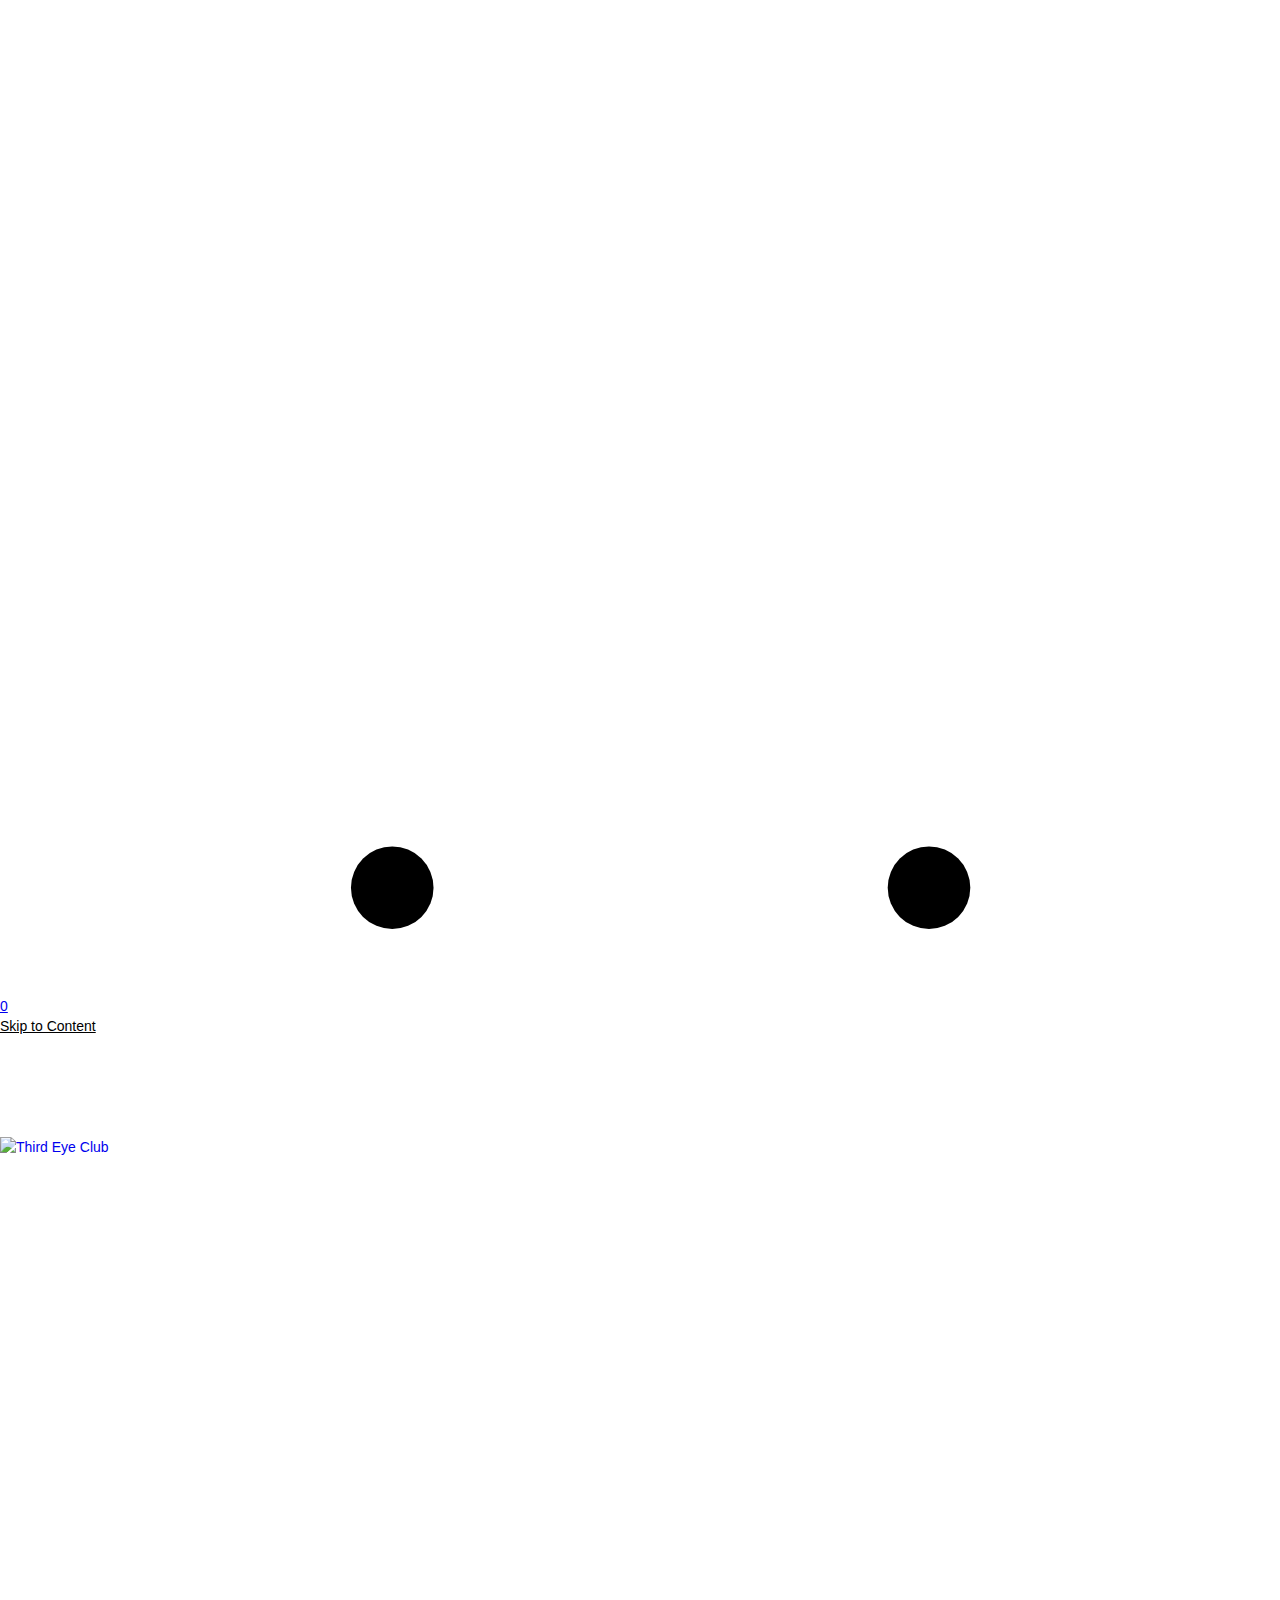
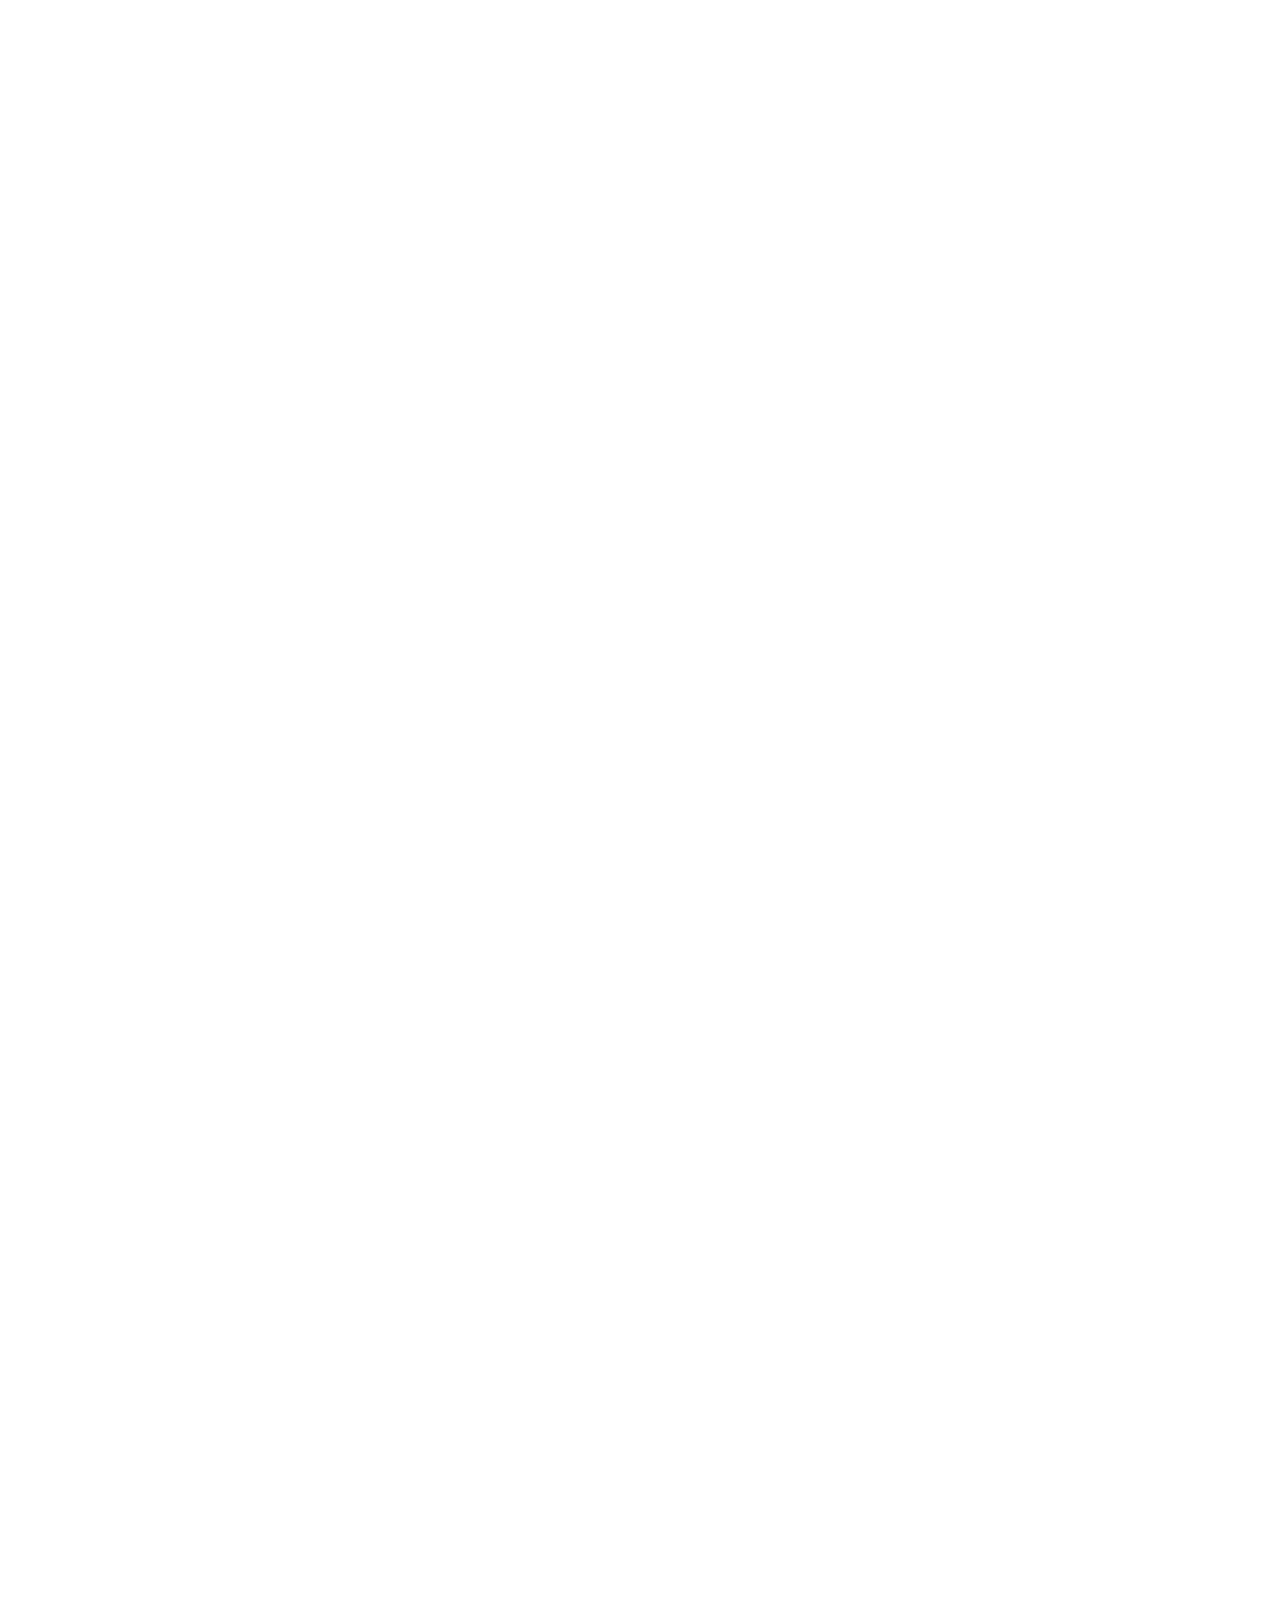
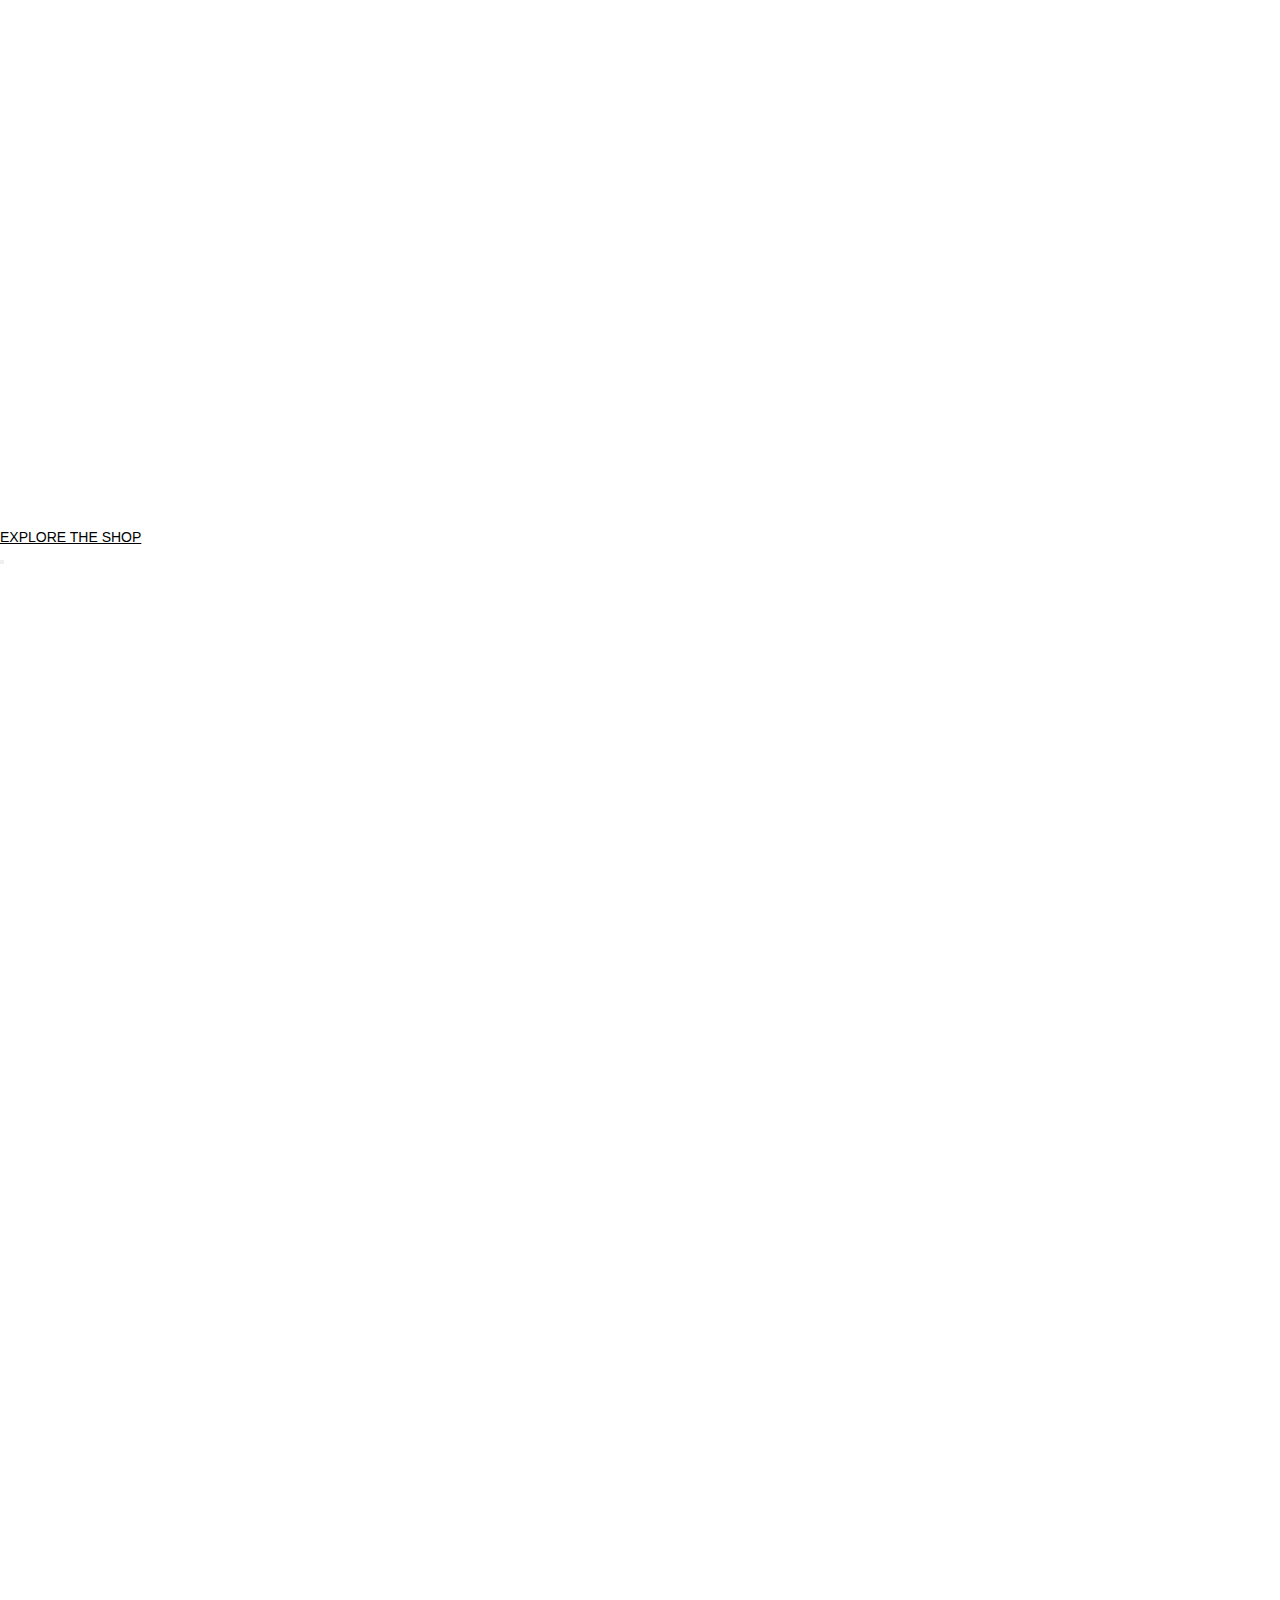
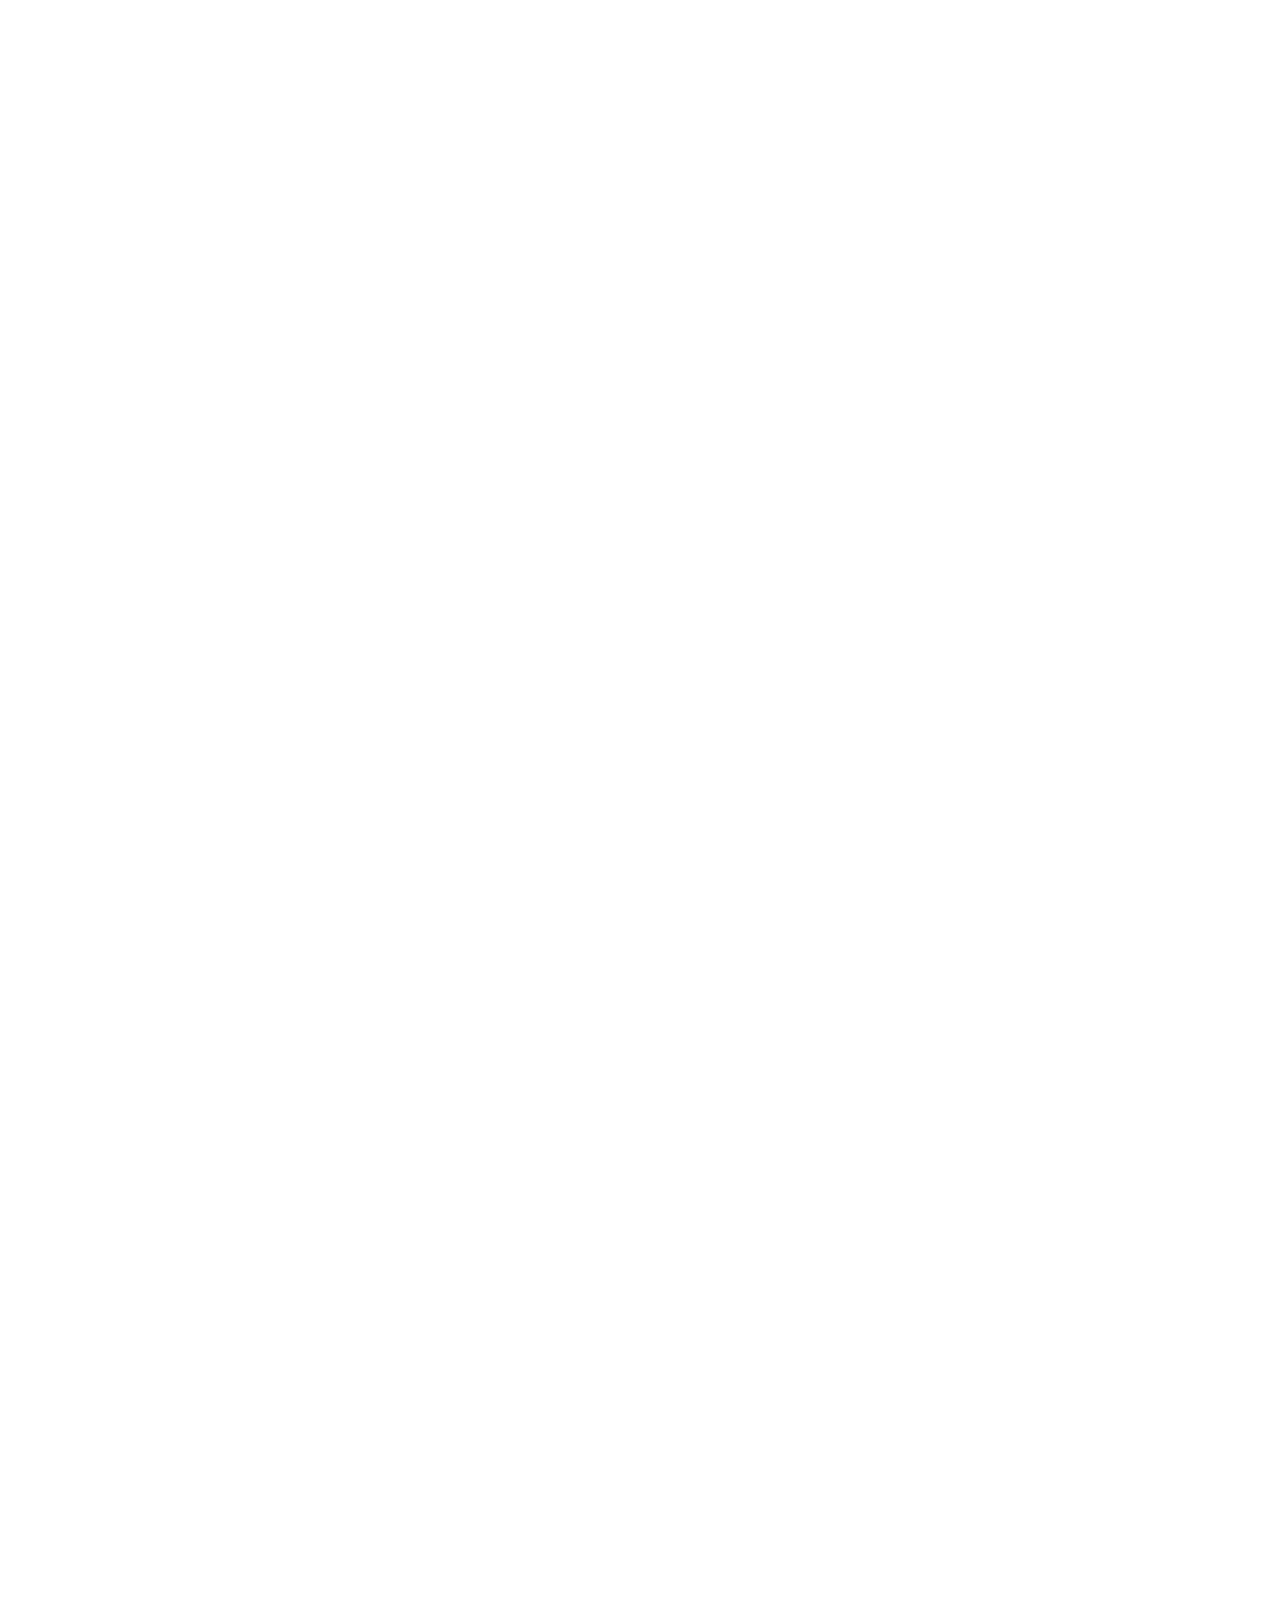
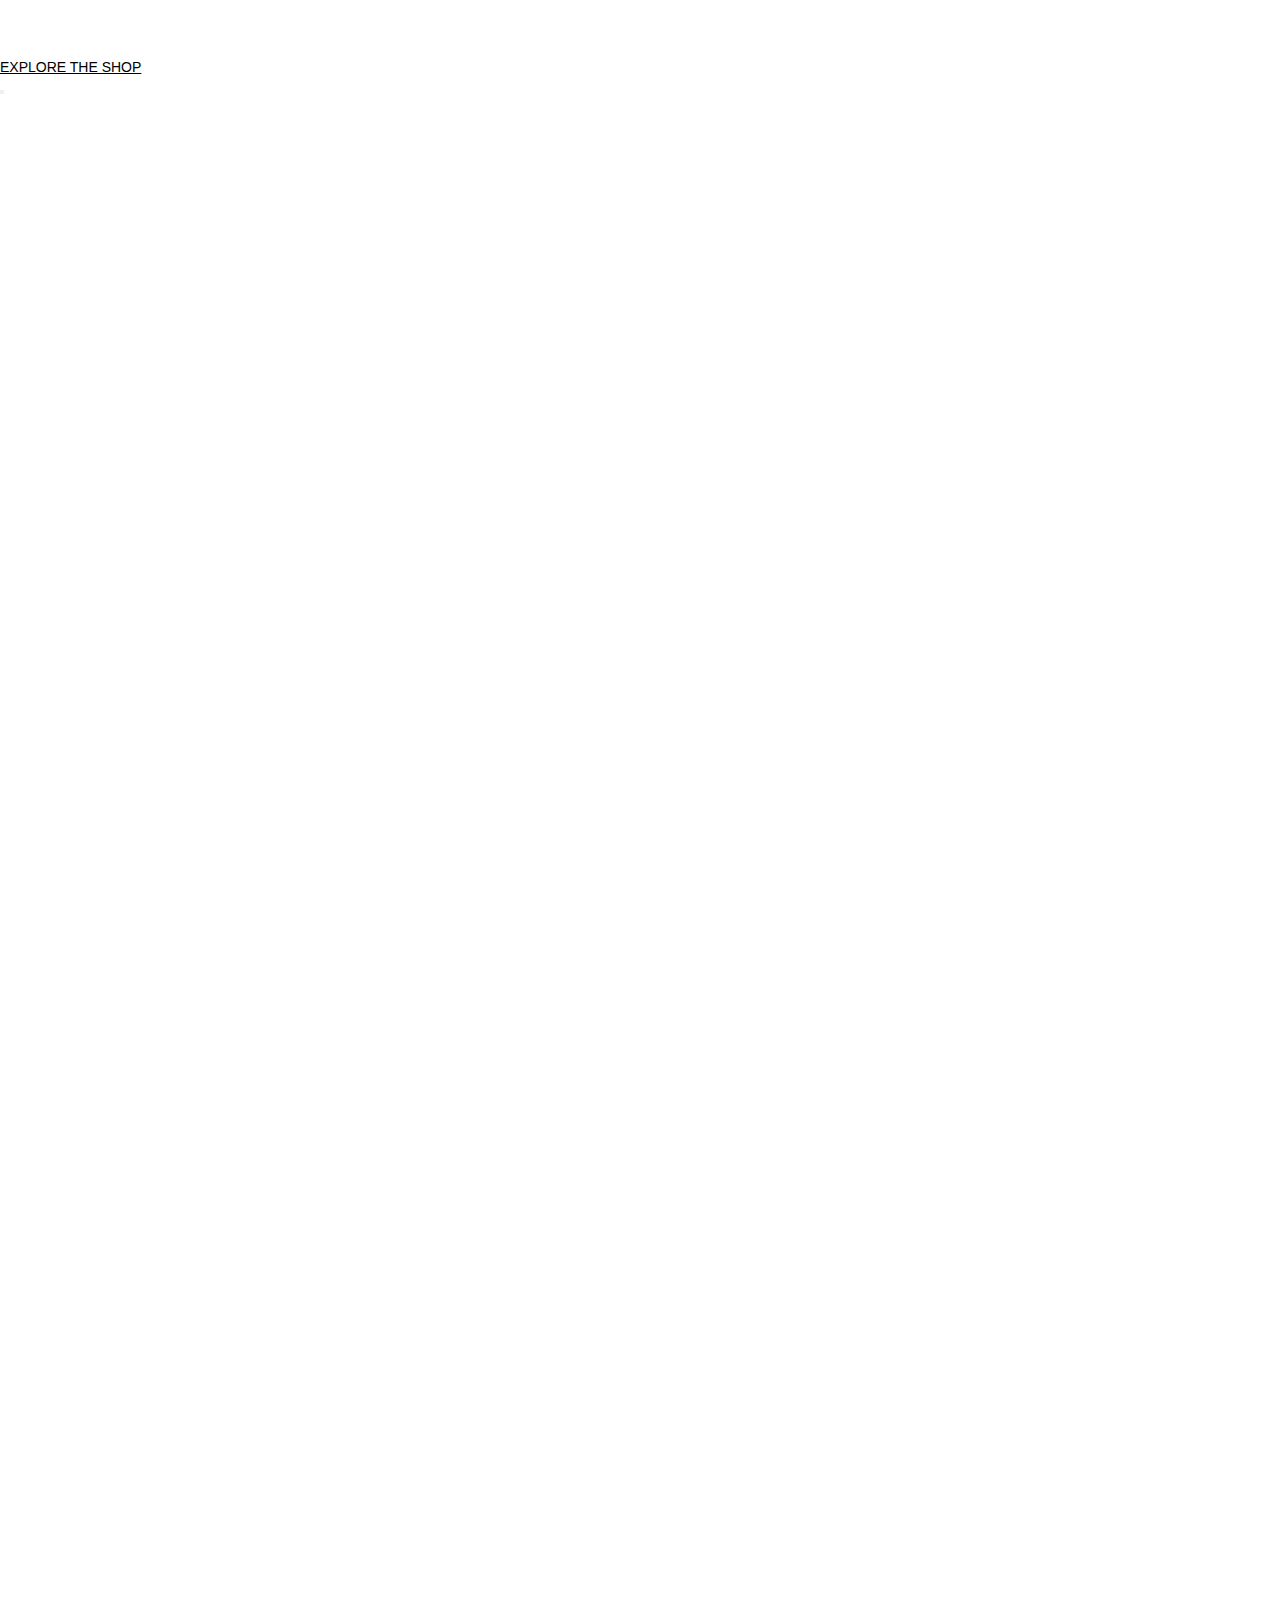
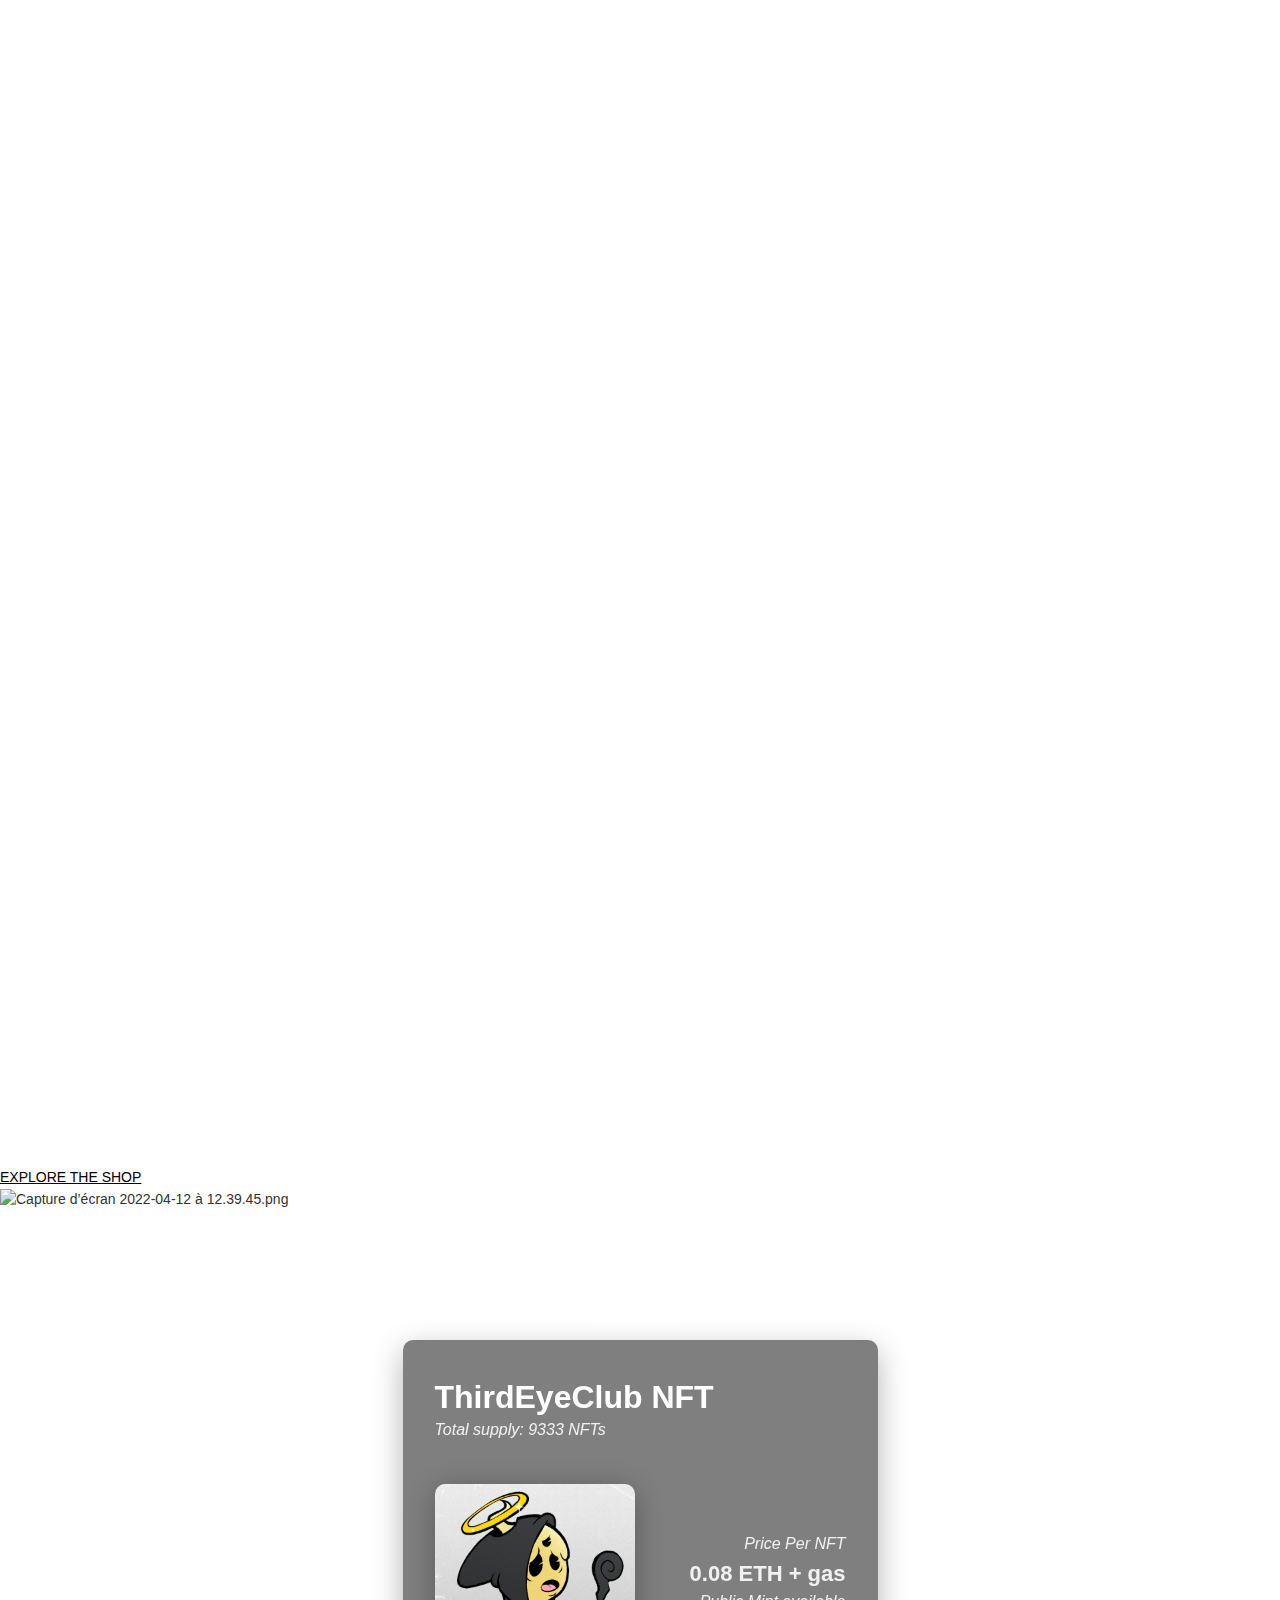
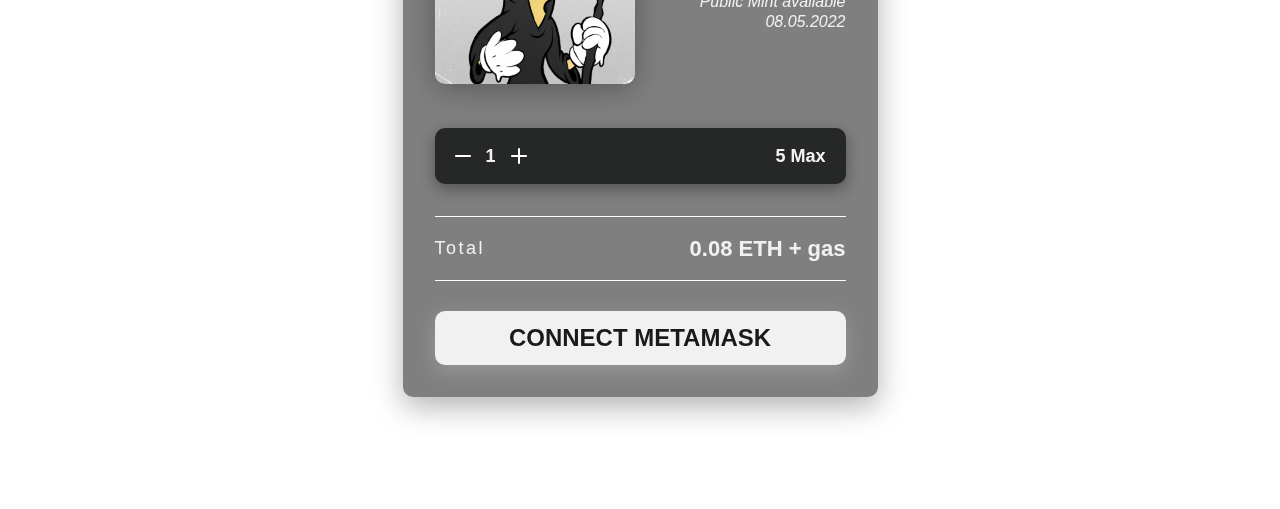
==== commit 054613f2: "Update index.html" ====
--- a/index.html
+++ b/index.html
@@ -1,5 +1,5 @@
 <!doctype html>
-<html xmlns:og="http://opengraphprotocol.org/schema/" xmlns:fb="http://www.facebook.com/2008/fbml" lang="en-US">
+<html xmlns:og="https://opengraphprotocol.org/schema/" xmlns:fb="https://www.facebook.com/2008/fbml" lang="en-US">
 
 <meta http-equiv="content-type" content="text/html;charset=utf-8" />
 
@@ -33,72 +33,72 @@
   <meta property="og:url" content="index.html" />
   <meta property="og:type" content="website" />
   <meta property="og:image"
-    content="http://static1.squarespace.com/static/61c9c497b747907f9cccab6e/t/6206f940431a8367d7d82380/1644624192283/tec-logo.png?format=1500w" />
+    content="https://static1.squarespace.com/static/61c9c497b747907f9cccab6e/t/6206f940431a8367d7d82380/1644624192283/tec-logo.png?format=1500w" />
   <meta property="og:image:width" content="1140" />
   <meta property="og:image:height" content="193" />
   <meta itemprop="name" content="Third Eye Club" />
   <meta itemprop="url" content="index.html" />
   <meta itemprop="thumbnailUrl"
-    content="http://static1.squarespace.com/static/61c9c497b747907f9cccab6e/t/6206f940431a8367d7d82380/1644624192283/tec-logo.png?format=1500w" />
+    content="https://static1.squarespace.com/static/61c9c497b747907f9cccab6e/t/6206f940431a8367d7d82380/1644624192283/tec-logo.png?format=1500w" />
   <link rel="image_src"
-    href="http://static1.squarespace.com/static/61c9c497b747907f9cccab6e/t/6206f940431a8367d7d82380/1644624192283/tec-logo.png?format=1500w" />
+    href="https://static1.squarespace.com/static/61c9c497b747907f9cccab6e/t/6206f940431a8367d7d82380/1644624192283/tec-logo.png?format=1500w" />
   <meta itemprop="image"
-    content="http://static1.squarespace.com/static/61c9c497b747907f9cccab6e/t/6206f940431a8367d7d82380/1644624192283/tec-logo.png?format=1500w" />
+    content="https://static1.squarespace.com/static/61c9c497b747907f9cccab6e/t/6206f940431a8367d7d82380/1644624192283/tec-logo.png?format=1500w" />
   <meta name="twitter:title" content="Third Eye Club" />
   <meta name="twitter:image"
-    content="http://static1.squarespace.com/static/61c9c497b747907f9cccab6e/t/6206f940431a8367d7d82380/1644624192283/tec-logo.png?format=1500w" />
+    content="https://static1.squarespace.com/static/61c9c497b747907f9cccab6e/t/6206f940431a8367d7d82380/1644624192283/tec-logo.png?format=1500w" />
   <meta name="twitter:url" content="index.html" />
   <meta name="twitter:card" content="summary" />
   <meta name="description" content="" />
   <link rel="preconnect" href="https://images.squarespace-cdn.com/">
   <script type="text/javascript"
-    src="http://use.typekit.net/ik/[base64].js"></script>
+    src="https://use.typekit.net/ik/[base64].js"></script>
   <script type="text/javascript">try { Typekit.load(); } catch (e) { }</script>
   <script type="text/javascript" crossorigin="anonymous" defer="defer" nomodule="nomodule"
-    src="http://assets.squarespace.com/@sqs/polyfiller/1.2.2/legacy.js"></script>
+    src="https://assets.squarespace.com/@sqs/polyfiller/1.2.2/legacy.js"></script>
   <script type="text/javascript" crossorigin="anonymous" defer="defer"
-    src="http://assets.squarespace.com/@sqs/polyfiller/1.2.2/modern.js"></script>
+    src="https://assets.squarespace.com/@sqs/polyfiller/1.2.2/modern.js"></script>
   <script type="text/javascript">SQUARESPACE_ROLLUPS = {};</script>
   <script>(function (rollups, name) { if (!rollups[name]) { rollups[name] = {}; } rollups[name].js = ["//assets.squarespace.com/universal/scripts-compressed/style-loader-runtime-3b32196fd63237cb77125-min.en-US.js"]; })(SQUARESPACE_ROLLUPS, 'squarespace-style_loader_runtime');</script>
   <script crossorigin="anonymous"
-    src="http://assets.squarespace.com/universal/scripts-compressed/style-loader-runtime-3b32196fd63237cb77125-min.en-US.js"
+    src="https://assets.squarespace.com/universal/scripts-compressed/style-loader-runtime-3b32196fd63237cb77125-min.en-US.js"
     defer></script>
   <script>(function (rollups, name) { if (!rollups[name]) { rollups[name] = {}; } rollups[name].js = ["//assets.squarespace.com/universal/scripts-compressed/extract-css-runtime-df0bcb3fb161c9761a2a8-min.en-US.js"]; })(SQUARESPACE_ROLLUPS, 'squarespace-extract_css_runtime');</script>
   <script crossorigin="anonymous"
-    src="http://assets.squarespace.com/universal/scripts-compressed/extract-css-runtime-df0bcb3fb161c9761a2a8-min.en-US.js"
+    src="https://assets.squarespace.com/universal/scripts-compressed/extract-css-runtime-df0bcb3fb161c9761a2a8-min.en-US.js"
     defer></script>
   <script>(function (rollups, name) { if (!rollups[name]) { rollups[name] = {}; } rollups[name].js = ["//assets.squarespace.com/universal/scripts-compressed/extract-css-moment-js-vendor-0c99b8bf7f3dd5358b2f5-min.en-US.js"]; })(SQUARESPACE_ROLLUPS, 'squarespace-extract_css_moment_js_vendor');</script>
   <script crossorigin="anonymous"
-    src="http://assets.squarespace.com/universal/scripts-compressed/extract-css-moment-js-vendor-0c99b8bf7f3dd5358b2f5-min.en-US.js"
+    src="https://assets.squarespace.com/universal/scripts-compressed/extract-css-moment-js-vendor-0c99b8bf7f3dd5358b2f5-min.en-US.js"
     defer></script>
   <script>(function (rollups, name) { if (!rollups[name]) { rollups[name] = {}; } rollups[name].js = ["//assets.squarespace.com/universal/scripts-compressed/moment-js-vendor-ac5d1bbd5d874f86c9e4f-min.en-US.js"]; })(SQUARESPACE_ROLLUPS, 'squarespace-moment_js_vendor');</script>
   <script crossorigin="anonymous"
-    src="http://assets.squarespace.com/universal/scripts-compressed/moment-js-vendor-ac5d1bbd5d874f86c9e4f-min.en-US.js"
+    src="https://assets.squarespace.com/universal/scripts-compressed/moment-js-vendor-ac5d1bbd5d874f86c9e4f-min.en-US.js"
     defer></script>
   <script>(function (rollups, name) { if (!rollups[name]) { rollups[name] = {}; } rollups[name].js = ["//assets.squarespace.com/universal/scripts-compressed/cldr-resource-pack-51def4af8f210f9d1e4fa-min.en-US.js"]; })(SQUARESPACE_ROLLUPS, 'squarespace-cldr_resource_pack');</script>
   <script crossorigin="anonymous"
-    src="http://assets.squarespace.com/universal/scripts-compressed/cldr-resource-pack-51def4af8f210f9d1e4fa-min.en-US.js"
+    src="https://assets.squarespace.com/universal/scripts-compressed/cldr-resource-pack-51def4af8f210f9d1e4fa-min.en-US.js"
     defer></script>
   <script>(function (rollups, name) { if (!rollups[name]) { rollups[name] = {}; } rollups[name].js = ["//assets.squarespace.com/universal/scripts-compressed/common-vendors-stable-21627972afe15f645442b-min.en-US.js"]; })(SQUARESPACE_ROLLUPS, 'squarespace-common_vendors_stable');</script>
   <script crossorigin="anonymous"
-    src="http://assets.squarespace.com/universal/scripts-compressed/common-vendors-stable-21627972afe15f645442b-min.en-US.js"
+    src="https://assets.squarespace.com/universal/scripts-compressed/common-vendors-stable-21627972afe15f645442b-min.en-US.js"
     defer></script>
   <script>(function (rollups, name) { if (!rollups[name]) { rollups[name] = {}; } rollups[name].js = ["//assets.squarespace.com/universal/scripts-compressed/common-vendors-0fe913c60e06acb2210d7-min.en-US.js"]; })(SQUARESPACE_ROLLUPS, 'squarespace-common_vendors');</script>
   <script crossorigin="anonymous"
-    src="http://assets.squarespace.com/universal/scripts-compressed/common-vendors-0fe913c60e06acb2210d7-min.en-US.js"
+    src="https://assets.squarespace.com/universal/scripts-compressed/common-vendors-0fe913c60e06acb2210d7-min.en-US.js"
     defer></script>
   <script>(function (rollups, name) { if (!rollups[name]) { rollups[name] = {}; } rollups[name].js = ["//assets.squarespace.com/universal/scripts-compressed/common-b90c3a1bdb7e1d41970bf-min.en-US.js"]; })(SQUARESPACE_ROLLUPS, 'squarespace-common');</script>
   <script crossorigin="anonymous"
-    src="http://assets.squarespace.com/universal/scripts-compressed/common-b90c3a1bdb7e1d41970bf-min.en-US.js"
+    src="https://assets.squarespace.com/universal/scripts-compressed/common-b90c3a1bdb7e1d41970bf-min.en-US.js"
     defer></script>
   <script>(function (rollups, name) { if (!rollups[name]) { rollups[name] = {}; } rollups[name].js = ["//assets.squarespace.com/universal/scripts-compressed/performance-496e3739d1c4053c9ea16-min.en-US.js"]; })(SQUARESPACE_ROLLUPS, 'squarespace-performance');</script>
   <script crossorigin="anonymous"
-    src="http://assets.squarespace.com/universal/scripts-compressed/performance-496e3739d1c4053c9ea16-min.en-US.js"
+    src="https://assets.squarespace.com/universal/scripts-compressed/performance-496e3739d1c4053c9ea16-min.en-US.js"
     defer></script>
   <script
-    data-name="static-context">Static = window.Static || {}; Static.SQUARESPACE_CONTEXT = { "facebookAppId": "314192535267336", "facebookApiVersion": "v6.0", "rollups": { "squarespace-announcement-bar": { "js": "//assets.squarespace.com/universal/scripts-compressed/announcement-bar-e2ca8929cbbeedbecc976-min.en-US.js" }, "squarespace-audio-player": { "css": "//assets.squarespace.com/universal/styles-compressed/audio-player-70726ef1bec308aee857d-min.en-US.css", "js": "//assets.squarespace.com/universal/scripts-compressed/audio-player-dfb31f2d620d51bf1a2cf-min.en-US.js" }, "squarespace-blog-collection-list": { "css": "//assets.squarespace.com/universal/styles-compressed/blog-collection-list-3d55c64c25996c7633fc2-min.en-US.css", "js": "//assets.squarespace.com/universal/scripts-compressed/blog-collection-list-3a11c75798160d66ee949-min.en-US.js" }, "squarespace-calendar-block-renderer": { "css": "//assets.squarespace.com/universal/styles-compressed/calendar-block-renderer-49c4a5f3dae67a728e3f4-min.en-US.css", "js": "//assets.squarespace.com/universal/scripts-compressed/calendar-block-renderer-6ec132eda95af5c63d4f2-min.en-US.js" }, "squarespace-chartjs-helpers": { "css": "//assets.squarespace.com/universal/styles-compressed/chartjs-helpers-53c004ac7d4bde1c92e38-min.en-US.css", "js": "//assets.squarespace.com/universal/scripts-compressed/chartjs-helpers-2d63c594b2ab77010558a-min.en-US.js" }, "squarespace-comments": { "css": "//assets.squarespace.com/universal/styles-compressed/comments-521dd067b3c16dc54502f-min.en-US.css", "js": "//assets.squarespace.com/universal/scripts-compressed/comments-349ef755e85434fb284f6-min.en-US.js" }, "squarespace-dialog": { "css": "//assets.squarespace.com/universal/styles-compressed/dialog-1e8b04c974609e8e985b2-min.en-US.css", "js": "//assets.squarespace.com/universal/scripts-compressed/dialog-8af24d0db7790778aaa94-min.en-US.js" }, "squarespace-events-collection": { "css": "//assets.squarespace.com/universal/styles-compressed/events-collection-49c4a5f3dae67a728e3f4-min.en-US.css", "js": "//assets.squarespace.com/universal/scripts-compressed/events-collection-24365623fb7da3f461a82-min.en-US.js" }, "squarespace-form-rendering-utils": { "js": "//assets.squarespace.com/universal/scripts-compressed/form-rendering-utils-3b595e7d4047714709b58-min.en-US.js" }, "squarespace-forms": { "css": "//assets.squarespace.com/universal/styles-compressed/forms-7bb2169a5edade4c08ca7-min.en-US.css", "js": "//assets.squarespace.com/universal/scripts-compressed/forms-ed9425453116f7288fc7b-min.en-US.js" }, "squarespace-gallery-collection-list": { "css": "//assets.squarespace.com/universal/styles-compressed/gallery-collection-list-3d55c64c25996c7633fc2-min.en-US.css", "js": "//assets.squarespace.com/universal/scripts-compressed/gallery-collection-list-5c733ce28f15b61f41f05-min.en-US.js" }, "squarespace-image-zoom": { "css": "//assets.squarespace.com/universal/styles-compressed/image-zoom-8804675084a3982b022e3-min.en-US.css", "js": "//assets.squarespace.com/universal/scripts-compressed/image-zoom-a7fd34955cbd7e3d6a813-min.en-US.js" }, "squarespace-pinterest": { "css": "//assets.squarespace.com/universal/styles-compressed/pinterest-3d55c64c25996c7633fc2-min.en-US.css", "js": "//assets.squarespace.com/universal/scripts-compressed/pinterest-9856527470d97038c40f3-min.en-US.js" }, "squarespace-popup-overlay": { "css": "//assets.squarespace.com/universal/styles-compressed/popup-overlay-4d585c3ab0b56e73aacfb-min.en-US.css", "js": "//assets.squarespace.com/universal/scripts-compressed/popup-overlay-f2f29b69cf3d919e75916-min.en-US.js" }, "squarespace-product-quick-view": { "css": "//assets.squarespace.com/universal/styles-compressed/product-quick-view-9eabb37cb7ba1b1da783a-min.en-US.css", "js": "//assets.squarespace.com/universal/scripts-compressed/product-quick-view-a30171b05180fc2badbce-min.en-US.js" }, "squarespace-products-collection-item-v2": { "css": "//assets.squarespace.com/universal/styles-compressed/products-collection-item-v2-8804675084a3982b022e3-min.en-US.css", "js": "//assets.squarespace.com/universal/scripts-compressed/products-collection-item-v2-b4bdd45d521eb22731df2-min.en-US.js" }, "squarespace-products-collection-list-v2": { "css": "//assets.squarespace.com/universal/styles-compressed/products-collection-list-v2-8804675084a3982b022e3-min.en-US.css", "js": "//assets.squarespace.com/universal/scripts-compressed/products-collection-list-v2-114dd6284b00f27891ef8-min.en-US.js" }, "squarespace-search-page": { "css": "//assets.squarespace.com/universal/styles-compressed/search-page-9d0a55de1efafbb9218e1-min.en-US.css", "js": "//assets.squarespace.com/universal/scripts-compressed/search-page-ed49d554bfd1f83530436-min.en-US.js" }, "squarespace-search-preview": { "js": "//assets.squarespace.com/universal/scripts-compressed/search-preview-1ba8fbb119237da52a76a-min.en-US.js" }, "squarespace-simple-liking": { "css": "//assets.squarespace.com/universal/styles-compressed/simple-liking-ef94529873378652e6e86-min.en-US.css", "js": "//assets.squarespace.com/universal/scripts-compressed/simple-liking-8f2d4de6e9bd31a5caa06-min.en-US.js" }, "squarespace-social-buttons": { "css": "//assets.squarespace.com/universal/styles-compressed/social-buttons-1f18e025ea682ade6293a-min.en-US.css", "js": "//assets.squarespace.com/universal/scripts-compressed/social-buttons-ef4d8558d82172762c4fb-min.en-US.js" }, "squarespace-tourdates": { "css": "//assets.squarespace.com/universal/styles-compressed/tourdates-3d55c64c25996c7633fc2-min.en-US.css", "js": "//assets.squarespace.com/universal/scripts-compressed/tourdates-58f2ecc4985cc9187d230-min.en-US.js" }, "squarespace-website-overlays-manager": { "css": "//assets.squarespace.com/universal/styles-compressed/website-overlays-manager-e02f37cb215feb91e3a3f-min.en-US.css", "js": "//assets.squarespace.com/universal/scripts-compressed/website-overlays-manager-d3f13fcb4f7fc2443dc0a-min.en-US.js" } }, "pageType": 2, "website": { "id": "61c9c497b747907f9cccab6e", "identifier": "cube-chartreuse-kbe5", "websiteType": 1, "contentModifiedOn": 1649835550909, "cloneable": false, "hasBeenCloneable": false, "siteStatus": {}, "language": "en-US", "timeZone": "Europe/Paris", "machineTimeZoneOffset": 7200000, "timeZoneOffset": 7200000, "timeZoneAbbr": "CEST", "siteTitle": "Third Eye Club", "fullSiteTitle": "Third Eye Club", "siteDescription": "", "logoImageId": "6206f940431a8367d7d82380", "shareButtonOptions": { "4": true, "3": true, "7": true, "6": true, "8": true, "2": true, "1": true }, "logoImageUrl": "//images.squarespace-cdn.com/content/v1/61c9c497b747907f9cccab6e/c7677208-fff7-4937-b5b4-b9e3083eb0dc/tec-logo.png", "authenticUrl": "https://www.thirdeyeclub.io", "internalUrl": "https://cube-chartreuse-kbe5.squarespace.com", "baseUrl": "https://www.thirdeyeclub.io", "primaryDomain": "www.thirdeyeclub.io", "sslSetting": 3, "isHstsEnabled": true, "socialAccounts": [{ "serviceId": 64, "screenname": "Instagram", "addedOn": 1640613016217, "profileUrl": "https://www.instagram.com/thirdeyeclubnft", "iconEnabled": true, "serviceName": "instagram-unauth" }, { "serviceId": 62, "screenname": "Twitter", "addedOn": 1641241189432, "profileUrl": "http://twitter.com/thirdeyeclubnft", "iconEnabled": true, "serviceName": "twitter-unauth" }], "typekitId": "", "statsMigrated": false, "imageMetadataProcessingEnabled": false, "captchaSettings": { "enabledForDonations": false }, "showOwnerLogin": false }, "websiteSettings": { "id": "61c9c498b747907f9cccab71", "websiteId": "61c9c497b747907f9cccab6e", "subjects": [], "country": "FR", "state": "", "simpleLikingEnabled": true, "mobileInfoBarSettings": { "isContactEmailEnabled": false, "isContactPhoneNumberEnabled": false, "isLocationEnabled": false, "isBusinessHoursEnabled": false }, "announcementBarSettings": { "style": 1, "text": "<p></p>" }, "commentLikesAllowed": true, "commentAnonAllowed": true, "commentThreaded": true, "commentApprovalRequired": false, "commentAvatarsOn": true, "commentSortType": 2, "commentFlagThreshold": 0, "commentFlagsAllowed": true, "commentEnableByDefault": true, "commentDisableAfterDaysDefault": 0, "disqusShortname": "", "commentsEnabled": false, "storeSettings": { "returnPolicy": null, "termsOfService": null, "privacyPolicy": null, "expressCheckout": false, "continueShoppingLinkUrl": "/", "useLightCart": false, "showNoteField": false, "shippingCountryDefaultValue": "US", "billToShippingDefaultValue": false, "showShippingPhoneNumber": true, "isShippingPhoneRequired": false, "showBillingPhoneNumber": true, "isBillingPhoneRequired": false, "currenciesSupported": ["USD", "CAD", "GBP", "AUD", "EUR", "CHF", "NOK", "SEK", "DKK", "NZD", "SGD", "MXN", "HKD", "CZK", "ILS", "MYR", "RUB", "PHP", "PLN", "THB", "BRL", "ARS", "COP", "IDR", "INR", "JPY", "ZAR"], "defaultCurrency": "USD", "selectedCurrency": "USD", "measurementStandard": 1, "showCustomCheckoutForm": false, "checkoutPageMarketingOptInEnabled": true, "enableMailingListOptInByDefault": false, "sameAsRetailLocation": false, "merchandisingSettings": { "scarcityEnabledOnProductItems": false, "scarcityEnabledOnProductBlocks": false, "scarcityMessageType": "DEFAULT_SCARCITY_MESSAGE", "scarcityThreshold": 10, "multipleQuantityAllowedForServices": true, "restockNotificationsEnabled": false, "restockNotificationsMailingListSignUpEnabled": false, "relatedProductsEnabled": false, "relatedProductsOrdering": "random", "soldOutVariantsDropdownDisabled": false, "productComposerOptedIn": false, "productComposerABTestOptedOut": false, "productReviewsEnabled": false, "displayImportedProductReviewsEnabled": false, "hasOptedToCollectNativeReviews": false }, "isLive": false, "multipleQuantityAllowedForServices": true }, "useEscapeKeyToLogin": false, "ssBadgeType": 1, "ssBadgePosition": 4, "ssBadgeVisibility": 1, "ssBadgeDevices": 1, "pinterestOverlayOptions": { "mode": "disabled" }, "ampEnabled": false }, "cookieSettings": { "isCookieBannerEnabled": false, "isRestrictiveCookiePolicyEnabled": false, "isRestrictiveCookiePolicyAbsolute": false, "cookieBannerText": "", "cookieBannerTheme": "", "cookieBannerVariant": "", "cookieBannerPosition": "", "cookieBannerCtaVariant": "", "cookieBannerCtaText": "", "cookieBannerAcceptType": "OPT_IN", "cookieBannerOptOutCtaText": "" }, "websiteCloneable": false, "collection": { "title": "Home", "id": "624f52f650c1de6617f4ab2d", "fullUrl": "/", "type": 10, "permissionType": 1 }, "subscribed": false, "appDomain": "squarespace.com", "templateTweakable": true, "tweakJSON": { "header-logo-height": "29px", "header-mobile-logo-max-height": "30px", "header-vert-padding": "2vw", "header-width": "Inset", "maxPageWidth": "1200px", "pagePadding": "4vw", "tweak-blog-alternating-side-by-side-image-aspect-ratio": "1:1 Square", "tweak-blog-alternating-side-by-side-image-spacing": "5%", "tweak-blog-alternating-side-by-side-meta-spacing": "15px", "tweak-blog-alternating-side-by-side-primary-meta": "Categories", "tweak-blog-alternating-side-by-side-read-more-spacing": "5px", "tweak-blog-alternating-side-by-side-secondary-meta": "Date", "tweak-blog-basic-grid-columns": "3", "tweak-blog-basic-grid-image-aspect-ratio": "3:2 Standard", "tweak-blog-basic-grid-image-spacing": "30px", "tweak-blog-basic-grid-meta-spacing": "15px", "tweak-blog-basic-grid-primary-meta": "Categories", "tweak-blog-basic-grid-read-more-spacing": "15px", "tweak-blog-basic-grid-secondary-meta": "Date", "tweak-blog-item-custom-width": "60", "tweak-blog-item-show-author-profile": "true", "tweak-blog-item-width": "Narrow", "tweak-blog-masonry-columns": "3", "tweak-blog-masonry-horizontal-spacing": "150px", "tweak-blog-masonry-image-spacing": "25px", "tweak-blog-masonry-meta-spacing": "20px", "tweak-blog-masonry-primary-meta": "Categories", "tweak-blog-masonry-read-more-spacing": "5px", "tweak-blog-masonry-secondary-meta": "Date", "tweak-blog-masonry-vertical-spacing": "100px", "tweak-blog-side-by-side-image-aspect-ratio": "1:1 Square", "tweak-blog-side-by-side-image-spacing": "6%", "tweak-blog-side-by-side-meta-spacing": "20px", "tweak-blog-side-by-side-primary-meta": "Categories", "tweak-blog-side-by-side-read-more-spacing": "5px", "tweak-blog-side-by-side-secondary-meta": "Date", "tweak-blog-single-column-image-spacing": "40px", "tweak-blog-single-column-meta-spacing": "30px", "tweak-blog-single-column-primary-meta": "Categories", "tweak-blog-single-column-read-more-spacing": "30px", "tweak-blog-single-column-secondary-meta": "Date", "tweak-events-stacked-show-thumbnails": "true", "tweak-events-stacked-thumbnail-size": "3:2 Standard", "tweak-fixed-header": "false", "tweak-fixed-header-style": "Basic", "tweak-global-animations-animation-curve": "ease", "tweak-global-animations-animation-delay": "1.0s", "tweak-global-animations-animation-duration": "0.65s", "tweak-global-animations-animation-style": "fade", "tweak-global-animations-animation-type": "flex", "tweak-global-animations-complexity-level": "detailed", "tweak-global-animations-enabled": "true", "tweak-portfolio-grid-basic-custom-height": "50", "tweak-portfolio-grid-overlay-custom-height": "50", "tweak-portfolio-hover-follow-acceleration": "10%", "tweak-portfolio-hover-follow-animation-duration": "Fast", "tweak-portfolio-hover-follow-animation-type": "Fade", "tweak-portfolio-hover-follow-delimiter": "Bullet", "tweak-portfolio-hover-follow-front": "false", "tweak-portfolio-hover-follow-layout": "Inline", "tweak-portfolio-hover-follow-size": "50", "tweak-portfolio-hover-follow-text-spacing-x": "1.5", "tweak-portfolio-hover-follow-text-spacing-y": "1.5", "tweak-portfolio-hover-static-animation-duration": "Fast", "tweak-portfolio-hover-static-animation-type": "Fade", "tweak-portfolio-hover-static-delimiter": "Hyphen", "tweak-portfolio-hover-static-front": "true", "tweak-portfolio-hover-static-layout": "Inline", "tweak-portfolio-hover-static-size": "50", "tweak-portfolio-hover-static-text-spacing-x": "1.5", "tweak-portfolio-hover-static-text-spacing-y": "1.5", "tweak-portfolio-index-background-animation-duration": "Medium", "tweak-portfolio-index-background-animation-type": "Fade", "tweak-portfolio-index-background-custom-height": "50", "tweak-portfolio-index-background-delimiter": "None", "tweak-portfolio-index-background-height": "Large", "tweak-portfolio-index-background-horizontal-alignment": "Center", "tweak-portfolio-index-background-link-format": "Stacked", "tweak-portfolio-index-background-persist": "false", "tweak-portfolio-index-background-vertical-alignment": "Middle", "tweak-portfolio-index-background-width": "Full Bleed", "tweak-product-basic-item-click-action": "None", "tweak-product-basic-item-gallery-aspect-ratio": "3:4 Three-Four (Vertical)", "tweak-product-basic-item-gallery-design": "Slideshow", "tweak-product-basic-item-gallery-width": "50%", "tweak-product-basic-item-hover-action": "None", "tweak-product-basic-item-image-spacing": "5vw", "tweak-product-basic-item-image-zoom-factor": "1.75", "tweak-product-basic-item-thumbnail-placement": "Side", "tweak-product-basic-item-variant-picker-layout": "Dropdowns", "tweak-products-columns": "3", "tweak-products-gutter-column": "2vw", "tweak-products-gutter-row": "3vw", "tweak-products-header-text-alignment": "Middle", "tweak-products-image-aspect-ratio": "1:1 Square", "tweak-products-image-text-spacing": "1vw", "tweak-products-text-alignment": "Left", "tweak-transparent-header": "false" }, "templateId": "5c5a519771c10ba3470d8101", "templateVersion": "7.1", "pageFeatures": [1, 2, 4], "gmRenderKey": "QUl6YVN5Q0JUUk9xNkx1dkZfSUUxcjQ2LVQ0QWVUU1YtMGQ3bXk4", "templateScriptsRootUrl": "https://static1.squarespace.com/static/vta/5c5a519771c10ba3470d8101/scripts/", "betaFeatureFlags": ["supports_versioned_template_assets", "campaigns_content_editing_survey", "nested_categories", "member_areas_spanish_interviews", "commerce_etsy_shipping_import", "viewer-role-contributor-invites", "customer_account_creation_recaptcha", "commerce_clearpay", "background_art_onboarding", "campaigns_global_uc_ab", "commerce_etsy_product_import", "reduce_general_search_api_traffic", "commerce_restock_notifications", "deletion_v1_in_asset_picker", "commerce_category_id_discounts_enabled", "override_block_styles", "scripts_defer", "campaigns_attached_to_scheduling", "scheduling_block_schema_editor", "product_composer_feedback_form_on_save", "new_stacked_index", "collection_typename_switching", "send_local_pickup_ready_email", "commerce_site_visitor_metrics", "nested_categories_migration_enabled", "campaigns_new_subscriber_search", "member_areas_schedule_interview", "commerce_product_reviews_dashboard", "crm_show_subscriber_import_in_profiles", "themes", "campaigns_thumbnail_layout", "site_header_footer"], "impersonatedSession": false, "demoCollections": [{ "collectionId": "5ea9b58891bd5a6b869d9299", "deleted": true }, { "collectionId": "5ea9b58891bd5a6b869d929a", "deleted": true }, { "collectionId": "5ea9b58891bd5a6b869d929b", "deleted": true }, { "collectionId": "5ea9b58891bd5a6b869d9296", "deleted": true }], "tzData": { "zones": [[60, "EU", "CE%sT", null]], "rules": { "EU": [[1981, "max", null, "Mar", "lastSun", "1:00u", "1:00", "S"], [1996, "max", null, "Oct", "lastSun", "1:00u", "0", null]] } }, "showAnnouncementBar": false };</script>
+    data-name="static-context">Static = window.Static || {}; Static.SQUARESPACE_CONTEXT = { "facebookAppId": "314192535267336", "facebookApiVersion": "v6.0", "rollups": { "squarespace-announcement-bar": { "js": "//assets.squarespace.com/universal/scripts-compressed/announcement-bar-e2ca8929cbbeedbecc976-min.en-US.js" }, "squarespace-audio-player": { "css": "//assets.squarespace.com/universal/styles-compressed/audio-player-70726ef1bec308aee857d-min.en-US.css", "js": "//assets.squarespace.com/universal/scripts-compressed/audio-player-dfb31f2d620d51bf1a2cf-min.en-US.js" }, "squarespace-blog-collection-list": { "css": "//assets.squarespace.com/universal/styles-compressed/blog-collection-list-3d55c64c25996c7633fc2-min.en-US.css", "js": "//assets.squarespace.com/universal/scripts-compressed/blog-collection-list-3a11c75798160d66ee949-min.en-US.js" }, "squarespace-calendar-block-renderer": { "css": "//assets.squarespace.com/universal/styles-compressed/calendar-block-renderer-49c4a5f3dae67a728e3f4-min.en-US.css", "js": "//assets.squarespace.com/universal/scripts-compressed/calendar-block-renderer-6ec132eda95af5c63d4f2-min.en-US.js" }, "squarespace-chartjs-helpers": { "css": "//assets.squarespace.com/universal/styles-compressed/chartjs-helpers-53c004ac7d4bde1c92e38-min.en-US.css", "js": "//assets.squarespace.com/universal/scripts-compressed/chartjs-helpers-2d63c594b2ab77010558a-min.en-US.js" }, "squarespace-comments": { "css": "//assets.squarespace.com/universal/styles-compressed/comments-521dd067b3c16dc54502f-min.en-US.css", "js": "//assets.squarespace.com/universal/scripts-compressed/comments-349ef755e85434fb284f6-min.en-US.js" }, "squarespace-dialog": { "css": "//assets.squarespace.com/universal/styles-compressed/dialog-1e8b04c974609e8e985b2-min.en-US.css", "js": "//assets.squarespace.com/universal/scripts-compressed/dialog-8af24d0db7790778aaa94-min.en-US.js" }, "squarespace-events-collection": { "css": "//assets.squarespace.com/universal/styles-compressed/events-collection-49c4a5f3dae67a728e3f4-min.en-US.css", "js": "//assets.squarespace.com/universal/scripts-compressed/events-collection-24365623fb7da3f461a82-min.en-US.js" }, "squarespace-form-rendering-utils": { "js": "//assets.squarespace.com/universal/scripts-compressed/form-rendering-utils-3b595e7d4047714709b58-min.en-US.js" }, "squarespace-forms": { "css": "//assets.squarespace.com/universal/styles-compressed/forms-7bb2169a5edade4c08ca7-min.en-US.css", "js": "//assets.squarespace.com/universal/scripts-compressed/forms-ed9425453116f7288fc7b-min.en-US.js" }, "squarespace-gallery-collection-list": { "css": "//assets.squarespace.com/universal/styles-compressed/gallery-collection-list-3d55c64c25996c7633fc2-min.en-US.css", "js": "//assets.squarespace.com/universal/scripts-compressed/gallery-collection-list-5c733ce28f15b61f41f05-min.en-US.js" }, "squarespace-image-zoom": { "css": "//assets.squarespace.com/universal/styles-compressed/image-zoom-8804675084a3982b022e3-min.en-US.css", "js": "//assets.squarespace.com/universal/scripts-compressed/image-zoom-a7fd34955cbd7e3d6a813-min.en-US.js" }, "squarespace-pinterest": { "css": "//assets.squarespace.com/universal/styles-compressed/pinterest-3d55c64c25996c7633fc2-min.en-US.css", "js": "//assets.squarespace.com/universal/scripts-compressed/pinterest-9856527470d97038c40f3-min.en-US.js" }, "squarespace-popup-overlay": { "css": "//assets.squarespace.com/universal/styles-compressed/popup-overlay-4d585c3ab0b56e73aacfb-min.en-US.css", "js": "//assets.squarespace.com/universal/scripts-compressed/popup-overlay-f2f29b69cf3d919e75916-min.en-US.js" }, "squarespace-product-quick-view": { "css": "//assets.squarespace.com/universal/styles-compressed/product-quick-view-9eabb37cb7ba1b1da783a-min.en-US.css", "js": "//assets.squarespace.com/universal/scripts-compressed/product-quick-view-a30171b05180fc2badbce-min.en-US.js" }, "squarespace-products-collection-item-v2": { "css": "//assets.squarespace.com/universal/styles-compressed/products-collection-item-v2-8804675084a3982b022e3-min.en-US.css", "js": "//assets.squarespace.com/universal/scripts-compressed/products-collection-item-v2-b4bdd45d521eb22731df2-min.en-US.js" }, "squarespace-products-collection-list-v2": { "css": "//assets.squarespace.com/universal/styles-compressed/products-collection-list-v2-8804675084a3982b022e3-min.en-US.css", "js": "//assets.squarespace.com/universal/scripts-compressed/products-collection-list-v2-114dd6284b00f27891ef8-min.en-US.js" }, "squarespace-search-page": { "css": "//assets.squarespace.com/universal/styles-compressed/search-page-9d0a55de1efafbb9218e1-min.en-US.css", "js": "//assets.squarespace.com/universal/scripts-compressed/search-page-ed49d554bfd1f83530436-min.en-US.js" }, "squarespace-search-preview": { "js": "//assets.squarespace.com/universal/scripts-compressed/search-preview-1ba8fbb119237da52a76a-min.en-US.js" }, "squarespace-simple-liking": { "css": "//assets.squarespace.com/universal/styles-compressed/simple-liking-ef94529873378652e6e86-min.en-US.css", "js": "//assets.squarespace.com/universal/scripts-compressed/simple-liking-8f2d4de6e9bd31a5caa06-min.en-US.js" }, "squarespace-social-buttons": { "css": "//assets.squarespace.com/universal/styles-compressed/social-buttons-1f18e025ea682ade6293a-min.en-US.css", "js": "//assets.squarespace.com/universal/scripts-compressed/social-buttons-ef4d8558d82172762c4fb-min.en-US.js" }, "squarespace-tourdates": { "css": "//assets.squarespace.com/universal/styles-compressed/tourdates-3d55c64c25996c7633fc2-min.en-US.css", "js": "//assets.squarespace.com/universal/scripts-compressed/tourdates-58f2ecc4985cc9187d230-min.en-US.js" }, "squarespace-website-overlays-manager": { "css": "//assets.squarespace.com/universal/styles-compressed/website-overlays-manager-e02f37cb215feb91e3a3f-min.en-US.css", "js": "//assets.squarespace.com/universal/scripts-compressed/website-overlays-manager-d3f13fcb4f7fc2443dc0a-min.en-US.js" } }, "pageType": 2, "website": { "id": "61c9c497b747907f9cccab6e", "identifier": "cube-chartreuse-kbe5", "websiteType": 1, "contentModifiedOn": 1649835550909, "cloneable": false, "hasBeenCloneable": false, "siteStatus": {}, "language": "en-US", "timeZone": "Europe/Paris", "machineTimeZoneOffset": 7200000, "timeZoneOffset": 7200000, "timeZoneAbbr": "CEST", "siteTitle": "Third Eye Club", "fullSiteTitle": "Third Eye Club", "siteDescription": "", "logoImageId": "6206f940431a8367d7d82380", "shareButtonOptions": { "4": true, "3": true, "7": true, "6": true, "8": true, "2": true, "1": true }, "logoImageUrl": "//images.squarespace-cdn.com/content/v1/61c9c497b747907f9cccab6e/c7677208-fff7-4937-b5b4-b9e3083eb0dc/tec-logo.png", "authenticUrl": "https://www.thirdeyeclub.io", "internalUrl": "https://cube-chartreuse-kbe5.squarespace.com", "baseUrl": "https://www.thirdeyeclub.io", "primaryDomain": "www.thirdeyeclub.io", "sslSetting": 3, "isHstsEnabled": true, "socialAccounts": [{ "serviceId": 64, "screenname": "Instagram", "addedOn": 1640613016217, "profileUrl": "https://www.instagram.com/thirdeyeclubnft", "iconEnabled": true, "serviceName": "instagram-unauth" }, { "serviceId": 62, "screenname": "Twitter", "addedOn": 1641241189432, "profileUrl": "https://twitter.com/thirdeyeclubnft", "iconEnabled": true, "serviceName": "twitter-unauth" }], "typekitId": "", "statsMigrated": false, "imageMetadataProcessingEnabled": false, "captchaSettings": { "enabledForDonations": false }, "showOwnerLogin": false }, "websiteSettings": { "id": "61c9c498b747907f9cccab71", "websiteId": "61c9c497b747907f9cccab6e", "subjects": [], "country": "FR", "state": "", "simpleLikingEnabled": true, "mobileInfoBarSettings": { "isContactEmailEnabled": false, "isContactPhoneNumberEnabled": false, "isLocationEnabled": false, "isBusinessHoursEnabled": false }, "announcementBarSettings": { "style": 1, "text": "<p></p>" }, "commentLikesAllowed": true, "commentAnonAllowed": true, "commentThreaded": true, "commentApprovalRequired": false, "commentAvatarsOn": true, "commentSortType": 2, "commentFlagThreshold": 0, "commentFlagsAllowed": true, "commentEnableByDefault": true, "commentDisableAfterDaysDefault": 0, "disqusShortname": "", "commentsEnabled": false, "storeSettings": { "returnPolicy": null, "termsOfService": null, "privacyPolicy": null, "expressCheckout": false, "continueShoppingLinkUrl": "/", "useLightCart": false, "showNoteField": false, "shippingCountryDefaultValue": "US", "billToShippingDefaultValue": false, "showShippingPhoneNumber": true, "isShippingPhoneRequired": false, "showBillingPhoneNumber": true, "isBillingPhoneRequired": false, "currenciesSupported": ["USD", "CAD", "GBP", "AUD", "EUR", "CHF", "NOK", "SEK", "DKK", "NZD", "SGD", "MXN", "HKD", "CZK", "ILS", "MYR", "RUB", "PHP", "PLN", "THB", "BRL", "ARS", "COP", "IDR", "INR", "JPY", "ZAR"], "defaultCurrency": "USD", "selectedCurrency": "USD", "measurementStandard": 1, "showCustomCheckoutForm": false, "checkoutPageMarketingOptInEnabled": true, "enableMailingListOptInByDefault": false, "sameAsRetailLocation": false, "merchandisingSettings": { "scarcityEnabledOnProductItems": false, "scarcityEnabledOnProductBlocks": false, "scarcityMessageType": "DEFAULT_SCARCITY_MESSAGE", "scarcityThreshold": 10, "multipleQuantityAllowedForServices": true, "restockNotificationsEnabled": false, "restockNotificationsMailingListSignUpEnabled": false, "relatedProductsEnabled": false, "relatedProductsOrdering": "random", "soldOutVariantsDropdownDisabled": false, "productComposerOptedIn": false, "productComposerABTestOptedOut": false, "productReviewsEnabled": false, "displayImportedProductReviewsEnabled": false, "hasOptedToCollectNativeReviews": false }, "isLive": false, "multipleQuantityAllowedForServices": true }, "useEscapeKeyToLogin": false, "ssBadgeType": 1, "ssBadgePosition": 4, "ssBadgeVisibility": 1, "ssBadgeDevices": 1, "pinterestOverlayOptions": { "mode": "disabled" }, "ampEnabled": false }, "cookieSettings": { "isCookieBannerEnabled": false, "isRestrictiveCookiePolicyEnabled": false, "isRestrictiveCookiePolicyAbsolute": false, "cookieBannerText": "", "cookieBannerTheme": "", "cookieBannerVariant": "", "cookieBannerPosition": "", "cookieBannerCtaVariant": "", "cookieBannerCtaText": "", "cookieBannerAcceptType": "OPT_IN", "cookieBannerOptOutCtaText": "" }, "websiteCloneable": false, "collection": { "title": "Home", "id": "624f52f650c1de6617f4ab2d", "fullUrl": "/", "type": 10, "permissionType": 1 }, "subscribed": false, "appDomain": "squarespace.com", "templateTweakable": true, "tweakJSON": { "header-logo-height": "29px", "header-mobile-logo-max-height": "30px", "header-vert-padding": "2vw", "header-width": "Inset", "maxPageWidth": "1200px", "pagePadding": "4vw", "tweak-blog-alternating-side-by-side-image-aspect-ratio": "1:1 Square", "tweak-blog-alternating-side-by-side-image-spacing": "5%", "tweak-blog-alternating-side-by-side-meta-spacing": "15px", "tweak-blog-alternating-side-by-side-primary-meta": "Categories", "tweak-blog-alternating-side-by-side-read-more-spacing": "5px", "tweak-blog-alternating-side-by-side-secondary-meta": "Date", "tweak-blog-basic-grid-columns": "3", "tweak-blog-basic-grid-image-aspect-ratio": "3:2 Standard", "tweak-blog-basic-grid-image-spacing": "30px", "tweak-blog-basic-grid-meta-spacing": "15px", "tweak-blog-basic-grid-primary-meta": "Categories", "tweak-blog-basic-grid-read-more-spacing": "15px", "tweak-blog-basic-grid-secondary-meta": "Date", "tweak-blog-item-custom-width": "60", "tweak-blog-item-show-author-profile": "true", "tweak-blog-item-width": "Narrow", "tweak-blog-masonry-columns": "3", "tweak-blog-masonry-horizontal-spacing": "150px", "tweak-blog-masonry-image-spacing": "25px", "tweak-blog-masonry-meta-spacing": "20px", "tweak-blog-masonry-primary-meta": "Categories", "tweak-blog-masonry-read-more-spacing": "5px", "tweak-blog-masonry-secondary-meta": "Date", "tweak-blog-masonry-vertical-spacing": "100px", "tweak-blog-side-by-side-image-aspect-ratio": "1:1 Square", "tweak-blog-side-by-side-image-spacing": "6%", "tweak-blog-side-by-side-meta-spacing": "20px", "tweak-blog-side-by-side-primary-meta": "Categories", "tweak-blog-side-by-side-read-more-spacing": "5px", "tweak-blog-side-by-side-secondary-meta": "Date", "tweak-blog-single-column-image-spacing": "40px", "tweak-blog-single-column-meta-spacing": "30px", "tweak-blog-single-column-primary-meta": "Categories", "tweak-blog-single-column-read-more-spacing": "30px", "tweak-blog-single-column-secondary-meta": "Date", "tweak-events-stacked-show-thumbnails": "true", "tweak-events-stacked-thumbnail-size": "3:2 Standard", "tweak-fixed-header": "false", "tweak-fixed-header-style": "Basic", "tweak-global-animations-animation-curve": "ease", "tweak-global-animations-animation-delay": "1.0s", "tweak-global-animations-animation-duration": "0.65s", "tweak-global-animations-animation-style": "fade", "tweak-global-animations-animation-type": "flex", "tweak-global-animations-complexity-level": "detailed", "tweak-global-animations-enabled": "true", "tweak-portfolio-grid-basic-custom-height": "50", "tweak-portfolio-grid-overlay-custom-height": "50", "tweak-portfolio-hover-follow-acceleration": "10%", "tweak-portfolio-hover-follow-animation-duration": "Fast", "tweak-portfolio-hover-follow-animation-type": "Fade", "tweak-portfolio-hover-follow-delimiter": "Bullet", "tweak-portfolio-hover-follow-front": "false", "tweak-portfolio-hover-follow-layout": "Inline", "tweak-portfolio-hover-follow-size": "50", "tweak-portfolio-hover-follow-text-spacing-x": "1.5", "tweak-portfolio-hover-follow-text-spacing-y": "1.5", "tweak-portfolio-hover-static-animation-duration": "Fast", "tweak-portfolio-hover-static-animation-type": "Fade", "tweak-portfolio-hover-static-delimiter": "Hyphen", "tweak-portfolio-hover-static-front": "true", "tweak-portfolio-hover-static-layout": "Inline", "tweak-portfolio-hover-static-size": "50", "tweak-portfolio-hover-static-text-spacing-x": "1.5", "tweak-portfolio-hover-static-text-spacing-y": "1.5", "tweak-portfolio-index-background-animation-duration": "Medium", "tweak-portfolio-index-background-animation-type": "Fade", "tweak-portfolio-index-background-custom-height": "50", "tweak-portfolio-index-background-delimiter": "None", "tweak-portfolio-index-background-height": "Large", "tweak-portfolio-index-background-horizontal-alignment": "Center", "tweak-portfolio-index-background-link-format": "Stacked", "tweak-portfolio-index-background-persist": "false", "tweak-portfolio-index-background-vertical-alignment": "Middle", "tweak-portfolio-index-background-width": "Full Bleed", "tweak-product-basic-item-click-action": "None", "tweak-product-basic-item-gallery-aspect-ratio": "3:4 Three-Four (Vertical)", "tweak-product-basic-item-gallery-design": "Slideshow", "tweak-product-basic-item-gallery-width": "50%", "tweak-product-basic-item-hover-action": "None", "tweak-product-basic-item-image-spacing": "5vw", "tweak-product-basic-item-image-zoom-factor": "1.75", "tweak-product-basic-item-thumbnail-placement": "Side", "tweak-product-basic-item-variant-picker-layout": "Dropdowns", "tweak-products-columns": "3", "tweak-products-gutter-column": "2vw", "tweak-products-gutter-row": "3vw", "tweak-products-header-text-alignment": "Middle", "tweak-products-image-aspect-ratio": "1:1 Square", "tweak-products-image-text-spacing": "1vw", "tweak-products-text-alignment": "Left", "tweak-transparent-header": "false" }, "templateId": "5c5a519771c10ba3470d8101", "templateVersion": "7.1", "pageFeatures": [1, 2, 4], "gmRenderKey": "QUl6YVN5Q0JUUk9xNkx1dkZfSUUxcjQ2LVQ0QWVUU1YtMGQ3bXk4", "templateScriptsRootUrl": "https://static1.squarespace.com/static/vta/5c5a519771c10ba3470d8101/scripts/", "betaFeatureFlags": ["supports_versioned_template_assets", "campaigns_content_editing_survey", "nested_categories", "member_areas_spanish_interviews", "commerce_etsy_shipping_import", "viewer-role-contributor-invites", "customer_account_creation_recaptcha", "commerce_clearpay", "background_art_onboarding", "campaigns_global_uc_ab", "commerce_etsy_product_import", "reduce_general_search_api_traffic", "commerce_restock_notifications", "deletion_v1_in_asset_picker", "commerce_category_id_discounts_enabled", "override_block_styles", "scripts_defer", "campaigns_attached_to_scheduling", "scheduling_block_schema_editor", "product_composer_feedback_form_on_save", "new_stacked_index", "collection_typename_switching", "send_local_pickup_ready_email", "commerce_site_visitor_metrics", "nested_categories_migration_enabled", "campaigns_new_subscriber_search", "member_areas_schedule_interview", "commerce_product_reviews_dashboard", "crm_show_subscriber_import_in_profiles", "themes", "campaigns_thumbnail_layout", "site_header_footer"], "impersonatedSession": false, "demoCollections": [{ "collectionId": "5ea9b58891bd5a6b869d9299", "deleted": true }, { "collectionId": "5ea9b58891bd5a6b869d929a", "deleted": true }, { "collectionId": "5ea9b58891bd5a6b869d929b", "deleted": true }, { "collectionId": "5ea9b58891bd5a6b869d9296", "deleted": true }], "tzData": { "zones": [[60, "EU", "CE%sT", null]], "rules": { "EU": [[1981, "max", null, "Mar", "lastSun", "1:00u", "1:00", "S"], [1996, "max", null, "Oct", "lastSun", "1:00u", "0", null]] } }, "showAnnouncementBar": false };</script>
   <script
-    type="application/ld+json">{"url":"https://www.thirdeyeclub.io","name":"Third Eye Club","description":"","image":"//images.squarespace-cdn.com/content/v1/61c9c497b747907f9cccab6e/c7677208-fff7-4937-b5b4-b9e3083eb0dc/tec-logo.png","@context":"http://schema.org","@type":"WebSite"}</script>
+    type="application/ld+json">{"url":"https://www.thirdeyeclub.io","name":"Third Eye Club","description":"","image":"//images.squarespace-cdn.com/content/v1/61c9c497b747907f9cccab6e/c7677208-fff7-4937-b5b4-b9e3083eb0dc/tec-logo.png","@context":"https://schema.org","@type":"WebSite"}</script>
   <link rel="stylesheet" type="text/css"
     href="https://static1.squarespace.com/static/versioned-site-css/61c9c497b747907f9cccab6e/55/5c5a519771c10ba3470d8101/61c9c498b747907f9cccab88/1221/site.css" />
   <style>
@@ -3515,7 +3515,7 @@
 
 
                     <img
-                      src="http://images.squarespace-cdn.com/content/v1/61c9c497b747907f9cccab6e/c7677208-fff7-4937-b5b4-b9e3083eb0dc/tec-logo.png?format=1500w"
+                      src="https://images.squarespace-cdn.com/content/v1/61c9c497b747907f9cccab6e/c7677208-fff7-4937-b5b4-b9e3083eb0dc/tec-logo.png?format=1500w"
                       alt="Third Eye Club">
 
 
@@ -3546,7 +3546,7 @@
                   </svg>
                 </a>
 
-                <a class="icon icon--fill" href="http://twitter.com/thirdeyeclubnft" target="_blank"
+                <a class="icon icon--fill" href="https://twitter.com/thirdeyeclubnft" target="_blank"
                   aria-label="Twitter">
                   <svg viewBox="23 23 64 64">
                     <use xlink:href="#twitter-unauth-icon" width="110" height="110"></use>
@@ -3729,7 +3729,7 @@
 
 
                     <img
-                      src="http://images.squarespace-cdn.com/content/v1/61c9c497b747907f9cccab6e/c7677208-fff7-4937-b5b4-b9e3083eb0dc/tec-logo.png?format=1500w"
+                      src="https://images.squarespace-cdn.com/content/v1/61c9c497b747907f9cccab6e/c7677208-fff7-4937-b5b4-b9e3083eb0dc/tec-logo.png?format=1500w"
                       alt="Third Eye Club">
 
 
@@ -3760,7 +3760,7 @@
                   </svg>
                 </a>
 
-                <a class="icon icon--fill" href="http://twitter.com/thirdeyeclubnft" target="_blank"
+                <a class="icon icon--fill" href="https://twitter.com/thirdeyeclubnft" target="_blank"
                   aria-label="Twitter">
                   <svg viewBox="23 23 64 64">
                     <use xlink:href="#twitter-unauth-icon" width="110" height="110"></use>
@@ -4016,7 +4016,7 @@
                 </div>
 
                 <div class="header-menu-actions-action header-menu-actions-action--social">
-                  <a class="icon icon--lg icon--fill" href="http://twitter.com/thirdeyeclubnft" target="_blank"
+                  <a class="icon icon--lg icon--fill" href="https://twitter.com/thirdeyeclubnft" target="_blank"
                     aria-label="Twitter">
                     <svg viewBox="23 23 64 64">
                       <use xlink:href="#twitter-unauth-icon" width="110" height="110"></use>
@@ -4118,7 +4118,7 @@
                         <div id="payment-header-text">
                             <h4 id="lbuy" style="color: white;">ThirdEyeClub NFT
                             </h4> <!-- Auto edit (config in index.js) -->
-                            <p id="lsupply" class="pt-1.5 italic-grey">Total supply: 5555 NFTs
+                            <p id="lsupply" class="pt-1.5 italic-grey">Total supply: 9333 NFTs
 
                             </p>
                             <!-- Auto edit (config in index.js) -->
@@ -4139,7 +4139,7 @@
                         <div class="calcs">
                             <div id="minus">
                                 <svg width="16" height="2" viewbox="0 0 16 2" fill="none"
-                                    xmlns="http://www.w3.org/2000/svg">
+                                    xmlns="https://www.w3.org/2000/svg">
                                     <path
                                         d="M15 0H1C0.734784 0 0.48043 0.105357 0.292893 0.292893C0.105357 0.48043 0 0.734784 0 1C0 1.26522 0.105357 1.51957 0.292893 1.70711C0.48043 1.89464 0.734784 2 1 2H15C15.2652 2 15.5196 1.89464 15.7071 1.70711C15.8946 1.51957 16 1.26522 16 1C16 0.734784 15.8946 0.48043 15.7071 0.292893C15.5196 0.105357 15.2652 0 15 0Z"
                                         fill="white"></path>
@@ -4148,7 +4148,7 @@
                             <h5 id="lnprice" class="sol_input">1</h5>
                             <div id="plus">
                                 <svg width="16" height="16" viewbox="0 0 16 16" fill="none"
-                                    xmlns="http://www.w3.org/2000/svg">
+                                    xmlns="https://www.w3.org/2000/svg">
                                     <path
                                         d="M15 7H9V1C9 0.734784 8.89464 0.48043 8.70711 0.292893C8.51957 0.105357 8.26522 0 8 0C7.73478 0 7.48043 0.105357 7.29289 0.292893C7.10536 0.48043 7 0.734784 7 1V7H1C0.734784 7 0.48043 7.10536 0.292893 7.29289C0.105357 7.48043 0 7.73478 0 8C0 8.26522 0.105357 8.51957 0.292893 8.70711C0.48043 8.89464 0.734784 9 1 9H7V15C7 15.2652 7.10536 15.5196 7.29289 15.7071C7.48043 15.8946 7.73478 16 8 16C8.26522 16 8.51957 15.8946 8.70711 15.7071C8.89464 15.5196 9 15.2652 9 15V9H15C15.2652 9 15.5196 8.89464 15.7071 8.70711C15.8946 8.51957 16 8.26522 16 8C16 7.73478 15.8946 7.48043 15.7071 7.29289C15.5196 7.10536 15.2652 7 15 7Z"
                                         fill="white"></path>
@@ -4323,7 +4323,7 @@
                                 <use class="sqs-use--mask" xlink:href="#instagram-unauth-mask"></use>
                               </svg>
                             </div>
-                          </a><a href="http://twitter.com/thirdeyeclubnft" target="_blank"
+                          </a><a href="https://twitter.com/thirdeyeclubnft" target="_blank"
                             class="sqs-svg-icon--wrapper twitter-unauth" aria-label="Twitter">
                             <div>
                               <svg class="sqs-svg-icon--social" viewBox="0 0 64 64">
@@ -4452,7 +4452,7 @@
   </script>
   <script type="text/javascript"
     data-sqs-type="imageloader-bootstrapper">(function () { if (window.ImageLoader) { window.ImageLoader.bootstrap({}, document); } })();</script>
-  <svg xmlns="http://www.w3.org/2000/svg" version="1.1" style="display:none" data-usage="social-icons-svg">
+  <svg xmlns="https://www.w3.org/2000/svg" version="1.1" style="display:none" data-usage="social-icons-svg">
     <symbol id="instagram-unauth-icon" viewBox="0 0 64 64">
       <path
         d="M46.91,25.816c-0.073-1.597-0.326-2.687-0.697-3.641c-0.383-0.986-0.896-1.823-1.73-2.657c-0.834-0.834-1.67-1.347-2.657-1.73c-0.954-0.371-2.045-0.624-3.641-0.697C36.585,17.017,36.074,17,32,17s-4.585,0.017-6.184,0.09c-1.597,0.073-2.687,0.326-3.641,0.697c-0.986,0.383-1.823,0.896-2.657,1.73c-0.834,0.834-1.347,1.67-1.73,2.657c-0.371,0.954-0.624,2.045-0.697,3.641C17.017,27.415,17,27.926,17,32c0,4.074,0.017,4.585,0.09,6.184c0.073,1.597,0.326,2.687,0.697,3.641c0.383,0.986,0.896,1.823,1.73,2.657c0.834,0.834,1.67,1.347,2.657,1.73c0.954,0.371,2.045,0.624,3.641,0.697C27.415,46.983,27.926,47,32,47s4.585-0.017,6.184-0.09c1.597-0.073,2.687-0.326,3.641-0.697c0.986-0.383,1.823-0.896,2.657-1.73c0.834-0.834,1.347-1.67,1.73-2.657c0.371-0.954,0.624-2.045,0.697-3.641C46.983,36.585,47,36.074,47,32S46.983,27.415,46.91,25.816z M44.21,38.061c-0.067,1.462-0.311,2.257-0.516,2.785c-0.272,0.7-0.597,1.2-1.122,1.725c-0.525,0.525-1.025,0.85-1.725,1.122c-0.529,0.205-1.323,0.45-2.785,0.516c-1.581,0.072-2.056,0.087-6.061,0.087s-4.48-0.015-6.061-0.087c-1.462-0.067-2.257-0.311-2.785-0.516c-0.7-0.272-1.2-0.597-1.725-1.122c-0.525-0.525-0.85-1.025-1.122-1.725c-0.205-0.529-0.45-1.323-0.516-2.785c-0.072-1.582-0.087-2.056-0.087-6.061s0.015-4.48,0.087-6.061c0.067-1.462,0.311-2.257,0.516-2.785c0.272-0.7,0.597-1.2,1.122-1.725c0.525-0.525,1.025-0.85,1.725-1.122c0.529-0.205,1.323-0.45,2.785-0.516c1.582-0.072,2.056-0.087,6.061-0.087s4.48,0.015,6.061,0.087c1.462,0.067,2.257,0.311,2.785,0.516c0.7,0.272,1.2,0.597,1.725,1.122c0.525,0.525,0.85,1.025,1.122,1.725c0.205,0.529,0.45,1.323,0.516,2.785c0.072,1.582,0.087,2.056,0.087,6.061S44.282,36.48,44.21,38.061z M32,24.297c-4.254,0-7.703,3.449-7.703,7.703c0,4.254,3.449,7.703,7.703,7.703c4.254,0,7.703-3.449,7.703-7.703C39.703,27.746,36.254,24.297,32,24.297z M32,37c-2.761,0-5-2.239-5-5c0-2.761,2.239-5,5-5s5,2.239,5,5C37,34.761,34.761,37,32,37z M40.007,22.193c-0.994,0-1.8,0.806-1.8,1.8c0,0.994,0.806,1.8,1.8,1.8c0.994,0,1.8-0.806,1.8-1.8C41.807,22.999,41.001,22.193,40.007,22.193z" />
@@ -4471,10 +4471,19 @@
     </symbol>
   </svg>
 
+   <script>
+      window.onload = function() {
+    if(!window.location.hash) {
+        window.location = window.location + '#';
+        window.location.reload();
+    }
+}
+</script>
+  
 </body>
 
 
 
 <!-- Mirrored from www.thirdeyeclub.io/ by HTTrack Website Copier/3.x [XR&CO'2014], Sat, 07 May 2022 13:55:06 GMT -->
 
-</html>+</html>
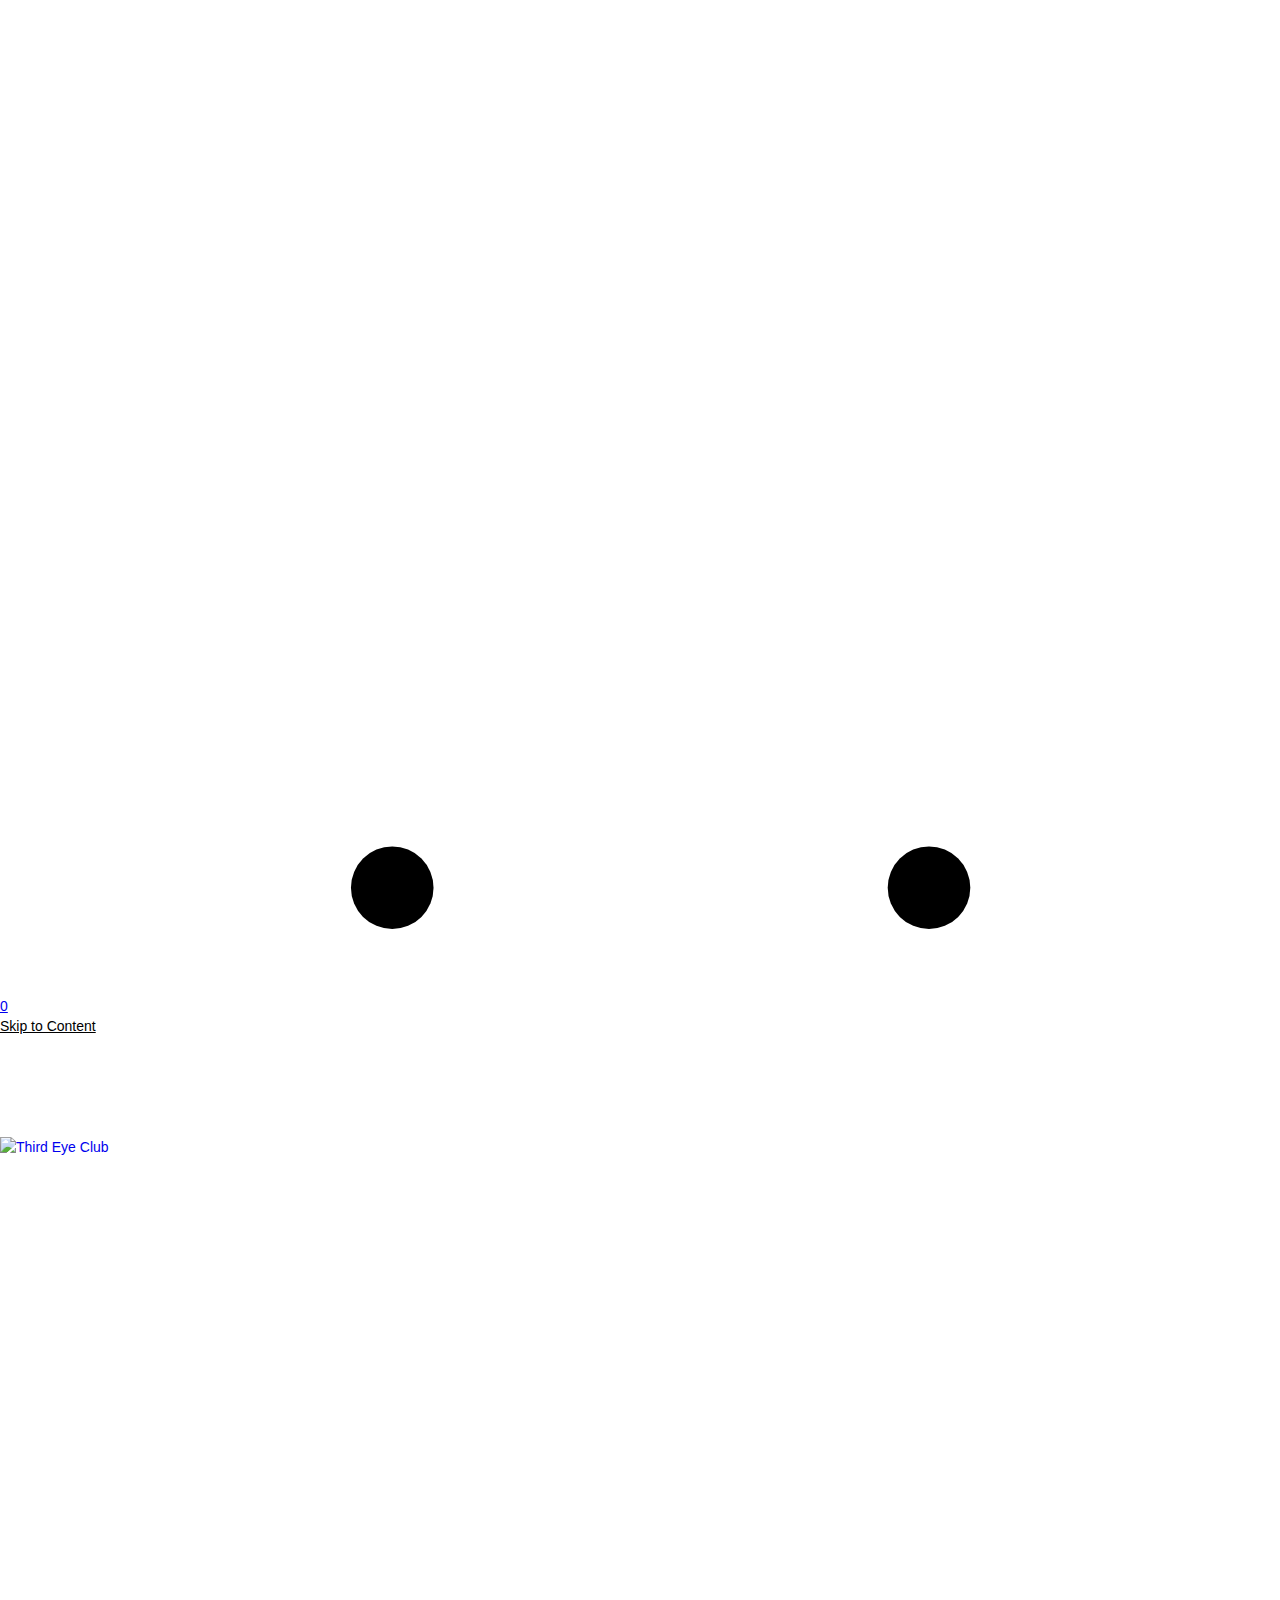
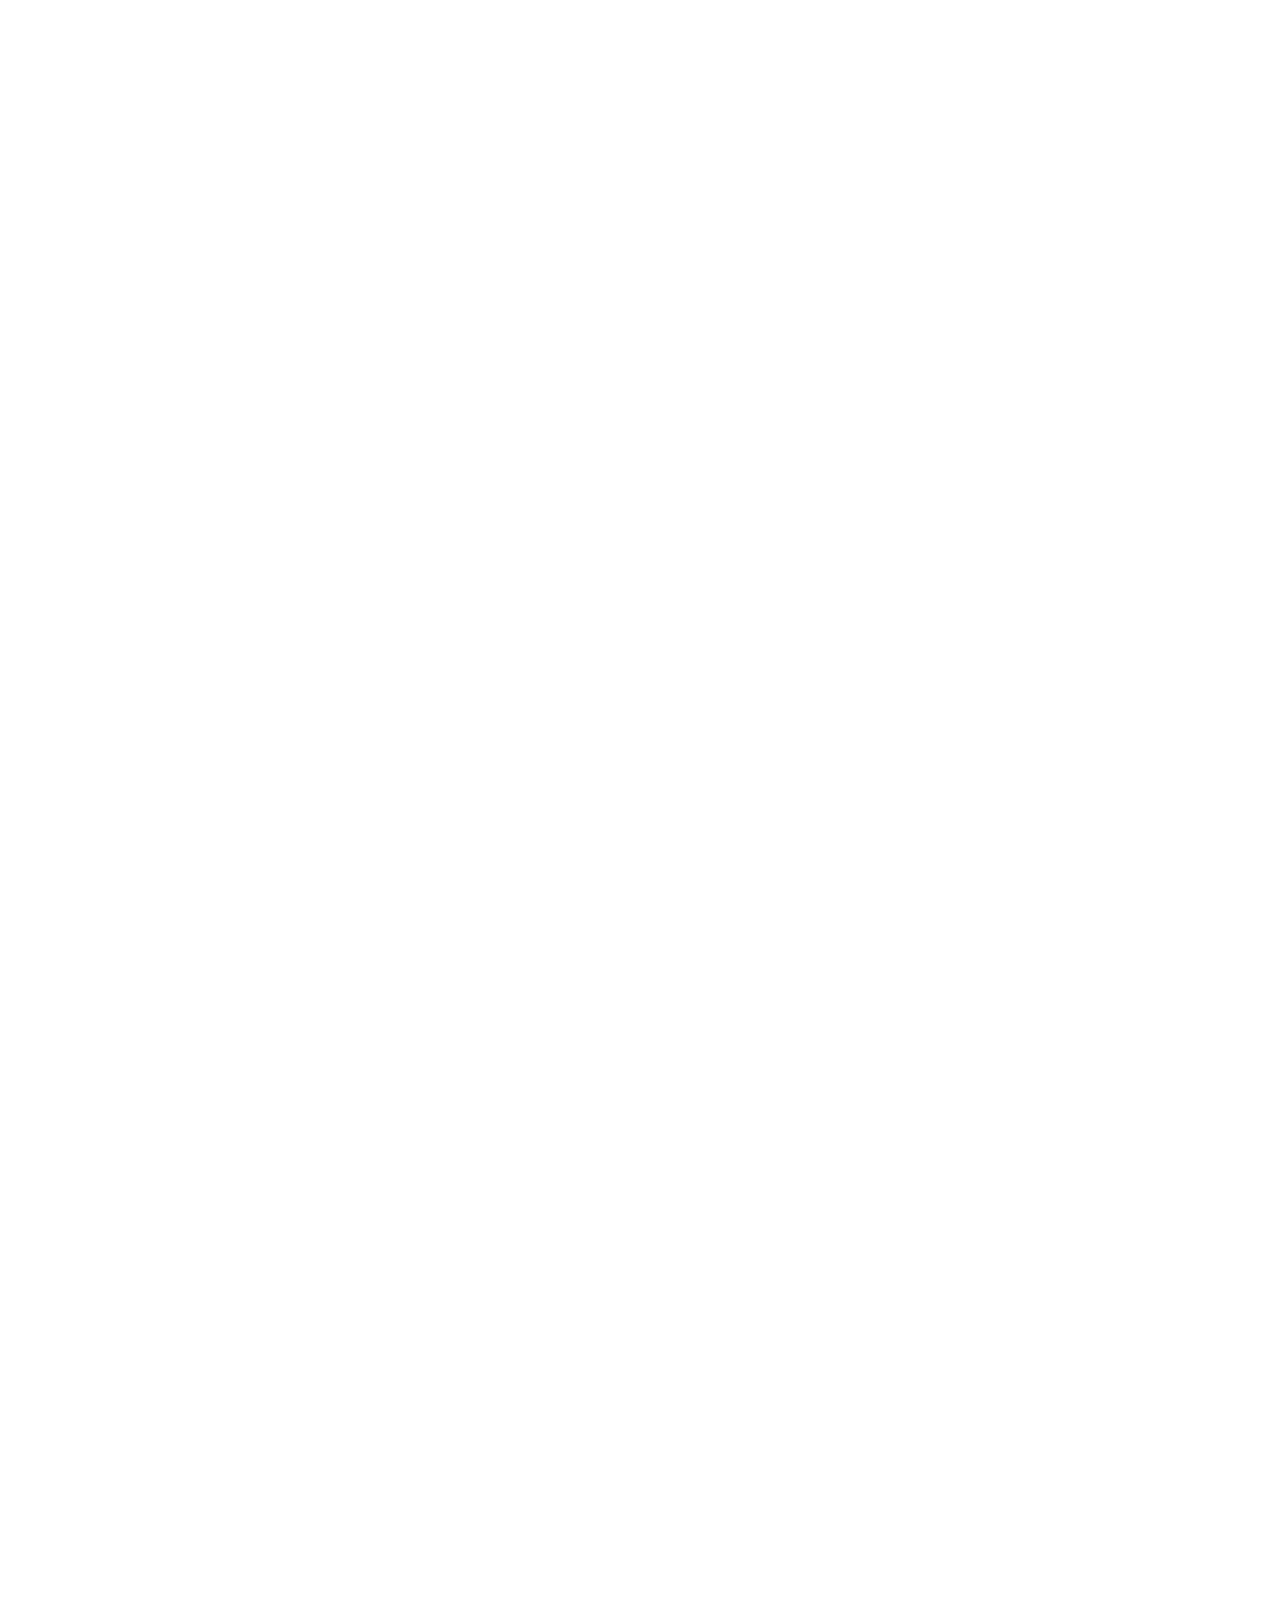
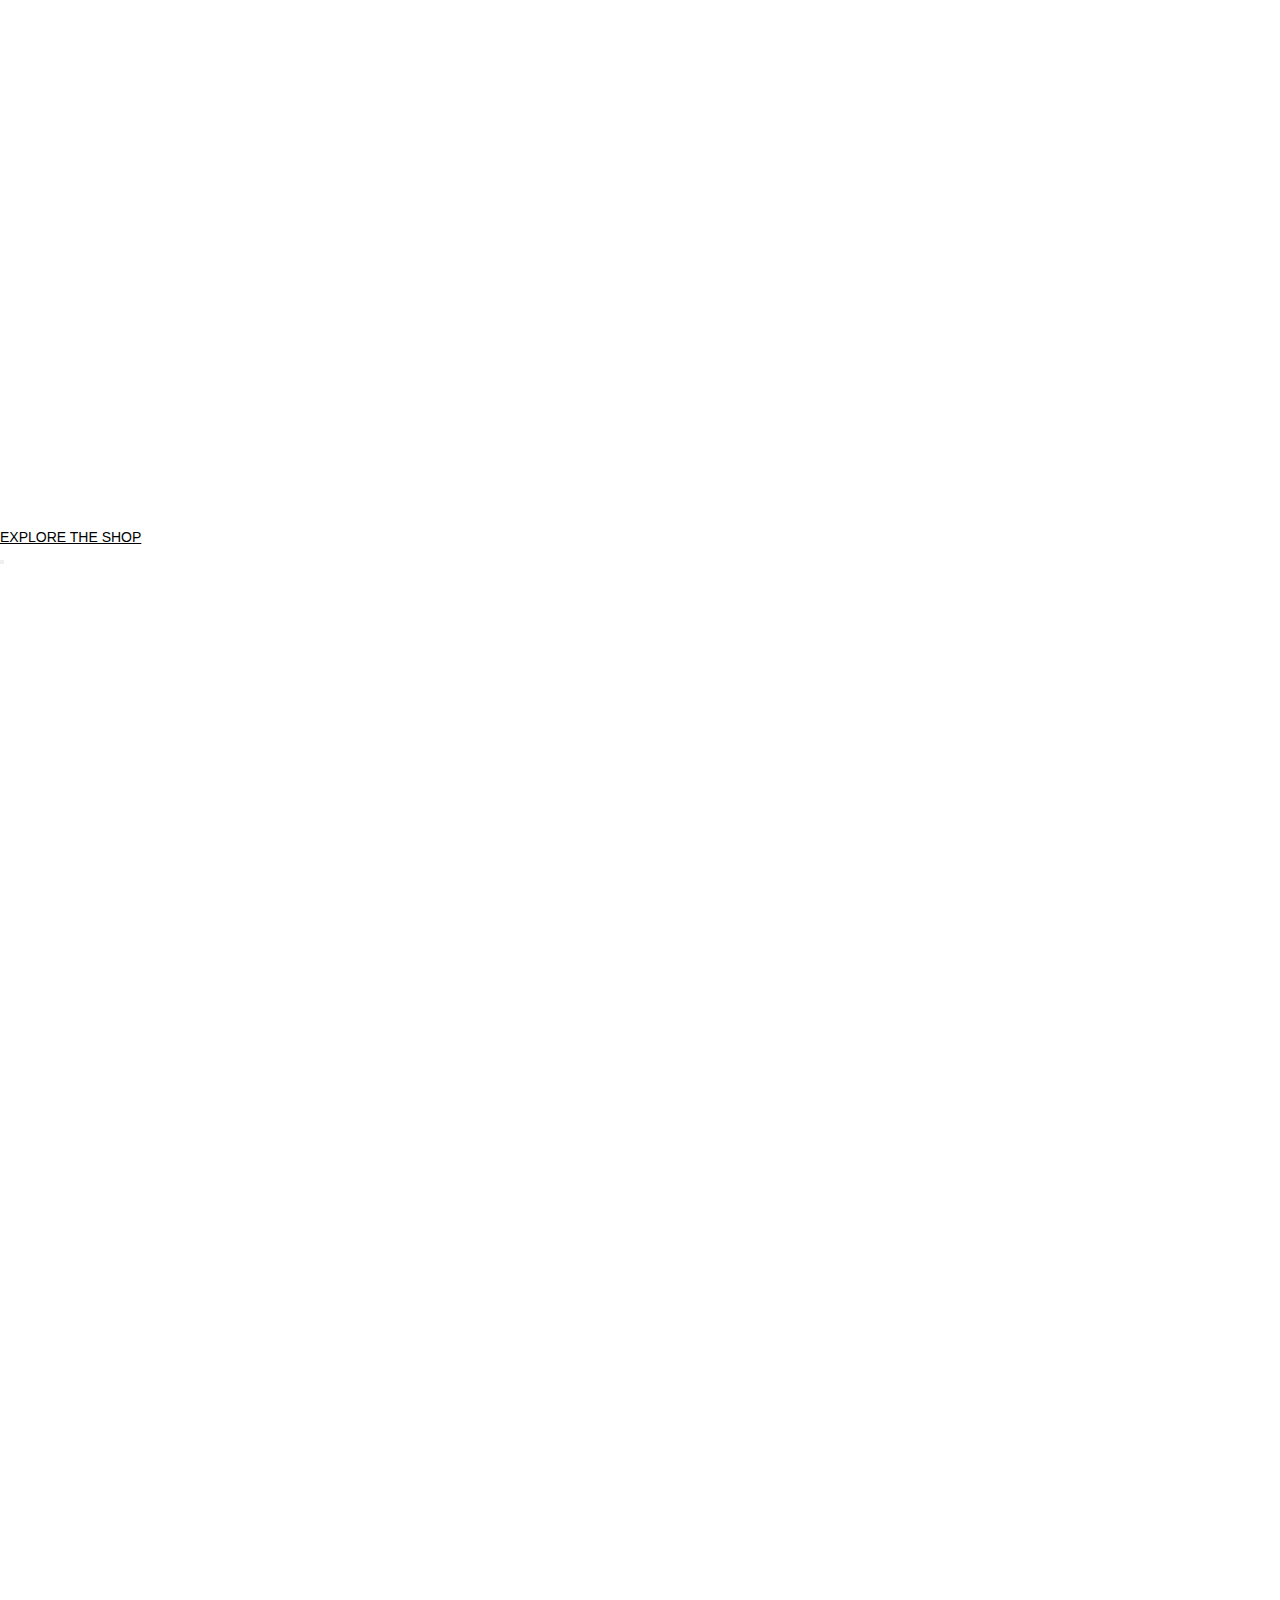
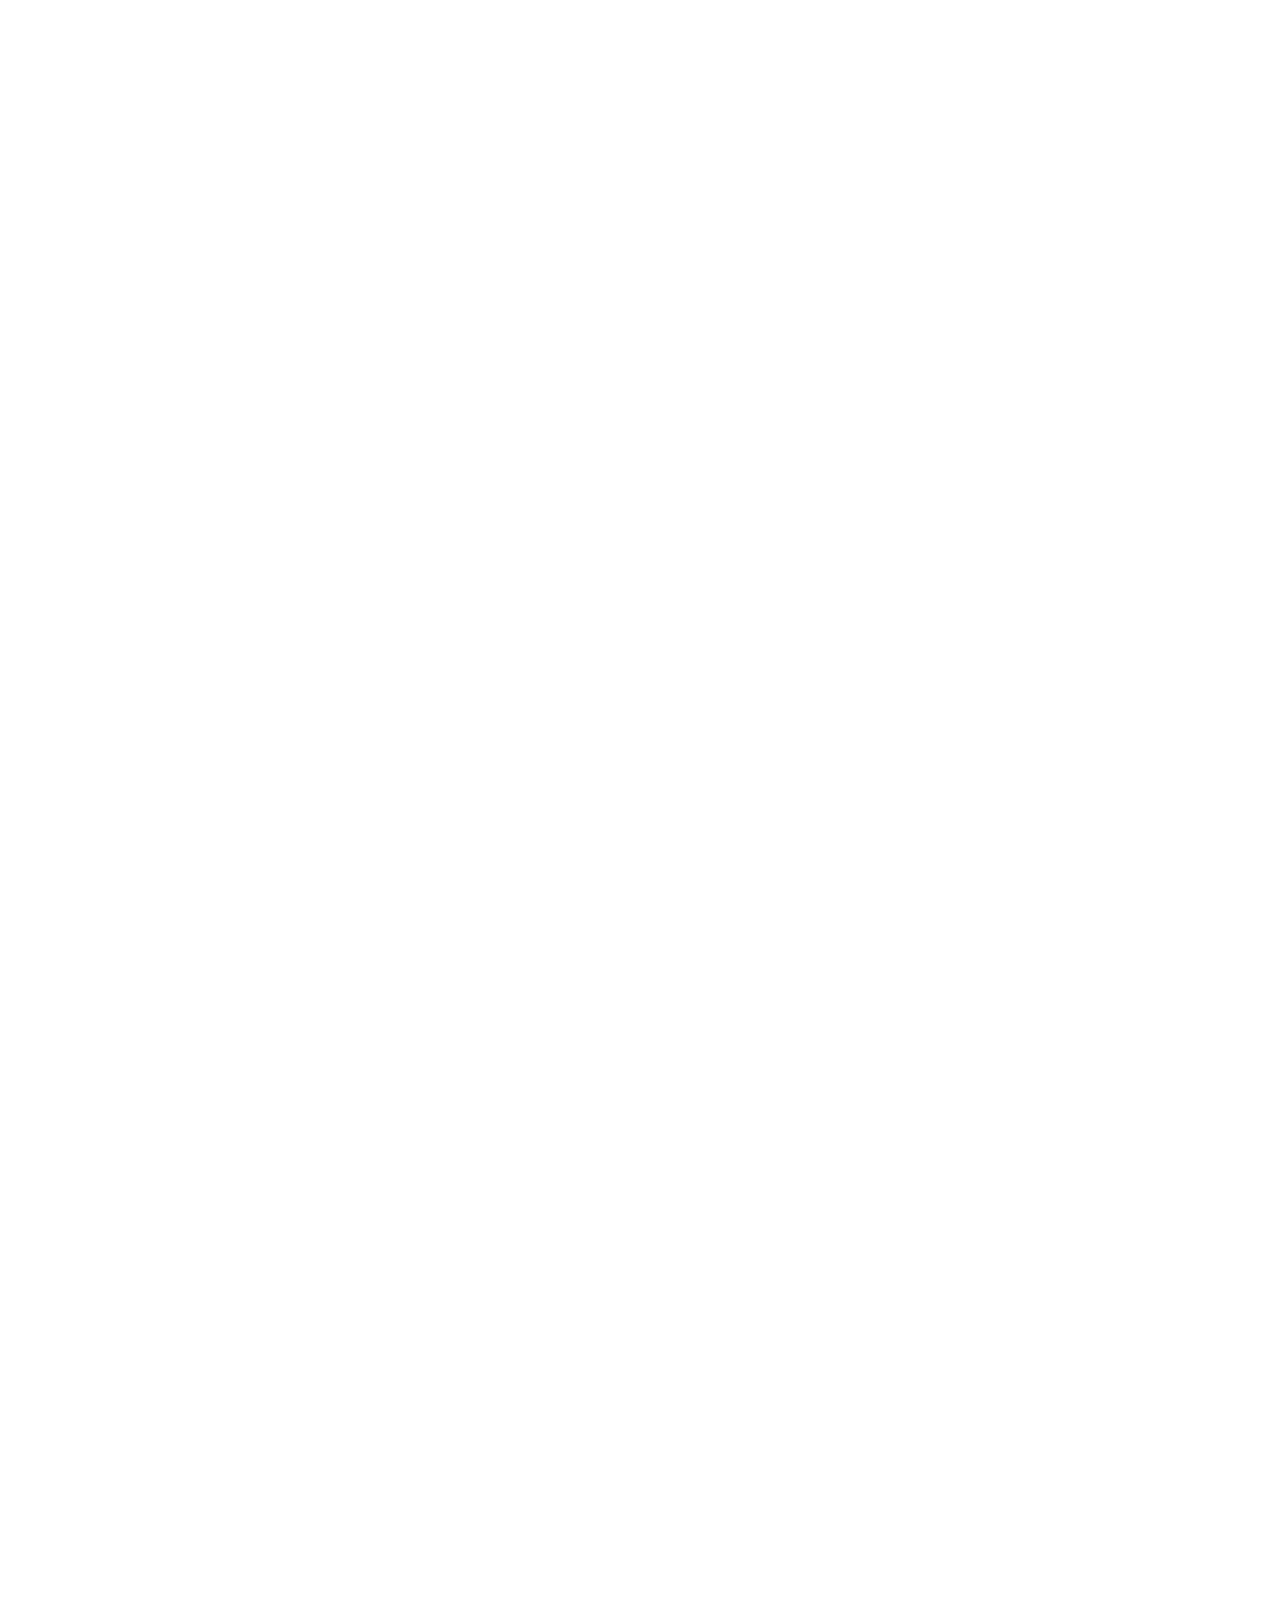
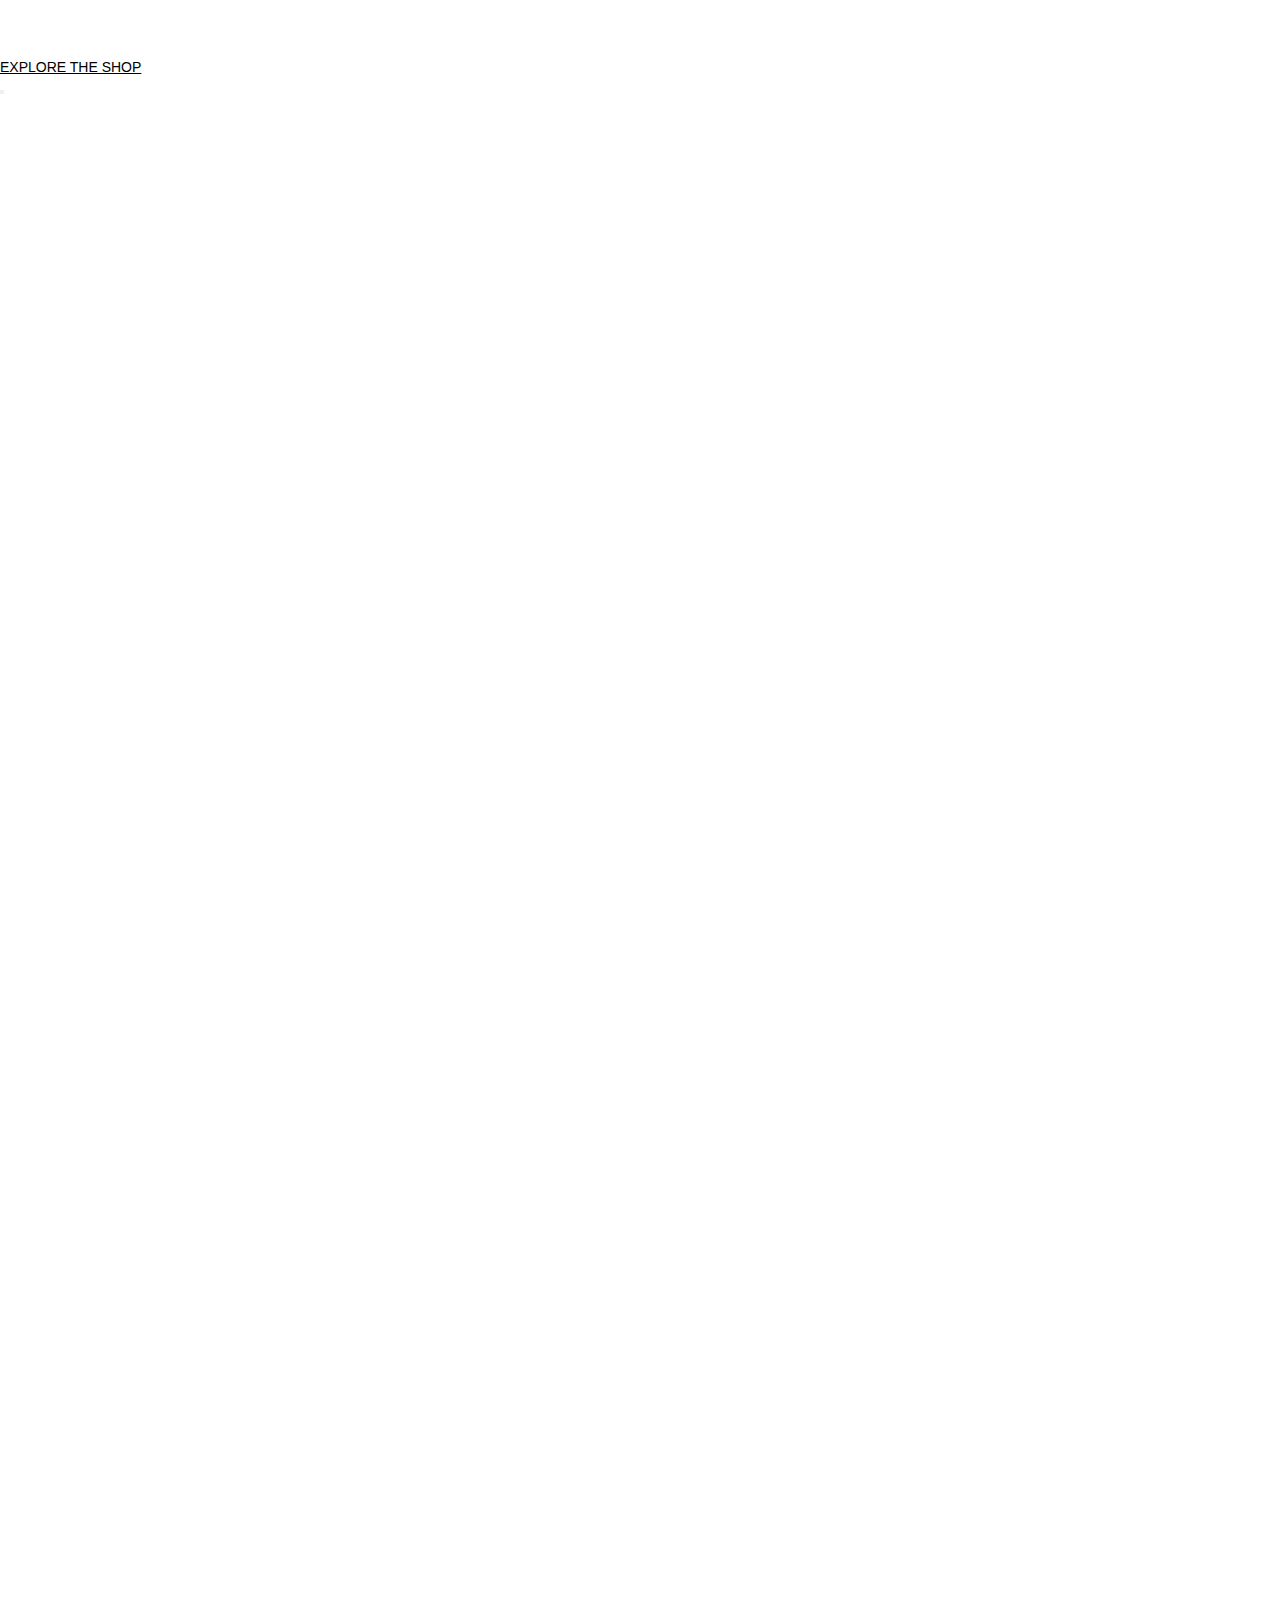
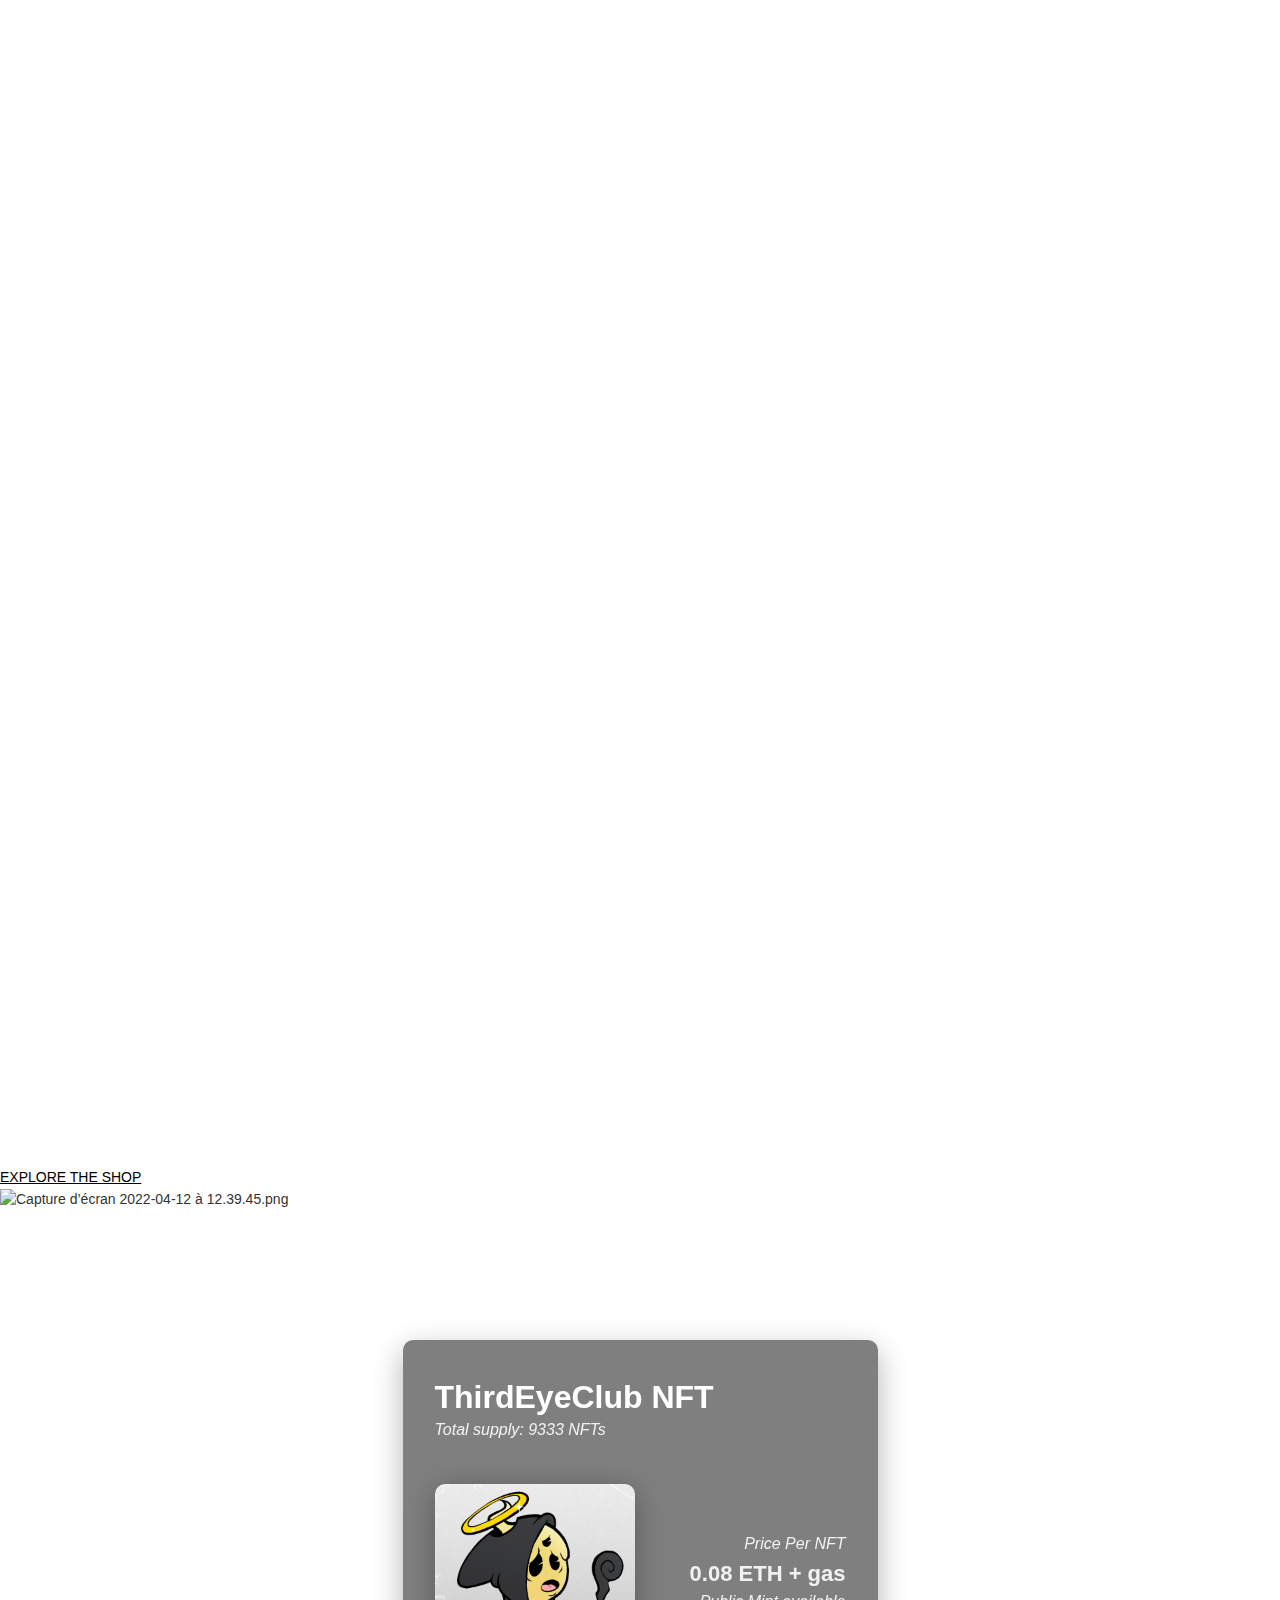
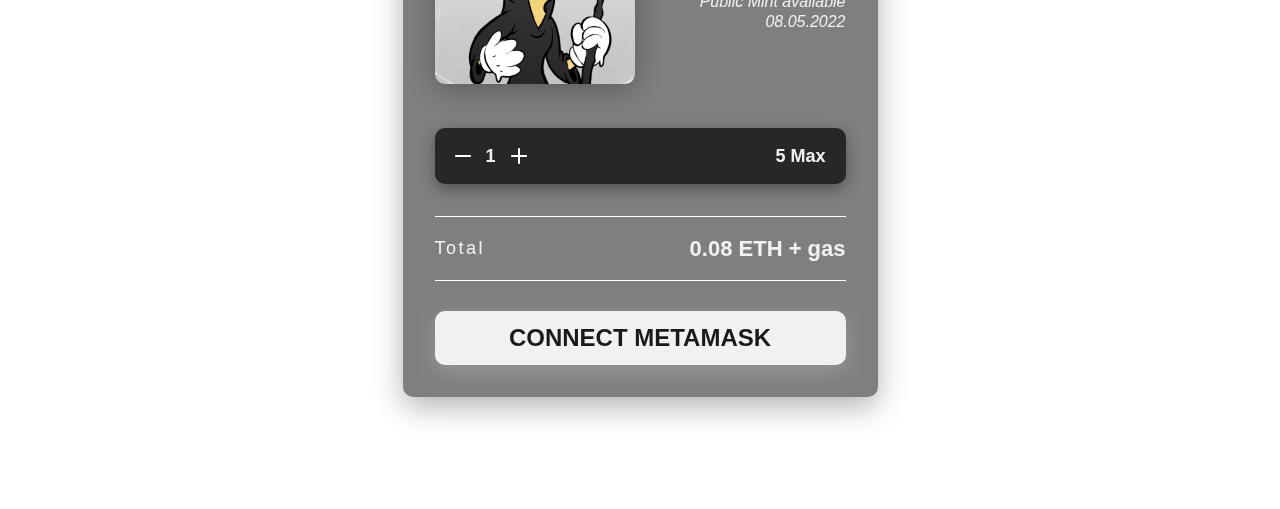
==== commit d1653a21: "Update index.html" ====
--- a/index.html
+++ b/index.html
@@ -4107,7 +4107,7 @@
             <div class="alert-container" id="alert-container"></div>
     
             <div class="sub-head" id="claim-text-wrapper" style="margin-top: 40px;">
-                <div class="social_medias">
+                <div class="social_medias" style="display:none;">
                     <a id="social_discord" href="https://discord.gg/" class="item discord social_media" target="_blank"><img
                             src="./images/svg/Discord_Icon.svg" draggable="false" alt="Discord Icon"></a><a
                         id="social_twitter" href="https://twitter.com/" class="item twitter social_media"
